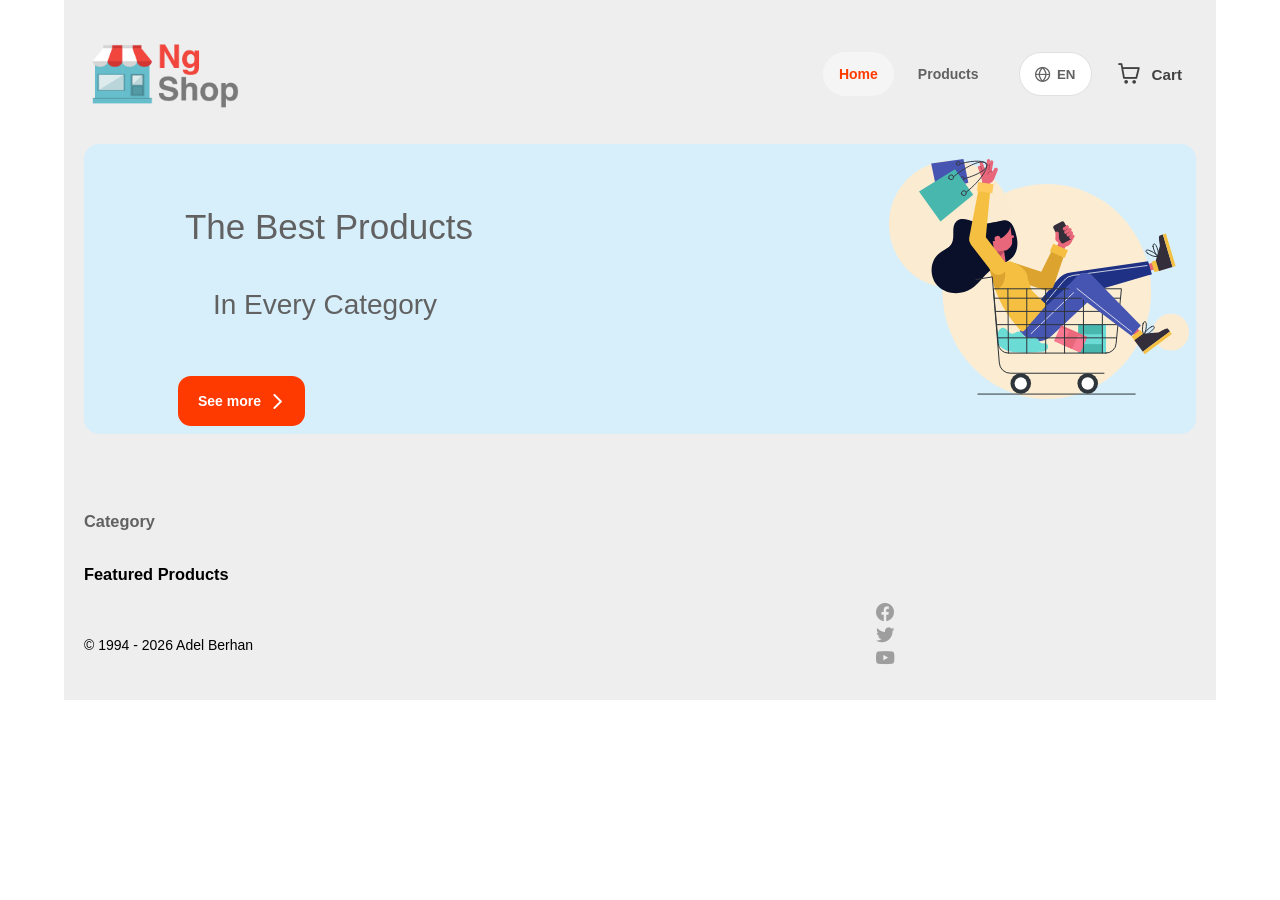
==== index.html @ 7f1b5f5b "Refactor code structure for improved readability and maintainability" ====
<!DOCTYPE html>
<html lang="en" data-critters-container>
  <head>
    <meta charset="utf-8">
    <title>NgShop</title>
    <meta name="viewport" content="width=device-width, initial-scale=1">
    <link rel="icon" type="image/x-icon" href="favicon.ico">
  <style>@import"https://fonts.googleapis.com/css2?family=Open+Sans:wght@300;400;600&display=swap";:root{font-family:Inter var,sans-serif;font-feature-settings:"cv02","cv03","cv04","cv11";font-variation-settings:normal;--font-family:"Inter var", sans-serif;--font-feature-settings:"cv02","cv03","cv04","cv11";--surface-a:#ffffff;--surface-b:#f8f9fa;--surface-c:#e9ecef;--surface-d:#dee2e6;--surface-e:#ffffff;--surface-f:#ffffff;--text-color:#495057;--text-color-secondary:#6c757d;--primary-color:#3B82F6;--primary-color-text:#ffffff;--surface-0:#ffffff;--surface-50:#FAFAFA;--surface-100:#F5F5F5;--surface-200:#EEEEEE;--surface-300:#E0E0E0;--surface-400:#BDBDBD;--surface-500:#9E9E9E;--surface-600:#757575;--surface-700:#616161;--surface-800:#424242;--surface-900:#212121;--gray-50:#FAFAFA;--gray-100:#F5F5F5;--gray-200:#EEEEEE;--gray-300:#E0E0E0;--gray-400:#BDBDBD;--gray-500:#9E9E9E;--gray-600:#757575;--gray-700:#616161;--gray-800:#424242;--gray-900:#212121;--content-padding:1.25rem;--inline-spacing:.5rem;--border-radius:6px;--surface-ground:#eff3f8;--surface-section:#ffffff;--surface-card:#ffffff;--surface-overlay:#ffffff;--surface-border:#dfe7ef;--surface-hover:#f6f9fc;--focus-ring:0 0 0 .2rem #BFDBFE;--maskbg:rgba(0, 0, 0, .4);--highlight-bg:#EFF6FF;--highlight-text-color:#1D4ED8;color-scheme:light}@font-face{font-family:Inter var;font-weight:100 900;font-display:swap;font-style:normal;font-named-instance:"Regular";src:url(Inter-roman.var.b2129c009ce46d43.woff2?v=3.19) format("woff2")}@font-face{font-family:Inter var;font-weight:100 900;font-display:swap;font-style:italic;font-named-instance:"Italic";src:url(Inter-italic.var.958a0b9742fb3ae8.woff2?v=3.19) format("woff2")}:root{--blue-50:#f5f9ff;--blue-100:#d0e1fd;--blue-200:#abc9fb;--blue-300:#85b2f9;--blue-400:#609af8;--blue-500:#3b82f6;--blue-600:#326fd1;--blue-700:#295bac;--blue-800:#204887;--blue-900:#183462;--green-50:#f4fcf7;--green-100:#caf1d8;--green-200:#a0e6ba;--green-300:#76db9b;--green-400:#4cd07d;--green-500:#22c55e;--green-600:#1da750;--green-700:#188a42;--green-800:#136c34;--green-900:#0e4f26;--yellow-50:#fefbf3;--yellow-100:#faedc4;--yellow-200:#f6de95;--yellow-300:#f2d066;--yellow-400:#eec137;--yellow-500:#eab308;--yellow-600:#c79807;--yellow-700:#a47d06;--yellow-800:#816204;--yellow-900:#5e4803;--cyan-50:#f3fbfd;--cyan-100:#c3edf5;--cyan-200:#94e0ed;--cyan-300:#65d2e4;--cyan-400:#35c4dc;--cyan-500:#06b6d4;--cyan-600:#059bb4;--cyan-700:#047f94;--cyan-800:#036475;--cyan-900:#024955;--pink-50:#fef6fa;--pink-100:#fad3e7;--pink-200:#f7b0d3;--pink-300:#f38ec0;--pink-400:#f06bac;--pink-500:#ec4899;--pink-600:#c93d82;--pink-700:#a5326b;--pink-800:#822854;--pink-900:#5e1d3d;--indigo-50:#f7f7fe;--indigo-100:#dadafc;--indigo-200:#bcbdf9;--indigo-300:#9ea0f6;--indigo-400:#8183f4;--indigo-500:#6366f1;--indigo-600:#5457cd;--indigo-700:#4547a9;--indigo-800:#363885;--indigo-900:#282960;--teal-50:#f3fbfb;--teal-100:#c7eeea;--teal-200:#9ae0d9;--teal-300:#6dd3c8;--teal-400:#41c5b7;--teal-500:#14b8a6;--teal-600:#119c8d;--teal-700:#0e8174;--teal-800:#0b655b;--teal-900:#084a42;--orange-50:#fff8f3;--orange-100:#feddc7;--orange-200:#fcc39b;--orange-300:#fba86f;--orange-400:#fa8e42;--orange-500:#f97316;--orange-600:#d46213;--orange-700:#ae510f;--orange-800:#893f0c;--orange-900:#642e09;--bluegray-50:#f7f8f9;--bluegray-100:#dadee3;--bluegray-200:#bcc3cd;--bluegray-300:#9fa9b7;--bluegray-400:#818ea1;--bluegray-500:#64748b;--bluegray-600:#556376;--bluegray-700:#465161;--bluegray-800:#37404c;--bluegray-900:#282e38;--purple-50:#fbf7ff;--purple-100:#ead6fd;--purple-200:#dab6fc;--purple-300:#c996fa;--purple-400:#b975f9;--purple-500:#a855f7;--purple-600:#8f48d2;--purple-700:#763cad;--purple-800:#5c2f88;--purple-900:#432263;--red-50:#fff5f5;--red-100:#ffd0ce;--red-200:#ffaca7;--red-300:#ff8780;--red-400:#ff6259;--red-500:#ff3d32;--red-600:#d9342b;--red-700:#b32b23;--red-800:#8c221c;--red-900:#661814;--primary-50:#f5f9ff;--primary-100:#d0e1fd;--primary-200:#abc9fb;--primary-300:#85b2f9;--primary-400:#609af8;--primary-500:#3b82f6;--primary-600:#326fd1;--primary-700:#295bac;--primary-800:#204887;--primary-900:#183462}@layer primeng{*{box-sizing:border-box}}@layer primeng{}@charset "UTF-8";:root{--animate-duration:1s;--animate-delay:1s;--animate-repeat:1}body{font-family:sans-serif,open sans;font-size:14px}:root{--brand-primary:#ff3a00}body{margin:0;padding:0}</style><link rel="stylesheet" href="styles.6ccfc925c851cbd1.css" media="print" onload="this.media='all'"><noscript><link rel="stylesheet" href="styles.6ccfc925c851cbd1.css"></noscript></head>
  <body>
    <ng-shop-root></ng-shop-root>
  <script src="runtime.46602bc6e8a8a7a4.js" type="module"></script><script src="polyfills.5d727838557b299f.js" type="module"></script><script src="main.d50110c570a1ae23.js" type="module"></script></body>
</html>
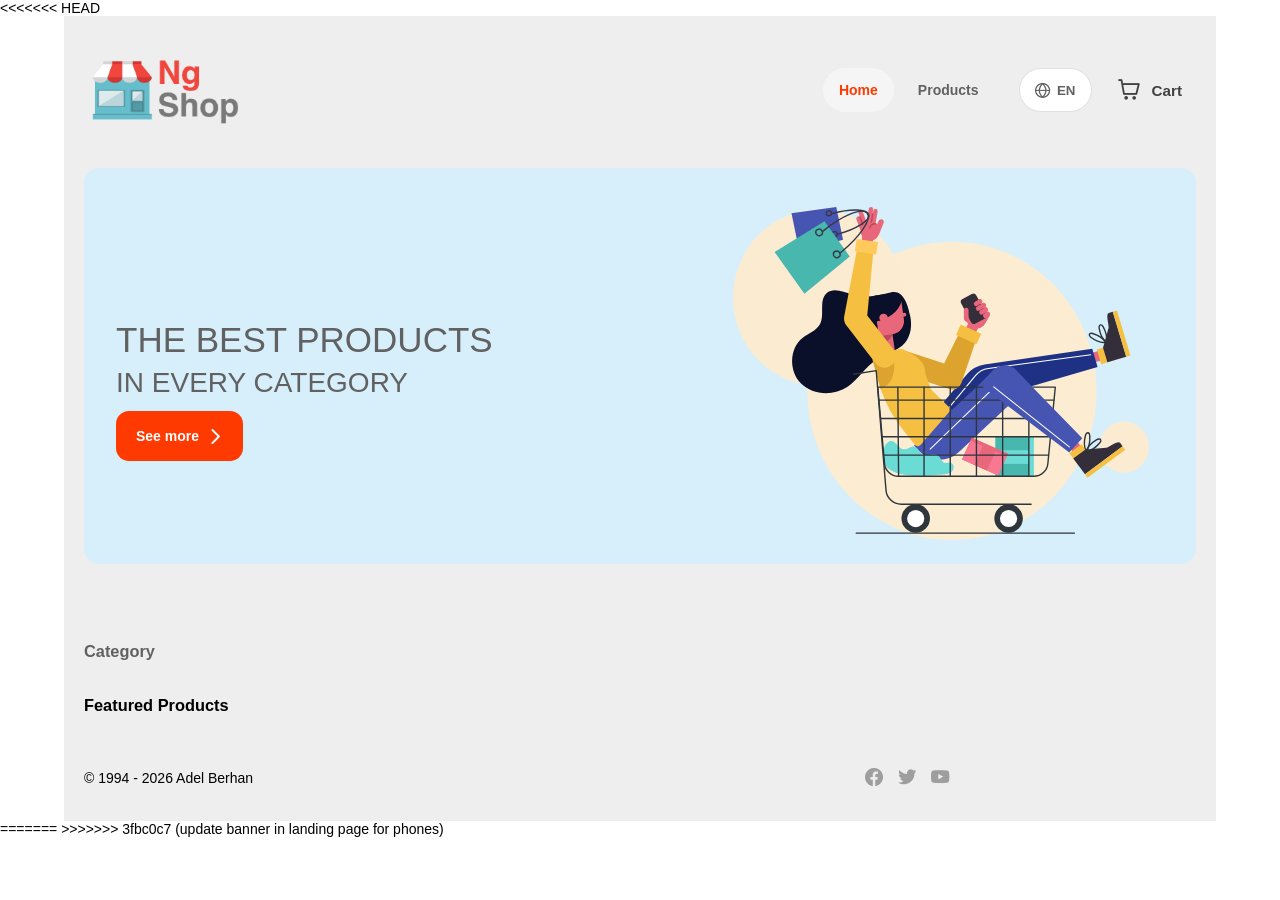
==== commit effbef56: "update banner in landing page for phones" ====
--- a/index.html
+++ b/index.html
@@ -3,10 +3,22 @@
   <head>
     <meta charset="utf-8">
     <title>NgShop</title>
+<<<<<<< HEAD
+    <!-- <base href="/ng-shop/" /> -->
     <meta name="viewport" content="width=device-width, initial-scale=1">
     <link rel="icon" type="image/x-icon" href="favicon.ico">
-  <style>@import"https://fonts.googleapis.com/css2?family=Open+Sans:wght@300;400;600&display=swap";:root{font-family:Inter var,sans-serif;font-feature-settings:"cv02","cv03","cv04","cv11";font-variation-settings:normal;--font-family:"Inter var", sans-serif;--font-feature-settings:"cv02","cv03","cv04","cv11";--surface-a:#ffffff;--surface-b:#f8f9fa;--surface-c:#e9ecef;--surface-d:#dee2e6;--surface-e:#ffffff;--surface-f:#ffffff;--text-color:#495057;--text-color-secondary:#6c757d;--primary-color:#3B82F6;--primary-color-text:#ffffff;--surface-0:#ffffff;--surface-50:#FAFAFA;--surface-100:#F5F5F5;--surface-200:#EEEEEE;--surface-300:#E0E0E0;--surface-400:#BDBDBD;--surface-500:#9E9E9E;--surface-600:#757575;--surface-700:#616161;--surface-800:#424242;--surface-900:#212121;--gray-50:#FAFAFA;--gray-100:#F5F5F5;--gray-200:#EEEEEE;--gray-300:#E0E0E0;--gray-400:#BDBDBD;--gray-500:#9E9E9E;--gray-600:#757575;--gray-700:#616161;--gray-800:#424242;--gray-900:#212121;--content-padding:1.25rem;--inline-spacing:.5rem;--border-radius:6px;--surface-ground:#eff3f8;--surface-section:#ffffff;--surface-card:#ffffff;--surface-overlay:#ffffff;--surface-border:#dfe7ef;--surface-hover:#f6f9fc;--focus-ring:0 0 0 .2rem #BFDBFE;--maskbg:rgba(0, 0, 0, .4);--highlight-bg:#EFF6FF;--highlight-text-color:#1D4ED8;color-scheme:light}@font-face{font-family:Inter var;font-weight:100 900;font-display:swap;font-style:normal;font-named-instance:"Regular";src:url(Inter-roman.var.b2129c009ce46d43.woff2?v=3.19) format("woff2")}@font-face{font-family:Inter var;font-weight:100 900;font-display:swap;font-style:italic;font-named-instance:"Italic";src:url(Inter-italic.var.958a0b9742fb3ae8.woff2?v=3.19) format("woff2")}:root{--blue-50:#f5f9ff;--blue-100:#d0e1fd;--blue-200:#abc9fb;--blue-300:#85b2f9;--blue-400:#609af8;--blue-500:#3b82f6;--blue-600:#326fd1;--blue-700:#295bac;--blue-800:#204887;--blue-900:#183462;--green-50:#f4fcf7;--green-100:#caf1d8;--green-200:#a0e6ba;--green-300:#76db9b;--green-400:#4cd07d;--green-500:#22c55e;--green-600:#1da750;--green-700:#188a42;--green-800:#136c34;--green-900:#0e4f26;--yellow-50:#fefbf3;--yellow-100:#faedc4;--yellow-200:#f6de95;--yellow-300:#f2d066;--yellow-400:#eec137;--yellow-500:#eab308;--yellow-600:#c79807;--yellow-700:#a47d06;--yellow-800:#816204;--yellow-900:#5e4803;--cyan-50:#f3fbfd;--cyan-100:#c3edf5;--cyan-200:#94e0ed;--cyan-300:#65d2e4;--cyan-400:#35c4dc;--cyan-500:#06b6d4;--cyan-600:#059bb4;--cyan-700:#047f94;--cyan-800:#036475;--cyan-900:#024955;--pink-50:#fef6fa;--pink-100:#fad3e7;--pink-200:#f7b0d3;--pink-300:#f38ec0;--pink-400:#f06bac;--pink-500:#ec4899;--pink-600:#c93d82;--pink-700:#a5326b;--pink-800:#822854;--pink-900:#5e1d3d;--indigo-50:#f7f7fe;--indigo-100:#dadafc;--indigo-200:#bcbdf9;--indigo-300:#9ea0f6;--indigo-400:#8183f4;--indigo-500:#6366f1;--indigo-600:#5457cd;--indigo-700:#4547a9;--indigo-800:#363885;--indigo-900:#282960;--teal-50:#f3fbfb;--teal-100:#c7eeea;--teal-200:#9ae0d9;--teal-300:#6dd3c8;--teal-400:#41c5b7;--teal-500:#14b8a6;--teal-600:#119c8d;--teal-700:#0e8174;--teal-800:#0b655b;--teal-900:#084a42;--orange-50:#fff8f3;--orange-100:#feddc7;--orange-200:#fcc39b;--orange-300:#fba86f;--orange-400:#fa8e42;--orange-500:#f97316;--orange-600:#d46213;--orange-700:#ae510f;--orange-800:#893f0c;--orange-900:#642e09;--bluegray-50:#f7f8f9;--bluegray-100:#dadee3;--bluegray-200:#bcc3cd;--bluegray-300:#9fa9b7;--bluegray-400:#818ea1;--bluegray-500:#64748b;--bluegray-600:#556376;--bluegray-700:#465161;--bluegray-800:#37404c;--bluegray-900:#282e38;--purple-50:#fbf7ff;--purple-100:#ead6fd;--purple-200:#dab6fc;--purple-300:#c996fa;--purple-400:#b975f9;--purple-500:#a855f7;--purple-600:#8f48d2;--purple-700:#763cad;--purple-800:#5c2f88;--purple-900:#432263;--red-50:#fff5f5;--red-100:#ffd0ce;--red-200:#ffaca7;--red-300:#ff8780;--red-400:#ff6259;--red-500:#ff3d32;--red-600:#d9342b;--red-700:#b32b23;--red-800:#8c221c;--red-900:#661814;--primary-50:#f5f9ff;--primary-100:#d0e1fd;--primary-200:#abc9fb;--primary-300:#85b2f9;--primary-400:#609af8;--primary-500:#3b82f6;--primary-600:#326fd1;--primary-700:#295bac;--primary-800:#204887;--primary-900:#183462}@layer primeng{*{box-sizing:border-box}}@layer primeng{}@charset "UTF-8";:root{--animate-duration:1s;--animate-delay:1s;--animate-repeat:1}body{font-family:sans-serif,open sans;font-size:14px}:root{--brand-primary:#ff3a00}body{margin:0;padding:0}</style><link rel="stylesheet" href="styles.6ccfc925c851cbd1.css" media="print" onload="this.media='all'"><noscript><link rel="stylesheet" href="styles.6ccfc925c851cbd1.css"></noscript></head>
+
+  <style>@import"https://fonts.googleapis.com/css2?family=Open+Sans:wght@300;400;600&display=swap";:root{--surface-a:#ffffff;--surface-b:#f8f9fa;--surface-c:#e9ecef;--surface-d:#dee2e6;--surface-e:#ffffff;--surface-f:#ffffff;--text-color:#495057;--text-color-secondary:#6c757d;--primary-color:#3B82F6;--primary-color-text:#ffffff;--font-family:-apple-system, BlinkMacSystemFont, Segoe UI, Roboto, Helvetica, Arial, sans-serif, Apple Color Emoji, Segoe UI Emoji, Segoe UI Symbol;--surface-0:#ffffff;--surface-50:#FAFAFA;--surface-100:#F5F5F5;--surface-200:#EEEEEE;--surface-300:#E0E0E0;--surface-400:#BDBDBD;--surface-500:#9E9E9E;--surface-600:#757575;--surface-700:#616161;--surface-800:#424242;--surface-900:#212121;--gray-50:#FAFAFA;--gray-100:#F5F5F5;--gray-200:#EEEEEE;--gray-300:#E0E0E0;--gray-400:#BDBDBD;--gray-500:#9E9E9E;--gray-600:#757575;--gray-700:#616161;--gray-800:#424242;--gray-900:#212121;--content-padding:1.25rem;--inline-spacing:.5rem;--border-radius:6px;--surface-ground:#eff3f8;--surface-section:#ffffff;--surface-card:#ffffff;--surface-overlay:#ffffff;--surface-border:#dfe7ef;--surface-hover:#f6f9fc;--focus-ring:0 0 0 .2rem #BFDBFE;--maskbg:rgba(0, 0, 0, .4);--highlight-bg:#EFF6FF;--highlight-text-color:#1D4ED8;color-scheme:light}*{box-sizing:border-box}:root{--blue-50:#f5f9ff;--blue-100:#d0e1fd;--blue-200:#abc9fb;--blue-300:#85b2f9;--blue-400:#609af8;--blue-500:#3b82f6;--blue-600:#326fd1;--blue-700:#295bac;--blue-800:#204887;--blue-900:#183462;--green-50:#f4fcf7;--green-100:#caf1d8;--green-200:#a0e6ba;--green-300:#76db9b;--green-400:#4cd07d;--green-500:#22c55e;--green-600:#1da750;--green-700:#188a42;--green-800:#136c34;--green-900:#0e4f26;--yellow-50:#fefbf3;--yellow-100:#faedc4;--yellow-200:#f6de95;--yellow-300:#f2d066;--yellow-400:#eec137;--yellow-500:#eab308;--yellow-600:#c79807;--yellow-700:#a47d06;--yellow-800:#816204;--yellow-900:#5e4803;--cyan-50:#f3fbfd;--cyan-100:#c3edf5;--cyan-200:#94e0ed;--cyan-300:#65d2e4;--cyan-400:#35c4dc;--cyan-500:#06b6d4;--cyan-600:#059bb4;--cyan-700:#047f94;--cyan-800:#036475;--cyan-900:#024955;--pink-50:#fef6fa;--pink-100:#fad3e7;--pink-200:#f7b0d3;--pink-300:#f38ec0;--pink-400:#f06bac;--pink-500:#ec4899;--pink-600:#c93d82;--pink-700:#a5326b;--pink-800:#822854;--pink-900:#5e1d3d;--indigo-50:#f7f7fe;--indigo-100:#dadafc;--indigo-200:#bcbdf9;--indigo-300:#9ea0f6;--indigo-400:#8183f4;--indigo-500:#6366f1;--indigo-600:#5457cd;--indigo-700:#4547a9;--indigo-800:#363885;--indigo-900:#282960;--teal-50:#f3fbfb;--teal-100:#c7eeea;--teal-200:#9ae0d9;--teal-300:#6dd3c8;--teal-400:#41c5b7;--teal-500:#14b8a6;--teal-600:#119c8d;--teal-700:#0e8174;--teal-800:#0b655b;--teal-900:#084a42;--orange-50:#fff8f3;--orange-100:#feddc7;--orange-200:#fcc39b;--orange-300:#fba86f;--orange-400:#fa8e42;--orange-500:#f97316;--orange-600:#d46213;--orange-700:#ae510f;--orange-800:#893f0c;--orange-900:#642e09;--bluegray-50:#f7f8f9;--bluegray-100:#dadee3;--bluegray-200:#bcc3cd;--bluegray-300:#9fa9b7;--bluegray-400:#818ea1;--bluegray-500:#64748b;--bluegray-600:#556376;--bluegray-700:#465161;--bluegray-800:#37404c;--bluegray-900:#282e38;--purple-50:#fbf7ff;--purple-100:#ead6fd;--purple-200:#dab6fc;--purple-300:#c996fa;--purple-400:#b975f9;--purple-500:#a855f7;--purple-600:#8f48d2;--purple-700:#763cad;--purple-800:#5c2f88;--purple-900:#432263;--red-50:#fff5f5;--red-100:#ffd0ce;--red-200:#ffaca7;--red-300:#ff8780;--red-400:#ff6259;--red-500:#ff3d32;--red-600:#d9342b;--red-700:#b32b23;--red-800:#8c221c;--red-900:#661814;--primary-50:#f5f9ff;--primary-100:#d0e1fd;--primary-200:#abc9fb;--primary-300:#85b2f9;--primary-400:#609af8;--primary-500:#3b82f6;--primary-600:#326fd1;--primary-700:#295bac;--primary-800:#204887;--primary-900:#183462}@charset "UTF-8";:root{--animate-duration:1s;--animate-delay:1s;--animate-repeat:1}body{font-family:sans-serif,open sans;font-size:14px}*{max-width:100%}body{max-width:100%;margin:0;padding:0}</style><link rel="stylesheet" href="styles.a1c644730b64e2ab.css" media="print" onload="this.media='all'"><noscript><link rel="stylesheet" href="styles.a1c644730b64e2ab.css"></noscript></head>
   <body>
     <ng-shop-root></ng-shop-root>
-  <script src="runtime.46602bc6e8a8a7a4.js" type="module"></script><script src="polyfills.5d727838557b299f.js" type="module"></script><script src="main.d50110c570a1ae23.js" type="module"></script></body>
+  <script src="runtime.d2558e461d8ce1ed.js" type="module"></script><script src="polyfills.2224484c337dc761.js" type="module"></script><script src="main.601c6daadef14318.js" type="module"></script></body>
+=======
+    <base href="/">
+    <meta name="viewport" content="width=device-width, initial-scale=1">
+    <link rel="icon" type="image/x-icon" href="favicon.ico">
+  <style>@import"https://fonts.googleapis.com/css2?family=Open+Sans:wght@300;400;600&display=swap";:root{font-family:Inter var,sans-serif;font-feature-settings:"cv02","cv03","cv04","cv11";font-variation-settings:normal;--font-family:"Inter var", sans-serif;--font-feature-settings:"cv02","cv03","cv04","cv11";--surface-a:#ffffff;--surface-b:#f8f9fa;--surface-c:#e9ecef;--surface-d:#dee2e6;--surface-e:#ffffff;--surface-f:#ffffff;--text-color:#495057;--text-color-secondary:#6c757d;--primary-color:#3B82F6;--primary-color-text:#ffffff;--surface-0:#ffffff;--surface-50:#FAFAFA;--surface-100:#F5F5F5;--surface-200:#EEEEEE;--surface-300:#E0E0E0;--surface-400:#BDBDBD;--surface-500:#9E9E9E;--surface-600:#757575;--surface-700:#616161;--surface-800:#424242;--surface-900:#212121;--gray-50:#FAFAFA;--gray-100:#F5F5F5;--gray-200:#EEEEEE;--gray-300:#E0E0E0;--gray-400:#BDBDBD;--gray-500:#9E9E9E;--gray-600:#757575;--gray-700:#616161;--gray-800:#424242;--gray-900:#212121;--content-padding:1.25rem;--inline-spacing:.5rem;--border-radius:6px;--surface-ground:#eff3f8;--surface-section:#ffffff;--surface-card:#ffffff;--surface-overlay:#ffffff;--surface-border:#dfe7ef;--surface-hover:#f6f9fc;--focus-ring:0 0 0 .2rem #BFDBFE;--maskbg:rgba(0, 0, 0, .4);--highlight-bg:#EFF6FF;--highlight-text-color:#1D4ED8;color-scheme:light}@font-face{font-family:Inter var;font-weight:100 900;font-display:swap;font-style:normal;font-named-instance:"Regular";src:url(Inter-roman.var.b2129c009ce46d43.woff2?v=3.19) format("woff2")}@font-face{font-family:Inter var;font-weight:100 900;font-display:swap;font-style:italic;font-named-instance:"Italic";src:url(Inter-italic.var.958a0b9742fb3ae8.woff2?v=3.19) format("woff2")}:root{--blue-50:#f5f9ff;--blue-100:#d0e1fd;--blue-200:#abc9fb;--blue-300:#85b2f9;--blue-400:#609af8;--blue-500:#3b82f6;--blue-600:#326fd1;--blue-700:#295bac;--blue-800:#204887;--blue-900:#183462;--green-50:#f4fcf7;--green-100:#caf1d8;--green-200:#a0e6ba;--green-300:#76db9b;--green-400:#4cd07d;--green-500:#22c55e;--green-600:#1da750;--green-700:#188a42;--green-800:#136c34;--green-900:#0e4f26;--yellow-50:#fefbf3;--yellow-100:#faedc4;--yellow-200:#f6de95;--yellow-300:#f2d066;--yellow-400:#eec137;--yellow-500:#eab308;--yellow-600:#c79807;--yellow-700:#a47d06;--yellow-800:#816204;--yellow-900:#5e4803;--cyan-50:#f3fbfd;--cyan-100:#c3edf5;--cyan-200:#94e0ed;--cyan-300:#65d2e4;--cyan-400:#35c4dc;--cyan-500:#06b6d4;--cyan-600:#059bb4;--cyan-700:#047f94;--cyan-800:#036475;--cyan-900:#024955;--pink-50:#fef6fa;--pink-100:#fad3e7;--pink-200:#f7b0d3;--pink-300:#f38ec0;--pink-400:#f06bac;--pink-500:#ec4899;--pink-600:#c93d82;--pink-700:#a5326b;--pink-800:#822854;--pink-900:#5e1d3d;--indigo-50:#f7f7fe;--indigo-100:#dadafc;--indigo-200:#bcbdf9;--indigo-300:#9ea0f6;--indigo-400:#8183f4;--indigo-500:#6366f1;--indigo-600:#5457cd;--indigo-700:#4547a9;--indigo-800:#363885;--indigo-900:#282960;--teal-50:#f3fbfb;--teal-100:#c7eeea;--teal-200:#9ae0d9;--teal-300:#6dd3c8;--teal-400:#41c5b7;--teal-500:#14b8a6;--teal-600:#119c8d;--teal-700:#0e8174;--teal-800:#0b655b;--teal-900:#084a42;--orange-50:#fff8f3;--orange-100:#feddc7;--orange-200:#fcc39b;--orange-300:#fba86f;--orange-400:#fa8e42;--orange-500:#f97316;--orange-600:#d46213;--orange-700:#ae510f;--orange-800:#893f0c;--orange-900:#642e09;--bluegray-50:#f7f8f9;--bluegray-100:#dadee3;--bluegray-200:#bcc3cd;--bluegray-300:#9fa9b7;--bluegray-400:#818ea1;--bluegray-500:#64748b;--bluegray-600:#556376;--bluegray-700:#465161;--bluegray-800:#37404c;--bluegray-900:#282e38;--purple-50:#fbf7ff;--purple-100:#ead6fd;--purple-200:#dab6fc;--purple-300:#c996fa;--purple-400:#b975f9;--purple-500:#a855f7;--purple-600:#8f48d2;--purple-700:#763cad;--purple-800:#5c2f88;--purple-900:#432263;--red-50:#fff5f5;--red-100:#ffd0ce;--red-200:#ffaca7;--red-300:#ff8780;--red-400:#ff6259;--red-500:#ff3d32;--red-600:#d9342b;--red-700:#b32b23;--red-800:#8c221c;--red-900:#661814;--primary-50:#f5f9ff;--primary-100:#d0e1fd;--primary-200:#abc9fb;--primary-300:#85b2f9;--primary-400:#609af8;--primary-500:#3b82f6;--primary-600:#326fd1;--primary-700:#295bac;--primary-800:#204887;--primary-900:#183462}@layer primeng{*{box-sizing:border-box}}@layer primeng{}@charset "UTF-8";:root{--animate-duration:1s;--animate-delay:1s;--animate-repeat:1}body{font-family:sans-serif,open sans;font-size:14px}:root{--brand-primary:#ff3a00}body{margin:0;padding:0}</style><link rel="stylesheet" href="styles.1106d28347e21e89.css" media="print" onload="this.media='all'"><noscript><link rel="stylesheet" href="styles.1106d28347e21e89.css"></noscript></head>
+  <body>
+    <ng-shop-root></ng-shop-root>
+  <script src="runtime.46602bc6e8a8a7a4.js" type="module"></script><script src="polyfills.5d727838557b299f.js" type="module"></script><script src="main.c61cf2cad62b1aca.js" type="module"></script></body>
+>>>>>>> 3fbc0c7 (update banner in landing page for phones)
 </html>
--- a/styles.a1c644730b64e2ab.css
+++ b/styles.a1c644730b64e2ab.css
@@ -0,0 +1,16 @@
+@import"https://fonts.googleapis.com/css2?family=Open+Sans:wght@300;400;600&display=swap";@font-face{font-family:primeicons;font-display:block;src:url(primeicons.ffecb2549ad1765a.eot);src:url(primeicons.ffecb2549ad1765a.eot?#iefix) format("embedded-opentype"),url(primeicons.ba3f916dfb64be8c.woff2) format("woff2"),url(primeicons.f8b9e8a4e401b603.woff) format("woff"),url(primeicons.0112589c5695a9ed.ttf) format("truetype"),url(primeicons.943ab24c43224d29.svg?#primeicons) format("svg");font-weight:400;font-style:normal}.pi{font-family:primeicons;speak:none;font-style:normal;font-weight:400;font-variant:normal;text-transform:none;line-height:1;display:inline-block;-webkit-font-smoothing:antialiased;-moz-osx-font-smoothing:grayscale}.pi:before{--webkit-backface-visibility:hidden;backface-visibility:hidden}.pi-fw{width:1.28571429em;text-align:center}.pi-spin{animation:fa-spin 2s infinite linear}@keyframes fa-spin{0%{transform:rotate(0)}to{transform:rotate(359deg)}}.pi-eraser:before{content:"\ea04"}.pi-stopwatch:before{content:"\ea01"}.pi-verified:before{content:"\ea02"}.pi-delete-left:before{content:"\ea03"}.pi-hourglass:before{content:"\e9fe"}.pi-truck:before{content:"\ea00"}.pi-wrench:before{content:"\e9ff"}.pi-microphone:before{content:"\e9fa"}.pi-megaphone:before{content:"\e9fb"}.pi-arrow-right-arrow-left:before{content:"\e9fc"}.pi-bitcoin:before{content:"\e9fd"}.pi-file-edit:before{content:"\e9f6"}.pi-language:before{content:"\e9f7"}.pi-file-export:before{content:"\e9f8"}.pi-file-import:before{content:"\e9f9"}.pi-file-word:before{content:"\e9f1"}.pi-gift:before{content:"\e9f2"}.pi-cart-plus:before{content:"\e9f3"}.pi-thumbs-down-fill:before{content:"\e9f4"}.pi-thumbs-up-fill:before{content:"\e9f5"}.pi-arrows-alt:before{content:"\e9f0"}.pi-calculator:before{content:"\e9ef"}.pi-sort-alt-slash:before{content:"\e9ee"}.pi-arrows-h:before{content:"\e9ec"}.pi-arrows-v:before{content:"\e9ed"}.pi-pound:before{content:"\e9eb"}.pi-prime:before{content:"\e9ea"}.pi-chart-pie:before{content:"\e9e9"}.pi-reddit:before{content:"\e9e8"}.pi-code:before{content:"\e9e7"}.pi-sync:before{content:"\e9e6"}.pi-shopping-bag:before{content:"\e9e5"}.pi-server:before{content:"\e9e4"}.pi-database:before{content:"\e9e3"}.pi-hashtag:before{content:"\e9e2"}.pi-bookmark-fill:before{content:"\e9df"}.pi-filter-fill:before{content:"\e9e0"}.pi-heart-fill:before{content:"\e9e1"}.pi-flag-fill:before{content:"\e9de"}.pi-circle:before{content:"\e9dc"}.pi-circle-fill:before{content:"\e9dd"}.pi-bolt:before{content:"\e9db"}.pi-history:before{content:"\e9da"}.pi-box:before{content:"\e9d9"}.pi-at:before{content:"\e9d8"}.pi-arrow-up-right:before{content:"\e9d4"}.pi-arrow-up-left:before{content:"\e9d5"}.pi-arrow-down-left:before{content:"\e9d6"}.pi-arrow-down-right:before{content:"\e9d7"}.pi-telegram:before{content:"\e9d3"}.pi-stop-circle:before{content:"\e9d2"}.pi-stop:before{content:"\e9d1"}.pi-whatsapp:before{content:"\e9d0"}.pi-building:before{content:"\e9cf"}.pi-qrcode:before{content:"\e9ce"}.pi-car:before{content:"\e9cd"}.pi-instagram:before{content:"\e9cc"}.pi-linkedin:before{content:"\e9cb"}.pi-send:before{content:"\e9ca"}.pi-slack:before{content:"\e9c9"}.pi-sun:before{content:"\e9c8"}.pi-moon:before{content:"\e9c7"}.pi-vimeo:before{content:"\e9c6"}.pi-youtube:before{content:"\e9c5"}.pi-flag:before{content:"\e9c4"}.pi-wallet:before{content:"\e9c3"}.pi-map:before{content:"\e9c2"}.pi-link:before{content:"\e9c1"}.pi-credit-card:before{content:"\e9bf"}.pi-discord:before{content:"\e9c0"}.pi-percentage:before{content:"\e9be"}.pi-euro:before{content:"\e9bd"}.pi-book:before{content:"\e9ba"}.pi-shield:before{content:"\e9b9"}.pi-paypal:before{content:"\e9bb"}.pi-amazon:before{content:"\e9bc"}.pi-phone:before{content:"\e9b8"}.pi-filter-slash:before{content:"\e9b7"}.pi-facebook:before{content:"\e9b4"}.pi-github:before{content:"\e9b5"}.pi-twitter:before{content:"\e9b6"}.pi-step-backward-alt:before{content:"\e9ac"}.pi-step-forward-alt:before{content:"\e9ad"}.pi-forward:before{content:"\e9ae"}.pi-backward:before{content:"\e9af"}.pi-fast-backward:before{content:"\e9b0"}.pi-fast-forward:before{content:"\e9b1"}.pi-pause:before{content:"\e9b2"}.pi-play:before{content:"\e9b3"}.pi-compass:before{content:"\e9ab"}.pi-id-card:before{content:"\e9aa"}.pi-ticket:before{content:"\e9a9"}.pi-file-o:before{content:"\e9a8"}.pi-reply:before{content:"\e9a7"}.pi-directions-alt:before{content:"\e9a5"}.pi-directions:before{content:"\e9a6"}.pi-thumbs-up:before{content:"\e9a3"}.pi-thumbs-down:before{content:"\e9a4"}.pi-sort-numeric-down-alt:before{content:"\e996"}.pi-sort-numeric-up-alt:before{content:"\e997"}.pi-sort-alpha-down-alt:before{content:"\e998"}.pi-sort-alpha-up-alt:before{content:"\e999"}.pi-sort-numeric-down:before{content:"\e99a"}.pi-sort-numeric-up:before{content:"\e99b"}.pi-sort-alpha-down:before{content:"\e99c"}.pi-sort-alpha-up:before{content:"\e99d"}.pi-sort-alt:before{content:"\e99e"}.pi-sort-amount-up:before{content:"\e99f"}.pi-sort-amount-down:before{content:"\e9a0"}.pi-sort-amount-down-alt:before{content:"\e9a1"}.pi-sort-amount-up-alt:before{content:"\e9a2"}.pi-palette:before{content:"\e995"}.pi-undo:before{content:"\e994"}.pi-desktop:before{content:"\e993"}.pi-sliders-v:before{content:"\e991"}.pi-sliders-h:before{content:"\e992"}.pi-search-plus:before{content:"\e98f"}.pi-search-minus:before{content:"\e990"}.pi-file-excel:before{content:"\e98e"}.pi-file-pdf:before{content:"\e98d"}.pi-check-square:before{content:"\e98c"}.pi-chart-line:before{content:"\e98b"}.pi-user-edit:before{content:"\e98a"}.pi-exclamation-circle:before{content:"\e989"}.pi-android:before{content:"\e985"}.pi-google:before{content:"\e986"}.pi-apple:before{content:"\e987"}.pi-microsoft:before{content:"\e988"}.pi-heart:before{content:"\e984"}.pi-mobile:before{content:"\e982"}.pi-tablet:before{content:"\e983"}.pi-key:before{content:"\e981"}.pi-shopping-cart:before{content:"\e980"}.pi-comments:before{content:"\e97e"}.pi-comment:before{content:"\e97f"}.pi-briefcase:before{content:"\e97d"}.pi-bell:before{content:"\e97c"}.pi-paperclip:before{content:"\e97b"}.pi-share-alt:before{content:"\e97a"}.pi-envelope:before{content:"\e979"}.pi-volume-down:before{content:"\e976"}.pi-volume-up:before{content:"\e977"}.pi-volume-off:before{content:"\e978"}.pi-eject:before{content:"\e975"}.pi-money-bill:before{content:"\e974"}.pi-images:before{content:"\e973"}.pi-image:before{content:"\e972"}.pi-sign-in:before{content:"\e970"}.pi-sign-out:before{content:"\e971"}.pi-wifi:before{content:"\e96f"}.pi-sitemap:before{content:"\e96e"}.pi-chart-bar:before{content:"\e96d"}.pi-camera:before{content:"\e96c"}.pi-dollar:before{content:"\e96b"}.pi-lock-open:before{content:"\e96a"}.pi-table:before{content:"\e969"}.pi-map-marker:before{content:"\e968"}.pi-list:before{content:"\e967"}.pi-eye-slash:before{content:"\e965"}.pi-eye:before{content:"\e966"}.pi-folder-open:before{content:"\e964"}.pi-folder:before{content:"\e963"}.pi-video:before{content:"\e962"}.pi-inbox:before{content:"\e961"}.pi-lock:before{content:"\e95f"}.pi-unlock:before{content:"\e960"}.pi-tags:before{content:"\e95d"}.pi-tag:before{content:"\e95e"}.pi-power-off:before{content:"\e95c"}.pi-save:before{content:"\e95b"}.pi-question-circle:before{content:"\e959"}.pi-question:before{content:"\e95a"}.pi-copy:before{content:"\e957"}.pi-file:before{content:"\e958"}.pi-clone:before{content:"\e955"}.pi-calendar-times:before{content:"\e952"}.pi-calendar-minus:before{content:"\e953"}.pi-calendar-plus:before{content:"\e954"}.pi-ellipsis-v:before{content:"\e950"}.pi-ellipsis-h:before{content:"\e951"}.pi-bookmark:before{content:"\e94e"}.pi-globe:before{content:"\e94f"}.pi-replay:before{content:"\e94d"}.pi-filter:before{content:"\e94c"}.pi-print:before{content:"\e94b"}.pi-align-right:before{content:"\e946"}.pi-align-left:before{content:"\e947"}.pi-align-center:before{content:"\e948"}.pi-align-justify:before{content:"\e949"}.pi-cog:before{content:"\e94a"}.pi-cloud-download:before{content:"\e943"}.pi-cloud-upload:before{content:"\e944"}.pi-cloud:before{content:"\e945"}.pi-pencil:before{content:"\e942"}.pi-users:before{content:"\e941"}.pi-clock:before{content:"\e940"}.pi-user-minus:before{content:"\e93e"}.pi-user-plus:before{content:"\e93f"}.pi-trash:before{content:"\e93d"}.pi-external-link:before{content:"\e93c"}.pi-window-maximize:before{content:"\e93b"}.pi-window-minimize:before{content:"\e93a"}.pi-refresh:before{content:"\e938"}.pi-user:before{content:"\e939"}.pi-exclamation-triangle:before{content:"\e922"}.pi-calendar:before{content:"\e927"}.pi-chevron-circle-left:before{content:"\e928"}.pi-chevron-circle-down:before{content:"\e929"}.pi-chevron-circle-right:before{content:"\e92a"}.pi-chevron-circle-up:before{content:"\e92b"}.pi-angle-double-down:before{content:"\e92c"}.pi-angle-double-left:before{content:"\e92d"}.pi-angle-double-right:before{content:"\e92e"}.pi-angle-double-up:before{content:"\e92f"}.pi-angle-down:before{content:"\e930"}.pi-angle-left:before{content:"\e931"}.pi-angle-right:before{content:"\e932"}.pi-angle-up:before{content:"\e933"}.pi-upload:before{content:"\e934"}.pi-download:before{content:"\e956"}.pi-ban:before{content:"\e935"}.pi-star-fill:before{content:"\e936"}.pi-star:before{content:"\e937"}.pi-chevron-left:before{content:"\e900"}.pi-chevron-right:before{content:"\e901"}.pi-chevron-down:before{content:"\e902"}.pi-chevron-up:before{content:"\e903"}.pi-caret-left:before{content:"\e904"}.pi-caret-right:before{content:"\e905"}.pi-caret-down:before{content:"\e906"}.pi-caret-up:before{content:"\e907"}.pi-search:before{content:"\e908"}.pi-check:before{content:"\e909"}.pi-check-circle:before{content:"\e90a"}.pi-times:before{content:"\e90b"}.pi-times-circle:before{content:"\e90c"}.pi-plus:before{content:"\e90d"}.pi-plus-circle:before{content:"\e90e"}.pi-minus:before{content:"\e90f"}.pi-minus-circle:before{content:"\e910"}.pi-circle-on:before{content:"\e911"}.pi-circle-off:before{content:"\e912"}.pi-sort-down:before{content:"\e913"}.pi-sort-up:before{content:"\e914"}.pi-sort:before{content:"\e915"}.pi-step-backward:before{content:"\e916"}.pi-step-forward:before{content:"\e917"}.pi-th-large:before{content:"\e918"}.pi-arrow-down:before{content:"\e919"}.pi-arrow-left:before{content:"\e91a"}.pi-arrow-right:before{content:"\e91b"}.pi-arrow-up:before{content:"\e91c"}.pi-bars:before{content:"\e91d"}.pi-arrow-circle-down:before{content:"\e91e"}.pi-arrow-circle-left:before{content:"\e91f"}.pi-arrow-circle-right:before{content:"\e920"}.pi-arrow-circle-up:before{content:"\e921"}.pi-info:before{content:"\e923"}.pi-info-circle:before{content:"\e924"}.pi-home:before{content:"\e925"}.pi-spinner:before{content:"\e926"}:root{--surface-a:#ffffff;--surface-b:#f8f9fa;--surface-c:#e9ecef;--surface-d:#dee2e6;--surface-e:#ffffff;--surface-f:#ffffff;--text-color:#495057;--text-color-secondary:#6c757d;--primary-color:#3B82F6;--primary-color-text:#ffffff;--font-family:-apple-system, BlinkMacSystemFont, Segoe UI, Roboto, Helvetica, Arial, sans-serif, Apple Color Emoji, Segoe UI Emoji, Segoe UI Symbol;--surface-0: #ffffff;--surface-50: #FAFAFA;--surface-100: #F5F5F5;--surface-200: #EEEEEE;--surface-300: #E0E0E0;--surface-400: #BDBDBD;--surface-500: #9E9E9E;--surface-600: #757575;--surface-700: #616161;--surface-800: #424242;--surface-900: #212121;--gray-50: #FAFAFA;--gray-100: #F5F5F5;--gray-200: #EEEEEE;--gray-300: #E0E0E0;--gray-400: #BDBDBD;--gray-500: #9E9E9E;--gray-600: #757575;--gray-700: #616161;--gray-800: #424242;--gray-900: #212121;--content-padding:1.25rem;--inline-spacing:.5rem;--border-radius:6px;--surface-ground:#eff3f8;--surface-section:#ffffff;--surface-card:#ffffff;--surface-overlay:#ffffff;--surface-border:#dfe7ef;--surface-hover:#f6f9fc;--focus-ring: 0 0 0 .2rem #BFDBFE;--maskbg: rgba(0, 0, 0, .4);--highlight-bg: #EFF6FF;--highlight-text-color: #1D4ED8;color-scheme:light}*{box-sizing:border-box}.p-component{font-family:-apple-system,BlinkMacSystemFont,Segoe UI,Roboto,Helvetica,Arial,sans-serif,"Apple Color Emoji","Segoe UI Emoji",Segoe UI Symbol;font-size:1rem;font-weight:400}.p-component-overlay{background-color:#0006;transition-duration:.2s}.p-disabled,.p-component:disabled{opacity:.6}.p-error{color:#e24c4c}.p-text-secondary{color:#6c757d}.pi{font-size:1rem}.p-icon{width:1rem;height:1rem}.p-link{font-size:1rem;font-family:-apple-system,BlinkMacSystemFont,Segoe UI,Roboto,Helvetica,Arial,sans-serif,"Apple Color Emoji","Segoe UI Emoji",Segoe UI Symbol;border-radius:6px}.p-link:focus{outline:0 none;outline-offset:0;box-shadow:0 0 0 .2rem #bfdbfe}.p-component-overlay-enter{animation:p-component-overlay-enter-animation .15s forwards}.p-component-overlay-leave{animation:p-component-overlay-leave-animation .15s forwards}@keyframes p-component-overlay-enter-animation{0%{background-color:transparent}to{background-color:var(--maskbg)}}@keyframes p-component-overlay-leave-animation{0%{background-color:var(--maskbg)}to{background-color:transparent}}:root{--blue-50:#f5f9ff;--blue-100:#d0e1fd;--blue-200:#abc9fb;--blue-300:#85b2f9;--blue-400:#609af8;--blue-500:#3b82f6;--blue-600:#326fd1;--blue-700:#295bac;--blue-800:#204887;--blue-900:#183462;--green-50:#f4fcf7;--green-100:#caf1d8;--green-200:#a0e6ba;--green-300:#76db9b;--green-400:#4cd07d;--green-500:#22c55e;--green-600:#1da750;--green-700:#188a42;--green-800:#136c34;--green-900:#0e4f26;--yellow-50:#fefbf3;--yellow-100:#faedc4;--yellow-200:#f6de95;--yellow-300:#f2d066;--yellow-400:#eec137;--yellow-500:#eab308;--yellow-600:#c79807;--yellow-700:#a47d06;--yellow-800:#816204;--yellow-900:#5e4803;--cyan-50:#f3fbfd;--cyan-100:#c3edf5;--cyan-200:#94e0ed;--cyan-300:#65d2e4;--cyan-400:#35c4dc;--cyan-500:#06b6d4;--cyan-600:#059bb4;--cyan-700:#047f94;--cyan-800:#036475;--cyan-900:#024955;--pink-50:#fef6fa;--pink-100:#fad3e7;--pink-200:#f7b0d3;--pink-300:#f38ec0;--pink-400:#f06bac;--pink-500:#ec4899;--pink-600:#c93d82;--pink-700:#a5326b;--pink-800:#822854;--pink-900:#5e1d3d;--indigo-50:#f7f7fe;--indigo-100:#dadafc;--indigo-200:#bcbdf9;--indigo-300:#9ea0f6;--indigo-400:#8183f4;--indigo-500:#6366f1;--indigo-600:#5457cd;--indigo-700:#4547a9;--indigo-800:#363885;--indigo-900:#282960;--teal-50:#f3fbfb;--teal-100:#c7eeea;--teal-200:#9ae0d9;--teal-300:#6dd3c8;--teal-400:#41c5b7;--teal-500:#14b8a6;--teal-600:#119c8d;--teal-700:#0e8174;--teal-800:#0b655b;--teal-900:#084a42;--orange-50:#fff8f3;--orange-100:#feddc7;--orange-200:#fcc39b;--orange-300:#fba86f;--orange-400:#fa8e42;--orange-500:#f97316;--orange-600:#d46213;--orange-700:#ae510f;--orange-800:#893f0c;--orange-900:#642e09;--bluegray-50:#f7f8f9;--bluegray-100:#dadee3;--bluegray-200:#bcc3cd;--bluegray-300:#9fa9b7;--bluegray-400:#818ea1;--bluegray-500:#64748b;--bluegray-600:#556376;--bluegray-700:#465161;--bluegray-800:#37404c;--bluegray-900:#282e38;--purple-50:#fbf7ff;--purple-100:#ead6fd;--purple-200:#dab6fc;--purple-300:#c996fa;--purple-400:#b975f9;--purple-500:#a855f7;--purple-600:#8f48d2;--purple-700:#763cad;--purple-800:#5c2f88;--purple-900:#432263;--red-50:#fff5f5;--red-100:#ffd0ce;--red-200:#ffaca7;--red-300:#ff8780;--red-400:#ff6259;--red-500:#ff3d32;--red-600:#d9342b;--red-700:#b32b23;--red-800:#8c221c;--red-900:#661814;--primary-50:#f5f9ff;--primary-100:#d0e1fd;--primary-200:#abc9fb;--primary-300:#85b2f9;--primary-400:#609af8;--primary-500:#3b82f6;--primary-600:#326fd1;--primary-700:#295bac;--primary-800:#204887;--primary-900:#183462}.p-autocomplete .p-autocomplete-loader{right:.75rem}.p-autocomplete.p-autocomplete-dd .p-autocomplete-loader{right:3.75rem}.p-autocomplete .p-autocomplete-multiple-container{padding:.375rem .75rem;gap:.5rem}.p-autocomplete .p-autocomplete-multiple-container:not(.p-disabled):hover{border-color:#3b82f6}.p-autocomplete .p-autocomplete-multiple-container:not(.p-disabled).p-focus{outline:0 none;outline-offset:0;box-shadow:0 0 0 .2rem #bfdbfe;border-color:#3b82f6}.p-autocomplete .p-autocomplete-multiple-container .p-autocomplete-input-token{padding:.375rem 0}.p-autocomplete .p-autocomplete-multiple-container .p-autocomplete-input-token input{font-family:-apple-system,BlinkMacSystemFont,Segoe UI,Roboto,Helvetica,Arial,sans-serif,"Apple Color Emoji","Segoe UI Emoji",Segoe UI Symbol;font-size:1rem;color:#495057;padding:0;margin:0}.p-autocomplete .p-autocomplete-multiple-container .p-autocomplete-token{padding:.375rem .75rem;background:#EFF6FF;color:#1d4ed8;border-radius:6px}.p-autocomplete .p-autocomplete-multiple-container .p-autocomplete-token .p-autocomplete-token-icon{margin-left:.5rem}p-autocomplete.ng-dirty.ng-invalid>.p-autocomplete>.p-inputtext{border-color:#e24c4c}.p-autocomplete-panel{background:#ffffff;color:#495057;border:0 none;border-radius:6px;box-shadow:0 2px 12px #0000001a}.p-autocomplete-panel .p-autocomplete-items{padding:.75rem 0}.p-autocomplete-panel .p-autocomplete-items .p-autocomplete-item{margin:0;padding:.75rem 1.25rem;border:0 none;color:#495057;background:transparent;transition:box-shadow .2s;border-radius:0}.p-autocomplete-panel .p-autocomplete-items .p-autocomplete-item:hover{color:#495057;background:#e9ecef}.p-autocomplete-panel .p-autocomplete-items .p-autocomplete-item.p-highlight{color:#1d4ed8;background:#EFF6FF}.p-autocomplete-panel .p-autocomplete-items .p-autocomplete-empty-message{padding:.75rem 1.25rem;color:#495057;background:transparent}.p-autocomplete-panel .p-autocomplete-items .p-autocomplete-item-group{margin:0;padding:.75rem 1.25rem;color:#343a40;background:#ffffff;font-weight:700}p-autocomplete.p-autocomplete-clearable .p-inputtext{padding-right:2.5rem}p-autocomplete.p-autocomplete-clearable .p-autocomplete-clear-icon{color:#6c757d;right:.75rem}p-autocomplete.p-autocomplete-clearable .p-autocomplete-dd .p-autocomplete-clear-icon{color:#6c757d;right:3.75rem}p-calendar.ng-dirty.ng-invalid>.p-calendar>.p-inputtext{border-color:#e24c4c}.p-datepicker{padding:.5rem;background:#ffffff;color:#495057;border:1px solid #ced4da;border-radius:6px}.p-datepicker:not(.p-datepicker-inline){background:#ffffff;border:0 none;box-shadow:0 2px 12px #0000001a}.p-datepicker:not(.p-datepicker-inline) .p-datepicker-header{background:#ffffff}.p-datepicker .p-datepicker-header{padding:.5rem;color:#495057;background:#ffffff;font-weight:600;margin:0;border-bottom:1px solid #dee2e6;border-top-right-radius:6px;border-top-left-radius:6px}.p-datepicker .p-datepicker-header .p-datepicker-prev,.p-datepicker .p-datepicker-header .p-datepicker-next{width:2rem;height:2rem;color:#6c757d;border:0 none;background:transparent;border-radius:50%;transition:background-color .2s,color .2s,box-shadow .2s}.p-datepicker .p-datepicker-header .p-datepicker-prev:enabled:hover,.p-datepicker .p-datepicker-header .p-datepicker-next:enabled:hover{color:#343a40;border-color:transparent;background:#e9ecef}.p-datepicker .p-datepicker-header .p-datepicker-prev:focus,.p-datepicker .p-datepicker-header .p-datepicker-next:focus{outline:0 none;outline-offset:0;box-shadow:0 0 0 .2rem #bfdbfe}.p-datepicker .p-datepicker-header .p-datepicker-title{line-height:2rem}.p-datepicker .p-datepicker-header .p-datepicker-title .p-datepicker-year,.p-datepicker .p-datepicker-header .p-datepicker-title .p-datepicker-month{color:#495057;transition:background-color .2s,color .2s,box-shadow .2s;font-weight:600;padding:.5rem}.p-datepicker .p-datepicker-header .p-datepicker-title .p-datepicker-year:enabled:hover,.p-datepicker .p-datepicker-header .p-datepicker-title .p-datepicker-month:enabled:hover{color:#3b82f6}.p-datepicker .p-datepicker-header .p-datepicker-title .p-datepicker-month{margin-right:.5rem}.p-datepicker table{font-size:1rem;margin:.5rem 0}.p-datepicker table th{padding:.5rem}.p-datepicker table th>span{width:2.5rem;height:2.5rem}.p-datepicker table td{padding:.5rem}.p-datepicker table td>span{width:2.5rem;height:2.5rem;border-radius:50%;transition:box-shadow .2s;border:1px solid transparent}.p-datepicker table td>span.p-highlight{color:#1d4ed8;background:#EFF6FF}.p-datepicker table td>span:focus{outline:0 none;outline-offset:0;box-shadow:0 0 0 .2rem #bfdbfe}.p-datepicker table td.p-datepicker-today>span{background:#ced4da;color:#495057;border-color:transparent}.p-datepicker table td.p-datepicker-today>span.p-highlight{color:#1d4ed8;background:#EFF6FF}.p-datepicker .p-datepicker-buttonbar{padding:1rem 0;border-top:1px solid #dee2e6}.p-datepicker .p-datepicker-buttonbar .p-button{width:auto}.p-datepicker .p-timepicker{border-top:1px solid #dee2e6;padding:.5rem}.p-datepicker .p-timepicker button{width:2rem;height:2rem;color:#6c757d;border:0 none;background:transparent;border-radius:50%;transition:background-color .2s,color .2s,box-shadow .2s}.p-datepicker .p-timepicker button:enabled:hover{color:#343a40;border-color:transparent;background:#e9ecef}.p-datepicker .p-timepicker button:focus{outline:0 none;outline-offset:0;box-shadow:0 0 0 .2rem #bfdbfe}.p-datepicker .p-timepicker button:last-child{margin-top:.2em}.p-datepicker .p-timepicker span{font-size:1.25rem}.p-datepicker .p-timepicker>div{padding:0 .5rem}.p-datepicker.p-datepicker-timeonly .p-timepicker{border-top:0 none}.p-datepicker .p-monthpicker{margin:.5rem 0}.p-datepicker .p-monthpicker .p-monthpicker-month{padding:.5rem;transition:box-shadow .2s;border-radius:6px}.p-datepicker .p-monthpicker .p-monthpicker-month.p-highlight{color:#1d4ed8;background:#EFF6FF}.p-datepicker .p-yearpicker{margin:.5rem 0}.p-datepicker .p-yearpicker .p-yearpicker-year{padding:.5rem;transition:box-shadow .2s;border-radius:6px}.p-datepicker .p-yearpicker .p-yearpicker-year.p-highlight{color:#1d4ed8;background:#EFF6FF}.p-datepicker.p-datepicker-multiple-month .p-datepicker-group{border-left:1px solid #dee2e6;padding-right:.5rem;padding-left:.5rem;padding-top:0;padding-bottom:0}.p-datepicker.p-datepicker-multiple-month .p-datepicker-group:first-child{padding-left:0;border-left:0 none}.p-datepicker.p-datepicker-multiple-month .p-datepicker-group:last-child{padding-right:0}.p-datepicker:not(.p-disabled) table td span:not(.p-highlight):not(.p-disabled):hover{background:#e9ecef}.p-datepicker:not(.p-disabled) table td span:not(.p-highlight):not(.p-disabled):focus{outline:0 none;outline-offset:0;box-shadow:0 0 0 .2rem #bfdbfe}.p-datepicker:not(.p-disabled) .p-monthpicker .p-monthpicker-month:not(.p-disabled):not(.p-highlight):hover{background:#e9ecef}.p-datepicker:not(.p-disabled) .p-monthpicker .p-monthpicker-month:not(.p-disabled):focus{outline:0 none;outline-offset:0;box-shadow:0 0 0 .2rem #bfdbfe}.p-datepicker:not(.p-disabled) .p-yearpicker .p-yearpicker-year:not(.p-disabled):not(.p-highlight):hover{background:#e9ecef}.p-datepicker:not(.p-disabled) .p-yearpicker .p-yearpicker-year:not(.p-disabled):focus{outline:0 none;outline-offset:0;box-shadow:0 0 0 .2rem #bfdbfe}p-calendar.p-calendar-clearable .p-inputtext{padding-right:2.5rem}p-calendar.p-calendar-clearable .p-calendar-clear-icon{color:#6c757d;right:.75rem}p-calendar.p-calendar-clearable.p-calendar-w-btn .p-calendar-clear-icon{color:#6c757d;right:3.75rem}@media screen and (max-width: 769px){.p-datepicker table th,.p-datepicker table td{padding:0}}.p-cascadeselect{background:#ffffff;border:1px solid #ced4da;transition:background-color .2s,color .2s,border-color .2s,box-shadow .2s;border-radius:6px}.p-cascadeselect:not(.p-disabled):hover{border-color:#3b82f6}.p-cascadeselect:not(.p-disabled).p-focus{outline:0 none;outline-offset:0;box-shadow:0 0 0 .2rem #bfdbfe;border-color:#3b82f6}.p-cascadeselect .p-cascadeselect-label{background:transparent;border:0 none;padding:.75rem}.p-cascadeselect .p-cascadeselect-label.p-placeholder{color:#6c757d}.p-cascadeselect .p-cascadeselect-label:enabled:focus{outline:0 none;box-shadow:none}.p-cascadeselect .p-cascadeselect-trigger{background:transparent;color:#6c757d;width:3rem;border-top-right-radius:6px;border-bottom-right-radius:6px}.p-cascadeselect-panel{background:#ffffff;color:#495057;border:0 none;border-radius:6px;box-shadow:0 2px 12px #0000001a}.p-cascadeselect-panel .p-cascadeselect-items{padding:.75rem 0}.p-cascadeselect-panel .p-cascadeselect-items .p-cascadeselect-item{margin:0;border:0 none;color:#495057;background:transparent;transition:box-shadow .2s;border-radius:0}.p-cascadeselect-panel .p-cascadeselect-items .p-cascadeselect-item .p-cascadeselect-item-content{padding:.75rem 1.25rem}.p-cascadeselect-panel .p-cascadeselect-items .p-cascadeselect-item .p-cascadeselect-item-content:focus{outline:0 none;outline-offset:0;box-shadow:inset 0 0 0 .15rem #bfdbfe}.p-cascadeselect-panel .p-cascadeselect-items .p-cascadeselect-item.p-highlight{color:#1d4ed8;background:#EFF6FF}.p-cascadeselect-panel .p-cascadeselect-items .p-cascadeselect-item:not(.p-highlight):not(.p-disabled):hover{color:#495057;background:#e9ecef}.p-cascadeselect-panel .p-cascadeselect-items .p-cascadeselect-item .p-cascadeselect-group-icon{font-size:.875rem}.p-cascadeselect-panel .p-cascadeselect-items .p-cascadeselect-item .p-icon{width:.875rem;height:.875rem}p-cascadeselect.ng-dirty.ng-invalid>.p-cascadeselect{border-color:#e24c4c}.p-input-filled .p-cascadeselect{background:#e9ecef}.p-input-filled .p-cascadeselect:not(.p-disabled):hover{background-color:#e9ecef}.p-input-filled .p-cascadeselect:not(.p-disabled).p-focus{background-color:#fff}p-cascadeselect.p-cascadeselect-clearable .p-cascadeselect-label{padding-right:.75rem}p-cascadeselect.p-cascadeselect-clearable .p-cascadeselect-clear-icon{color:#6c757d;right:3rem}.p-overlay-modal .p-cascadeselect-sublist .p-cascadeselect-panel{box-shadow:none;border-radius:0;padding:.25rem 0 .25rem .5rem}.p-overlay-modal .p-cascadeselect-item-active>.p-cascadeselect-item-content .p-cascadeselect-group-icon{transform:rotate(90deg)}.p-checkbox{width:22px;height:22px}.p-checkbox .p-checkbox-box{border:2px solid #ced4da;background:#ffffff;width:22px;height:22px;color:#495057;border-radius:6px;transition:background-color .2s,color .2s,border-color .2s,box-shadow .2s}.p-checkbox .p-checkbox-box .p-checkbox-icon{transition-duration:.2s;color:#fff;font-size:14px}.p-checkbox .p-checkbox-box .p-icon{width:14px;height:14px}.p-checkbox .p-checkbox-box.p-highlight{border-color:#3b82f6;background:#3B82F6}.p-checkbox:not(.p-checkbox-disabled) .p-checkbox-box:hover{border-color:#3b82f6}.p-checkbox:not(.p-checkbox-disabled) .p-checkbox-box.p-focus{outline:0 none;outline-offset:0;box-shadow:0 0 0 .2rem #bfdbfe;border-color:#3b82f6}.p-checkbox:not(.p-checkbox-disabled) .p-checkbox-box.p-highlight:hover{border-color:#1d4ed8;background:#1D4ED8;color:#fff}p-checkbox.ng-dirty.ng-invalid>.p-checkbox>.p-checkbox-box{border-color:#e24c4c}.p-input-filled .p-checkbox .p-checkbox-box{background-color:#e9ecef}.p-input-filled .p-checkbox .p-checkbox-box.p-highlight{background:#3B82F6}.p-input-filled .p-checkbox:not(.p-checkbox-disabled) .p-checkbox-box:hover{background-color:#e9ecef}.p-input-filled .p-checkbox:not(.p-checkbox-disabled) .p-checkbox-box.p-highlight:hover{background:#1D4ED8}.p-checkbox-label{margin-left:.5rem}.p-chips .p-chips-multiple-container{padding:.375rem .75rem;gap:.5rem}.p-chips .p-chips-multiple-container:not(.p-disabled):hover{border-color:#3b82f6}.p-chips .p-chips-multiple-container:not(.p-disabled).p-focus{outline:0 none;outline-offset:0;box-shadow:0 0 0 .2rem #bfdbfe;border-color:#3b82f6}.p-chips .p-chips-multiple-container .p-chips-token{padding:.375rem .75rem;background:#EFF6FF;color:#1d4ed8;border-radius:6px}.p-chips .p-chips-multiple-container .p-chips-token .p-chips-token-icon{margin-left:.5rem}.p-chips .p-chips-multiple-container .p-chips-input-token{padding:.375rem 0}.p-chips .p-chips-multiple-container .p-chips-input-token input{font-family:-apple-system,BlinkMacSystemFont,Segoe UI,Roboto,Helvetica,Arial,sans-serif,"Apple Color Emoji","Segoe UI Emoji",Segoe UI Symbol;font-size:1rem;color:#495057;padding:0;margin:0}p-chips.ng-dirty.ng-invalid>.p-chips>.p-inputtext{border-color:#e24c4c}p-chips.p-chips-clearable .p-inputtext{padding-right:1.75rem}p-chips.p-chips-clearable .p-chips-clear-icon{color:#6c757d;right:.75rem}.p-colorpicker-preview,.p-fluid .p-colorpicker-preview.p-inputtext{width:2rem;height:2rem}.p-colorpicker-panel{background:#323232;border:1px solid #191919}.p-colorpicker-panel .p-colorpicker-color-handle,.p-colorpicker-panel .p-colorpicker-hue-handle{border-color:#fff}.p-colorpicker-overlay-panel{box-shadow:0 2px 12px #0000001a}.p-dropdown{background:#ffffff;border:1px solid #ced4da;transition:background-color .2s,color .2s,border-color .2s,box-shadow .2s;border-radius:6px}.p-dropdown:not(.p-disabled):hover{border-color:#3b82f6}.p-dropdown:not(.p-disabled).p-focus{outline:0 none;outline-offset:0;box-shadow:0 0 0 .2rem #bfdbfe;border-color:#3b82f6}.p-dropdown.p-dropdown-clearable .p-dropdown-label{padding-right:1.75rem}.p-dropdown .p-dropdown-label{background:transparent;border:0 none}.p-dropdown .p-dropdown-label.p-placeholder{color:#6c757d}.p-dropdown .p-dropdown-label:enabled:focus{outline:0 none;box-shadow:none}.p-dropdown .p-dropdown-trigger{background:transparent;color:#6c757d;width:3rem;border-top-right-radius:6px;border-bottom-right-radius:6px}.p-dropdown .p-dropdown-clear-icon{color:#6c757d;right:3rem}.p-dropdown-panel{background:#ffffff;color:#495057;border:0 none;border-radius:6px;box-shadow:0 2px 12px #0000001a}.p-dropdown-panel .p-dropdown-header{padding:.75rem 1.25rem;border-bottom:1px solid #dee2e6;color:#343a40;background:#f8f9fa;margin:0;border-top-right-radius:6px;border-top-left-radius:6px}.p-dropdown-panel .p-dropdown-header .p-dropdown-filter{padding-right:1.75rem;margin-right:-1.75rem}.p-dropdown-panel .p-dropdown-header .p-dropdown-filter-icon{right:.75rem;color:#6c757d}.p-dropdown-panel .p-dropdown-items{padding:.75rem 0}.p-dropdown-panel .p-dropdown-items .p-dropdown-item{margin:0;padding:.75rem 1.25rem;border:0 none;color:#495057;background:transparent;transition:box-shadow .2s;border-radius:0}.p-dropdown-panel .p-dropdown-items .p-dropdown-item.p-highlight{color:#1d4ed8;background:#EFF6FF}.p-dropdown-panel .p-dropdown-items .p-dropdown-item:not(.p-highlight):not(.p-disabled):hover{color:#495057;background:#e9ecef}.p-dropdown-panel .p-dropdown-items .p-dropdown-empty-message{padding:.75rem 1.25rem;color:#495057;background:transparent}.p-dropdown-panel .p-dropdown-items .p-dropdown-item-group{margin:0;padding:.75rem 1.25rem;color:#343a40;background:#ffffff;font-weight:700}p-dropdown.ng-dirty.ng-invalid>.p-dropdown{border-color:#e24c4c}.p-input-filled .p-dropdown{background:#e9ecef}.p-input-filled .p-dropdown:not(.p-disabled):hover{background-color:#e9ecef}.p-input-filled .p-dropdown:not(.p-disabled).p-focus{background-color:#fff}.p-input-filled .p-dropdown:not(.p-disabled).p-focus .p-inputtext{background-color:transparent}.p-editor-container .p-editor-toolbar{background:#f8f9fa;border-top-right-radius:6px;border-top-left-radius:6px}.p-editor-container .p-editor-toolbar.ql-snow{border:1px solid #dee2e6}.p-editor-container .p-editor-toolbar.ql-snow .ql-stroke{stroke:#6c757d}.p-editor-container .p-editor-toolbar.ql-snow .ql-fill{fill:#6c757d}.p-editor-container .p-editor-toolbar.ql-snow .ql-picker .ql-picker-label{border:0 none;color:#6c757d}.p-editor-container .p-editor-toolbar.ql-snow .ql-picker .ql-picker-label:hover{color:#495057}.p-editor-container .p-editor-toolbar.ql-snow .ql-picker .ql-picker-label:hover .ql-stroke{stroke:#495057}.p-editor-container .p-editor-toolbar.ql-snow .ql-picker .ql-picker-label:hover .ql-fill{fill:#495057}.p-editor-container .p-editor-toolbar.ql-snow .ql-picker.ql-expanded .ql-picker-label{color:#495057}.p-editor-container .p-editor-toolbar.ql-snow .ql-picker.ql-expanded .ql-picker-label .ql-stroke{stroke:#495057}.p-editor-container .p-editor-toolbar.ql-snow .ql-picker.ql-expanded .ql-picker-label .ql-fill{fill:#495057}.p-editor-container .p-editor-toolbar.ql-snow .ql-picker.ql-expanded .ql-picker-options{background:#ffffff;border:0 none;box-shadow:0 2px 12px #0000001a;border-radius:6px;padding:.75rem 0}.p-editor-container .p-editor-toolbar.ql-snow .ql-picker.ql-expanded .ql-picker-options .ql-picker-item{color:#495057}.p-editor-container .p-editor-toolbar.ql-snow .ql-picker.ql-expanded .ql-picker-options .ql-picker-item:hover{color:#495057;background:#e9ecef}.p-editor-container .p-editor-toolbar.ql-snow .ql-picker.ql-expanded:not(.ql-icon-picker) .ql-picker-item{padding:.75rem 1.25rem}.p-editor-container .p-editor-content{border-bottom-right-radius:6px;border-bottom-left-radius:6px}.p-editor-container .p-editor-content.ql-snow{border:1px solid #dee2e6}.p-editor-container .p-editor-content .ql-editor{background:#ffffff;color:#495057;border-bottom-right-radius:6px;border-bottom-left-radius:6px}.p-editor-container .ql-snow.ql-toolbar button:hover,.p-editor-container .ql-snow.ql-toolbar button:focus{color:#495057}.p-editor-container .ql-snow.ql-toolbar button:hover .ql-stroke,.p-editor-container .ql-snow.ql-toolbar button:focus .ql-stroke{stroke:#495057}.p-editor-container .ql-snow.ql-toolbar button:hover .ql-fill,.p-editor-container .ql-snow.ql-toolbar button:focus .ql-fill{fill:#495057}.p-editor-container .ql-snow.ql-toolbar button.ql-active,.p-editor-container .ql-snow.ql-toolbar .ql-picker-label.ql-active,.p-editor-container .ql-snow.ql-toolbar .ql-picker-item.ql-selected{color:#3b82f6}.p-editor-container .ql-snow.ql-toolbar button.ql-active .ql-stroke,.p-editor-container .ql-snow.ql-toolbar .ql-picker-label.ql-active .ql-stroke,.p-editor-container .ql-snow.ql-toolbar .ql-picker-item.ql-selected .ql-stroke{stroke:#3b82f6}.p-editor-container .ql-snow.ql-toolbar button.ql-active .ql-fill,.p-editor-container .ql-snow.ql-toolbar .ql-picker-label.ql-active .ql-fill,.p-editor-container .ql-snow.ql-toolbar .ql-picker-item.ql-selected .ql-fill{fill:#3b82f6}.p-editor-container .ql-snow.ql-toolbar button.ql-active .ql-picker-label,.p-editor-container .ql-snow.ql-toolbar .ql-picker-label.ql-active .ql-picker-label,.p-editor-container .ql-snow.ql-toolbar .ql-picker-item.ql-selected .ql-picker-label{color:#3b82f6}.p-inputgroup-addon{background:#e9ecef;color:#6c757d;border-top:1px solid #ced4da;border-left:1px solid #ced4da;border-bottom:1px solid #ced4da;padding:.75rem;min-width:3rem}.p-inputgroup-addon:last-child{border-right:1px solid #ced4da}.p-inputgroup>.p-component,.p-inputgroup>.p-element,.p-inputgroup>.p-inputwrapper>.p-component>.p-inputtext,.p-inputgroup>.p-float-label>.p-component{border-radius:0;margin:0}.p-inputgroup>.p-component+.p-inputgroup-addon,.p-inputgroup>.p-element+.p-inputgroup-addon,.p-inputgroup>.p-inputwrapper>.p-component>.p-inputtext+.p-inputgroup-addon,.p-inputgroup>.p-float-label>.p-component+.p-inputgroup-addon{border-left:0 none}.p-inputgroup>.p-component:focus,.p-inputgroup>.p-element:focus,.p-inputgroup>.p-inputwrapper>.p-component>.p-inputtext:focus,.p-inputgroup>.p-float-label>.p-component:focus{z-index:1}.p-inputgroup>.p-component:focus~label,.p-inputgroup>.p-element:focus~label,.p-inputgroup>.p-inputwrapper>.p-component>.p-inputtext:focus~label,.p-inputgroup>.p-float-label>.p-component:focus~label{z-index:1}.p-inputgroup-addon:first-child,.p-inputgroup button:first-child,.p-inputgroup input:first-child,.p-inputgroup>.p-inputwrapper:first-child>.p-component,.p-inputgroup>.p-inputwrapper:first-child>.p-component>.p-inputtext{border-top-left-radius:6px;border-bottom-left-radius:6px}.p-inputgroup .p-float-label:first-child input{border-top-left-radius:6px;border-bottom-left-radius:6px}.p-inputgroup-addon:last-child,.p-inputgroup button:last-child,.p-inputgroup input:last-child,.p-inputgroup>.p-inputwrapper:last-child>.p-component,.p-inputgroup>.p-inputwrapper:last-child>.p-component>.p-inputtext{border-top-right-radius:6px;border-bottom-right-radius:6px}.p-inputgroup .p-float-label:last-child input{border-top-right-radius:6px;border-bottom-right-radius:6px}.p-fluid .p-inputgroup .p-button{width:auto}.p-fluid .p-inputgroup .p-button.p-button-icon-only{width:3rem}p-inputmask.ng-dirty.ng-invalid>.p-inputtext{border-color:#e24c4c}p-inputmask.p-inputmask-clearable .p-inputtext{padding-right:2.5rem}p-inputmask.p-inputmask-clearable .p-inputmask-clear-icon{color:#6c757d;right:.75rem}p-inputnumber.ng-dirty.ng-invalid>.p-inputnumber>.p-inputtext{border-color:#e24c4c}p-inputnumber.p-inputnumber-clearable .p-inputnumber-input{padding-right:2.5rem}p-inputnumber.p-inputnumber-clearable .p-inputnumber-clear-icon{color:#6c757d;right:.75rem}p-inputnumber.p-inputnumber-clearable .p-inputnumber-buttons-stacked .p-inputnumber-clear-icon{right:3.75rem}p-inputnumber.p-inputnumber-clearable .p-inputnumber-buttons-horizontal .p-inputnumber-clear-icon{right:3.75rem}.p-inputswitch{width:3rem;height:1.75rem}.p-inputswitch .p-inputswitch-slider{background:#ced4da;transition:background-color .2s,color .2s,border-color .2s,box-shadow .2s;border-radius:30px}.p-inputswitch .p-inputswitch-slider:before{background:#ffffff;width:1.25rem;height:1.25rem;left:.25rem;margin-top:-.625rem;border-radius:50%;transition-duration:.2s}.p-inputswitch.p-inputswitch-checked .p-inputswitch-slider:before{transform:translate(1.25rem)}.p-inputswitch.p-focus .p-inputswitch-slider{outline:0 none;outline-offset:0;box-shadow:0 0 0 .2rem #bfdbfe}.p-inputswitch:not(.p-disabled):hover .p-inputswitch-slider{background:#b6bfc8}.p-inputswitch.p-inputswitch-checked .p-inputswitch-slider{background:#3B82F6}.p-inputswitch.p-inputswitch-checked .p-inputswitch-slider:before{background:#ffffff}.p-inputswitch.p-inputswitch-checked:not(.p-disabled):hover .p-inputswitch-slider{background:#2563eb}p-inputswitch.ng-dirty.ng-invalid>.p-inputswitch{border-color:#e24c4c}.p-inputtext{font-family:-apple-system,BlinkMacSystemFont,Segoe UI,Roboto,Helvetica,Arial,sans-serif,"Apple Color Emoji","Segoe UI Emoji",Segoe UI Symbol;font-size:1rem;color:#495057;background:#ffffff;padding:.75rem;border:1px solid #ced4da;transition:background-color .2s,color .2s,border-color .2s,box-shadow .2s;appearance:none;border-radius:6px}.p-inputtext:enabled:hover{border-color:#3b82f6}.p-inputtext:enabled:focus{outline:0 none;outline-offset:0;box-shadow:0 0 0 .2rem #bfdbfe;border-color:#3b82f6}.p-inputtext.ng-dirty.ng-invalid{border-color:#e24c4c}.p-inputtext.p-inputtext-sm{font-size:.875rem;padding:.65625rem}.p-inputtext.p-inputtext-lg{font-size:1.25rem;padding:.9375rem}.p-float-label>label{left:.75rem;color:#6c757d;transition-duration:.2s}.p-float-label>.ng-invalid.ng-dirty+label{color:#e24c4c}.p-input-icon-left>.p-icon-wrapper.p-icon,.p-input-icon-left>i:first-of-type{left:.75rem;color:#6c757d}.p-input-icon-left>.p-inputtext{padding-left:2.5rem}.p-input-icon-left.p-float-label>label{left:2.5rem}.p-input-icon-right>.p-icon-wrapper,.p-input-icon-right>i:last-of-type{right:.75rem;color:#6c757d}.p-input-icon-right>.p-inputtext{padding-right:2.5rem}::-webkit-input-placeholder{color:#6c757d}:-moz-placeholder{color:#6c757d}::-moz-placeholder{color:#6c757d}:-ms-input-placeholder{color:#6c757d}.p-input-filled .p-inputtext{background-color:#e9ecef}.p-input-filled .p-inputtext:enabled:hover{background-color:#e9ecef}.p-input-filled .p-inputtext:enabled:focus{background-color:#fff}.p-inputtext-sm .p-inputtext{font-size:.875rem;padding:.65625rem}.p-inputtext-lg .p-inputtext{font-size:1.25rem;padding:.9375rem}.p-listbox{background:#ffffff;color:#495057;border:1px solid #ced4da;border-radius:6px}.p-listbox .p-listbox-header{padding:.75rem 1.25rem;border-bottom:1px solid #dee2e6;color:#343a40;background:#f8f9fa;margin:0;border-top-right-radius:6px;border-top-left-radius:6px}.p-listbox .p-listbox-header .p-listbox-filter{padding-right:1.75rem}.p-listbox .p-listbox-header .p-listbox-filter-icon{right:.75rem;color:#6c757d}.p-listbox .p-listbox-header .p-checkbox{margin-right:.5rem}.p-listbox .p-listbox-list{padding:.75rem 0}.p-listbox .p-listbox-list .p-listbox-item{margin:0;padding:.75rem 1.25rem;border:0 none;color:#495057;transition:box-shadow .2s;border-radius:0}.p-listbox .p-listbox-list .p-listbox-item.p-highlight{color:#1d4ed8;background:#EFF6FF}.p-listbox .p-listbox-list .p-listbox-item:focus{outline:0 none;outline-offset:0;box-shadow:inset 0 0 0 .15rem #bfdbfe}.p-listbox .p-listbox-list .p-listbox-item .p-checkbox{margin-right:.5rem}.p-listbox .p-listbox-list .p-listbox-item-group{margin:0;padding:.75rem 1.25rem;color:#343a40;background:#ffffff;font-weight:700}.p-listbox .p-listbox-list .p-listbox-empty-message{padding:.75rem 1.25rem;color:#495057;background:transparent}.p-listbox:not(.p-disabled) .p-listbox-item:not(.p-highlight):not(.p-disabled):hover{color:#495057;background:#e9ecef}p-listbox.ng-dirty.ng-invalid>.p-listbox{border-color:#e24c4c}.p-multiselect{background:#ffffff;border:1px solid #ced4da;transition:background-color .2s,color .2s,border-color .2s,box-shadow .2s;border-radius:6px}.p-multiselect:not(.p-disabled):hover{border-color:#3b82f6}.p-multiselect:not(.p-disabled).p-focus{outline:0 none;outline-offset:0;box-shadow:0 0 0 .2rem #bfdbfe;border-color:#3b82f6}.p-multiselect .p-multiselect-label{padding:.75rem;transition:background-color .2s,color .2s,border-color .2s,box-shadow .2s}.p-multiselect .p-multiselect-label.p-placeholder{color:#6c757d}.p-multiselect.p-multiselect-chip .p-multiselect-label{gap:.5rem}.p-multiselect.p-multiselect-chip .p-multiselect-token{padding:.375rem .75rem;background:#EFF6FF;color:#1d4ed8;border-radius:6px}.p-multiselect.p-multiselect-chip .p-multiselect-token .p-multiselect-token-icon{margin-left:.5rem}.p-multiselect .p-multiselect-trigger{background:transparent;color:#6c757d;width:3rem;border-top-right-radius:6px;border-bottom-right-radius:6px}.p-inputwrapper-filled .p-multiselect.p-multiselect-chip .p-multiselect-label{padding:.375rem .75rem}.p-multiselect-panel{background:#ffffff;color:#495057;border:0 none;border-radius:6px;box-shadow:0 2px 12px #0000001a}.p-multiselect-panel .p-multiselect-header{padding:.75rem 1.25rem;border-bottom:1px solid #dee2e6;color:#343a40;background:#f8f9fa;margin:0;border-top-right-radius:6px;border-top-left-radius:6px}.p-multiselect-panel .p-multiselect-header .p-multiselect-filter-container .p-inputtext{padding-right:1.75rem}.p-multiselect-panel .p-multiselect-header .p-multiselect-filter-container .p-multiselect-filter-icon{right:.75rem;color:#6c757d}.p-multiselect-panel .p-multiselect-header .p-checkbox{margin-right:.5rem}.p-multiselect-panel .p-multiselect-header .p-multiselect-close{margin-left:.5rem;width:2rem;height:2rem;color:#6c757d;border:0 none;background:transparent;border-radius:50%;transition:background-color .2s,color .2s,box-shadow .2s}.p-multiselect-panel .p-multiselect-header .p-multiselect-close:enabled:hover{color:#343a40;border-color:transparent;background:#e9ecef}.p-multiselect-panel .p-multiselect-header .p-multiselect-close:focus{outline:0 none;outline-offset:0;box-shadow:0 0 0 .2rem #bfdbfe}.p-multiselect-panel .p-multiselect-items{padding:.75rem 0}.p-multiselect-panel .p-multiselect-items .p-multiselect-item{margin:0;padding:.75rem 1.25rem;border:0 none;color:#495057;background:transparent;transition:box-shadow .2s;border-radius:0}.p-multiselect-panel .p-multiselect-items .p-multiselect-item.p-highlight{color:#1d4ed8;background:#EFF6FF}.p-multiselect-panel .p-multiselect-items .p-multiselect-item:not(.p-highlight):not(.p-disabled):hover{color:#495057;background:#e9ecef}.p-multiselect-panel .p-multiselect-items .p-multiselect-item:focus{outline:0 none;outline-offset:0;box-shadow:inset 0 0 0 .15rem #bfdbfe}.p-multiselect-panel .p-multiselect-items .p-multiselect-item .p-checkbox{margin-right:.5rem}.p-multiselect-panel .p-multiselect-items .p-multiselect-item-group{margin:0;padding:.75rem 1.25rem;color:#343a40;background:#ffffff;font-weight:700}.p-multiselect-panel .p-multiselect-items .p-multiselect-empty-message{padding:.75rem 1.25rem;color:#495057;background:transparent}p-multiselect.ng-dirty.ng-invalid>.p-multiselect{border-color:#e24c4c}.p-input-filled .p-multiselect{background:#e9ecef}.p-input-filled .p-multiselect:not(.p-disabled):hover{background-color:#e9ecef}.p-input-filled .p-multiselect:not(.p-disabled).p-focus{background-color:#fff}p-multiselect.p-multiselect-clearable .p-multiselect-label-container{padding-right:1.75rem}p-multiselect.p-multiselect-clearable .p-multiselect-clear-icon{color:#6c757d;right:3rem}p-password.ng-invalid.ng-dirty>.p-password>.p-inputtext{border-color:#e24c4c}.p-password-panel{padding:1.25rem;background:#ffffff;color:#495057;border:0 none;box-shadow:0 2px 12px #0000001a;border-radius:6px}.p-password-panel .p-password-meter{margin-bottom:.5rem;background:#dee2e6}.p-password-panel .p-password-meter .p-password-strength.weak{background:#ea5455}.p-password-panel .p-password-meter .p-password-strength.medium{background:#ff9f42}.p-password-panel .p-password-meter .p-password-strength.strong{background:#29c76f}p-password.p-password-clearable .p-password-input{padding-right:2.5rem}p-password.p-password-clearable .p-password-clear-icon{color:#6c757d;right:.75rem}p-password.p-password-clearable.p-password-mask .p-password-input{padding-right:4.25rem}p-password.p-password-clearable.p-password-mask .p-password-clear-icon{color:#6c757d;right:2.5rem}.p-radiobutton{width:22px;height:22px}.p-radiobutton .p-radiobutton-box{border:2px solid #ced4da;background:#ffffff;width:22px;height:22px;color:#495057;border-radius:50%;transition:background-color .2s,color .2s,border-color .2s,box-shadow .2s}.p-radiobutton .p-radiobutton-box:not(.p-disabled):not(.p-highlight):hover{border-color:#3b82f6}.p-radiobutton .p-radiobutton-box:not(.p-disabled).p-focus{outline:0 none;outline-offset:0;box-shadow:0 0 0 .2rem #bfdbfe;border-color:#3b82f6}.p-radiobutton .p-radiobutton-box .p-radiobutton-icon{width:12px;height:12px;transition-duration:.2s;background-color:#fff}.p-radiobutton .p-radiobutton-box.p-highlight{border-color:#3b82f6;background:#3B82F6}.p-radiobutton .p-radiobutton-box.p-highlight:not(.p-disabled):hover{border-color:#1d4ed8;background:#1D4ED8;color:#fff}p-radiobutton.ng-dirty.ng-invalid>.p-radiobutton>.p-radiobutton-box{border-color:#e24c4c}.p-input-filled .p-radiobutton .p-radiobutton-box{background-color:#e9ecef}.p-input-filled .p-radiobutton .p-radiobutton-box:not(.p-disabled):hover{background-color:#e9ecef}.p-input-filled .p-radiobutton .p-radiobutton-box.p-highlight{background:#3B82F6}.p-input-filled .p-radiobutton .p-radiobutton-box.p-highlight:not(.p-disabled):hover{background:#1D4ED8}.p-radiobutton-label{margin-left:.5rem}.p-rating{gap:.5rem}.p-rating .p-rating-icon{color:#495057;margin-left:.5rem;transition:background-color .2s,color .2s,border-color .2s,box-shadow .2s;font-size:1.143rem}.p-rating .p-rating-icon.p-icon{width:1.143rem;height:1.143rem}.p-rating .p-rating-icon.p-rating-cancel{color:#ea5455}.p-rating .p-rating-icon:focus{outline:0 none;outline-offset:0;box-shadow:0 0 0 .2rem #bfdbfe}.p-rating .p-rating-icon:first-child{margin-left:0}.p-rating .p-rating-icon.p-rating-icon-active{color:#3b82f6}.p-rating:not(.p-disabled):not(.p-readonly) .p-rating-icon:hover{color:#3b82f6}.p-rating:not(.p-disabled):not(.p-readonly) .p-rating-icon.p-rating-cancel:hover{color:#e73d3e}.p-selectbutton .p-button{background:#ffffff;border:1px solid #ced4da;color:#495057;transition:background-color .2s,color .2s,border-color .2s,box-shadow .2s}.p-selectbutton .p-button .p-button-icon-left,.p-selectbutton .p-button .p-button-icon-right{color:#6c757d}.p-selectbutton .p-button:not(.p-disabled):not(.p-highlight):hover{background:#e9ecef;border-color:#ced4da;color:#495057}.p-selectbutton .p-button:not(.p-disabled):not(.p-highlight):hover .p-button-icon-left,.p-selectbutton .p-button:not(.p-disabled):not(.p-highlight):hover .p-button-icon-right{color:#343a40}.p-selectbutton .p-button.p-highlight{background:#3B82F6;border-color:#3b82f6;color:#fff}.p-selectbutton .p-button.p-highlight .p-button-icon-left,.p-selectbutton .p-button.p-highlight .p-button-icon-right{color:#fff}.p-selectbutton .p-button.p-highlight:hover{background:#2563eb;border-color:#2563eb;color:#fff}.p-selectbutton .p-button.p-highlight:hover .p-button-icon-left,.p-selectbutton .p-button.p-highlight:hover .p-button-icon-right{color:#fff}p-selectbutton.ng-dirty.ng-invalid>.p-selectbutton>.p-button{border-color:#e24c4c}.p-slider{background:#dee2e6;border:0 none;border-radius:6px}.p-slider.p-slider-horizontal{height:.286rem}.p-slider.p-slider-horizontal .p-slider-handle{margin-top:-.5715rem;margin-left:-.5715rem}.p-slider.p-slider-vertical{width:.286rem}.p-slider.p-slider-vertical .p-slider-handle{margin-left:-.5715rem;margin-bottom:-.5715rem}.p-slider .p-slider-handle{height:1.143rem;width:1.143rem;background:#ffffff;border:2px solid #3B82F6;border-radius:50%;transition:background-color .2s,color .2s,border-color .2s,box-shadow .2s}.p-slider .p-slider-handle:focus{outline:0 none;outline-offset:0;box-shadow:0 0 0 .2rem #bfdbfe}.p-slider .p-slider-range{background:#3B82F6}.p-slider:not(.p-disabled) .p-slider-handle:hover{background:#3B82F6;border-color:#3b82f6}.p-slider.p-slider-animate.p-slider-horizontal .p-slider-handle{transition:background-color .2s,color .2s,border-color .2s,box-shadow .2s,left .2s}.p-slider.p-slider-animate.p-slider-horizontal .p-slider-range{transition:width .2s}.p-slider.p-slider-animate.p-slider-vertical .p-slider-handle{transition:background-color .2s,color .2s,border-color .2s,box-shadow .2s,bottom .2s}.p-slider.p-slider-animate.p-slider-vertical .p-slider-range{transition:height .2s}.p-togglebutton.p-button{background:#ffffff;border:1px solid #ced4da;color:#495057;transition:background-color .2s,color .2s,border-color .2s,box-shadow .2s}.p-togglebutton.p-button .p-button-icon-left,.p-togglebutton.p-button .p-button-icon-right{color:#6c757d}.p-togglebutton.p-button:not(.p-disabled):not(.p-highlight):hover{background:#e9ecef;border-color:#ced4da;color:#495057}.p-togglebutton.p-button:not(.p-disabled):not(.p-highlight):hover .p-button-icon-left,.p-togglebutton.p-button:not(.p-disabled):not(.p-highlight):hover .p-button-icon-right{color:#343a40}.p-togglebutton.p-button.p-highlight{background:#3B82F6;border-color:#3b82f6;color:#fff}.p-togglebutton.p-button.p-highlight .p-button-icon-left,.p-togglebutton.p-button.p-highlight .p-button-icon-right{color:#fff}.p-togglebutton.p-button.p-highlight:hover{background:#2563eb;border-color:#2563eb;color:#fff}.p-togglebutton.p-button.p-highlight:hover .p-button-icon-left,.p-togglebutton.p-button.p-highlight:hover .p-button-icon-right{color:#fff}p-togglebutton.ng-dirty.ng-invalid>.p-togglebutton.p-button{border-color:#e24c4c}.p-treeselect{background:#ffffff;border:1px solid #ced4da;transition:background-color .2s,color .2s,border-color .2s,box-shadow .2s;border-radius:6px}.p-treeselect:not(.p-disabled):hover{border-color:#3b82f6}.p-treeselect:not(.p-disabled).p-focus{outline:0 none;outline-offset:0;box-shadow:0 0 0 .2rem #bfdbfe;border-color:#3b82f6}.p-treeselect .p-treeselect-label{padding:.75rem;transition:background-color .2s,color .2s,border-color .2s,box-shadow .2s}.p-treeselect .p-treeselect-label.p-placeholder{color:#6c757d}.p-treeselect.p-treeselect-chip .p-treeselect-token{padding:.375rem .75rem;margin-right:.5rem;background:#dee2e6;color:#495057;border-radius:16px}.p-treeselect .p-treeselect-trigger{background:transparent;color:#6c757d;width:3rem;border-top-right-radius:6px;border-bottom-right-radius:6px}p-treeselect.ng-invalid.ng-dirty>.p-treeselect{border-color:#e24c4c}.p-inputwrapper-filled .p-treeselect.p-treeselect-chip .p-treeselect-label{padding:.375rem .75rem}.p-treeselect-panel{background:#ffffff;color:#495057;border:0 none;border-radius:6px;box-shadow:0 2px 12px #0000001a}.p-treeselect-panel .p-treeselect-header{padding:.75rem 1.25rem;border-bottom:1px solid #dee2e6;color:#343a40;background:#f8f9fa;margin:0;border-top-right-radius:6px;border-top-left-radius:6px}.p-treeselect-panel .p-treeselect-header .p-treeselect-filter-container{margin-right:.5rem}.p-treeselect-panel .p-treeselect-header .p-treeselect-filter-container .p-treeselect-filter{padding-right:1.75rem}.p-treeselect-panel .p-treeselect-header .p-treeselect-filter-container .p-treeselect-filter-icon{right:.75rem;color:#6c757d}.p-treeselect-panel .p-treeselect-header .p-treeselect-filter-container.p-treeselect-clearable-filter .p-treeselect-filter{padding-right:3.5rem}.p-treeselect-panel .p-treeselect-header .p-treeselect-filter-container.p-treeselect-clearable-filter .p-treeselect-filter-clear-icon{right:2.5rem}.p-treeselect-panel .p-treeselect-header .p-treeselect-close{width:2rem;height:2rem;color:#6c757d;border:0 none;background:transparent;border-radius:50%;transition:background-color .2s,color .2s,box-shadow .2s}.p-treeselect-panel .p-treeselect-header .p-treeselect-close:enabled:hover{color:#343a40;border-color:transparent;background:#e9ecef}.p-treeselect-panel .p-treeselect-header .p-treeselect-close:focus{outline:0 none;outline-offset:0;box-shadow:0 0 0 .2rem #bfdbfe}.p-treeselect-panel .p-treeselect-items-wrapper .p-tree{border:0 none}.p-treeselect-panel .p-treeselect-items-wrapper .p-treeselect-empty-message{padding:.75rem 1.25rem;color:#495057;background:transparent}.p-input-filled .p-treeselect{background:#e9ecef}.p-input-filled .p-treeselect:not(.p-disabled):hover{background-color:#e9ecef}.p-input-filled .p-treeselect:not(.p-disabled).p-focus{background-color:#fff}p-treeselect.p-treeselect-clearable .p-treeselect-label-container{padding-right:1.75rem}p-treeselect.p-treeselect-clearable .p-treeselect-clear-icon{color:#6c757d;right:3rem}.p-button{color:#fff;background:#3B82F6;border:1px solid #3B82F6;padding:.75rem 1.25rem;font-size:1rem;transition:background-color .2s,color .2s,border-color .2s,box-shadow .2s;border-radius:6px}.p-button:enabled:hover{background:#2563eb;color:#fff;border-color:#2563eb}.p-button:enabled:active{background:#1D4ED8;color:#fff;border-color:#1d4ed8}.p-button.p-button-outlined{background-color:transparent;color:#3b82f6;border:1px solid}.p-button.p-button-outlined:enabled:hover{background:rgba(59,130,246,.04);color:#3b82f6;border:1px solid}.p-button.p-button-outlined:enabled:active{background:rgba(59,130,246,.16);color:#3b82f6;border:1px solid}.p-button.p-button-outlined.p-button-plain{color:#6c757d;border-color:#6c757d}.p-button.p-button-outlined.p-button-plain:enabled:hover{background:#e9ecef;color:#6c757d}.p-button.p-button-outlined.p-button-plain:enabled:active{background:#dee2e6;color:#6c757d}.p-button.p-button-text{background-color:transparent;color:#3b82f6;border-color:transparent}.p-button.p-button-text:enabled:hover{background:rgba(59,130,246,.04);color:#3b82f6;border-color:transparent}.p-button.p-button-text:enabled:active{background:rgba(59,130,246,.16);color:#3b82f6;border-color:transparent}.p-button.p-button-text.p-button-plain{color:#6c757d}.p-button.p-button-text.p-button-plain:enabled:hover{background:#e9ecef;color:#6c757d}.p-button.p-button-text.p-button-plain:enabled:active{background:#dee2e6;color:#6c757d}.p-button:focus{outline:0 none;outline-offset:0;box-shadow:0 0 0 .2rem #bfdbfe}.p-button .p-button-label{transition-duration:.2s}.p-button .p-button-icon-left{margin-right:.5rem}.p-button .p-button-icon-right{margin-left:.5rem}.p-button .p-button-icon-bottom{margin-top:.5rem}.p-button .p-button-icon-top{margin-bottom:.5rem}.p-button .p-badge{margin-left:.5rem;min-width:1rem;height:1rem;line-height:1rem;color:#3b82f6;background-color:#fff}.p-button.p-button-raised{box-shadow:0 3px 1px -2px #0003,0 2px 2px #00000024,0 1px 5px #0000001f}.p-button.p-button-rounded{border-radius:2rem}.p-button.p-button-icon-only{width:3rem;padding:.75rem 0}.p-button.p-button-icon-only .p-button-icon-left,.p-button.p-button-icon-only .p-button-icon-right{margin:0}.p-button.p-button-icon-only.p-button-rounded{border-radius:50%;height:3rem}.p-button.p-button-sm{font-size:.875rem;padding:.65625rem 1.09375rem}.p-button.p-button-sm .p-button-icon{font-size:.875rem}.p-button.p-button-lg{font-size:1.25rem;padding:.9375rem 1.5625rem}.p-button.p-button-lg .p-button-icon{font-size:1.25rem}.p-button.p-button-loading-label-only .p-button-label{margin-left:.5rem}.p-button.p-button-loading-label-only .p-button-loading-icon{margin-right:0}.p-fluid .p-button{width:100%}.p-fluid .p-button-icon-only{width:3rem}.p-fluid .p-buttonset{display:flex}.p-fluid .p-buttonset .p-button{flex:1}.p-button.p-button-secondary,.p-buttonset.p-button-secondary>.p-button,.p-splitbutton.p-button-secondary>.p-button{color:#fff;background:#64748B;border:1px solid #64748B}.p-button.p-button-secondary:enabled:hover,.p-buttonset.p-button-secondary>.p-button:enabled:hover,.p-splitbutton.p-button-secondary>.p-button:enabled:hover{background:#475569;color:#fff;border-color:#475569}.p-button.p-button-secondary:enabled:focus,.p-buttonset.p-button-secondary>.p-button:enabled:focus,.p-splitbutton.p-button-secondary>.p-button:enabled:focus{box-shadow:0 0 0 .2rem #e2e8f0}.p-button.p-button-secondary:enabled:active,.p-buttonset.p-button-secondary>.p-button:enabled:active,.p-splitbutton.p-button-secondary>.p-button:enabled:active{background:#334155;color:#fff;border-color:#334155}.p-button.p-button-secondary.p-button-outlined,.p-buttonset.p-button-secondary>.p-button.p-button-outlined,.p-splitbutton.p-button-secondary>.p-button.p-button-outlined{background-color:transparent;color:#64748b;border:1px solid}.p-button.p-button-secondary.p-button-outlined:enabled:hover,.p-buttonset.p-button-secondary>.p-button.p-button-outlined:enabled:hover,.p-splitbutton.p-button-secondary>.p-button.p-button-outlined:enabled:hover{background:rgba(100,116,139,.04);color:#64748b;border:1px solid}.p-button.p-button-secondary.p-button-outlined:enabled:active,.p-buttonset.p-button-secondary>.p-button.p-button-outlined:enabled:active,.p-splitbutton.p-button-secondary>.p-button.p-button-outlined:enabled:active{background:rgba(100,116,139,.16);color:#64748b;border:1px solid}.p-button.p-button-secondary.p-button-text,.p-buttonset.p-button-secondary>.p-button.p-button-text,.p-splitbutton.p-button-secondary>.p-button.p-button-text{background-color:transparent;color:#64748b;border-color:transparent}.p-button.p-button-secondary.p-button-text:enabled:hover,.p-buttonset.p-button-secondary>.p-button.p-button-text:enabled:hover,.p-splitbutton.p-button-secondary>.p-button.p-button-text:enabled:hover{background:rgba(100,116,139,.04);border-color:transparent;color:#64748b}.p-button.p-button-secondary.p-button-text:enabled:active,.p-buttonset.p-button-secondary>.p-button.p-button-text:enabled:active,.p-splitbutton.p-button-secondary>.p-button.p-button-text:enabled:active{background:rgba(100,116,139,.16);border-color:transparent;color:#64748b}.p-button.p-button-info,.p-buttonset.p-button-info>.p-button,.p-splitbutton.p-button-info>.p-button{color:#fff;background:#3B82F6;border:1px solid #3B82F6}.p-button.p-button-info:enabled:hover,.p-buttonset.p-button-info>.p-button:enabled:hover,.p-splitbutton.p-button-info>.p-button:enabled:hover{background:#2563EB;color:#fff;border-color:#2563eb}.p-button.p-button-info:enabled:focus,.p-buttonset.p-button-info>.p-button:enabled:focus,.p-splitbutton.p-button-info>.p-button:enabled:focus{box-shadow:0 0 0 .2rem #bfdbfe}.p-button.p-button-info:enabled:active,.p-buttonset.p-button-info>.p-button:enabled:active,.p-splitbutton.p-button-info>.p-button:enabled:active{background:#1D4ED8;color:#fff;border-color:#1d4ed8}.p-button.p-button-info.p-button-outlined,.p-buttonset.p-button-info>.p-button.p-button-outlined,.p-splitbutton.p-button-info>.p-button.p-button-outlined{background-color:transparent;color:#3b82f6;border:1px solid}.p-button.p-button-info.p-button-outlined:enabled:hover,.p-buttonset.p-button-info>.p-button.p-button-outlined:enabled:hover,.p-splitbutton.p-button-info>.p-button.p-button-outlined:enabled:hover{background:rgba(59,130,246,.04);color:#3b82f6;border:1px solid}.p-button.p-button-info.p-button-outlined:enabled:active,.p-buttonset.p-button-info>.p-button.p-button-outlined:enabled:active,.p-splitbutton.p-button-info>.p-button.p-button-outlined:enabled:active{background:rgba(59,130,246,.16);color:#3b82f6;border:1px solid}.p-button.p-button-info.p-button-text,.p-buttonset.p-button-info>.p-button.p-button-text,.p-splitbutton.p-button-info>.p-button.p-button-text{background-color:transparent;color:#3b82f6;border-color:transparent}.p-button.p-button-info.p-button-text:enabled:hover,.p-buttonset.p-button-info>.p-button.p-button-text:enabled:hover,.p-splitbutton.p-button-info>.p-button.p-button-text:enabled:hover{background:rgba(59,130,246,.04);border-color:transparent;color:#3b82f6}.p-button.p-button-info.p-button-text:enabled:active,.p-buttonset.p-button-info>.p-button.p-button-text:enabled:active,.p-splitbutton.p-button-info>.p-button.p-button-text:enabled:active{background:rgba(59,130,246,.16);border-color:transparent;color:#3b82f6}.p-button.p-button-success,.p-buttonset.p-button-success>.p-button,.p-splitbutton.p-button-success>.p-button{color:#fff;background:#22C55E;border:1px solid #22C55E}.p-button.p-button-success:enabled:hover,.p-buttonset.p-button-success>.p-button:enabled:hover,.p-splitbutton.p-button-success>.p-button:enabled:hover{background:#16A34A;color:#fff;border-color:#16a34a}.p-button.p-button-success:enabled:focus,.p-buttonset.p-button-success>.p-button:enabled:focus,.p-splitbutton.p-button-success>.p-button:enabled:focus{box-shadow:0 0 0 .2rem #bbf7d0}.p-button.p-button-success:enabled:active,.p-buttonset.p-button-success>.p-button:enabled:active,.p-splitbutton.p-button-success>.p-button:enabled:active{background:#15803D;color:#fff;border-color:#15803d}.p-button.p-button-success.p-button-outlined,.p-buttonset.p-button-success>.p-button.p-button-outlined,.p-splitbutton.p-button-success>.p-button.p-button-outlined{background-color:transparent;color:#22c55e;border:1px solid}.p-button.p-button-success.p-button-outlined:enabled:hover,.p-buttonset.p-button-success>.p-button.p-button-outlined:enabled:hover,.p-splitbutton.p-button-success>.p-button.p-button-outlined:enabled:hover{background:rgba(34,197,94,.04);color:#22c55e;border:1px solid}.p-button.p-button-success.p-button-outlined:enabled:active,.p-buttonset.p-button-success>.p-button.p-button-outlined:enabled:active,.p-splitbutton.p-button-success>.p-button.p-button-outlined:enabled:active{background:rgba(34,197,94,.16);color:#22c55e;border:1px solid}.p-button.p-button-success.p-button-text,.p-buttonset.p-button-success>.p-button.p-button-text,.p-splitbutton.p-button-success>.p-button.p-button-text{background-color:transparent;color:#22c55e;border-color:transparent}.p-button.p-button-success.p-button-text:enabled:hover,.p-buttonset.p-button-success>.p-button.p-button-text:enabled:hover,.p-splitbutton.p-button-success>.p-button.p-button-text:enabled:hover{background:rgba(34,197,94,.04);border-color:transparent;color:#22c55e}.p-button.p-button-success.p-button-text:enabled:active,.p-buttonset.p-button-success>.p-button.p-button-text:enabled:active,.p-splitbutton.p-button-success>.p-button.p-button-text:enabled:active{background:rgba(34,197,94,.16);border-color:transparent;color:#22c55e}.p-button.p-button-warning,.p-buttonset.p-button-warning>.p-button,.p-splitbutton.p-button-warning>.p-button{color:#fff;background:#F59E0B;border:1px solid #F59E0B}.p-button.p-button-warning:enabled:hover,.p-buttonset.p-button-warning>.p-button:enabled:hover,.p-splitbutton.p-button-warning>.p-button:enabled:hover{background:#D97706;color:#fff;border-color:#d97706}.p-button.p-button-warning:enabled:focus,.p-buttonset.p-button-warning>.p-button:enabled:focus,.p-splitbutton.p-button-warning>.p-button:enabled:focus{box-shadow:0 0 0 .2rem #fde68a}.p-button.p-button-warning:enabled:active,.p-buttonset.p-button-warning>.p-button:enabled:active,.p-splitbutton.p-button-warning>.p-button:enabled:active{background:#B45309;color:#fff;border-color:#b45309}.p-button.p-button-warning.p-button-outlined,.p-buttonset.p-button-warning>.p-button.p-button-outlined,.p-splitbutton.p-button-warning>.p-button.p-button-outlined{background-color:transparent;color:#f59e0b;border:1px solid}.p-button.p-button-warning.p-button-outlined:enabled:hover,.p-buttonset.p-button-warning>.p-button.p-button-outlined:enabled:hover,.p-splitbutton.p-button-warning>.p-button.p-button-outlined:enabled:hover{background:rgba(245,158,11,.04);color:#f59e0b;border:1px solid}.p-button.p-button-warning.p-button-outlined:enabled:active,.p-buttonset.p-button-warning>.p-button.p-button-outlined:enabled:active,.p-splitbutton.p-button-warning>.p-button.p-button-outlined:enabled:active{background:rgba(245,158,11,.16);color:#f59e0b;border:1px solid}.p-button.p-button-warning.p-button-text,.p-buttonset.p-button-warning>.p-button.p-button-text,.p-splitbutton.p-button-warning>.p-button.p-button-text{background-color:transparent;color:#f59e0b;border-color:transparent}.p-button.p-button-warning.p-button-text:enabled:hover,.p-buttonset.p-button-warning>.p-button.p-button-text:enabled:hover,.p-splitbutton.p-button-warning>.p-button.p-button-text:enabled:hover{background:rgba(245,158,11,.04);border-color:transparent;color:#f59e0b}.p-button.p-button-warning.p-button-text:enabled:active,.p-buttonset.p-button-warning>.p-button.p-button-text:enabled:active,.p-splitbutton.p-button-warning>.p-button.p-button-text:enabled:active{background:rgba(245,158,11,.16);border-color:transparent;color:#f59e0b}.p-button.p-button-help,.p-buttonset.p-button-help>.p-button,.p-splitbutton.p-button-help>.p-button{color:#fff;background:#A855F7;border:1px solid #A855F7}.p-button.p-button-help:enabled:hover,.p-buttonset.p-button-help>.p-button:enabled:hover,.p-splitbutton.p-button-help>.p-button:enabled:hover{background:#9333EA;color:#fff;border-color:#9333ea}.p-button.p-button-help:enabled:focus,.p-buttonset.p-button-help>.p-button:enabled:focus,.p-splitbutton.p-button-help>.p-button:enabled:focus{box-shadow:0 0 0 .2rem #e9d5ff}.p-button.p-button-help:enabled:active,.p-buttonset.p-button-help>.p-button:enabled:active,.p-splitbutton.p-button-help>.p-button:enabled:active{background:#7E22CE;color:#fff;border-color:#7e22ce}.p-button.p-button-help.p-button-outlined,.p-buttonset.p-button-help>.p-button.p-button-outlined,.p-splitbutton.p-button-help>.p-button.p-button-outlined{background-color:transparent;color:#a855f7;border:1px solid}.p-button.p-button-help.p-button-outlined:enabled:hover,.p-buttonset.p-button-help>.p-button.p-button-outlined:enabled:hover,.p-splitbutton.p-button-help>.p-button.p-button-outlined:enabled:hover{background:rgba(168,85,247,.04);color:#a855f7;border:1px solid}.p-button.p-button-help.p-button-outlined:enabled:active,.p-buttonset.p-button-help>.p-button.p-button-outlined:enabled:active,.p-splitbutton.p-button-help>.p-button.p-button-outlined:enabled:active{background:rgba(168,85,247,.16);color:#a855f7;border:1px solid}.p-button.p-button-help.p-button-text,.p-buttonset.p-button-help>.p-button.p-button-text,.p-splitbutton.p-button-help>.p-button.p-button-text{background-color:transparent;color:#a855f7;border-color:transparent}.p-button.p-button-help.p-button-text:enabled:hover,.p-buttonset.p-button-help>.p-button.p-button-text:enabled:hover,.p-splitbutton.p-button-help>.p-button.p-button-text:enabled:hover{background:rgba(168,85,247,.04);border-color:transparent;color:#a855f7}.p-button.p-button-help.p-button-text:enabled:active,.p-buttonset.p-button-help>.p-button.p-button-text:enabled:active,.p-splitbutton.p-button-help>.p-button.p-button-text:enabled:active{background:rgba(168,85,247,.16);border-color:transparent;color:#a855f7}.p-button.p-button-danger,.p-buttonset.p-button-danger>.p-button,.p-splitbutton.p-button-danger>.p-button{color:#fff;background:#EF4444;border:1px solid #EF4444}.p-button.p-button-danger:enabled:hover,.p-buttonset.p-button-danger>.p-button:enabled:hover,.p-splitbutton.p-button-danger>.p-button:enabled:hover{background:#DC2626;color:#fff;border-color:#dc2626}.p-button.p-button-danger:enabled:focus,.p-buttonset.p-button-danger>.p-button:enabled:focus,.p-splitbutton.p-button-danger>.p-button:enabled:focus{box-shadow:0 0 0 .2rem #fecaca}.p-button.p-button-danger:enabled:active,.p-buttonset.p-button-danger>.p-button:enabled:active,.p-splitbutton.p-button-danger>.p-button:enabled:active{background:#B91C1C;color:#fff;border-color:#b91c1c}.p-button.p-button-danger.p-button-outlined,.p-buttonset.p-button-danger>.p-button.p-button-outlined,.p-splitbutton.p-button-danger>.p-button.p-button-outlined{background-color:transparent;color:#ef4444;border:1px solid}.p-button.p-button-danger.p-button-outlined:enabled:hover,.p-buttonset.p-button-danger>.p-button.p-button-outlined:enabled:hover,.p-splitbutton.p-button-danger>.p-button.p-button-outlined:enabled:hover{background:rgba(239,68,68,.04);color:#ef4444;border:1px solid}.p-button.p-button-danger.p-button-outlined:enabled:active,.p-buttonset.p-button-danger>.p-button.p-button-outlined:enabled:active,.p-splitbutton.p-button-danger>.p-button.p-button-outlined:enabled:active{background:rgba(239,68,68,.16);color:#ef4444;border:1px solid}.p-button.p-button-danger.p-button-text,.p-buttonset.p-button-danger>.p-button.p-button-text,.p-splitbutton.p-button-danger>.p-button.p-button-text{background-color:transparent;color:#ef4444;border-color:transparent}.p-button.p-button-danger.p-button-text:enabled:hover,.p-buttonset.p-button-danger>.p-button.p-button-text:enabled:hover,.p-splitbutton.p-button-danger>.p-button.p-button-text:enabled:hover{background:rgba(239,68,68,.04);border-color:transparent;color:#ef4444}.p-button.p-button-danger.p-button-text:enabled:active,.p-buttonset.p-button-danger>.p-button.p-button-text:enabled:active,.p-splitbutton.p-button-danger>.p-button.p-button-text:enabled:active{background:rgba(239,68,68,.16);border-color:transparent;color:#ef4444}.p-button.p-button-link{color:#1d4ed8;background:transparent;border:transparent}.p-button.p-button-link:enabled:hover{background:transparent;color:#1d4ed8;border-color:transparent}.p-button.p-button-link:enabled:hover .p-button-label{text-decoration:underline}.p-button.p-button-link:enabled:focus{background:transparent;box-shadow:0 0 0 .2rem #bfdbfe;border-color:transparent}.p-button.p-button-link:enabled:active{background:transparent;color:#1d4ed8;border-color:transparent}.p-speeddial-button.p-button.p-button-icon-only{width:4rem;height:4rem}.p-speeddial-button.p-button.p-button-icon-only .p-button-icon{font-size:1.3rem}.p-speeddial-button.p-button.p-button-icon-only .p-icon{width:1.3rem;height:1.3rem}.p-speeddial-action{width:3rem;height:3rem;background:#495057;color:#fff}.p-speeddial-action:hover{background:#022354;color:#fff}.p-speeddial-direction-up .p-speeddial-item{margin:.25rem 0}.p-speeddial-direction-up .p-speeddial-item:first-child{margin-bottom:.5rem}.p-speeddial-direction-down .p-speeddial-item{margin:.25rem 0}.p-speeddial-direction-down .p-speeddial-item:first-child{margin-top:.5rem}.p-speeddial-direction-left .p-speeddial-item{margin:0 .25rem}.p-speeddial-direction-left .p-speeddial-item:first-child{margin-right:.5rem}.p-speeddial-direction-right .p-speeddial-item{margin:0 .25rem}.p-speeddial-direction-right .p-speeddial-item:first-child{margin-left:.5rem}.p-speeddial-circle .p-speeddial-item,.p-speeddial-semi-circle .p-speeddial-item,.p-speeddial-quarter-circle .p-speeddial-item{margin:0}.p-speeddial-circle .p-speeddial-item:first-child,.p-speeddial-circle .p-speeddial-item:last-child,.p-speeddial-semi-circle .p-speeddial-item:first-child,.p-speeddial-semi-circle .p-speeddial-item:last-child,.p-speeddial-quarter-circle .p-speeddial-item:first-child,.p-speeddial-quarter-circle .p-speeddial-item:last-child{margin:0}.p-speeddial-mask{background-color:#0006}.p-splitbutton{border-radius:6px}.p-splitbutton.p-button-outlined>.p-button{background-color:transparent;color:#3b82f6;border:1px solid}.p-splitbutton.p-button-outlined>.p-button:enabled:hover,.p-splitbutton.p-button-outlined>.p-button:not(button):not(a):not(.p-disabled):hover{background:rgba(59,130,246,.04);color:#3b82f6}.p-splitbutton.p-button-outlined>.p-button:enabled:active,.p-splitbutton.p-button-outlined>.p-button:not(button):not(a):not(.p-disabled):active{background:rgba(59,130,246,.16);color:#3b82f6}.p-splitbutton.p-button-outlined.p-button-plain>.p-button{color:#6c757d;border-color:#6c757d}.p-splitbutton.p-button-outlined.p-button-plain>.p-button:enabled:hover,.p-splitbutton.p-button-outlined.p-button-plain>.p-button:not(button):not(a):not(.p-disabled):hover{background:#e9ecef;color:#6c757d}.p-splitbutton.p-button-outlined.p-button-plain>.p-button:enabled:active,.p-splitbutton.p-button-outlined.p-button-plain>.p-button:not(button):not(a):not(.p-disabled):active{background:#dee2e6;color:#6c757d}.p-splitbutton.p-button-text>.p-button{background-color:transparent;color:#3b82f6;border-color:transparent}.p-splitbutton.p-button-text>.p-button:enabled:hover,.p-splitbutton.p-button-text>.p-button:not(button):not(a):not(.p-disabled):hover{background:rgba(59,130,246,.04);color:#3b82f6;border-color:transparent}.p-splitbutton.p-button-text>.p-button:enabled:active,.p-splitbutton.p-button-text>.p-button:not(button):not(a):not(.p-disabled):active{background:rgba(59,130,246,.16);color:#3b82f6;border-color:transparent}.p-splitbutton.p-button-text.p-button-plain>.p-button{color:#6c757d}.p-splitbutton.p-button-text.p-button-plain>.p-button:enabled:hover,.p-splitbutton.p-button-text.p-button-plain>.p-button:not(button):not(a):not(.p-disabled):hover{background:#e9ecef;color:#6c757d}.p-splitbutton.p-button-text.p-button-plain>.p-button:enabled:active,.p-splitbutton.p-button-text.p-button-plain>.p-button:not(button):not(a):not(.p-disabled):active{background:#dee2e6;color:#6c757d}.p-splitbutton.p-button-raised{box-shadow:0 3px 1px -2px #0003,0 2px 2px #00000024,0 1px 5px #0000001f}.p-splitbutton.p-button-rounded{border-radius:2rem}.p-splitbutton.p-button-rounded>.p-button{border-radius:2rem}.p-splitbutton.p-button-sm>.p-button{font-size:.875rem;padding:.65625rem 1.09375rem}.p-splitbutton.p-button-sm>.p-button .p-button-icon{font-size:.875rem}.p-splitbutton.p-button-lg>.p-button{font-size:1.25rem;padding:.9375rem 1.5625rem}.p-splitbutton.p-button-lg>.p-button .p-button-icon{font-size:1.25rem}.p-splitbutton.p-button-secondary.p-button-outlined>.p-button{background-color:transparent;color:#64748b;border:1px solid}.p-splitbutton.p-button-secondary.p-button-outlined>.p-button:enabled:hover,.p-splitbutton.p-button-secondary.p-button-outlined>.p-button:not(button):not(a):not(.p-disabled):hover{background:rgba(100,116,139,.04);color:#64748b}.p-splitbutton.p-button-secondary.p-button-outlined>.p-button:enabled:active,.p-splitbutton.p-button-secondary.p-button-outlined>.p-button:not(button):not(a):not(.p-disabled):active{background:rgba(100,116,139,.16);color:#64748b}.p-splitbutton.p-button-secondary.p-button-text>.p-button{background-color:transparent;color:#64748b;border-color:transparent}.p-splitbutton.p-button-secondary.p-button-text>.p-button:enabled:hover,.p-splitbutton.p-button-secondary.p-button-text>.p-button:not(button):not(a):not(.p-disabled):hover{background:rgba(100,116,139,.04);border-color:transparent;color:#64748b}.p-splitbutton.p-button-secondary.p-button-text>.p-button:enabled:active,.p-splitbutton.p-button-secondary.p-button-text>.p-button:not(button):not(a):not(.p-disabled):active{background:rgba(100,116,139,.16);border-color:transparent;color:#64748b}.p-splitbutton.p-button-info.p-button-outlined>.p-button{background-color:transparent;color:#3b82f6;border:1px solid}.p-splitbutton.p-button-info.p-button-outlined>.p-button:enabled:hover,.p-splitbutton.p-button-info.p-button-outlined>.p-button:not(button):not(a):not(.p-disabled):hover{background:rgba(59,130,246,.04);color:#3b82f6}.p-splitbutton.p-button-info.p-button-outlined>.p-button:enabled:active,.p-splitbutton.p-button-info.p-button-outlined>.p-button:not(button):not(a):not(.p-disabled):active{background:rgba(59,130,246,.16);color:#3b82f6}.p-splitbutton.p-button-info.p-button-text>.p-button{background-color:transparent;color:#3b82f6;border-color:transparent}.p-splitbutton.p-button-info.p-button-text>.p-button:enabled:hover,.p-splitbutton.p-button-info.p-button-text>.p-button:not(button):not(a):not(.p-disabled):hover{background:rgba(59,130,246,.04);border-color:transparent;color:#3b82f6}.p-splitbutton.p-button-info.p-button-text>.p-button:enabled:active,.p-splitbutton.p-button-info.p-button-text>.p-button:not(button):not(a):not(.p-disabled):active{background:rgba(59,130,246,.16);border-color:transparent;color:#3b82f6}.p-splitbutton.p-button-success.p-button-outlined>.p-button{background-color:transparent;color:#22c55e;border:1px solid}.p-splitbutton.p-button-success.p-button-outlined>.p-button:enabled:hover,.p-splitbutton.p-button-success.p-button-outlined>.p-button:not(button):not(a):not(.p-disabled):hover{background:rgba(34,197,94,.04);color:#22c55e}.p-splitbutton.p-button-success.p-button-outlined>.p-button:enabled:active,.p-splitbutton.p-button-success.p-button-outlined>.p-button:not(button):not(a):not(.p-disabled):active{background:rgba(34,197,94,.16);color:#22c55e}.p-splitbutton.p-button-success.p-button-text>.p-button{background-color:transparent;color:#22c55e;border-color:transparent}.p-splitbutton.p-button-success.p-button-text>.p-button:enabled:hover,.p-splitbutton.p-button-success.p-button-text>.p-button:not(button):not(a):not(.p-disabled):hover{background:rgba(34,197,94,.04);border-color:transparent;color:#22c55e}.p-splitbutton.p-button-success.p-button-text>.p-button:enabled:active,.p-splitbutton.p-button-success.p-button-text>.p-button:not(button):not(a):not(.p-disabled):active{background:rgba(34,197,94,.16);border-color:transparent;color:#22c55e}.p-splitbutton.p-button-warning.p-button-outlined>.p-button{background-color:transparent;color:#f59e0b;border:1px solid}.p-splitbutton.p-button-warning.p-button-outlined>.p-button:enabled:hover,.p-splitbutton.p-button-warning.p-button-outlined>.p-button:not(button):not(a):not(.p-disabled):hover{background:rgba(245,158,11,.04);color:#f59e0b}.p-splitbutton.p-button-warning.p-button-outlined>.p-button:enabled:active,.p-splitbutton.p-button-warning.p-button-outlined>.p-button:not(button):not(a):not(.p-disabled):active{background:rgba(245,158,11,.16);color:#f59e0b}.p-splitbutton.p-button-warning.p-button-text>.p-button{background-color:transparent;color:#f59e0b;border-color:transparent}.p-splitbutton.p-button-warning.p-button-text>.p-button:enabled:hover,.p-splitbutton.p-button-warning.p-button-text>.p-button:not(button):not(a):not(.p-disabled):hover{background:rgba(245,158,11,.04);border-color:transparent;color:#f59e0b}.p-splitbutton.p-button-warning.p-button-text>.p-button:enabled:active,.p-splitbutton.p-button-warning.p-button-text>.p-button:not(button):not(a):not(.p-disabled):active{background:rgba(245,158,11,.16);border-color:transparent;color:#f59e0b}.p-splitbutton.p-button-help.p-button-outlined>.p-button{background-color:transparent;color:#a855f7;border:1px solid}.p-splitbutton.p-button-help.p-button-outlined>.p-button:enabled:hover,.p-splitbutton.p-button-help.p-button-outlined>.p-button:not(button):not(a):not(.p-disabled):hover{background:rgba(168,85,247,.04);color:#a855f7}.p-splitbutton.p-button-help.p-button-outlined>.p-button:enabled:active,.p-splitbutton.p-button-help.p-button-outlined>.p-button:not(button):not(a):not(.p-disabled):active{background:rgba(168,85,247,.16);color:#a855f7}.p-splitbutton.p-button-help.p-button-text>.p-button{background-color:transparent;color:#a855f7;border-color:transparent}.p-splitbutton.p-button-help.p-button-text>.p-button:enabled:hover,.p-splitbutton.p-button-help.p-button-text>.p-button:not(button):not(a):not(.p-disabled):hover{background:rgba(168,85,247,.04);border-color:transparent;color:#a855f7}.p-splitbutton.p-button-help.p-button-text>.p-button:enabled:active,.p-splitbutton.p-button-help.p-button-text>.p-button:not(button):not(a):not(.p-disabled):active{background:rgba(168,85,247,.16);border-color:transparent;color:#a855f7}.p-splitbutton.p-button-danger.p-button-outlined>.p-button{background-color:transparent;color:#ef4444;border:1px solid}.p-splitbutton.p-button-danger.p-button-outlined>.p-button:enabled:hover,.p-splitbutton.p-button-danger.p-button-outlined>.p-button:not(button):not(a):not(.p-disabled):hover{background:rgba(239,68,68,.04);color:#ef4444}.p-splitbutton.p-button-danger.p-button-outlined>.p-button:enabled:active,.p-splitbutton.p-button-danger.p-button-outlined>.p-button:not(button):not(a):not(.p-disabled):active{background:rgba(239,68,68,.16);color:#ef4444}.p-splitbutton.p-button-danger.p-button-text>.p-button{background-color:transparent;color:#ef4444;border-color:transparent}.p-splitbutton.p-button-danger.p-button-text>.p-button:enabled:hover,.p-splitbutton.p-button-danger.p-button-text>.p-button:not(button):not(a):not(.p-disabled):hover{background:rgba(239,68,68,.04);border-color:transparent;color:#ef4444}.p-splitbutton.p-button-danger.p-button-text>.p-button:enabled:active,.p-splitbutton.p-button-danger.p-button-text>.p-button:not(button):not(a):not(.p-disabled):active{background:rgba(239,68,68,.16);border-color:transparent;color:#ef4444}.p-carousel .p-carousel-content .p-carousel-prev,.p-carousel .p-carousel-content .p-carousel-next{width:2rem;height:2rem;color:#6c757d;border:0 none;background:transparent;border-radius:50%;transition:background-color .2s,color .2s,box-shadow .2s;margin:.5rem}.p-carousel .p-carousel-content .p-carousel-prev:enabled:hover,.p-carousel .p-carousel-content .p-carousel-next:enabled:hover{color:#343a40;border-color:transparent;background:#e9ecef}.p-carousel .p-carousel-content .p-carousel-prev:focus,.p-carousel .p-carousel-content .p-carousel-next:focus{outline:0 none;outline-offset:0;box-shadow:0 0 0 .2rem #bfdbfe}.p-carousel .p-carousel-indicators{padding:1rem}.p-carousel .p-carousel-indicators .p-carousel-indicator{margin-right:.5rem;margin-bottom:.5rem}.p-carousel .p-carousel-indicators .p-carousel-indicator button{background-color:#ced4da;width:2rem;height:.5rem;transition:background-color .2s,color .2s,box-shadow .2s;border-radius:0}.p-carousel .p-carousel-indicators .p-carousel-indicator button:hover{background:#adb5bd}.p-carousel .p-carousel-indicators .p-carousel-indicator.p-highlight button{background:#EFF6FF;color:#1d4ed8}.p-datatable .p-paginator-top,.p-datatable .p-paginator-bottom{border-width:0 0 1px 0;border-radius:0}.p-datatable .p-datatable-header{background:#f8f9fa;color:#343a40;border:1px solid #dee2e6;border-width:1px 0 1px 0;padding:1rem;font-weight:700}.p-datatable .p-datatable-footer{background:#f8f9fa;color:#343a40;border:1px solid #dee2e6;border-width:0 0 1px 0;padding:1rem;font-weight:700}.p-datatable .p-datatable-thead>tr>th{text-align:left;padding:1rem;border:1px solid #dee2e6;border-width:0 0 1px 0;font-weight:700;color:#343a40;background:#f8f9fa;transition:box-shadow .2s}.p-datatable .p-datatable-tfoot>tr>td{text-align:left;padding:1rem;border:1px solid #dee2e6;border-width:0 0 1px 0;font-weight:700;color:#343a40;background:#f8f9fa}.p-datatable .p-sortable-column .p-sortable-column-icon{color:#343a40;margin-left:.5rem}.p-datatable .p-sortable-column .p-sortable-column-badge{border-radius:50%;height:1.143rem;min-width:1.143rem;line-height:1.143rem;color:#1d4ed8;background:#EFF6FF;margin-left:.5rem}.p-datatable .p-sortable-column:not(.p-highlight):hover{background:#e9ecef;color:#343a40}.p-datatable .p-sortable-column:not(.p-highlight):hover .p-sortable-column-icon{color:#343a40}.p-datatable .p-sortable-column.p-highlight{background:#EFF6FF;color:#1d4ed8}.p-datatable .p-sortable-column.p-highlight .p-sortable-column-icon{color:#1d4ed8}.p-datatable .p-sortable-column.p-highlight:hover{background:#EFF6FF;color:#1d4ed8}.p-datatable .p-sortable-column.p-highlight:hover .p-sortable-column-icon{color:#1d4ed8}.p-datatable .p-sortable-column:focus{box-shadow:inset 0 0 0 .15rem #bfdbfe;outline:0 none}.p-datatable .p-datatable-tbody>tr{background:#ffffff;color:#495057;transition:box-shadow .2s}.p-datatable .p-datatable-tbody>tr>td{text-align:left;border:1px solid #dee2e6;border-width:0 0 1px 0;padding:1rem}.p-datatable .p-datatable-tbody>tr>td .p-row-toggler,.p-datatable .p-datatable-tbody>tr>td .p-row-editor-init,.p-datatable .p-datatable-tbody>tr>td .p-row-editor-save,.p-datatable .p-datatable-tbody>tr>td .p-row-editor-cancel{width:2rem;height:2rem;color:#6c757d;border:0 none;background:transparent;border-radius:50%;transition:background-color .2s,color .2s,box-shadow .2s}.p-datatable .p-datatable-tbody>tr>td .p-row-toggler:enabled:hover,.p-datatable .p-datatable-tbody>tr>td .p-row-editor-init:enabled:hover,.p-datatable .p-datatable-tbody>tr>td .p-row-editor-save:enabled:hover,.p-datatable .p-datatable-tbody>tr>td .p-row-editor-cancel:enabled:hover{color:#343a40;border-color:transparent;background:#e9ecef}.p-datatable .p-datatable-tbody>tr>td .p-row-toggler:focus,.p-datatable .p-datatable-tbody>tr>td .p-row-editor-init:focus,.p-datatable .p-datatable-tbody>tr>td .p-row-editor-save:focus,.p-datatable .p-datatable-tbody>tr>td .p-row-editor-cancel:focus{outline:0 none;outline-offset:0;box-shadow:0 0 0 .2rem #bfdbfe}.p-datatable .p-datatable-tbody>tr>td .p-row-editor-save{margin-right:.5rem}.p-datatable .p-datatable-tbody>tr:focus{outline:.15rem solid #BFDBFE;outline-offset:.15rem}.p-datatable .p-datatable-tbody>tr.p-highlight{background:#EFF6FF;color:#1d4ed8}.p-datatable .p-datatable-tbody>tr.p-datatable-dragpoint-top>td{box-shadow:inset 0 2px #eff6ff}.p-datatable .p-datatable-tbody>tr.p-datatable-dragpoint-bottom>td{box-shadow:inset 0 -2px #eff6ff}.p-datatable.p-datatable-hoverable-rows .p-datatable-tbody>tr:not(.p-highlight):hover{background:#e9ecef;color:#495057}.p-datatable .p-column-resizer-helper{background:#3B82F6}.p-datatable .p-datatable-scrollable-header,.p-datatable .p-datatable-scrollable-footer{background:#f8f9fa}.p-datatable.p-datatable-scrollable>.p-datatable-wrapper>.p-datatable-table>.p-datatable-thead,.p-datatable.p-datatable-scrollable>.p-datatable-wrapper>.p-datatable-table>.p-datatable-tfoot,.p-datatable.p-datatable-scrollable>.p-datatable-wrapper>.p-scroller-viewport>.p-scroller>.p-datatable-table>.p-datatable-thead,.p-datatable.p-datatable-scrollable>.p-datatable-wrapper>.p-scroller-viewport>.p-scroller>.p-datatable-table>.p-datatable-tfoot{background-color:#f8f9fa}.p-datatable .p-datatable-loading-icon{font-size:2rem}.p-datatable.p-datatable-gridlines .p-datatable-header{border-width:1px 1px 0 1px}.p-datatable.p-datatable-gridlines .p-datatable-footer{border-width:0 1px 1px 1px}.p-datatable.p-datatable-gridlines .p-paginator-top{border-width:0 1px 0 1px}.p-datatable.p-datatable-gridlines .p-paginator-bottom{border-width:0 1px 1px 1px}.p-datatable.p-datatable-gridlines .p-datatable-thead>tr>th{border-width:1px 0 1px 1px}.p-datatable.p-datatable-gridlines .p-datatable-thead>tr>th:last-child{border-width:1px}.p-datatable.p-datatable-gridlines .p-datatable-tbody>tr>td{border-width:1px 0 0 1px}.p-datatable.p-datatable-gridlines .p-datatable-tbody>tr>td:last-child{border-width:1px 1px 0 1px}.p-datatable.p-datatable-gridlines .p-datatable-tbody>tr:last-child>td{border-width:1px 0 1px 1px}.p-datatable.p-datatable-gridlines .p-datatable-tbody>tr:last-child>td:last-child{border-width:1px}.p-datatable.p-datatable-gridlines .p-datatable-tfoot>tr>td{border-width:1px 0 1px 1px}.p-datatable.p-datatable-gridlines .p-datatable-tfoot>tr>td:last-child{border-width:1px 1px 1px 1px}.p-datatable.p-datatable-gridlines .p-datatable-thead+.p-datatable-tfoot>tr>td{border-width:0 0 1px 1px}.p-datatable.p-datatable-gridlines .p-datatable-thead+.p-datatable-tfoot>tr>td:last-child{border-width:0 1px 1px 1px}.p-datatable.p-datatable-gridlines:has(.p-datatable-thead):has(.p-datatable-tbody) .p-datatable-tbody>tr>td{border-width:0 0 1px 1px}.p-datatable.p-datatable-gridlines:has(.p-datatable-thead):has(.p-datatable-tbody) .p-datatable-tbody>tr>td:last-child{border-width:0 1px 1px 1px}.p-datatable.p-datatable-gridlines:has(.p-datatable-tbody):has(.p-datatable-tfoot) .p-datatable-tbody>tr:last-child>td{border-width:0 0 0 1px}.p-datatable.p-datatable-gridlines:has(.p-datatable-tbody):has(.p-datatable-tfoot) .p-datatable-tbody>tr:last-child>td:last-child{border-width:0 1px 0 1px}.p-datatable.p-datatable-striped .p-datatable-tbody>tr:nth-child(2n){background:#fcfcfc}.p-datatable.p-datatable-striped .p-datatable-tbody>tr:nth-child(2n).p-highlight{background:#EFF6FF;color:#1d4ed8}.p-datatable.p-datatable-striped .p-datatable-tbody>tr:nth-child(2n).p-highlight .p-row-toggler{color:#1d4ed8}.p-datatable.p-datatable-striped .p-datatable-tbody>tr:nth-child(2n).p-highlight .p-row-toggler:hover{color:#1d4ed8}.p-datatable.p-datatable-sm .p-datatable-header{padding:.5rem}.p-datatable.p-datatable-sm .p-datatable-thead>tr>th{padding:.5rem}.p-datatable.p-datatable-sm .p-datatable-tbody>tr>td{padding:.5rem}.p-datatable.p-datatable-sm .p-datatable-tfoot>tr>td{padding:.5rem}.p-datatable.p-datatable-sm .p-datatable-footer{padding:.5rem}.p-datatable.p-datatable-lg .p-datatable-header{padding:1.25rem}.p-datatable.p-datatable-lg .p-datatable-thead>tr>th{padding:1.25rem}.p-datatable.p-datatable-lg .p-datatable-tbody>tr>td{padding:1.25rem}.p-datatable.p-datatable-lg .p-datatable-tfoot>tr>td{padding:1.25rem}.p-datatable.p-datatable-lg .p-datatable-footer{padding:1.25rem}.p-dataview .p-paginator-top,.p-dataview .p-paginator-bottom{border-width:0 0 1px 0;border-radius:0}.p-dataview .p-dataview-header{background:#f8f9fa;color:#343a40;border:1px solid #dee2e6;border-width:1px 0 1px 0;padding:1rem;font-weight:700}.p-dataview .p-dataview-content{background:#ffffff;color:#495057;border:0 none;padding:0}.p-dataview.p-dataview-list .p-dataview-content>.p-grid>div{border:solid #dee2e6;border-width:0 0 1px 0}.p-dataview .p-dataview-footer{background:#f8f9fa;color:#343a40;border:1px solid #dee2e6;border-width:0 0 1px 0;padding:1rem;font-weight:700;border-bottom-left-radius:6px;border-bottom-right-radius:6px}.p-dataview .p-dataview-loading-icon{font-size:2rem}.p-dataview .p-dataview-emptymessage{padding:1.25rem}.p-column-filter-row .p-column-filter-menu-button,.p-column-filter-row .p-column-filter-clear-button{margin-left:.5rem}.p-column-filter-menu-button{width:2rem;height:2rem;color:#6c757d;border:0 none;background:transparent;border-radius:50%;transition:background-color .2s,color .2s,box-shadow .2s}.p-column-filter-menu-button:hover{color:#343a40;border-color:transparent;background:#e9ecef}.p-column-filter-menu-button.p-column-filter-menu-button-open,.p-column-filter-menu-button.p-column-filter-menu-button-open:hover{background:#e9ecef;color:#343a40}.p-column-filter-menu-button.p-column-filter-menu-button-active,.p-column-filter-menu-button.p-column-filter-menu-button-active:hover{background:#EFF6FF;color:#1d4ed8}.p-column-filter-menu-button:focus{outline:0 none;outline-offset:0;box-shadow:0 0 0 .2rem #bfdbfe}.p-column-filter-clear-button{width:2rem;height:2rem;color:#6c757d;border:0 none;background:transparent;border-radius:50%;transition:background-color .2s,color .2s,box-shadow .2s}.p-column-filter-clear-button:hover{color:#343a40;border-color:transparent;background:#e9ecef}.p-column-filter-clear-button:focus{outline:0 none;outline-offset:0;box-shadow:0 0 0 .2rem #bfdbfe}.p-column-filter-overlay{background:#ffffff;color:#495057;border:0 none;border-radius:6px;box-shadow:0 2px 12px #0000001a;min-width:12.5rem}.p-column-filter-overlay .p-column-filter-row-items{padding:.75rem 0}.p-column-filter-overlay .p-column-filter-row-items .p-column-filter-row-item{margin:0;padding:.75rem 1.25rem;border:0 none;color:#495057;background:transparent;transition:box-shadow .2s;border-radius:0}.p-column-filter-overlay .p-column-filter-row-items .p-column-filter-row-item.p-highlight{color:#1d4ed8;background:#EFF6FF}.p-column-filter-overlay .p-column-filter-row-items .p-column-filter-row-item:not(.p-highlight):not(.p-disabled):hover{color:#495057;background:#e9ecef}.p-column-filter-overlay .p-column-filter-row-items .p-column-filter-row-item:focus{outline:0 none;outline-offset:0;box-shadow:inset 0 0 0 .15rem #bfdbfe}.p-column-filter-overlay .p-column-filter-row-items .p-column-filter-separator{border-top:1px solid #dee2e6;margin:.25rem 0}.p-column-filter-overlay-menu .p-column-filter-operator{padding:.75rem 1.25rem;border-bottom:1px solid #dee2e6;color:#343a40;background:#f8f9fa;margin:0;border-top-right-radius:6px;border-top-left-radius:6px}.p-column-filter-overlay-menu .p-column-filter-constraint{padding:1.25rem;border-bottom:1px solid #dee2e6}.p-column-filter-overlay-menu .p-column-filter-constraint .p-column-filter-matchmode-dropdown{margin-bottom:.5rem}.p-column-filter-overlay-menu .p-column-filter-constraint .p-column-filter-remove-button{margin-top:.5rem}.p-column-filter-overlay-menu .p-column-filter-constraint:last-child{border-bottom:0 none}.p-column-filter-overlay-menu .p-column-filter-add-rule{padding:.75rem 1.25rem}.p-column-filter-overlay-menu .p-column-filter-buttonbar{padding:1.25rem}.fc.fc-unthemed .fc-view-container th{background:#f8f9fa;border:1px solid #dee2e6;color:#343a40}.fc.fc-unthemed .fc-view-container td.fc-widget-content{background:#ffffff;border:1px solid #dee2e6;color:#495057}.fc.fc-unthemed .fc-view-container td.fc-head-container{border:1px solid #dee2e6}.fc.fc-unthemed .fc-view-container .fc-row{border-right:1px solid #dee2e6}.fc.fc-unthemed .fc-view-container .fc-event{background:#2563eb;border:1px solid #2563eb;color:#fff}.fc.fc-unthemed .fc-view-container .fc-divider{background:#f8f9fa;border:1px solid #dee2e6}.fc.fc-unthemed .fc-toolbar .fc-button{color:#fff;background:#3B82F6;border:1px solid #3B82F6;font-size:1rem;transition:background-color .2s,color .2s,border-color .2s,box-shadow .2s;border-radius:6px;display:flex;align-items:center}.fc.fc-unthemed .fc-toolbar .fc-button:enabled:hover{background:#2563eb;color:#fff;border-color:#2563eb}.fc.fc-unthemed .fc-toolbar .fc-button:enabled:active{background:#1D4ED8;color:#fff;border-color:#1d4ed8}.fc.fc-unthemed .fc-toolbar .fc-button:enabled:active:focus{outline:0 none;outline-offset:0;box-shadow:0 0 0 .2rem #bfdbfe}.fc.fc-unthemed .fc-toolbar .fc-button .fc-icon-chevron-left{font-family:PrimeIcons!important;text-indent:0;font-size:1rem}.fc.fc-unthemed .fc-toolbar .fc-button .fc-icon-chevron-left:before{content:"\e900"}.fc.fc-unthemed .fc-toolbar .fc-button .fc-icon-chevron-right{font-family:PrimeIcons!important;text-indent:0;font-size:1rem}.fc.fc-unthemed .fc-toolbar .fc-button .fc-icon-chevron-right:before{content:"\e901"}.fc.fc-unthemed .fc-toolbar .fc-button:focus{outline:0 none;outline-offset:0;box-shadow:0 0 0 .2rem #bfdbfe}.fc.fc-unthemed .fc-toolbar .fc-button.fc-dayGridMonth-button,.fc.fc-unthemed .fc-toolbar .fc-button.fc-timeGridWeek-button,.fc.fc-unthemed .fc-toolbar .fc-button.fc-timeGridDay-button{background:#ffffff;border:1px solid #ced4da;color:#495057;transition:background-color .2s,color .2s,border-color .2s,box-shadow .2s}.fc.fc-unthemed .fc-toolbar .fc-button.fc-dayGridMonth-button:hover,.fc.fc-unthemed .fc-toolbar .fc-button.fc-timeGridWeek-button:hover,.fc.fc-unthemed .fc-toolbar .fc-button.fc-timeGridDay-button:hover{background:#e9ecef;border-color:#ced4da;color:#495057}.fc.fc-unthemed .fc-toolbar .fc-button.fc-dayGridMonth-button.fc-button-active,.fc.fc-unthemed .fc-toolbar .fc-button.fc-timeGridWeek-button.fc-button-active,.fc.fc-unthemed .fc-toolbar .fc-button.fc-timeGridDay-button.fc-button-active{background:#3B82F6;border-color:#3b82f6;color:#fff}.fc.fc-unthemed .fc-toolbar .fc-button.fc-dayGridMonth-button.fc-button-active:hover,.fc.fc-unthemed .fc-toolbar .fc-button.fc-timeGridWeek-button.fc-button-active:hover,.fc.fc-unthemed .fc-toolbar .fc-button.fc-timeGridDay-button.fc-button-active:hover{background:#2563eb;border-color:#2563eb;color:#fff}.fc.fc-unthemed .fc-toolbar .fc-button.fc-dayGridMonth-button:focus,.fc.fc-unthemed .fc-toolbar .fc-button.fc-timeGridWeek-button:focus,.fc.fc-unthemed .fc-toolbar .fc-button.fc-timeGridDay-button:focus{outline:0 none;outline-offset:0;box-shadow:0 0 0 .2rem #bfdbfe;z-index:1}.fc.fc-unthemed .fc-toolbar .fc-button-group .fc-button{border-radius:0}.fc.fc-unthemed .fc-toolbar .fc-button-group .fc-button:first-child{border-top-left-radius:6px;border-bottom-left-radius:6px}.fc.fc-unthemed .fc-toolbar .fc-button-group .fc-button:last-child{border-top-right-radius:6px;border-bottom-right-radius:6px}.fc.fc-theme-standard .fc-view-harness .fc-scrollgrid{border-color:#dee2e6}.fc.fc-theme-standard .fc-view-harness th{background:#f8f9fa;border-color:#dee2e6;color:#343a40}.fc.fc-theme-standard .fc-view-harness td{color:#495057;border-color:#dee2e6}.fc.fc-theme-standard .fc-view-harness .fc-view{background:#ffffff}.fc.fc-theme-standard .fc-view-harness .fc-popover{background:none;border:0 none}.fc.fc-theme-standard .fc-view-harness .fc-popover .fc-popover-header{border:1px solid #dee2e6;padding:1.25rem;background:#f8f9fa;color:#343a40}.fc.fc-theme-standard .fc-view-harness .fc-popover .fc-popover-header .fc-popover-close{opacity:1;display:flex;align-items:center;justify-content:center;overflow:hidden;font-family:PrimeIcons!important;font-size:1rem;width:2rem;height:2rem;color:#6c757d;border:0 none;background:transparent;border-radius:50%;transition:background-color .2s,color .2s,box-shadow .2s}.fc.fc-theme-standard .fc-view-harness .fc-popover .fc-popover-header .fc-popover-close:before{content:"\e90b"}.fc.fc-theme-standard .fc-view-harness .fc-popover .fc-popover-header .fc-popover-close:enabled:hover{color:#343a40;border-color:transparent;background:#e9ecef}.fc.fc-theme-standard .fc-view-harness .fc-popover .fc-popover-header .fc-popover-close:focus{outline:0 none;outline-offset:0;box-shadow:0 0 0 .2rem #bfdbfe}.fc.fc-theme-standard .fc-view-harness .fc-popover .fc-popover-body{padding:1.25rem;border:1px solid #dee2e6;background:#ffffff;color:#495057;border-top:0 none}.fc.fc-theme-standard .fc-view-harness .fc-event.fc-daygrid-block-event{color:#fff;background:#2563eb;border-color:#2563eb}.fc.fc-theme-standard .fc-view-harness .fc-event.fc-daygrid-block-event .fc-event-main{color:#fff}.fc.fc-theme-standard .fc-view-harness .fc-event.fc-daygrid-dot-event .fc-daygrid-event-dot{background:#2563eb;border-color:#2563eb}.fc.fc-theme-standard .fc-view-harness .fc-event.fc-daygrid-dot-event:hover{background:#e9ecef;color:#495057}.fc.fc-theme-standard .fc-view-harness .fc-cell-shaded{background:#f8f9fa}.fc.fc-theme-standard .fc-toolbar .fc-button{color:#fff;background:#3B82F6;border:1px solid #3B82F6;font-size:1rem;transition:background-color .2s,color .2s,border-color .2s,box-shadow .2s;border-radius:6px}.fc.fc-theme-standard .fc-toolbar .fc-button:enabled:hover{background:#2563eb;color:#fff;border-color:#2563eb}.fc.fc-theme-standard .fc-toolbar .fc-button:enabled:active{background:#1D4ED8;color:#fff;border-color:#1d4ed8}.fc.fc-theme-standard .fc-toolbar .fc-button:enabled:active:focus{outline:0 none;outline-offset:0;box-shadow:0 0 0 .2rem #bfdbfe}.fc.fc-theme-standard .fc-toolbar .fc-button:disabled{opacity:.6;color:#fff;background:#3B82F6;border:1px solid #3B82F6}.fc.fc-theme-standard .fc-toolbar .fc-button .fc-icon-chevron-left{font-family:PrimeIcons!important;text-indent:0;font-size:1rem}.fc.fc-theme-standard .fc-toolbar .fc-button .fc-icon-chevron-left:before{content:"\e900"}.fc.fc-theme-standard .fc-toolbar .fc-button .fc-icon-chevron-right{font-family:PrimeIcons!important;text-indent:0;font-size:1rem}.fc.fc-theme-standard .fc-toolbar .fc-button .fc-icon-chevron-right:before{content:"\e901"}.fc.fc-theme-standard .fc-toolbar .fc-button:focus{outline:0 none;outline-offset:0;box-shadow:0 0 0 .2rem #bfdbfe}.fc.fc-theme-standard .fc-toolbar .fc-button.fc-dayGridMonth-button,.fc.fc-theme-standard .fc-toolbar .fc-button.fc-timeGridWeek-button,.fc.fc-theme-standard .fc-toolbar .fc-button.fc-timeGridDay-button{background:#ffffff;border:1px solid #ced4da;color:#495057;transition:background-color .2s,color .2s,border-color .2s,box-shadow .2s}.fc.fc-theme-standard .fc-toolbar .fc-button.fc-dayGridMonth-button:hover,.fc.fc-theme-standard .fc-toolbar .fc-button.fc-timeGridWeek-button:hover,.fc.fc-theme-standard .fc-toolbar .fc-button.fc-timeGridDay-button:hover{background:#e9ecef;border-color:#ced4da;color:#495057}.fc.fc-theme-standard .fc-toolbar .fc-button.fc-dayGridMonth-button.fc-button-active,.fc.fc-theme-standard .fc-toolbar .fc-button.fc-timeGridWeek-button.fc-button-active,.fc.fc-theme-standard .fc-toolbar .fc-button.fc-timeGridDay-button.fc-button-active{background:#3B82F6;border-color:#3b82f6;color:#fff}.fc.fc-theme-standard .fc-toolbar .fc-button.fc-dayGridMonth-button.fc-button-active:hover,.fc.fc-theme-standard .fc-toolbar .fc-button.fc-timeGridWeek-button.fc-button-active:hover,.fc.fc-theme-standard .fc-toolbar .fc-button.fc-timeGridDay-button.fc-button-active:hover{background:#2563eb;border-color:#2563eb;color:#fff}.fc.fc-theme-standard .fc-toolbar .fc-button.fc-dayGridMonth-button:not(:disabled):focus,.fc.fc-theme-standard .fc-toolbar .fc-button.fc-timeGridWeek-button:not(:disabled):focus,.fc.fc-theme-standard .fc-toolbar .fc-button.fc-timeGridDay-button:not(:disabled):focus{outline:0 none;outline-offset:0;box-shadow:0 0 0 .2rem #bfdbfe;z-index:1}.fc.fc-theme-standard .fc-toolbar .fc-button-group .fc-button{border-radius:0}.fc.fc-theme-standard .fc-toolbar .fc-button-group .fc-button:first-child{border-top-left-radius:6px;border-bottom-left-radius:6px}.fc.fc-theme-standard .fc-toolbar .fc-button-group .fc-button:last-child{border-top-right-radius:6px;border-bottom-right-radius:6px}.fc.fc-theme-standard a{color:#495057}.fc.fc-theme-standard .fc-highlight{color:#1d4ed8;background:#EFF6FF}.p-orderlist .p-orderlist-controls{padding:1.25rem}.p-orderlist .p-orderlist-controls .p-button{margin-bottom:.5rem}.p-orderlist .p-orderlist-header{background:#f8f9fa;color:#343a40;border:1px solid #dee2e6;padding:1.25rem;border-bottom:0 none;border-top-right-radius:6px;border-top-left-radius:6px}.p-orderlist .p-orderlist-header .p-orderlist-title{font-weight:700}.p-orderlist .p-orderlist-filter-container{padding:1.25rem;background:#ffffff;border:1px solid #dee2e6;border-bottom:0 none}.p-orderlist .p-orderlist-filter-container .p-orderlist-filter-input{padding-right:1.75rem}.p-orderlist .p-orderlist-filter-container .p-orderlist-filter-icon{right:.75rem;color:#6c757d}.p-orderlist .p-orderlist-list{border:1px solid #dee2e6;background:#ffffff;color:#495057;padding:.75rem 0;border-bottom-right-radius:6px;border-bottom-left-radius:6px}.p-orderlist .p-orderlist-list .p-orderlist-item{padding:.75rem 1.25rem;margin:0;border:0 none;color:#495057;background:transparent;transition:box-shadow .2s}.p-orderlist .p-orderlist-list .p-orderlist-item:focus{outline:0 none;outline-offset:0;box-shadow:inset 0 0 0 .15rem #bfdbfe}.p-orderlist .p-orderlist-list .p-orderlist-item.p-highlight{color:#1d4ed8;background:#EFF6FF}.p-orderlist .p-orderlist-list .p-orderlist-empty-message{padding:.75rem 1.25rem;color:#495057}.p-orderlist .p-orderlist-list:not(.cdk-drop-list-dragging) .p-orderlist-item:not(.p-highlight):hover{background:#e9ecef;color:#495057}.p-orderlist.p-orderlist-striped .p-orderlist-list .p-orderlist-item:nth-child(2n){background:#fcfcfc}.p-orderlist.p-orderlist-striped .p-orderlist-list .p-orderlist-item:nth-child(2n):hover{background:#e9ecef}.p-orderlist-item.cdk-drag-preview{padding:.75rem 1.25rem;box-shadow:0 2px 12px #0000001a;border:0 none;color:#495057;background:#ffffff;margin:0}.p-organizationchart .p-organizationchart-node-content.p-organizationchart-selectable-node:not(.p-highlight):hover{background:#e9ecef;color:#495057}.p-organizationchart .p-organizationchart-node-content.p-highlight{background:#EFF6FF;color:#1d4ed8}.p-organizationchart .p-organizationchart-node-content.p-highlight .p-node-toggler i{color:#70aeff}.p-organizationchart .p-organizationchart-line-down{background:#dee2e6}.p-organizationchart .p-organizationchart-line-left{border-right:1px solid #dee2e6;border-color:#dee2e6}.p-organizationchart .p-organizationchart-line-top{border-top:1px solid #dee2e6;border-color:#dee2e6}.p-organizationchart .p-organizationchart-node-content{border:1px solid #dee2e6;background:#ffffff;color:#495057;padding:1.25rem}.p-organizationchart .p-organizationchart-node-content .p-node-toggler{background:inherit;color:inherit;border-radius:50%}.p-organizationchart .p-organizationchart-node-content .p-node-toggler:focus{outline:0 none;outline-offset:0;box-shadow:0 0 0 .2rem #bfdbfe}.p-paginator{background:#ffffff;color:#6c757d;border:solid #e9ecef;border-width:0;padding:.5rem 1rem;border-radius:6px}.p-paginator .p-paginator-first,.p-paginator .p-paginator-prev,.p-paginator .p-paginator-next,.p-paginator .p-paginator-last{background-color:transparent;border:0 none;color:#6c757d;min-width:3rem;height:3rem;margin:.143rem;transition:box-shadow .2s;border-radius:50%}.p-paginator .p-paginator-first:not(.p-disabled):not(.p-highlight):hover,.p-paginator .p-paginator-prev:not(.p-disabled):not(.p-highlight):hover,.p-paginator .p-paginator-next:not(.p-disabled):not(.p-highlight):hover,.p-paginator .p-paginator-last:not(.p-disabled):not(.p-highlight):hover{background:#e9ecef;border-color:transparent;color:#343a40}.p-paginator .p-paginator-first{border-top-left-radius:50%;border-bottom-left-radius:50%}.p-paginator .p-paginator-last{border-top-right-radius:50%;border-bottom-right-radius:50%}.p-paginator .p-dropdown{margin-left:.5rem;margin-right:.5rem;height:3rem}.p-paginator .p-dropdown .p-dropdown-label{padding-right:0}.p-paginator .p-paginator-page-input{margin-left:.5rem;margin-right:.5rem}.p-paginator .p-paginator-page-input .p-inputtext{max-width:3rem}.p-paginator .p-paginator-current{background-color:transparent;border:0 none;color:#6c757d;min-width:3rem;height:3rem;margin:.143rem;padding:0 .5rem}.p-paginator .p-paginator-pages .p-paginator-page{background-color:transparent;border:0 none;color:#6c757d;min-width:3rem;height:3rem;margin:.143rem;transition:box-shadow .2s;border-radius:50%}.p-paginator .p-paginator-pages .p-paginator-page.p-highlight{background:#EFF6FF;border-color:#eff6ff;color:#1d4ed8}.p-paginator .p-paginator-pages .p-paginator-page:not(.p-highlight):hover{background:#e9ecef;border-color:transparent;color:#343a40}.p-picklist .p-picklist-buttons{padding:1.25rem}.p-picklist .p-picklist-buttons .p-button{margin-bottom:.5rem}.p-picklist .p-picklist-header{background:#f8f9fa;color:#343a40;border:1px solid #dee2e6;padding:1.25rem;border-bottom:0 none;border-top-right-radius:6px;border-top-left-radius:6px}.p-picklist .p-picklist-header .p-picklist-title{font-weight:700}.p-picklist .p-picklist-filter-container{padding:1.25rem;background:#ffffff;border:1px solid #dee2e6;border-bottom:0 none}.p-picklist .p-picklist-filter-container .p-picklist-filter-input{padding-right:1.75rem}.p-picklist .p-picklist-filter-container .p-picklist-filter-icon{right:.75rem;color:#6c757d}.p-picklist .p-picklist-list{border:1px solid #dee2e6;background:#ffffff;color:#495057;padding:.75rem 0;border-bottom-right-radius:6px;border-bottom-left-radius:6px}.p-picklist .p-picklist-list .p-picklist-item{padding:.75rem 1.25rem;margin:0;border:0 none;color:#495057;background:transparent;transition:box-shadow .2s}.p-picklist .p-picklist-list .p-picklist-item:focus{outline:0 none;outline-offset:0;box-shadow:inset 0 0 0 .15rem #bfdbfe}.p-picklist .p-picklist-list .p-picklist-item.p-highlight{color:#1d4ed8;background:#EFF6FF}.p-picklist .p-picklist-list .p-picklist-empty-message{padding:.75rem 1.25rem;color:#495057}.p-picklist .p-picklist-list:not(.cdk-drop-list-dragging) .p-picklist-item:not(.p-highlight):hover{background:#e9ecef;color:#495057}.p-picklist.p-picklist-striped .p-picklist-list .p-picklist-item:nth-child(2n){background:#fcfcfc}.p-picklist.p-picklist-striped .p-picklist-list .p-picklist-item:nth-child(2n):hover{background:#e9ecef}.p-picklist-item.cdk-drag-preview{padding:.75rem 1.25rem;box-shadow:0 2px 12px #0000001a;border:0 none;color:#495057;background:#ffffff;margin:0}.p-timeline .p-timeline-event-marker{border:2px solid #3B82F6;border-radius:50%;width:1rem;height:1rem;background-color:#fff}.p-timeline .p-timeline-event-connector{background-color:#dee2e6}.p-timeline.p-timeline-vertical .p-timeline-event-opposite,.p-timeline.p-timeline-vertical .p-timeline-event-content{padding:0 1rem}.p-timeline.p-timeline-vertical .p-timeline-event-connector{width:2px}.p-timeline.p-timeline-horizontal .p-timeline-event-opposite,.p-timeline.p-timeline-horizontal .p-timeline-event-content{padding:1rem 0}.p-timeline.p-timeline-horizontal .p-timeline-event-connector{height:2px}.p-tree{border:1px solid #dee2e6;background:#ffffff;color:#495057;padding:1.25rem;border-radius:6px}.p-tree .p-tree-container .p-treenode{padding:.143rem}.p-tree .p-tree-container .p-treenode .p-treenode-content{border-radius:6px;transition:box-shadow .2s;padding:.5rem}.p-tree .p-tree-container .p-treenode .p-treenode-content .p-tree-toggler{margin-right:.5rem;width:2rem;height:2rem;color:#6c757d;border:0 none;background:transparent;border-radius:50%;transition:background-color .2s,color .2s,box-shadow .2s}.p-tree .p-tree-container .p-treenode .p-treenode-content .p-tree-toggler:enabled:hover{color:#343a40;border-color:transparent;background:#e9ecef}.p-tree .p-tree-container .p-treenode .p-treenode-content .p-tree-toggler:focus{outline:0 none;outline-offset:0;box-shadow:0 0 0 .2rem #bfdbfe}.p-tree .p-tree-container .p-treenode .p-treenode-content .p-treenode-icon{margin-right:.5rem;color:#6c757d}.p-tree .p-tree-container .p-treenode .p-treenode-content .p-checkbox{margin-right:.5rem}.p-tree .p-tree-container .p-treenode .p-treenode-content .p-checkbox .p-indeterminate .p-checkbox-icon{color:#495057}.p-tree .p-tree-container .p-treenode .p-treenode-content:focus{outline:0 none;outline-offset:0;box-shadow:inset 0 0 0 .15rem #bfdbfe}.p-tree .p-tree-container .p-treenode .p-treenode-content.p-highlight{background:#EFF6FF;color:#1d4ed8}.p-tree .p-tree-container .p-treenode .p-treenode-content.p-highlight .p-tree-toggler,.p-tree .p-tree-container .p-treenode .p-treenode-content.p-highlight .p-treenode-icon,.p-tree .p-tree-container .p-treenode .p-treenode-content.p-highlight .p-tree-toggler:hover,.p-tree .p-tree-container .p-treenode .p-treenode-content.p-highlight .p-treenode-icon:hover{color:#1d4ed8}.p-tree .p-tree-container .p-treenode .p-treenode-content.p-treenode-selectable:not(.p-highlight):hover{background:#e9ecef;color:#495057}.p-tree .p-tree-container .p-treenode .p-treenode-content.p-treenode-dragover{background:#e9ecef;color:#495057}.p-tree .p-tree-filter-container{margin-bottom:.5rem}.p-tree .p-tree-filter-container .p-tree-filter{width:100%;padding-right:1.75rem}.p-tree .p-tree-filter-container .p-tree-filter-icon{right:.75rem;color:#6c757d}.p-tree .p-treenode-children{padding:0 0 0 1rem}.p-tree .p-tree-loading-icon{font-size:2rem}.p-tree .p-tree-loading-icon.p-icon{width:2rem;height:2rem}.p-tree .p-treenode-droppoint.p-treenode-droppoint-active{background-color:#8cbeff}.p-tree.p-tree-horizontal .p-treenode .p-treenode-content{border-radius:6px;border:1px solid #dee2e6;background-color:#fff;color:#495057;padding:.5rem;transition:box-shadow .2s}.p-tree.p-tree-horizontal .p-treenode .p-treenode-content.p-highlight{background-color:#eff6ff;color:#1d4ed8}.p-tree.p-tree-horizontal .p-treenode .p-treenode-content.p-highlight .p-treenode-icon{color:#1d4ed8}.p-tree.p-tree-horizontal .p-treenode .p-treenode-content .p-tree-toggler{margin-right:.5rem}.p-tree.p-tree-horizontal .p-treenode .p-treenode-content .p-treenode-icon{color:#6c757d;margin-right:.5rem}.p-tree.p-tree-horizontal .p-treenode .p-treenode-content .p-checkbox{margin-right:.5rem}.p-tree.p-tree-horizontal .p-treenode .p-treenode-content .p-treenode-label:not(.p-highlight):hover{background-color:inherit;color:inherit}.p-tree.p-tree-horizontal .p-treenode .p-treenode-content.p-treenode-selectable:not(.p-highlight):hover{background:#e9ecef;color:#495057}.p-tree.p-tree-horizontal .p-treenode .p-treenode-content:focus{outline:0 none;outline-offset:0;box-shadow:0 0 0 .2rem #bfdbfe}.p-treetable .p-paginator-top,.p-treetable .p-paginator-bottom{border-width:0 0 1px 0;border-radius:0}.p-treetable .p-treetable-header{background:#f8f9fa;color:#343a40;border:1px solid #dee2e6;border-width:1px 0 1px 0;padding:1rem;font-weight:700}.p-treetable .p-treetable-footer{background:#f8f9fa;color:#343a40;border:1px solid #dee2e6;border-width:0 0 1px 0;padding:1rem;font-weight:700}.p-treetable .p-treetable-thead>tr>th{text-align:left;padding:1rem;border:1px solid #dee2e6;border-width:0 0 1px 0;font-weight:700;color:#343a40;background:#f8f9fa;transition:box-shadow .2s}.p-treetable .p-treetable-tfoot>tr>td{text-align:left;padding:1rem;border:1px solid #dee2e6;border-width:0 0 1px 0;font-weight:700;color:#343a40;background:#f8f9fa}.p-treetable .p-sortable-column{outline-color:#bfdbfe}.p-treetable .p-sortable-column .p-sortable-column-icon{color:#343a40;margin-left:.5rem}.p-treetable .p-sortable-column .p-sortable-column-badge{border-radius:50%;height:1.143rem;min-width:1.143rem;line-height:1.143rem;color:#1d4ed8;background:#EFF6FF;margin-left:.5rem}.p-treetable .p-sortable-column:not(.p-highlight):hover{background:#e9ecef;color:#343a40}.p-treetable .p-sortable-column:not(.p-highlight):hover .p-sortable-column-icon{color:#343a40}.p-treetable .p-sortable-column.p-highlight{background:#EFF6FF;color:#1d4ed8}.p-treetable .p-sortable-column.p-highlight .p-sortable-column-icon{color:#1d4ed8}.p-treetable .p-treetable-tbody>tr{background:#ffffff;color:#495057;transition:box-shadow .2s}.p-treetable .p-treetable-tbody>tr>td{text-align:left;border:1px solid #dee2e6;border-width:0 0 1px 0;padding:1rem}.p-treetable .p-treetable-tbody>tr>td .p-treetable-toggler{width:2rem;height:2rem;color:#6c757d;border:0 none;background:transparent;border-radius:50%;transition:background-color .2s,color .2s,box-shadow .2s;margin-right:.5rem}.p-treetable .p-treetable-tbody>tr>td .p-treetable-toggler:enabled:hover{color:#343a40;border-color:transparent;background:#e9ecef}.p-treetable .p-treetable-tbody>tr>td .p-treetable-toggler:focus{outline:0 none;outline-offset:0;box-shadow:0 0 0 .2rem #bfdbfe}.p-treetable .p-treetable-tbody>tr>td .p-treetable-toggler.p-icon{width:2rem;height:2rem}.p-treetable .p-treetable-tbody>tr>td p-treetablecheckbox .p-checkbox{margin-right:.5rem}.p-treetable .p-treetable-tbody>tr>td p-treetablecheckbox .p-checkbox .p-indeterminate .p-checkbox-icon{color:#495057}.p-treetable .p-treetable-tbody>tr:focus{outline:.15rem solid #BFDBFE;outline-offset:-.15rem}.p-treetable .p-treetable-tbody>tr.p-highlight{background:#EFF6FF;color:#1d4ed8}.p-treetable .p-treetable-tbody>tr.p-highlight .p-treetable-toggler{color:#1d4ed8}.p-treetable .p-treetable-tbody>tr.p-highlight .p-treetable-toggler:hover{color:#1d4ed8}.p-treetable.p-treetable-hoverable-rows .p-treetable-tbody>tr:not(.p-highlight):hover{background:#e9ecef;color:#495057}.p-treetable.p-treetable-hoverable-rows .p-treetable-tbody>tr:not(.p-highlight):hover .p-treetable-toggler{color:#495057}.p-treetable .p-column-resizer-helper{background:#3B82F6}.p-treetable .p-treetable-scrollable-header,.p-treetable .p-treetable-scrollable-footer{background:#f8f9fa}.p-treetable .p-treetable-loading-icon{font-size:2rem}.p-treetable .p-treetable-loading-icon.p-icon{width:2rem;height:2rem}.p-treetable.p-treetable-gridlines .p-datatable-header{border-width:1px 1px 0 1px}.p-treetable.p-treetable-gridlines .p-treetable-footer{border-width:0 1px 1px 1px}.p-treetable.p-treetable-gridlines .p-treetable-top{border-width:0 1px 0 1px}.p-treetable.p-treetable-gridlines .p-treetable-bottom{border-width:0 1px 1px 1px}.p-treetable.p-treetable-gridlines .p-treetable-thead>tr>th{border-width:1px}.p-treetable.p-treetable-gridlines .p-treetable-tbody>tr>td{border-width:1px}.p-treetable.p-treetable-gridlines .p-treetable-tfoot>tr>td{border-width:1px}.p-treetable.p-treetable-sm .p-treetable-header{padding:.875rem}.p-treetable.p-treetable-sm .p-treetable-thead>tr>th{padding:.5rem}.p-treetable.p-treetable-sm .p-treetable-tbody>tr>td{padding:.5rem}.p-treetable.p-treetable-sm .p-treetable-tfoot>tr>td{padding:.5rem}.p-treetable.p-treetable-sm .p-treetable-footer{padding:.5rem}.p-treetable.p-treetable-lg .p-treetable-header{padding:1.25rem}.p-treetable.p-treetable-lg .p-treetable-thead>tr>th{padding:1.25rem}.p-treetable.p-treetable-lg .p-treetable-tbody>tr>td{padding:1.25rem}.p-treetable.p-treetable-lg .p-treetable-tfoot>tr>td{padding:1.25rem}.p-treetable.p-treetable-lg .p-treetable-footer{padding:1.25rem}.p-virtualscroller .p-virtualscroller-header{background:#f8f9fa;color:#343a40;border:1px solid #dee2e6;border-width:1px 0 1px 0;padding:1rem;font-weight:700}.p-virtualscroller .p-virtualscroller-content{background:#ffffff;color:#495057;border:0 none;padding:0}.p-virtualscroller .p-virtualscroller-footer{background:#f8f9fa;color:#343a40;border:1px solid #dee2e6;border-width:0 0 1px 0;padding:1rem;font-weight:700;border-bottom-left-radius:6px;border-bottom-right-radius:6px}.p-accordion .p-accordion-header .p-accordion-header-link{padding:1.25rem;border:1px solid #dee2e6;color:#6c757d;background:#f8f9fa;font-weight:700;border-radius:6px;transition:box-shadow .2s}.p-accordion .p-accordion-header .p-accordion-header-link .p-accordion-toggle-icon{margin-right:.5rem}.p-accordion .p-accordion-header:not(.p-disabled) .p-accordion-header-link:focus{outline:0 none;outline-offset:0;box-shadow:0 0 0 .2rem #bfdbfe}.p-accordion .p-accordion-header:not(.p-highlight):not(.p-disabled):hover .p-accordion-header-link{background:#e9ecef;border-color:#dee2e6;color:#343a40}.p-accordion .p-accordion-header:not(.p-disabled).p-highlight .p-accordion-header-link{background:#f8f9fa;border-color:#dee2e6;color:#343a40;border-bottom-right-radius:0;border-bottom-left-radius:0}.p-accordion .p-accordion-header:not(.p-disabled).p-highlight:hover .p-accordion-header-link{border-color:#dee2e6;background:#e9ecef;color:#343a40}.p-accordion .p-accordion-content{padding:1.25rem;border:1px solid #dee2e6;background:#ffffff;color:#495057;border-top:0;border-radius:0 0 6px 6px}.p-accordion p-accordiontab .p-accordion-tab{margin-bottom:4px}.p-card{background:#ffffff;color:#495057;box-shadow:0 2px 1px -1px #0003,0 1px 1px #00000024,0 1px 3px #0000001f;border-radius:6px}.p-card .p-card-body{padding:1.25rem}.p-card .p-card-title{font-size:1.5rem;font-weight:700;margin-bottom:.5rem}.p-card .p-card-subtitle{font-weight:400;margin-bottom:.5rem;color:#6c757d}.p-card .p-card-content{padding:1.25rem 0}.p-card .p-card-footer{padding:1.25rem 0 0}.p-divider .p-divider-content{background-color:#fff}.p-divider.p-divider-horizontal{margin:1.25rem 0;padding:0 1.25rem}.p-divider.p-divider-horizontal:before{border-top:1px #dee2e6}.p-divider.p-divider-horizontal .p-divider-content{padding:0 .5rem}.p-divider.p-divider-vertical{margin:0 1.25rem;padding:1.25rem 0}.p-divider.p-divider-vertical:before{border-left:1px #dee2e6}.p-divider.p-divider-vertical .p-divider-content{padding:.5rem 0}.p-fieldset{border:1px solid #dee2e6;background:#ffffff;color:#495057;border-radius:6px}.p-fieldset .p-fieldset-legend{padding:1.25rem;border:1px solid #dee2e6;color:#343a40;background:#f8f9fa;font-weight:700;border-radius:6px}.p-fieldset.p-fieldset-toggleable .p-fieldset-legend{padding:0;transition:background-color .2s,color .2s,box-shadow .2s}.p-fieldset.p-fieldset-toggleable .p-fieldset-legend a{padding:1.25rem;color:#343a40;border-radius:6px;transition:box-shadow .2s}.p-fieldset.p-fieldset-toggleable .p-fieldset-legend a .p-fieldset-toggler{margin-right:.5rem}.p-fieldset.p-fieldset-toggleable .p-fieldset-legend a:focus{outline:0 none;outline-offset:0;box-shadow:0 0 0 .2rem #bfdbfe}.p-fieldset.p-fieldset-toggleable .p-fieldset-legend:hover{background:#e9ecef;border-color:#dee2e6;color:#343a40}.p-fieldset .p-fieldset-content{padding:1.25rem}.p-panel .p-panel-header{border:1px solid #dee2e6;padding:1.25rem;background:#f8f9fa;color:#343a40;border-top-right-radius:6px;border-top-left-radius:6px}.p-panel .p-panel-header .p-panel-title{font-weight:700}.p-panel .p-panel-header .p-panel-header-icon{width:2rem;height:2rem;color:#6c757d;border:0 none;background:transparent;border-radius:50%;transition:background-color .2s,color .2s,box-shadow .2s}.p-panel .p-panel-header .p-panel-header-icon:enabled:hover{color:#343a40;border-color:transparent;background:#e9ecef}.p-panel .p-panel-header .p-panel-header-icon:focus{outline:0 none;outline-offset:0;box-shadow:0 0 0 .2rem #bfdbfe}.p-panel.p-panel-toggleable .p-panel-header{padding:.75rem 1.25rem}.p-panel .p-panel-content{padding:1.25rem;border:1px solid #dee2e6;background:#ffffff;color:#495057;border-bottom-right-radius:6px;border-bottom-left-radius:6px;border-top:0 none}.p-panel .p-panel-footer{padding:.75rem 1.25rem;border:1px solid #dee2e6;background:#ffffff;color:#495057;border-top:0 none}.p-panel .p-panel-icons-end{order:2;margin-left:auto}.p-panel .p-panel-icons-start{order:0;margin-right:.5rem}.p-panel .p-panel-icons-center{order:2;width:100%;text-align:center}.p-scrollpanel .p-scrollpanel-bar{background:#f8f9fa;border:0 none}.p-splitter{border:1px solid #dee2e6;background:#ffffff;border-radius:6px;color:#495057}.p-splitter .p-splitter-gutter{transition:background-color .2s,color .2s,box-shadow .2s;background:#f8f9fa}.p-splitter .p-splitter-gutter .p-splitter-gutter-handle,.p-splitter .p-splitter-gutter-resizing{background:#dee2e6}.p-tabview .p-tabview-nav{background:#ffffff;border:1px solid #dee2e6;border-width:0 0 2px 0}.p-tabview .p-tabview-nav li{margin-right:0}.p-tabview .p-tabview-nav li .p-tabview-nav-link{border:solid #dee2e6;border-width:0 0 2px 0;border-color:transparent transparent #dee2e6 transparent;background:#ffffff;color:#6c757d;padding:1.25rem;font-weight:700;border-top-right-radius:6px;border-top-left-radius:6px;transition:box-shadow .2s;margin:0 0 -2px}.p-tabview .p-tabview-nav li .p-tabview-nav-link:not(.p-disabled):focus{outline:0 none;outline-offset:0;box-shadow:inset 0 0 0 .2rem #bfdbfe}.p-tabview .p-tabview-nav li:not(.p-highlight):not(.p-disabled):hover .p-tabview-nav-link{background:#ffffff;border-color:#adb5bd;color:#6c757d}.p-tabview .p-tabview-nav li.p-highlight .p-tabview-nav-link{background:#ffffff;border-color:#3b82f6;color:#3b82f6}.p-tabview .p-tabview-left-icon{margin-right:.5rem}.p-tabview .p-tabview-right-icon,.p-tabview .p-tabview-close{margin-left:.5rem}.p-tabview .p-tabview-nav-btn.p-link{background:#ffffff;color:#3b82f6;width:3rem;box-shadow:0 3px 1px -2px #0003,0 2px 2px #00000024,0 1px 5px #0000001f;border-radius:0}.p-tabview .p-tabview-nav-btn.p-link:focus{outline:0 none;outline-offset:0;box-shadow:inset 0 0 0 .2rem #bfdbfe}.p-tabview .p-tabview-panels{background:#ffffff;padding:1.25rem;border:0 none;color:#495057;border-bottom-right-radius:6px;border-bottom-left-radius:6px}.p-toolbar{background:#f8f9fa;border:1px solid #dee2e6;padding:1.25rem;border-radius:6px;gap:.5rem}.p-toolbar .p-toolbar-separator{margin:0 .5rem}.p-confirm-popup{background:#ffffff;color:#495057;border:0 none;border-radius:6px;box-shadow:0 1px 3px #0000004d}.p-confirm-popup .p-confirm-popup-content{padding:1.25rem}.p-confirm-popup .p-confirm-popup-footer{text-align:right;padding:.75rem 1.25rem}.p-confirm-popup .p-confirm-popup-footer button{margin:0 .5rem 0 0;width:auto}.p-confirm-popup .p-confirm-popup-footer button:last-child{margin:0}.p-confirm-popup:after{border:solid transparent;border-color:#fff0;border-bottom-color:#fff}.p-confirm-popup:before{border:solid transparent;border-color:#fff0;border-bottom-color:#fff}.p-confirm-popup.p-confirm-popup-flipped:after{border-top-color:#fff}.p-confirm-popup.p-confirm-popup-flipped:before{border-top-color:#fff}.p-confirm-popup .p-confirm-popup-icon{font-size:1.5rem}.p-confirm-popup .p-confirm-popup-icon.p-icon{width:1.5rem;height:1.5rem}.p-confirm-popup .p-confirm-popup-message{margin-left:1rem}.p-dialog{border-radius:6px;box-shadow:0 1px 3px #0000004d;border:0 none}.p-dialog .p-dialog-header{border-bottom:0 none;background:#ffffff;color:#343a40;padding:1.5rem;border-top-right-radius:6px;border-top-left-radius:6px}.p-dialog .p-dialog-header .p-dialog-title{font-weight:700;font-size:1.25rem}.p-dialog .p-dialog-header .p-dialog-header-icon{width:2rem;height:2rem;color:#6c757d;border:0 none;background:transparent;border-radius:50%;transition:background-color .2s,color .2s,box-shadow .2s;margin-right:.5rem}.p-dialog .p-dialog-header .p-dialog-header-icon:enabled:hover{color:#343a40;border-color:transparent;background:#e9ecef}.p-dialog .p-dialog-header .p-dialog-header-icon:focus{outline:0 none;outline-offset:0;box-shadow:0 0 0 .2rem #bfdbfe}.p-dialog .p-dialog-header .p-dialog-header-icon:last-child{margin-right:0}.p-dialog .p-dialog-content{background:#ffffff;color:#495057;padding:0 1.5rem 2rem}.p-dialog .p-dialog-content:last-of-type{border-bottom-right-radius:6px;border-bottom-left-radius:6px}.p-dialog .p-dialog-footer{border-top:0 none;background:#ffffff;color:#495057;padding:0 1.5rem 1.5rem;text-align:right;border-bottom-right-radius:6px;border-bottom-left-radius:6px}.p-dialog .p-dialog-footer button{margin:0 .5rem 0 0;width:auto}.p-dialog.p-confirm-dialog .p-confirm-dialog-icon{font-size:2rem}.p-dialog.p-confirm-dialog .p-confirm-dialog-icon.p-icon{width:2rem;height:2rem}.p-dialog.p-confirm-dialog .p-confirm-dialog-message{margin-left:1rem}.p-overlaypanel{background:#ffffff;color:#495057;border:0 none;border-radius:6px;box-shadow:0 1px 3px #0000004d}.p-overlaypanel .p-overlaypanel-content{padding:1.25rem}.p-overlaypanel .p-overlaypanel-close{background:#3B82F6;color:#fff;width:2rem;height:2rem;transition:background-color .2s,color .2s,box-shadow .2s;border-radius:50%;position:absolute;top:-1rem;right:-1rem}.p-overlaypanel .p-overlaypanel-close:enabled:hover{background:#2563eb;color:#fff}.p-overlaypanel:after{border:solid transparent;border-color:#fff0;border-bottom-color:#fff}.p-overlaypanel:before{border:solid transparent;border-color:#fff0;border-bottom-color:#f2f2f2}.p-overlaypanel.p-overlaypanel-flipped:after{border-top-color:#fff}.p-overlaypanel.p-overlaypanel-flipped:before{border-top-color:#fff}.p-sidebar{background:#ffffff;color:#495057;border:0 none;box-shadow:0 1px 3px #0000004d}.p-sidebar .p-sidebar-header{padding:1.25rem}.p-sidebar .p-sidebar-header .p-sidebar-close,.p-sidebar .p-sidebar-header .p-sidebar-icon{width:2rem;height:2rem;color:#6c757d;border:0 none;background:transparent;border-radius:50%;transition:background-color .2s,color .2s,box-shadow .2s}.p-sidebar .p-sidebar-header .p-sidebar-close:enabled:hover,.p-sidebar .p-sidebar-header .p-sidebar-icon:enabled:hover{color:#343a40;border-color:transparent;background:#e9ecef}.p-sidebar .p-sidebar-header .p-sidebar-close:focus,.p-sidebar .p-sidebar-header .p-sidebar-icon:focus{outline:0 none;outline-offset:0;box-shadow:0 0 0 .2rem #bfdbfe}.p-sidebar .p-sidebar-header+.p-sidebar-content{padding-top:0}.p-sidebar .p-sidebar-content,.p-sidebar .p-sidebar-footer{padding:1.25rem}.p-tooltip .p-tooltip-text{background:#495057;color:#fff;padding:.75rem;box-shadow:0 2px 12px #0000001a;border-radius:6px}.p-tooltip.p-tooltip-right .p-tooltip-arrow{border-right-color:#495057}.p-tooltip.p-tooltip-left .p-tooltip-arrow{border-left-color:#495057}.p-tooltip.p-tooltip-top .p-tooltip-arrow{border-top-color:#495057}.p-tooltip.p-tooltip-bottom .p-tooltip-arrow{border-bottom-color:#495057}.p-fileupload .p-fileupload-buttonbar{background:#f8f9fa;padding:1.25rem;border:1px solid #dee2e6;color:#343a40;border-bottom:0 none;border-top-right-radius:6px;border-top-left-radius:6px}.p-fileupload .p-fileupload-buttonbar .p-button{margin-right:.5rem}.p-fileupload .p-fileupload-buttonbar .p-button.p-fileupload-choose.p-focus{outline:0 none;outline-offset:0;box-shadow:0 0 0 .2rem #bfdbfe}.p-fileupload .p-fileupload-content{background:#ffffff;padding:2rem 1rem;border:1px solid #dee2e6;color:#495057;border-bottom-right-radius:6px;border-bottom-left-radius:6px}.p-fileupload .p-progressbar{height:.25rem}.p-fileupload .p-fileupload-row>div{padding:1rem}.p-fileupload.p-fileupload-advanced .p-message{margin-top:0}.p-fileupload-choose:not(.p-disabled):hover{background:#2563eb;color:#fff;border-color:#2563eb}.p-fileupload-choose:not(.p-disabled):active{background:#1D4ED8;color:#fff;border-color:#1d4ed8}.p-breadcrumb{background:#ffffff;border:1px solid #dee2e6;border-radius:6px;padding:1rem}.p-breadcrumb ul li .p-menuitem-link{transition:box-shadow .2s;border-radius:6px}.p-breadcrumb ul li .p-menuitem-link:focus{outline:0 none;outline-offset:0;box-shadow:0 0 0 .2rem #bfdbfe}.p-breadcrumb ul li .p-menuitem-link .p-menuitem-text{color:#495057}.p-breadcrumb ul li .p-menuitem-link .p-menuitem-icon{color:#6c757d}.p-breadcrumb ul li.p-breadcrumb-chevron{margin:0 .5rem;color:#495057}.p-breadcrumb ul li:last-child .p-menuitem-text{color:#495057}.p-breadcrumb ul li:last-child .p-menuitem-icon{color:#6c757d}.p-contextmenu{padding:.25rem 0;background:#ffffff;color:#495057;border:0 none;box-shadow:0 2px 12px #0000001a;border-radius:6px;width:12.5rem}.p-contextmenu .p-menuitem-link{padding:.75rem 1.25rem;color:#495057;border-radius:0;transition:box-shadow .2s;-webkit-user-select:none;user-select:none}.p-contextmenu .p-menuitem-link .p-menuitem-text{color:#495057}.p-contextmenu .p-menuitem-link .p-menuitem-icon{color:#6c757d;margin-right:.5rem}.p-contextmenu .p-menuitem-link .p-submenu-icon{color:#6c757d}.p-contextmenu .p-menuitem-link:not(.p-disabled):hover{background:#e9ecef}.p-contextmenu .p-menuitem-link:not(.p-disabled):hover .p-menuitem-text{color:#495057}.p-contextmenu .p-menuitem-link:not(.p-disabled):hover .p-menuitem-icon{color:#6c757d}.p-contextmenu .p-menuitem-link:not(.p-disabled):hover .p-submenu-icon{color:#6c757d}.p-contextmenu .p-menuitem-link:focus{outline:0 none;outline-offset:0;box-shadow:inset 0 0 0 .15rem #bfdbfe}.p-contextmenu .p-submenu-list{padding:.25rem 0;background:#ffffff;border:0 none;box-shadow:0 2px 12px #0000001a;border-radius:6px}.p-contextmenu .p-menuitem{margin:0}.p-contextmenu .p-menuitem:last-child{margin:0}.p-contextmenu .p-menuitem.p-menuitem-active>.p-menuitem-link{background:#EFF6FF}.p-contextmenu .p-menuitem.p-menuitem-active>.p-menuitem-link .p-menuitem-text{color:#1d4ed8}.p-contextmenu .p-menuitem.p-menuitem-active>.p-menuitem-link .p-menuitem-icon,.p-contextmenu .p-menuitem.p-menuitem-active>.p-menuitem-link .p-submenu-icon{color:#1d4ed8}.p-contextmenu .p-menu-separator{border-top:1px solid #dee2e6;margin:.25rem 0}.p-contextmenu .p-submenu-icon{font-size:.875rem}.p-contextmenu .p-icon{width:.875rem;height:.875rem}.p-contextmenu .p-menuitem-badge{background:#3B82F6;color:#fff;font-size:.75rem;font-weight:700;min-width:1.5rem;height:1.5rem;line-height:1.5rem;border-radius:6px;margin-left:.5rem;padding-left:.5rem;padding-right:.5rem}.p-dock .p-dock-list{background:rgba(255,255,255,.1);border:1px solid rgba(255,255,255,.2);padding:.5rem;border-radius:.5rem}.p-dock .p-dock-item{padding:.5rem}.p-dock .p-dock-action{width:4rem;height:4rem}.p-dock.p-dock-top .p-dock-item-second-prev,.p-dock.p-dock-top .p-dock-item-second-next,.p-dock.p-dock-bottom .p-dock-item-second-prev,.p-dock.p-dock-bottom .p-dock-item-second-next{margin:0 .9rem}.p-dock.p-dock-top .p-dock-item-prev,.p-dock.p-dock-top .p-dock-item-next,.p-dock.p-dock-bottom .p-dock-item-prev,.p-dock.p-dock-bottom .p-dock-item-next{margin:0 1.3rem}.p-dock.p-dock-top .p-dock-item-current,.p-dock.p-dock-bottom .p-dock-item-current{margin:0 1.5rem}.p-dock.p-dock-left .p-dock-item-second-prev,.p-dock.p-dock-left .p-dock-item-second-next,.p-dock.p-dock-right .p-dock-item-second-prev,.p-dock.p-dock-right .p-dock-item-second-next{margin:.9rem 0}.p-dock.p-dock-left .p-dock-item-prev,.p-dock.p-dock-left .p-dock-item-next,.p-dock.p-dock-right .p-dock-item-prev,.p-dock.p-dock-right .p-dock-item-next{margin:1.3rem 0}.p-dock.p-dock-left .p-dock-item-current,.p-dock.p-dock-right .p-dock-item-current{margin:1.5rem 0}@media screen and (max-width: 960px){.p-dock.p-dock-top .p-dock-list-container,.p-dock.p-dock-bottom .p-dock-list-container{overflow-x:auto;width:100%}.p-dock.p-dock-top .p-dock-list-container .p-dock-list,.p-dock.p-dock-bottom .p-dock-list-container .p-dock-list{margin:0 auto}.p-dock.p-dock-left .p-dock-list-container,.p-dock.p-dock-right .p-dock-list-container{overflow-y:auto;height:100%}.p-dock.p-dock-left .p-dock-list-container .p-dock-list,.p-dock.p-dock-right .p-dock-list-container .p-dock-list{margin:auto 0}.p-dock .p-dock-list .p-dock-item{transform:none;margin:0}}.p-megamenu{padding:.5rem;background:#f8f9fa;color:#495057;border:1px solid #dee2e6;border-radius:6px}.p-megamenu .p-megamenu-root-list>.p-menuitem>.p-menuitem-link{padding:.75rem 1.25rem;color:#495057;border-radius:6px;transition:box-shadow .2s;-webkit-user-select:none;user-select:none}.p-megamenu .p-megamenu-root-list>.p-menuitem>.p-menuitem-link .p-menuitem-text{color:#495057}.p-megamenu .p-megamenu-root-list>.p-menuitem>.p-menuitem-link .p-menuitem-icon{color:#6c757d;margin-right:.5rem}.p-megamenu .p-megamenu-root-list>.p-menuitem>.p-menuitem-link .p-submenu-icon{color:#6c757d;margin-left:.5rem}.p-megamenu .p-megamenu-root-list>.p-menuitem>.p-menuitem-link:not(.p-disabled):hover{background:#e9ecef}.p-megamenu .p-megamenu-root-list>.p-menuitem>.p-menuitem-link:not(.p-disabled):hover .p-menuitem-text{color:#495057}.p-megamenu .p-megamenu-root-list>.p-menuitem>.p-menuitem-link:not(.p-disabled):hover .p-menuitem-icon{color:#6c757d}.p-megamenu .p-megamenu-root-list>.p-menuitem>.p-menuitem-link:not(.p-disabled):hover .p-submenu-icon{color:#6c757d}.p-megamenu .p-megamenu-root-list>.p-menuitem>.p-menuitem-link:focus{outline:0 none;outline-offset:0;box-shadow:inset 0 0 0 .15rem #bfdbfe}.p-megamenu .p-megamenu-root-list>.p-menuitem.p-menuitem-active>.p-menuitem-link,.p-megamenu .p-megamenu-root-list>.p-menuitem.p-menuitem-active>.p-menuitem-link:not(.p-disabled):hover{background:#EFF6FF}.p-megamenu .p-megamenu-root-list>.p-menuitem.p-menuitem-active>.p-menuitem-link .p-menuitem-text,.p-megamenu .p-megamenu-root-list>.p-menuitem.p-menuitem-active>.p-menuitem-link:not(.p-disabled):hover .p-menuitem-text{color:#1d4ed8}.p-megamenu .p-megamenu-root-list>.p-menuitem.p-menuitem-active>.p-menuitem-link .p-menuitem-icon,.p-megamenu .p-megamenu-root-list>.p-menuitem.p-menuitem-active>.p-menuitem-link:not(.p-disabled):hover .p-menuitem-icon{color:#1d4ed8}.p-megamenu .p-megamenu-root-list>.p-menuitem.p-menuitem-active>.p-menuitem-link .p-submenu-icon,.p-megamenu .p-megamenu-root-list>.p-menuitem.p-menuitem-active>.p-menuitem-link:not(.p-disabled):hover .p-submenu-icon{color:#1d4ed8}.p-megamenu .p-menuitem-link{padding:.75rem 1.25rem;color:#495057;border-radius:0;transition:box-shadow .2s;-webkit-user-select:none;user-select:none}.p-megamenu .p-menuitem-link .p-menuitem-text{color:#495057}.p-megamenu .p-menuitem-link .p-menuitem-icon{color:#6c757d;margin-right:.5rem}.p-megamenu .p-menuitem-link .p-submenu-icon{color:#6c757d}.p-megamenu .p-menuitem-link:not(.p-disabled):hover{background:#e9ecef}.p-megamenu .p-menuitem-link:not(.p-disabled):hover .p-menuitem-text{color:#495057}.p-megamenu .p-menuitem-link:not(.p-disabled):hover .p-menuitem-icon{color:#6c757d}.p-megamenu .p-menuitem-link:not(.p-disabled):hover .p-submenu-icon{color:#6c757d}.p-megamenu .p-menuitem-link:focus{outline:0 none;outline-offset:0;box-shadow:inset 0 0 0 .15rem #bfdbfe}.p-megamenu .p-megamenu-panel{background:#ffffff;color:#495057;border:0 none;box-shadow:0 2px 12px #0000001a}.p-megamenu .p-megamenu-submenu-header{margin:0;padding:.75rem 1.25rem;color:#343a40;background:#ffffff;font-weight:700;border-top-right-radius:6px;border-top-left-radius:6px}.p-megamenu .p-megamenu-submenu{padding:.25rem 0;width:12.5rem}.p-megamenu .p-megamenu-submenu .p-menu-separator{border-top:1px solid #dee2e6;margin:.25rem 0}.p-megamenu .p-megamenu-submenu .p-menuitem{margin:0}.p-megamenu .p-megamenu-submenu .p-menuitem:last-child{margin:0}.p-megamenu .p-menuitem.p-menuitem-active>.p-menuitem-link{background:#EFF6FF}.p-megamenu .p-menuitem.p-menuitem-active>.p-menuitem-link .p-menuitem-text{color:#1d4ed8}.p-megamenu .p-menuitem.p-menuitem-active>.p-menuitem-link .p-menuitem-icon,.p-megamenu .p-menuitem.p-menuitem-active>.p-menuitem-link .p-submenu-icon{color:#1d4ed8}.p-megamenu.p-megamenu-vertical{width:12.5rem;padding:.25rem 0}.p-megamenu.p-megamenu-vertical .p-menuitem{margin:0}.p-megamenu.p-megamenu-vertical .p-menuitem:last-child{margin:0}.p-megamenu .p-menuitem-badge{background:#3B82F6;color:#fff;font-size:.75rem;font-weight:700;min-width:1.5rem;height:1.5rem;line-height:1.5rem;border-radius:6px;margin-left:.5rem;padding-left:.5rem;padding-right:.5rem}.p-menu{padding:.25rem 0;background:#ffffff;color:#495057;border:1px solid #dee2e6;border-radius:6px;width:12.5rem}.p-menu .p-menuitem-link{padding:.75rem 1.25rem;color:#495057;border-radius:0;transition:box-shadow .2s;-webkit-user-select:none;user-select:none}.p-menu .p-menuitem-link .p-menuitem-text{color:#495057}.p-menu .p-menuitem-link .p-menuitem-icon{color:#6c757d;margin-right:.5rem}.p-menu .p-menuitem-link .p-submenu-icon{color:#6c757d}.p-menu .p-menuitem-link:not(.p-disabled):hover{background:#e9ecef}.p-menu .p-menuitem-link:not(.p-disabled):hover .p-menuitem-text{color:#495057}.p-menu .p-menuitem-link:not(.p-disabled):hover .p-menuitem-icon{color:#6c757d}.p-menu .p-menuitem-link:not(.p-disabled):hover .p-submenu-icon{color:#6c757d}.p-menu .p-menuitem-link:focus{outline:0 none;outline-offset:0;box-shadow:inset 0 0 0 .15rem #bfdbfe}.p-menu.p-menu-overlay{background:#ffffff;border:0 none;box-shadow:0 2px 12px #0000001a}.p-menu .p-submenu-header{margin:0;padding:.75rem 1.25rem;color:#343a40;background:#ffffff;font-weight:700;border-top-right-radius:0;border-top-left-radius:0}.p-menu .p-menu-separator{border-top:1px solid #dee2e6;margin:.25rem 0}.p-menu .p-menuitem{margin:0}.p-menu .p-menuitem:last-child{margin:0}.p-menu .p-menuitem-badge{background:#3B82F6;color:#fff;font-size:.75rem;font-weight:700;min-width:1.5rem;height:1.5rem;line-height:1.5rem;border-radius:6px;margin-left:.5rem;padding-left:.5rem;padding-right:.5rem}.p-menubar{padding:.5rem;background:#f8f9fa;color:#495057;border:1px solid #dee2e6;border-radius:6px}.p-menubar .p-menuitem-link{padding:.75rem 1.25rem;color:#495057;border-radius:0;transition:box-shadow .2s;-webkit-user-select:none;user-select:none}.p-menubar .p-menuitem-link .p-menuitem-text{color:#495057}.p-menubar .p-menuitem-link .p-menuitem-icon{color:#6c757d;margin-right:.5rem}.p-menubar .p-menuitem-link .p-submenu-icon{color:#6c757d}.p-menubar .p-menuitem-link:not(.p-disabled):hover{background:#e9ecef}.p-menubar .p-menuitem-link:not(.p-disabled):hover .p-menuitem-text{color:#495057}.p-menubar .p-menuitem-link:not(.p-disabled):hover .p-menuitem-icon{color:#6c757d}.p-menubar .p-menuitem-link:not(.p-disabled):hover .p-submenu-icon{color:#6c757d}.p-menubar .p-menuitem-link:focus{outline:0 none;outline-offset:0;box-shadow:inset 0 0 0 .15rem #bfdbfe}.p-menubar .p-menubar-root-list>.p-menuitem>.p-menuitem-link{padding:.75rem 1.25rem;color:#495057;border-radius:6px;transition:box-shadow .2s;-webkit-user-select:none;user-select:none}.p-menubar .p-menubar-root-list>.p-menuitem>.p-menuitem-link .p-menuitem-text{color:#495057}.p-menubar .p-menubar-root-list>.p-menuitem>.p-menuitem-link .p-menuitem-icon{color:#6c757d;margin-right:.5rem}.p-menubar .p-menubar-root-list>.p-menuitem>.p-menuitem-link .p-submenu-icon{color:#6c757d;margin-left:.5rem}.p-menubar .p-menubar-root-list>.p-menuitem>.p-menuitem-link:not(.p-disabled):hover{background:#e9ecef}.p-menubar .p-menubar-root-list>.p-menuitem>.p-menuitem-link:not(.p-disabled):hover .p-menuitem-text{color:#495057}.p-menubar .p-menubar-root-list>.p-menuitem>.p-menuitem-link:not(.p-disabled):hover .p-menuitem-icon{color:#6c757d}.p-menubar .p-menubar-root-list>.p-menuitem>.p-menuitem-link:not(.p-disabled):hover .p-submenu-icon{color:#6c757d}.p-menubar .p-menubar-root-list>.p-menuitem>.p-menuitem-link:focus{outline:0 none;outline-offset:0;box-shadow:inset 0 0 0 .15rem #bfdbfe}.p-menubar .p-menubar-root-list>.p-menuitem.p-menuitem-active>.p-menuitem-link,.p-menubar .p-menubar-root-list>.p-menuitem.p-menuitem-active>.p-menuitem-link:not(.p-disabled):hover{background:#EFF6FF}.p-menubar .p-menubar-root-list>.p-menuitem.p-menuitem-active>.p-menuitem-link .p-menuitem-text,.p-menubar .p-menubar-root-list>.p-menuitem.p-menuitem-active>.p-menuitem-link:not(.p-disabled):hover .p-menuitem-text{color:#1d4ed8}.p-menubar .p-menubar-root-list>.p-menuitem.p-menuitem-active>.p-menuitem-link .p-menuitem-icon,.p-menubar .p-menubar-root-list>.p-menuitem.p-menuitem-active>.p-menuitem-link:not(.p-disabled):hover .p-menuitem-icon{color:#1d4ed8}.p-menubar .p-menubar-root-list>.p-menuitem.p-menuitem-active>.p-menuitem-link .p-submenu-icon,.p-menubar .p-menubar-root-list>.p-menuitem.p-menuitem-active>.p-menuitem-link:not(.p-disabled):hover .p-submenu-icon{color:#1d4ed8}.p-menubar .p-submenu-list{padding:.25rem 0;background:#ffffff;border:0 none;box-shadow:0 2px 12px #0000001a;width:12.5rem}.p-menubar .p-submenu-list .p-menu-separator{border-top:1px solid #dee2e6;margin:.25rem 0}.p-menubar .p-submenu-list .p-submenu-icon{font-size:.875rem}.p-menubar .p-submenu-list .p-icon{width:.875rem;height:.875rem}.p-menubar .p-submenu-list .p-menuitem{margin:0}.p-menubar .p-submenu-list .p-menuitem:last-child{margin:0}.p-menubar .p-menuitem.p-menuitem-active>.p-menuitem-link{background:#EFF6FF}.p-menubar .p-menuitem.p-menuitem-active>.p-menuitem-link .p-menuitem-text{color:#1d4ed8}.p-menubar .p-menuitem.p-menuitem-active>.p-menuitem-link .p-menuitem-icon,.p-menubar .p-menuitem.p-menuitem-active>.p-menuitem-link .p-submenu-icon{color:#1d4ed8}.p-menubar .p-menuitem-badge{background:#3B82F6;color:#fff;font-size:.75rem;font-weight:700;min-width:1.5rem;height:1.5rem;line-height:1.5rem;border-radius:6px;margin-left:.5rem;padding-left:.5rem;padding-right:.5rem}@media screen and (max-width: 960px){.p-menubar{position:relative}.p-menubar .p-menubar-button{display:flex;width:2rem;height:2rem;color:#6c757d;border-radius:50%;transition:background-color .2s,color .2s,box-shadow .2s}.p-menubar .p-menubar-button:hover{color:#6c757d;background:#e9ecef}.p-menubar .p-menubar-button:focus{outline:0 none;outline-offset:0;box-shadow:0 0 0 .2rem #bfdbfe}.p-menubar .p-menubar-root-list{position:absolute;display:none;padding:.25rem 0;background:#ffffff;border:0 none;box-shadow:0 2px 12px #0000001a;width:100%}.p-menubar .p-menubar-root-list .p-menu-separator{border-top:1px solid #dee2e6;margin:.25rem 0}.p-menubar .p-menubar-root-list .p-submenu-icon{font-size:.875rem}.p-menubar .p-menubar-root-list>.p-menuitem{width:100%;position:static}.p-menubar .p-menubar-root-list>.p-menuitem>.p-menuitem-link{padding:.75rem 1.25rem;color:#495057;border-radius:0;transition:box-shadow .2s;-webkit-user-select:none;user-select:none}.p-menubar .p-menubar-root-list>.p-menuitem>.p-menuitem-link .p-menuitem-text{color:#495057}.p-menubar .p-menubar-root-list>.p-menuitem>.p-menuitem-link .p-menuitem-icon{color:#6c757d;margin-right:.5rem}.p-menubar .p-menubar-root-list>.p-menuitem>.p-menuitem-link .p-submenu-icon{color:#6c757d}.p-menubar .p-menubar-root-list>.p-menuitem>.p-menuitem-link:not(.p-disabled):hover{background:#e9ecef}.p-menubar .p-menubar-root-list>.p-menuitem>.p-menuitem-link:not(.p-disabled):hover .p-menuitem-text{color:#495057}.p-menubar .p-menubar-root-list>.p-menuitem>.p-menuitem-link:not(.p-disabled):hover .p-menuitem-icon{color:#6c757d}.p-menubar .p-menubar-root-list>.p-menuitem>.p-menuitem-link:not(.p-disabled):hover .p-submenu-icon{color:#6c757d}.p-menubar .p-menubar-root-list>.p-menuitem>.p-menuitem-link:focus{outline:0 none;outline-offset:0;box-shadow:inset 0 0 0 .15rem #bfdbfe}.p-menubar .p-menubar-root-list>.p-menuitem>.p-menuitem-link>.p-submenu-icon{margin-left:auto;transition:transform .2s}.p-menubar .p-menubar-root-list>.p-menuitem.p-menuitem-active>.p-menuitem-link>.p-submenu-icon{transform:rotate(-180deg)}.p-menubar .p-menubar-root-list .p-submenu-list{width:100%;position:static;box-shadow:none;border:0 none}.p-menubar .p-menubar-root-list .p-submenu-list .p-submenu-icon{transition:transform .2s;transform:rotate(90deg)}.p-menubar .p-menubar-root-list .p-submenu-list .p-menuitem-active>.p-menuitem-link>.p-submenu-icon{transform:rotate(-90deg)}.p-menubar .p-menubar-root-list .p-menuitem{width:100%;position:static}.p-menubar .p-menubar-root-list ul li a{padding-left:2.25rem}.p-menubar .p-menubar-root-list ul li ul li a{padding-left:3.75rem}.p-menubar .p-menubar-root-list ul li ul li ul li a{padding-left:5.25rem}.p-menubar .p-menubar-root-list ul li ul li ul li ul li a{padding-left:6.75rem}.p-menubar .p-menubar-root-list ul li ul li ul li ul li ul li a{padding-left:8.25rem}.p-menubar.p-menubar-mobile-active .p-menubar-root-list{display:flex;flex-direction:column;top:100%;left:0;z-index:1}}.p-panelmenu .p-panelmenu-header>a{padding:1.25rem;border:1px solid #dee2e6;color:#6c757d;background:#f8f9fa;font-weight:700;border-radius:6px;transition:box-shadow .2s}.p-panelmenu .p-panelmenu-header>a .p-panelmenu-icon{margin-right:.5rem}.p-panelmenu .p-panelmenu-header>a .p-menuitem-icon{margin-right:.5rem}.p-panelmenu .p-panelmenu-header>a:focus{outline:0 none;outline-offset:0;box-shadow:0 0 0 .2rem #bfdbfe}.p-panelmenu .p-panelmenu-header:not(.p-highlight):not(.p-disabled)>a:hover{background:#e9ecef;border-color:#dee2e6;color:#343a40}.p-panelmenu .p-panelmenu-header.p-highlight{margin-bottom:0}.p-panelmenu .p-panelmenu-header.p-highlight>a{background:#f8f9fa;border-color:#dee2e6;color:#343a40;border-bottom-right-radius:0;border-bottom-left-radius:0}.p-panelmenu .p-panelmenu-header.p-highlight:not(.p-disabled)>a:hover{border-color:#dee2e6;background:#e9ecef;color:#343a40}.p-panelmenu .p-panelmenu-content{padding:.25rem 0;border:1px solid #dee2e6;background:#ffffff;color:#495057;margin-bottom:4px;border-top:0;border-radius:0 0 6px 6px}.p-panelmenu .p-panelmenu-content .p-menuitem .p-menuitem-link{padding:.75rem 1.25rem;color:#495057;border-radius:0;transition:box-shadow .2s;-webkit-user-select:none;user-select:none}.p-panelmenu .p-panelmenu-content .p-menuitem .p-menuitem-link .p-menuitem-text{color:#495057}.p-panelmenu .p-panelmenu-content .p-menuitem .p-menuitem-link .p-menuitem-icon{color:#6c757d;margin-right:.5rem}.p-panelmenu .p-panelmenu-content .p-menuitem .p-menuitem-link .p-submenu-icon{color:#6c757d}.p-panelmenu .p-panelmenu-content .p-menuitem .p-menuitem-link:not(.p-disabled):hover{background:#e9ecef}.p-panelmenu .p-panelmenu-content .p-menuitem .p-menuitem-link:not(.p-disabled):hover .p-menuitem-text{color:#495057}.p-panelmenu .p-panelmenu-content .p-menuitem .p-menuitem-link:not(.p-disabled):hover .p-menuitem-icon{color:#6c757d}.p-panelmenu .p-panelmenu-content .p-menuitem .p-menuitem-link:not(.p-disabled):hover .p-submenu-icon{color:#6c757d}.p-panelmenu .p-panelmenu-content .p-menuitem .p-menuitem-link:focus{outline:0 none;outline-offset:0;box-shadow:inset 0 0 0 .15rem #bfdbfe}.p-panelmenu .p-panelmenu-content .p-menuitem .p-menuitem-link .p-panelmenu-icon{margin-right:.5rem}.p-panelmenu .p-panelmenu-content .p-submenu-list:not(.p-panelmenu-root-submenu){padding:0 0 0 1rem}.p-panelmenu .p-panelmenu-panel{margin-bottom:4px}.p-panelmenu .p-menuitem-badge{background:#3B82F6;color:#fff;font-size:.75rem;font-weight:700;min-width:1.5rem;height:1.5rem;line-height:1.5rem;border-radius:6px;margin-left:.5rem;padding-left:.5rem;padding-right:.5rem}.p-slidemenu{padding:.25rem 0;background:#ffffff;color:#495057;border:1px solid #dee2e6;border-radius:6px;width:12.5rem}.p-slidemenu .p-menuitem-link{padding:.75rem 1.25rem;color:#495057;border-radius:0;transition:box-shadow .2s;-webkit-user-select:none;user-select:none}.p-slidemenu .p-menuitem-link .p-menuitem-text{color:#495057}.p-slidemenu .p-menuitem-link .p-menuitem-icon{color:#6c757d;margin-right:.5rem}.p-slidemenu .p-menuitem-link .p-submenu-icon{color:#6c757d}.p-slidemenu .p-menuitem-link:not(.p-disabled):hover{background:#e9ecef}.p-slidemenu .p-menuitem-link:not(.p-disabled):hover .p-menuitem-text{color:#495057}.p-slidemenu .p-menuitem-link:not(.p-disabled):hover .p-menuitem-icon{color:#6c757d}.p-slidemenu .p-menuitem-link:not(.p-disabled):hover .p-submenu-icon{color:#6c757d}.p-slidemenu .p-menuitem-link:focus{outline:0 none;outline-offset:0;box-shadow:inset 0 0 0 .15rem #bfdbfe}.p-slidemenu.p-slidemenu-overlay{background:#ffffff;border:0 none;box-shadow:0 2px 12px #0000001a}.p-slidemenu .p-slidemenu-list{padding:.25rem 0;background:#ffffff;border:0 none;box-shadow:0 2px 12px #0000001a}.p-slidemenu .p-slidemenu.p-slidemenu-active>.p-slidemenu-link{background:#EFF6FF}.p-slidemenu .p-slidemenu.p-slidemenu-active>.p-slidemenu-link .p-slidemenu-text{color:#1d4ed8}.p-slidemenu .p-slidemenu.p-slidemenu-active>.p-slidemenu-link .p-slidemenu-icon{color:#1d4ed8}.p-slidemenu .p-slidemenu-separator{border-top:1px solid #dee2e6;margin:.25rem 0}.p-slidemenu .p-slidemenu-icon{font-size:.875rem}.p-slidemenu .p-icon{width:.875rem;height:.875rem}.p-slidemenu .p-slidemenu-backward{padding:.75rem 1.25rem;color:#495057}.p-slidemenu .p-menuitem-badge{background:#3B82F6;color:#fff;font-size:.75rem;font-weight:700;min-width:1.5rem;height:1.5rem;line-height:1.5rem;border-radius:6px;margin-left:.5rem;padding-left:.5rem;padding-right:.5rem}.p-steps .p-steps-item .p-menuitem-link{background:transparent;transition:box-shadow .2s;border-radius:6px;background:#ffffff}.p-steps .p-steps-item .p-menuitem-link .p-steps-number{color:#495057;border:1px solid #e9ecef;background:#ffffff;min-width:2rem;height:2rem;line-height:2rem;font-size:1.143rem;z-index:1;border-radius:50%}.p-steps .p-steps-item .p-menuitem-link .p-steps-title{margin-top:.5rem;color:#6c757d}.p-steps .p-steps-item .p-menuitem-link:not(.p-disabled):focus{outline:0 none;outline-offset:0;box-shadow:0 0 0 .2rem #bfdbfe}.p-steps .p-steps-item.p-highlight .p-steps-number{background:#EFF6FF;color:#1d4ed8}.p-steps .p-steps-item.p-highlight .p-steps-title{font-weight:700;color:#495057}.p-steps .p-steps-item:before{content:" ";border-top:1px solid #dee2e6;width:100%;top:50%;left:0;display:block;position:absolute;margin-top:-1rem}.p-tabmenu .p-tabmenu-nav{background:#ffffff;border:1px solid #dee2e6;border-width:0 0 2px 0}.p-tabmenu .p-tabmenu-nav .p-menuitem-badge{background:#3B82F6;color:#fff;font-size:.75rem;font-weight:700;min-width:1.5rem;height:1.5rem;line-height:1.5rem;border-radius:6px;margin-left:.5rem;padding-left:.5rem;padding-right:.5rem}.p-tabmenu .p-tabmenu-nav .p-tabmenuitem{margin-right:0}.p-tabmenu .p-tabmenu-nav .p-tabmenuitem .p-menuitem-link{border:solid #dee2e6;border-width:0 0 2px 0;border-color:transparent transparent #dee2e6 transparent;background:#ffffff;color:#6c757d;padding:1.25rem;font-weight:700;border-top-right-radius:6px;border-top-left-radius:6px;transition:box-shadow .2s;margin:0 0 -2px}.p-tabmenu .p-tabmenu-nav .p-tabmenuitem .p-menuitem-link .p-menuitem-icon{margin-right:.5rem}.p-tabmenu .p-tabmenu-nav .p-tabmenuitem .p-menuitem-link:not(.p-disabled):focus{outline:0 none;outline-offset:0;box-shadow:inset 0 0 0 .2rem #bfdbfe}.p-tabmenu .p-tabmenu-nav .p-tabmenuitem:not(.p-highlight):not(.p-disabled):hover .p-menuitem-link{background:#ffffff;border-color:#adb5bd;color:#6c757d}.p-tabmenu .p-tabmenu-nav .p-tabmenuitem.p-highlight .p-menuitem-link{background:#ffffff;border-color:#3b82f6;color:#3b82f6}.p-tabmenu .p-tabmenu-left-icon{margin-right:.5rem}.p-tabmenu .p-tabmenu-right-icon{margin-left:.5rem}.p-tabmenu .p-tabmenu-nav-btn.p-link{background:#ffffff;color:#3b82f6;width:3rem;box-shadow:0 3px 1px -2px #0003,0 2px 2px #00000024,0 1px 5px #0000001f;border-radius:0}.p-tabmenu .p-tabmenu-nav-btn.p-link:focus{outline:0 none;outline-offset:0;box-shadow:inset 0 0 0 .2rem #bfdbfe}.p-tieredmenu{padding:.25rem 0;background:#ffffff;color:#495057;border:1px solid #dee2e6;border-radius:6px;width:12.5rem}.p-tieredmenu .p-menuitem-link{padding:.75rem 1.25rem;color:#495057;border-radius:0;transition:box-shadow .2s;-webkit-user-select:none;user-select:none}.p-tieredmenu .p-menuitem-link .p-menuitem-text{color:#495057}.p-tieredmenu .p-menuitem-link .p-menuitem-icon{color:#6c757d;margin-right:.5rem}.p-tieredmenu .p-menuitem-link .p-submenu-icon{color:#6c757d}.p-tieredmenu .p-menuitem-link:not(.p-disabled):hover{background:#e9ecef}.p-tieredmenu .p-menuitem-link:not(.p-disabled):hover .p-menuitem-text{color:#495057}.p-tieredmenu .p-menuitem-link:not(.p-disabled):hover .p-menuitem-icon{color:#6c757d}.p-tieredmenu .p-menuitem-link:not(.p-disabled):hover .p-submenu-icon{color:#6c757d}.p-tieredmenu .p-menuitem-link:focus{outline:0 none;outline-offset:0;box-shadow:inset 0 0 0 .15rem #bfdbfe}.p-tieredmenu.p-tieredmenu-overlay{background:#ffffff;border:0 none;box-shadow:0 2px 12px #0000001a}.p-tieredmenu .p-submenu-list{padding:.25rem 0;background:#ffffff;border:0 none;box-shadow:0 2px 12px #0000001a}.p-tieredmenu .p-menuitem{margin:0}.p-tieredmenu .p-menuitem:last-child{margin:0}.p-tieredmenu .p-menuitem.p-menuitem-active>.p-menuitem-link{background:#EFF6FF}.p-tieredmenu .p-menuitem.p-menuitem-active>.p-menuitem-link .p-menuitem-text{color:#1d4ed8}.p-tieredmenu .p-menuitem.p-menuitem-active>.p-menuitem-link .p-menuitem-icon,.p-tieredmenu .p-menuitem.p-menuitem-active>.p-menuitem-link .p-submenu-icon{color:#1d4ed8}.p-tieredmenu .p-menu-separator{border-top:1px solid #dee2e6;margin:.25rem 0}.p-tieredmenu .p-submenu-icon{font-size:.875rem}.p-tieredmenu .p-icon{width:.875rem;height:.875rem}.p-tieredmenu .p-menuitem-badge{background:#3B82F6;color:#fff;font-size:.75rem;font-weight:700;min-width:1.5rem;height:1.5rem;line-height:1.5rem;border-radius:6px;margin-left:.5rem;padding-left:.5rem;padding-right:.5rem}.p-inline-message{padding:.75rem;margin:0;border-radius:6px}.p-inline-message.p-inline-message-info{background:#e9e9ff;border:solid #696cff;border-width:0px;color:#696cff}.p-inline-message.p-inline-message-info .p-inline-message-icon{color:#696cff}.p-inline-message.p-inline-message-success{background:#e4f8f0;border:solid #1ea97c;border-width:0px;color:#1ea97c}.p-inline-message.p-inline-message-success .p-inline-message-icon{color:#1ea97c}.p-inline-message.p-inline-message-warn{background:#fff2e2;border:solid #cc8925;border-width:0px;color:#cc8925}.p-inline-message.p-inline-message-warn .p-inline-message-icon{color:#cc8925}.p-inline-message.p-inline-message-error{background:#ffe7e6;border:solid #ff5757;border-width:0px;color:#ff5757}.p-inline-message.p-inline-message-error .p-inline-message-icon{color:#ff5757}.p-inline-message .p-inline-message-icon{font-size:1rem;margin-right:.5rem}.p-inline-message .p-icon{width:1rem;height:1rem}.p-inline-message .p-inline-message-text{font-size:1rem}.p-inline-message.p-inline-message-icon-only .p-inline-message-icon{margin-right:0}.p-message{margin:1rem 0;border-radius:6px}.p-message .p-message-wrapper{padding:1.25rem 1.75rem}.p-message .p-message-close{width:2rem;height:2rem;border-radius:50%;background:transparent;transition:background-color .2s,color .2s,box-shadow .2s}.p-message .p-message-close:hover{background:rgba(255,255,255,.3)}.p-message .p-message-close:focus{outline:0 none;outline-offset:0;box-shadow:0 0 0 .2rem #bfdbfe}.p-message.p-message-info{background:#e9e9ff;border:solid #696cff;border-width:0 0 0 6px;color:#696cff}.p-message.p-message-info .p-message-icon,.p-message.p-message-info .p-message-close{color:#696cff}.p-message.p-message-success{background:#e4f8f0;border:solid #1ea97c;border-width:0 0 0 6px;color:#1ea97c}.p-message.p-message-success .p-message-icon,.p-message.p-message-success .p-message-close{color:#1ea97c}.p-message.p-message-warn{background:#fff2e2;border:solid #cc8925;border-width:0 0 0 6px;color:#cc8925}.p-message.p-message-warn .p-message-icon,.p-message.p-message-warn .p-message-close{color:#cc8925}.p-message.p-message-error{background:#ffe7e6;border:solid #ff5757;border-width:0 0 0 6px;color:#ff5757}.p-message.p-message-error .p-message-icon,.p-message.p-message-error .p-message-close{color:#ff5757}.p-message .p-message-text{font-size:1rem;font-weight:400}.p-message .p-message-icon{font-size:1.5rem;margin-right:.5rem}.p-message .p-icon{width:1.5rem;height:1.5rem}.p-message .p-message-summary{font-weight:700}.p-message .p-message-detail{margin-left:.5rem}.p-toast{opacity:.9}.p-toast .p-toast-message{margin:0 0 1rem;box-shadow:0 2px 12px #0000001a;border-radius:6px}.p-toast .p-toast-message .p-toast-message-content{padding:1rem;border-width:0 0 0 6px}.p-toast .p-toast-message .p-toast-message-content .p-toast-message-text{margin:0 0 0 1rem}.p-toast .p-toast-message .p-toast-message-content .p-toast-message-icon{font-size:2rem}.p-toast .p-toast-message .p-toast-message-content .p-icon:not(.p-toast-icon-close-icon){width:2rem;height:2rem}.p-toast .p-toast-message .p-toast-message-content .p-toast-summary{font-weight:700}.p-toast .p-toast-message .p-toast-message-content .p-toast-detail{margin:.5rem 0 0}.p-toast .p-toast-message .p-toast-icon-close{width:2rem;height:2rem;border-radius:50%;background:transparent;transition:background-color .2s,color .2s,box-shadow .2s}.p-toast .p-toast-message .p-toast-icon-close:hover{background:rgba(255,255,255,.3)}.p-toast .p-toast-message .p-toast-icon-close:focus{outline:0 none;outline-offset:0;box-shadow:0 0 0 .2rem #bfdbfe}.p-toast .p-toast-message.p-toast-message-info{background:#e9e9ff;border:solid #696cff;border-width:0 0 0 6px;color:#696cff}.p-toast .p-toast-message.p-toast-message-info .p-toast-message-icon,.p-toast .p-toast-message.p-toast-message-info .p-toast-icon-close{color:#696cff}.p-toast .p-toast-message.p-toast-message-success{background:#e4f8f0;border:solid #1ea97c;border-width:0 0 0 6px;color:#1ea97c}.p-toast .p-toast-message.p-toast-message-success .p-toast-message-icon,.p-toast .p-toast-message.p-toast-message-success .p-toast-icon-close{color:#1ea97c}.p-toast .p-toast-message.p-toast-message-warn{background:#fff2e2;border:solid #cc8925;border-width:0 0 0 6px;color:#cc8925}.p-toast .p-toast-message.p-toast-message-warn .p-toast-message-icon,.p-toast .p-toast-message.p-toast-message-warn .p-toast-icon-close{color:#cc8925}.p-toast .p-toast-message.p-toast-message-error{background:#ffe7e6;border:solid #ff5757;border-width:0 0 0 6px;color:#ff5757}.p-toast .p-toast-message.p-toast-message-error .p-toast-message-icon,.p-toast .p-toast-message.p-toast-message-error .p-toast-icon-close{color:#ff5757}.p-galleria .p-galleria-close{margin:.5rem;background:transparent;color:#f8f9fa;width:4rem;height:4rem;transition:background-color .2s,color .2s,box-shadow .2s;border-radius:50%}.p-galleria .p-galleria-close .p-galleria-close-icon{font-size:2rem}.p-galleria .p-galleria-close .p-icon-wrapper .p-icon{width:2rem;height:2rem}.p-galleria .p-galleria-close:hover{background:rgba(255,255,255,.1);color:#f8f9fa}.p-galleria .p-galleria-item-nav{background:transparent;color:#f8f9fa;width:4rem;height:4rem;transition:background-color .2s,color .2s,box-shadow .2s;border-radius:6px;margin:0 .5rem}.p-galleria .p-galleria-item-nav .p-galleria-item-prev-icon,.p-galleria .p-galleria-item-nav .p-galleria-item-next-icon{font-size:2rem}.p-galleria .p-galleria-item-nav .p-icon-wrapper .p-icon{width:2rem;height:2rem}.p-galleria .p-galleria-item-nav:not(.p-disabled):hover{background:rgba(255,255,255,.1);color:#f8f9fa}.p-galleria .p-galleria-caption{background:rgba(0,0,0,.5);color:#f8f9fa;padding:1rem}.p-galleria .p-galleria-indicators{padding:1rem}.p-galleria .p-galleria-indicators .p-galleria-indicator button{background-color:#ced4da;width:1rem;height:1rem;transition:background-color .2s,color .2s,box-shadow .2s;border-radius:50%}.p-galleria .p-galleria-indicators .p-galleria-indicator button:hover{background:#adb5bd}.p-galleria .p-galleria-indicators .p-galleria-indicator.p-highlight button{background:#EFF6FF;color:#1d4ed8}.p-galleria.p-galleria-indicators-bottom .p-galleria-indicator,.p-galleria.p-galleria-indicators-top .p-galleria-indicator{margin-right:.5rem}.p-galleria.p-galleria-indicators-left .p-galleria-indicator,.p-galleria.p-galleria-indicators-right .p-galleria-indicator{margin-bottom:.5rem}.p-galleria.p-galleria-indicator-onitem .p-galleria-indicators{background:rgba(0,0,0,.5)}.p-galleria.p-galleria-indicator-onitem .p-galleria-indicators .p-galleria-indicator button{background:rgba(255,255,255,.4)}.p-galleria.p-galleria-indicator-onitem .p-galleria-indicators .p-galleria-indicator button:hover{background:rgba(255,255,255,.6)}.p-galleria.p-galleria-indicator-onitem .p-galleria-indicators .p-galleria-indicator.p-highlight button{background:#EFF6FF;color:#1d4ed8}.p-galleria .p-galleria-thumbnail-container{background:rgba(0,0,0,.9);padding:1rem .25rem}.p-galleria .p-galleria-thumbnail-container .p-galleria-thumbnail-prev,.p-galleria .p-galleria-thumbnail-container .p-galleria-thumbnail-next{margin:.5rem;background-color:transparent;color:#f8f9fa;width:2rem;height:2rem;transition:background-color .2s,color .2s,box-shadow .2s;border-radius:50%}.p-galleria .p-galleria-thumbnail-container .p-galleria-thumbnail-prev:hover,.p-galleria .p-galleria-thumbnail-container .p-galleria-thumbnail-next:hover{background:rgba(255,255,255,.1);color:#f8f9fa}.p-galleria-mask,.p-image-mask{--maskbg: rgba(0, 0, 0, .9)}.p-image-preview-indicator{background-color:transparent;color:#f8f9fa;transition:background-color .2s,color .2s,box-shadow .2s}.p-image-preview-container:hover>.p-image-preview-indicator{background-color:#00000080}.p-image-toolbar{padding:1rem}.p-image-action.p-link{color:#f8f9fa;background-color:transparent;width:3rem;height:3rem;border-radius:50%;transition:background-color .2s,color .2s,box-shadow .2s;margin-right:.5rem}.p-image-action.p-link:last-child{margin-right:0}.p-image-action.p-link:hover{color:#f8f9fa;background-color:#ffffff1a}.p-image-action.p-link i{font-size:1.5rem}.p-image-action.p-link .p-icon{width:1.5rem;height:1.5rem}.p-avatar{background-color:#dee2e6;border-radius:6px}.p-avatar.p-avatar-lg{width:3rem;height:3rem;font-size:1.5rem}.p-avatar.p-avatar-lg .p-avatar-icon{font-size:1.5rem}.p-avatar.p-avatar-xl{width:4rem;height:4rem;font-size:2rem}.p-avatar.p-avatar-xl .p-avatar-icon{font-size:2rem}.p-avatar-group .p-avatar{border:2px solid #ffffff}.p-badge{background:#3B82F6;color:#fff;font-size:.75rem;font-weight:700;min-width:1.5rem;height:1.5rem;line-height:1.5rem}.p-badge.p-badge-secondary{background-color:#64748b;color:#fff}.p-badge.p-badge-success{background-color:#22c55e;color:#fff}.p-badge.p-badge-info{background-color:#3b82f6;color:#fff}.p-badge.p-badge-warning{background-color:#f59e0b;color:#fff}.p-badge.p-badge-danger{background-color:#ef4444;color:#fff}.p-badge.p-badge-lg{font-size:1.125rem;min-width:2.25rem;height:2.25rem;line-height:2.25rem}.p-badge.p-badge-xl{font-size:1.5rem;min-width:3rem;height:3rem;line-height:3rem}.p-chip{background-color:#dee2e6;color:#495057;border-radius:16px;padding:0 .75rem}.p-chip .p-chip-text{line-height:1.5;margin-top:.375rem;margin-bottom:.375rem}.p-chip .p-chip-icon{margin-right:.5rem}.p-chip .pi-chip-remove-icon{margin-left:.5rem}.p-chip img{width:2.25rem;height:2.25rem;margin-left:-.75rem;margin-right:.5rem}.p-chip .pi-chip-remove-icon{border-radius:6px;transition:background-color .2s,color .2s,box-shadow .2s}.p-chip .pi-chip-remove-icon:focus{outline:0 none;outline-offset:0;box-shadow:0 0 0 .2rem #bfdbfe}.p-inplace .p-inplace-display{padding:.75rem;border-radius:6px;transition:background-color .2s,color .2s,border-color .2s,box-shadow .2s}.p-inplace .p-inplace-display:not(.p-disabled):hover{background:#e9ecef;color:#495057}.p-inplace .p-inplace-display:focus{outline:0 none;outline-offset:0;box-shadow:0 0 0 .2rem #bfdbfe}.p-progressbar{border:0 none;height:1.5rem;background:#dee2e6;border-radius:6px}.p-progressbar .p-progressbar-value{border:0 none;margin:0;background:#3B82F6}.p-progressbar .p-progressbar-label{color:#fff;line-height:1.5rem}.p-scrolltop{width:3rem;height:3rem;border-radius:50%;box-shadow:0 2px 12px #0000001a;transition:background-color .2s,color .2s,box-shadow .2s}.p-scrolltop.p-link{background:rgba(0,0,0,.7)}.p-scrolltop.p-link:hover{background:rgba(0,0,0,.8)}.p-scrolltop .p-scrolltop-icon{font-size:1.5rem;color:#f8f9fa}.p-scrolltop .p-icon{width:1.5rem;height:1.5rem}.p-skeleton{background-color:#dee2e6;border-radius:6px}.p-skeleton:after{background:linear-gradient(90deg,rgba(255,255,255,0),rgba(255,255,255,.4),rgba(255,255,255,0))}.p-tag{background:#3B82F6;color:#fff;font-size:.75rem;font-weight:700;padding:.25rem .4rem;border-radius:6px}.p-tag.p-tag-success{background-color:#22c55e;color:#fff}.p-tag.p-tag-info{background-color:#3b82f6;color:#fff}.p-tag.p-tag-warning{background-color:#f59e0b;color:#fff}.p-tag.p-tag-danger{background-color:#ef4444;color:#fff}.p-tag .p-tag-icon{margin-right:.25rem;font-size:.75rem}.p-tag .p-icon{width:.75rem;height:.75rem}.p-terminal{background:#ffffff;color:#495057;border:1px solid #dee2e6;padding:1.25rem}.p-terminal .p-terminal-input{font-size:1rem;font-family:-apple-system,BlinkMacSystemFont,Segoe UI,Roboto,Helvetica,Arial,sans-serif,"Apple Color Emoji","Segoe UI Emoji",Segoe UI Symbol}.p-button-label{font-weight:700}.p-accordion .p-accordion-header .p-accordion-header-link,.p-tabview .p-tabview-nav li .p-tabview-nav-link{transition:background-color .2s,border-color .2s,box-shadow .2s}.p-tabview .p-tabview-nav .p-tabview-ink-bar{z-index:1;display:block;position:absolute;bottom:0;height:2px;transition:.5s cubic-bezier(.35,0,.25,1)}.p-carousel .p-carousel-indicators .p-carousel-indicator.p-highlight button,.p-galleria .p-galleria-indicators .p-galleria-indicator.p-highlight button{background-color:#3b82f6}.p-button:focus{box-shadow:0 0 0 2px #fff,0 0 0 4px #9dc1fb,0 1px 2px #000}.p-button.p-button-secondary:enabled:focus{box-shadow:0 0 0 2px #fff,0 0 0 4px #b0b9c6,0 1px 2px #000}.p-button.p-button-success:enabled:focus{box-shadow:0 0 0 2px #fff,0 0 0 4px #88eaac,0 1px 2px #000}.p-button.p-button-info:enabled:focus{box-shadow:0 0 0 2px #fff,0 0 0 4px #9dc1fb,0 1px 2px #000}.p-button.p-button-warning:enabled:focus{box-shadow:0 0 0 2px #fff,0 0 0 4px #facf85,0 1px 2px #000}.p-button.p-button-help:enabled:focus{box-shadow:0 0 0 2px #fff,0 0 0 4px #d4aafb,0 1px 2px #000}.p-button.p-button-danger:enabled:focus{box-shadow:0 0 0 2px #fff,0 0 0 4px #f7a2a2,0 1px 2px #000}.p-datatable .p-datatable-tbody>tr.p-datatable-dragpoint-top>td{box-shadow:inset 0 2px #3b82f6}.p-datatable .p-datatable-tbody>tr.p-datatable-dragpoint-bottom>td{box-shadow:inset 0 -2px #3b82f6}.p-component,.p-component *{box-sizing:border-box}.p-hidden{display:none}.p-hidden-space{visibility:hidden}.p-hidden-accessible{border:0;clip:rect(0 0 0 0);height:1px;margin:-1px;overflow:hidden;padding:0;position:absolute;width:1px}.p-hidden-accessible input,.p-hidden-accessible select{transform:scale(0)}.p-reset{margin:0;padding:0;border:0;outline:0;text-decoration:none;font-size:100%;list-style:none}.p-disabled,.p-disabled *{cursor:default!important;pointer-events:none}.p-component-overlay{position:fixed;top:0;left:0;width:100%;height:100%}.p-overflow-hidden{overflow:hidden}.p-unselectable-text{-webkit-user-select:none;user-select:none}.p-scrollbar-measure{width:100px;height:100px;overflow:scroll;position:absolute;top:-9999px}@keyframes p-fadein{0%{opacity:0}to{opacity:1}}input[type=button],input[type=submit],input[type=reset],input[type=file]::-webkit-file-upload-button,button{border-radius:0}.p-link{text-align:left;background-color:transparent;margin:0;padding:0;border:0;cursor:pointer;-webkit-user-select:none;user-select:none}.p-link:disabled{cursor:default}.p-sr-only{border:0;clip:rect(1px,1px,1px,1px);clip-path:inset(50%);height:1px;margin:-1px;overflow:hidden;padding:0;position:absolute;width:1px;word-wrap:normal!important}.p-connected-overlay{opacity:0;transform:scaleY(.8);transition:transform .12s cubic-bezier(0,0,.2,1),opacity .12s cubic-bezier(0,0,.2,1)}.p-connected-overlay-visible{opacity:1;transform:scaleY(1)}.p-connected-overlay-hidden{opacity:0;transform:scaleY(1);transition:opacity .1s linear}.p-toggleable-content.ng-animating{overflow:hidden}.p-icon-wrapper{display:flex}.p-icon{display:inline-block}.p-icon-spin{animation:p-icon-spin 2s infinite linear}@keyframes p-icon-spin{0%{transform:rotate(0)}to{transform:rotate(359deg)}}.p-badge{display:inline-block;border-radius:10px;text-align:center;padding:0 .5rem}.p-overlay-badge{position:relative}.p-overlay-badge .p-badge{position:absolute;top:0;right:0;transform:translate(50%,-50%);transform-origin:100% 0;margin:0}.p-badge-dot{width:.5rem;min-width:.5rem;height:.5rem;border-radius:50%;padding:0}.p-badge-no-gutter{padding:0;border-radius:50%}.p-button{margin:0;display:inline-flex;cursor:pointer;-webkit-user-select:none;user-select:none;align-items:center;vertical-align:bottom;text-align:center;overflow:hidden;position:relative}.p-button-label{flex:1 1 auto}.p-button-icon-right{order:1}.p-button:disabled{cursor:default;pointer-events:none}.p-button-icon-only{justify-content:center}.p-button-icon-only:after{content:"p";visibility:hidden;clip:rect(0 0 0 0);width:0}.p-button-vertical{flex-direction:column}.p-button-icon-bottom{order:2}.p-buttonset .p-button{margin:0}.p-buttonset .p-button:not(:last-child){border-right:0 none}.p-buttonset .p-button:not(:first-of-type):not(:last-of-type){border-radius:0}.p-buttonset .p-button:first-of-type{border-top-right-radius:0;border-bottom-right-radius:0}.p-buttonset .p-button:last-of-type{border-top-left-radius:0;border-bottom-left-radius:0}.p-buttonset .p-button:focus{position:relative;z-index:1}.p-checkbox{display:inline-flex;cursor:pointer;-webkit-user-select:none;user-select:none;vertical-align:bottom;position:relative}.p-checkbox-disabled{cursor:default!important;pointer-events:none}.p-checkbox-box{display:flex;justify-content:center;align-items:center}p-checkbox{display:inline-flex;vertical-align:bottom;align-items:center}.p-checkbox-label{line-height:1}.p-colorpicker-panel .p-colorpicker-color{background:transparent url(color.dae87a04d07ca92b.png) no-repeat left top}.p-colorpicker-panel .p-colorpicker-hue{background:transparent url(hue.8b1818380241e6ac.png) no-repeat left top}.p-inputtext{margin:0}.p-fluid .p-inputtext{width:100%}.p-inputgroup{display:flex;align-items:stretch;width:100%}.p-inputgroup-addon{display:flex;align-items:center;justify-content:center}.p-inputgroup .p-float-label{display:flex;align-items:stretch;width:100%}.p-inputgroup .p-inputtext,.p-fluid .p-inputgroup .p-inputtext,.p-inputgroup .p-inputwrapper,.p-inputgroup .p-inputwrapper>.p-component{flex:1 1 auto;width:1%}.p-float-label{display:block;position:relative}.p-float-label label{position:absolute;pointer-events:none;top:50%;margin-top:-.5rem;transition-property:all;transition-timing-function:ease;line-height:1}.p-float-label textarea~label{top:1rem}.p-float-label input:focus~label,.p-float-label input.p-filled~label,.p-float-label textarea:focus~label,.p-float-label textarea.p-filled~label,.p-float-label .p-inputwrapper-focus~label,.p-float-label .p-inputwrapper-filled~label{top:-.75rem;font-size:12px}.p-float-label .input:-webkit-autofill~label{top:-20px;font-size:12px}.p-float-label .p-placeholder,.p-float-label input::placeholder,.p-float-label .p-inputtext::placeholder{opacity:0;transition-property:all;transition-timing-function:ease}.p-float-label .p-focus .p-placeholder,.p-float-label input:focus::placeholder,.p-float-label .p-inputtext:focus::placeholder{opacity:1;transition-property:all;transition-timing-function:ease}.p-input-icon-left,.p-input-icon-right{position:relative;display:inline-block}.p-input-icon-left>i,.p-input-icon-left>.p-icon-wrapper,.p-input-icon-right>i,.p-input-icon-right>.p-icon-wrapper{position:absolute;top:50%;margin-top:-.5rem}.p-fluid .p-input-icon-left,.p-fluid .p-input-icon-right{display:block;width:100%}.p-inputtextarea-resizable{overflow:hidden;resize:none}.p-fluid .p-inputtextarea{width:100%}.p-password{position:relative;display:inline-flex}.p-password-panel{position:absolute;top:0;left:0}.p-password .p-password-panel{min-width:100%}.p-password-meter{height:10px}.p-password-strength{height:100%;width:0;transition:width 1s ease-in-out}.p-fluid .p-password{display:flex}.p-password-input::-ms-reveal,.p-password-input::-ms-clear{display:none}.p-password-clear-icon{position:absolute;top:50%;margin-top:-.5rem;cursor:pointer}.p-password-clearable{position:relative}.p-radiobutton{display:inline-flex;cursor:pointer;-webkit-user-select:none;user-select:none;vertical-align:bottom;position:relative}.p-radiobutton-box{display:flex;justify-content:center;align-items:center}.p-radiobutton-icon{backface-visibility:hidden;transform:translateZ(0) scale(.1);border-radius:50%;visibility:hidden}.p-radiobutton-box.p-highlight .p-radiobutton-icon{transform:translateZ(0) scale(1);visibility:visible}p-radiobutton{display:inline-flex;vertical-align:bottom;align-items:center}.p-radiobutton-label{line-height:1}.p-ripple{overflow:hidden;position:relative}.p-ink{display:block;position:absolute;background:rgba(255,255,255,.5);border-radius:100%;transform:scale(0)}.p-ink-active{animation:ripple .4s linear}.p-ripple-disabled .p-ink{display:none!important}@keyframes ripple{to{opacity:0;transform:scale(2.5)}}.p-tooltip{position:absolute;display:none;padding:.25em .5rem;max-width:12.5rem}.p-tooltip.p-tooltip-right,.p-tooltip.p-tooltip-left{padding:0 .25rem}.p-tooltip.p-tooltip-top,.p-tooltip.p-tooltip-bottom{padding:.25em 0}.p-tooltip .p-tooltip-text{white-space:pre-line;word-break:break-word}.p-tooltip-arrow{position:absolute;width:0;height:0;border-color:transparent;border-style:solid}.p-tooltip-right .p-tooltip-arrow{top:50%;left:0;margin-top:-.25rem;border-width:.25em .25em .25em 0}.p-tooltip-left .p-tooltip-arrow{top:50%;right:0;margin-top:-.25rem;border-width:.25em 0 .25em .25rem}.p-tooltip.p-tooltip-top{padding:.25em 0}.p-tooltip-top .p-tooltip-arrow{bottom:0;left:50%;margin-left:-.25rem;border-width:.25em .25em 0}.p-tooltip-bottom .p-tooltip-arrow{top:0;left:50%;margin-left:-.25rem;border-width:0 .25em .25rem}.grid{display:flex;flex-wrap:wrap;margin-right:-.5rem;margin-left:-.5rem;margin-top:-.5rem}.grid>.col,.grid>[class*=col]{box-sizing:border-box}.grid-nogutter{margin-right:0;margin-left:0;margin-top:0}.grid-nogutter>.col,.grid-nogutter>[class*=col-]{padding:0}.col{flex-grow:1;flex-basis:0;padding:.5rem}.col-fixed{flex:0 0 auto;padding:.5rem}.col-1{flex:0 0 auto;padding:.5rem;width:8.3333%}.col-2{flex:0 0 auto;padding:.5rem;width:16.6667%}.col-3{flex:0 0 auto;padding:.5rem;width:25%}.col-4{flex:0 0 auto;padding:.5rem;width:33.3333%}.col-5{flex:0 0 auto;padding:.5rem;width:41.6667%}.col-6{flex:0 0 auto;padding:.5rem;width:50%}.col-7{flex:0 0 auto;padding:.5rem;width:58.3333%}.col-8{flex:0 0 auto;padding:.5rem;width:66.6667%}.col-9{flex:0 0 auto;padding:.5rem;width:75%}.col-10{flex:0 0 auto;padding:.5rem;width:83.3333%}.col-11{flex:0 0 auto;padding:.5rem;width:91.6667%}.col-12{flex:0 0 auto;padding:.5rem;width:100%}@media screen and (min-width: 576px){.sm\:col{flex-grow:1;flex-basis:0;padding:.5rem}.sm\:col-fixed{flex:0 0 auto;padding:.5rem}.sm\:col-1{flex:0 0 auto;padding:.5rem;width:8.3333%}.sm\:col-2{flex:0 0 auto;padding:.5rem;width:16.6667%}.sm\:col-3{flex:0 0 auto;padding:.5rem;width:25%}.sm\:col-4{flex:0 0 auto;padding:.5rem;width:33.3333%}.sm\:col-5{flex:0 0 auto;padding:.5rem;width:41.6667%}.sm\:col-6{flex:0 0 auto;padding:.5rem;width:50%}.sm\:col-7{flex:0 0 auto;padding:.5rem;width:58.3333%}.sm\:col-8{flex:0 0 auto;padding:.5rem;width:66.6667%}.sm\:col-9{flex:0 0 auto;padding:.5rem;width:75%}.sm\:col-10{flex:0 0 auto;padding:.5rem;width:83.3333%}.sm\:col-11{flex:0 0 auto;padding:.5rem;width:91.6667%}.sm\:col-12{flex:0 0 auto;padding:.5rem;width:100%}}@media screen and (min-width: 768px){.md\:col{flex-grow:1;flex-basis:0;padding:.5rem}.md\:col-fixed{flex:0 0 auto;padding:.5rem}.md\:col-1{flex:0 0 auto;padding:.5rem;width:8.3333%}.md\:col-2{flex:0 0 auto;padding:.5rem;width:16.6667%}.md\:col-3{flex:0 0 auto;padding:.5rem;width:25%}.md\:col-4{flex:0 0 auto;padding:.5rem;width:33.3333%}.md\:col-5{flex:0 0 auto;padding:.5rem;width:41.6667%}.md\:col-6{flex:0 0 auto;padding:.5rem;width:50%}.md\:col-7{flex:0 0 auto;padding:.5rem;width:58.3333%}.md\:col-8{flex:0 0 auto;padding:.5rem;width:66.6667%}.md\:col-9{flex:0 0 auto;padding:.5rem;width:75%}.md\:col-10{flex:0 0 auto;padding:.5rem;width:83.3333%}.md\:col-11{flex:0 0 auto;padding:.5rem;width:91.6667%}.md\:col-12{flex:0 0 auto;padding:.5rem;width:100%}}@media screen and (min-width: 992px){.lg\:col{flex-grow:1;flex-basis:0;padding:.5rem}.lg\:col-fixed{flex:0 0 auto;padding:.5rem}.lg\:col-1{flex:0 0 auto;padding:.5rem;width:8.3333%}.lg\:col-2{flex:0 0 auto;padding:.5rem;width:16.6667%}.lg\:col-3{flex:0 0 auto;padding:.5rem;width:25%}.lg\:col-4{flex:0 0 auto;padding:.5rem;width:33.3333%}.lg\:col-5{flex:0 0 auto;padding:.5rem;width:41.6667%}.lg\:col-6{flex:0 0 auto;padding:.5rem;width:50%}.lg\:col-7{flex:0 0 auto;padding:.5rem;width:58.3333%}.lg\:col-8{flex:0 0 auto;padding:.5rem;width:66.6667%}.lg\:col-9{flex:0 0 auto;padding:.5rem;width:75%}.lg\:col-10{flex:0 0 auto;padding:.5rem;width:83.3333%}.lg\:col-11{flex:0 0 auto;padding:.5rem;width:91.6667%}.lg\:col-12{flex:0 0 auto;padding:.5rem;width:100%}}@media screen and (min-width: 1200px){.xl\:col{flex-grow:1;flex-basis:0;padding:.5rem}.xl\:col-fixed{flex:0 0 auto;padding:.5rem}.xl\:col-1{flex:0 0 auto;padding:.5rem;width:8.3333%}.xl\:col-2{flex:0 0 auto;padding:.5rem;width:16.6667%}.xl\:col-3{flex:0 0 auto;padding:.5rem;width:25%}.xl\:col-4{flex:0 0 auto;padding:.5rem;width:33.3333%}.xl\:col-5{flex:0 0 auto;padding:.5rem;width:41.6667%}.xl\:col-6{flex:0 0 auto;padding:.5rem;width:50%}.xl\:col-7{flex:0 0 auto;padding:.5rem;width:58.3333%}.xl\:col-8{flex:0 0 auto;padding:.5rem;width:66.6667%}.xl\:col-9{flex:0 0 auto;padding:.5rem;width:75%}.xl\:col-10{flex:0 0 auto;padding:.5rem;width:83.3333%}.xl\:col-11{flex:0 0 auto;padding:.5rem;width:91.6667%}.xl\:col-12{flex:0 0 auto;padding:.5rem;width:100%}}.col-offset-0{margin-left:0!important}.col-offset-1{margin-left:8.3333%!important}.col-offset-2{margin-left:16.6667%!important}.col-offset-3{margin-left:25%!important}.col-offset-4{margin-left:33.3333%!important}.col-offset-5{margin-left:41.6667%!important}.col-offset-6{margin-left:50%!important}.col-offset-7{margin-left:58.3333%!important}.col-offset-8{margin-left:66.6667%!important}.col-offset-9{margin-left:75%!important}.col-offset-10{margin-left:83.3333%!important}.col-offset-11{margin-left:91.6667%!important}.col-offset-12{margin-left:100%!important}@media screen and (min-width: 576px){.sm\:col-offset-0{margin-left:0!important}.sm\:col-offset-1{margin-left:8.3333%!important}.sm\:col-offset-2{margin-left:16.6667%!important}.sm\:col-offset-3{margin-left:25%!important}.sm\:col-offset-4{margin-left:33.3333%!important}.sm\:col-offset-5{margin-left:41.6667%!important}.sm\:col-offset-6{margin-left:50%!important}.sm\:col-offset-7{margin-left:58.3333%!important}.sm\:col-offset-8{margin-left:66.6667%!important}.sm\:col-offset-9{margin-left:75%!important}.sm\:col-offset-10{margin-left:83.3333%!important}.sm\:col-offset-11{margin-left:91.6667%!important}.sm\:col-offset-12{margin-left:100%!important}}@media screen and (min-width: 768px){.md\:col-offset-0{margin-left:0!important}.md\:col-offset-1{margin-left:8.3333%!important}.md\:col-offset-2{margin-left:16.6667%!important}.md\:col-offset-3{margin-left:25%!important}.md\:col-offset-4{margin-left:33.3333%!important}.md\:col-offset-5{margin-left:41.6667%!important}.md\:col-offset-6{margin-left:50%!important}.md\:col-offset-7{margin-left:58.3333%!important}.md\:col-offset-8{margin-left:66.6667%!important}.md\:col-offset-9{margin-left:75%!important}.md\:col-offset-10{margin-left:83.3333%!important}.md\:col-offset-11{margin-left:91.6667%!important}.md\:col-offset-12{margin-left:100%!important}}@media screen and (min-width: 992px){.lg\:col-offset-0{margin-left:0!important}.lg\:col-offset-1{margin-left:8.3333%!important}.lg\:col-offset-2{margin-left:16.6667%!important}.lg\:col-offset-3{margin-left:25%!important}.lg\:col-offset-4{margin-left:33.3333%!important}.lg\:col-offset-5{margin-left:41.6667%!important}.lg\:col-offset-6{margin-left:50%!important}.lg\:col-offset-7{margin-left:58.3333%!important}.lg\:col-offset-8{margin-left:66.6667%!important}.lg\:col-offset-9{margin-left:75%!important}.lg\:col-offset-10{margin-left:83.3333%!important}.lg\:col-offset-11{margin-left:91.6667%!important}.lg\:col-offset-12{margin-left:100%!important}}@media screen and (min-width: 1200px){.xl\:col-offset-0{margin-left:0!important}.xl\:col-offset-1{margin-left:8.3333%!important}.xl\:col-offset-2{margin-left:16.6667%!important}.xl\:col-offset-3{margin-left:25%!important}.xl\:col-offset-4{margin-left:33.3333%!important}.xl\:col-offset-5{margin-left:41.6667%!important}.xl\:col-offset-6{margin-left:50%!important}.xl\:col-offset-7{margin-left:58.3333%!important}.xl\:col-offset-8{margin-left:66.6667%!important}.xl\:col-offset-9{margin-left:75%!important}.xl\:col-offset-10{margin-left:83.3333%!important}.xl\:col-offset-11{margin-left:91.6667%!important}.xl\:col-offset-12{margin-left:100%!important}}.text-0{color:var(--surface-0)!important}.text-50{color:var(--surface-50)!important}.text-100{color:var(--surface-100)!important}.text-200{color:var(--surface-200)!important}.text-300{color:var(--surface-300)!important}.text-400{color:var(--surface-400)!important}.text-500{color:var(--surface-500)!important}.text-600{color:var(--surface-600)!important}.text-700{color:var(--surface-700)!important}.text-800{color:var(--surface-800)!important}.text-900{color:var(--surface-900)!important}.focus\:text-0:focus{color:var(--surface-0)!important}.hover\:text-0:hover,.active\:text-0:active{color:var(--surface-0)!important}.focus\:text-50:focus{color:var(--surface-50)!important}.hover\:text-50:hover,.active\:text-50:active{color:var(--surface-50)!important}.focus\:text-100:focus{color:var(--surface-100)!important}.hover\:text-100:hover,.active\:text-100:active{color:var(--surface-100)!important}.focus\:text-200:focus{color:var(--surface-200)!important}.hover\:text-200:hover,.active\:text-200:active{color:var(--surface-200)!important}.focus\:text-300:focus{color:var(--surface-300)!important}.hover\:text-300:hover,.active\:text-300:active{color:var(--surface-300)!important}.focus\:text-400:focus{color:var(--surface-400)!important}.hover\:text-400:hover,.active\:text-400:active{color:var(--surface-400)!important}.focus\:text-500:focus{color:var(--surface-500)!important}.hover\:text-500:hover,.active\:text-500:active{color:var(--surface-500)!important}.focus\:text-600:focus{color:var(--surface-600)!important}.hover\:text-600:hover,.active\:text-600:active{color:var(--surface-600)!important}.focus\:text-700:focus{color:var(--surface-700)!important}.hover\:text-700:hover,.active\:text-700:active{color:var(--surface-700)!important}.focus\:text-800:focus{color:var(--surface-800)!important}.hover\:text-800:hover,.active\:text-800:active{color:var(--surface-800)!important}.focus\:text-900:focus{color:var(--surface-900)!important}.hover\:text-900:hover,.active\:text-900:active{color:var(--surface-900)!important}.surface-0{background-color:var(--surface-0)!important}.surface-50{background-color:var(--surface-50)!important}.surface-100{background-color:var(--surface-100)!important}.surface-200{background-color:var(--surface-200)!important}.surface-300{background-color:var(--surface-300)!important}.surface-400{background-color:var(--surface-400)!important}.surface-500{background-color:var(--surface-500)!important}.surface-600{background-color:var(--surface-600)!important}.surface-700{background-color:var(--surface-700)!important}.surface-800{background-color:var(--surface-800)!important}.surface-900{background-color:var(--surface-900)!important}.focus\:surface-0:focus{background-color:var(--surface-0)!important}.hover\:surface-0:hover,.active\:surface-0:active{background-color:var(--surface-0)!important}.focus\:surface-50:focus{background-color:var(--surface-50)!important}.hover\:surface-50:hover,.active\:surface-50:active{background-color:var(--surface-50)!important}.focus\:surface-100:focus{background-color:var(--surface-100)!important}.hover\:surface-100:hover,.active\:surface-100:active{background-color:var(--surface-100)!important}.focus\:surface-200:focus{background-color:var(--surface-200)!important}.hover\:surface-200:hover,.active\:surface-200:active{background-color:var(--surface-200)!important}.focus\:surface-300:focus{background-color:var(--surface-300)!important}.hover\:surface-300:hover,.active\:surface-300:active{background-color:var(--surface-300)!important}.focus\:surface-400:focus{background-color:var(--surface-400)!important}.hover\:surface-400:hover,.active\:surface-400:active{background-color:var(--surface-400)!important}.focus\:surface-500:focus{background-color:var(--surface-500)!important}.hover\:surface-500:hover,.active\:surface-500:active{background-color:var(--surface-500)!important}.focus\:surface-600:focus{background-color:var(--surface-600)!important}.hover\:surface-600:hover,.active\:surface-600:active{background-color:var(--surface-600)!important}.focus\:surface-700:focus{background-color:var(--surface-700)!important}.hover\:surface-700:hover,.active\:surface-700:active{background-color:var(--surface-700)!important}.focus\:surface-800:focus{background-color:var(--surface-800)!important}.hover\:surface-800:hover,.active\:surface-800:active{background-color:var(--surface-800)!important}.focus\:surface-900:focus{background-color:var(--surface-900)!important}.hover\:surface-900:hover,.active\:surface-900:active{background-color:var(--surface-900)!important}.border-0{border-color:var(--surface-0)!important}.border-50{border-color:var(--surface-50)!important}.border-100{border-color:var(--surface-100)!important}.border-200{border-color:var(--surface-200)!important}.border-300{border-color:var(--surface-300)!important}.border-400{border-color:var(--surface-400)!important}.border-500{border-color:var(--surface-500)!important}.border-600{border-color:var(--surface-600)!important}.border-700{border-color:var(--surface-700)!important}.border-800{border-color:var(--surface-800)!important}.border-900{border-color:var(--surface-900)!important}.focus\:border-0:focus{border-color:var(--surface-0)!important}.hover\:border-0:hover,.active\:border-0:active{border-color:var(--surface-0)!important}.focus\:border-50:focus{border-color:var(--surface-50)!important}.hover\:border-50:hover,.active\:border-50:active{border-color:var(--surface-50)!important}.focus\:border-100:focus{border-color:var(--surface-100)!important}.hover\:border-100:hover,.active\:border-100:active{border-color:var(--surface-100)!important}.focus\:border-200:focus{border-color:var(--surface-200)!important}.hover\:border-200:hover,.active\:border-200:active{border-color:var(--surface-200)!important}.focus\:border-300:focus{border-color:var(--surface-300)!important}.hover\:border-300:hover,.active\:border-300:active{border-color:var(--surface-300)!important}.focus\:border-400:focus{border-color:var(--surface-400)!important}.hover\:border-400:hover,.active\:border-400:active{border-color:var(--surface-400)!important}.focus\:border-500:focus{border-color:var(--surface-500)!important}.hover\:border-500:hover,.active\:border-500:active{border-color:var(--surface-500)!important}.focus\:border-600:focus{border-color:var(--surface-600)!important}.hover\:border-600:hover,.active\:border-600:active{border-color:var(--surface-600)!important}.focus\:border-700:focus{border-color:var(--surface-700)!important}.hover\:border-700:hover,.active\:border-700:active{border-color:var(--surface-700)!important}.focus\:border-800:focus{border-color:var(--surface-800)!important}.hover\:border-800:hover,.active\:border-800:active{border-color:var(--surface-800)!important}.focus\:border-900:focus{border-color:var(--surface-900)!important}.hover\:border-900:hover,.active\:border-900:active{border-color:var(--surface-900)!important}.bg-transparent{background-color:transparent!important}@media screen and (min-width: 576px){.sm\:bg-transparent{background-color:transparent!important}}@media screen and (min-width: 768px){.md\:bg-transparent{background-color:transparent!important}}@media screen and (min-width: 992px){.lg\:bg-transparent{background-color:transparent!important}}@media screen and (min-width: 1200px){.xl\:bg-transparent{background-color:transparent!important}}.border-transparent{border-color:transparent!important}@media screen and (min-width: 576px){.sm\:border-transparent{border-color:transparent!important}}@media screen and (min-width: 768px){.md\:border-transparent{border-color:transparent!important}}@media screen and (min-width: 992px){.lg\:border-transparent{border-color:transparent!important}}@media screen and (min-width: 1200px){.xl\:border-transparent{border-color:transparent!important}}.text-blue-50{color:var(--blue-50)!important}.text-blue-100{color:var(--blue-100)!important}.text-blue-200{color:var(--blue-200)!important}.text-blue-300{color:var(--blue-300)!important}.text-blue-400{color:var(--blue-400)!important}.text-blue-500{color:var(--blue-500)!important}.text-blue-600{color:var(--blue-600)!important}.text-blue-700{color:var(--blue-700)!important}.text-blue-800{color:var(--blue-800)!important}.text-blue-900{color:var(--blue-900)!important}.focus\:text-blue-50:focus{color:var(--blue-50)!important}.focus\:text-blue-100:focus{color:var(--blue-100)!important}.focus\:text-blue-200:focus{color:var(--blue-200)!important}.focus\:text-blue-300:focus{color:var(--blue-300)!important}.focus\:text-blue-400:focus{color:var(--blue-400)!important}.focus\:text-blue-500:focus{color:var(--blue-500)!important}.focus\:text-blue-600:focus{color:var(--blue-600)!important}.focus\:text-blue-700:focus{color:var(--blue-700)!important}.focus\:text-blue-800:focus{color:var(--blue-800)!important}.focus\:text-blue-900:focus{color:var(--blue-900)!important}.hover\:text-blue-50:hover{color:var(--blue-50)!important}.hover\:text-blue-100:hover{color:var(--blue-100)!important}.hover\:text-blue-200:hover{color:var(--blue-200)!important}.hover\:text-blue-300:hover{color:var(--blue-300)!important}.hover\:text-blue-400:hover{color:var(--blue-400)!important}.hover\:text-blue-500:hover{color:var(--blue-500)!important}.hover\:text-blue-600:hover{color:var(--blue-600)!important}.hover\:text-blue-700:hover{color:var(--blue-700)!important}.hover\:text-blue-800:hover{color:var(--blue-800)!important}.hover\:text-blue-900:hover{color:var(--blue-900)!important}.active\:text-blue-50:active{color:var(--blue-50)!important}.active\:text-blue-100:active{color:var(--blue-100)!important}.active\:text-blue-200:active{color:var(--blue-200)!important}.active\:text-blue-300:active{color:var(--blue-300)!important}.active\:text-blue-400:active{color:var(--blue-400)!important}.active\:text-blue-500:active{color:var(--blue-500)!important}.active\:text-blue-600:active{color:var(--blue-600)!important}.active\:text-blue-700:active{color:var(--blue-700)!important}.active\:text-blue-800:active{color:var(--blue-800)!important}.active\:text-blue-900:active{color:var(--blue-900)!important}.text-green-50{color:var(--green-50)!important}.text-green-100{color:var(--green-100)!important}.text-green-200{color:var(--green-200)!important}.text-green-300{color:var(--green-300)!important}.text-green-400{color:var(--green-400)!important}.text-green-500{color:var(--green-500)!important}.text-green-600{color:var(--green-600)!important}.text-green-700{color:var(--green-700)!important}.text-green-800{color:var(--green-800)!important}.text-green-900{color:var(--green-900)!important}.focus\:text-green-50:focus{color:var(--green-50)!important}.focus\:text-green-100:focus{color:var(--green-100)!important}.focus\:text-green-200:focus{color:var(--green-200)!important}.focus\:text-green-300:focus{color:var(--green-300)!important}.focus\:text-green-400:focus{color:var(--green-400)!important}.focus\:text-green-500:focus{color:var(--green-500)!important}.focus\:text-green-600:focus{color:var(--green-600)!important}.focus\:text-green-700:focus{color:var(--green-700)!important}.focus\:text-green-800:focus{color:var(--green-800)!important}.focus\:text-green-900:focus{color:var(--green-900)!important}.hover\:text-green-50:hover{color:var(--green-50)!important}.hover\:text-green-100:hover{color:var(--green-100)!important}.hover\:text-green-200:hover{color:var(--green-200)!important}.hover\:text-green-300:hover{color:var(--green-300)!important}.hover\:text-green-400:hover{color:var(--green-400)!important}.hover\:text-green-500:hover{color:var(--green-500)!important}.hover\:text-green-600:hover{color:var(--green-600)!important}.hover\:text-green-700:hover{color:var(--green-700)!important}.hover\:text-green-800:hover{color:var(--green-800)!important}.hover\:text-green-900:hover{color:var(--green-900)!important}.active\:text-green-50:active{color:var(--green-50)!important}.active\:text-green-100:active{color:var(--green-100)!important}.active\:text-green-200:active{color:var(--green-200)!important}.active\:text-green-300:active{color:var(--green-300)!important}.active\:text-green-400:active{color:var(--green-400)!important}.active\:text-green-500:active{color:var(--green-500)!important}.active\:text-green-600:active{color:var(--green-600)!important}.active\:text-green-700:active{color:var(--green-700)!important}.active\:text-green-800:active{color:var(--green-800)!important}.active\:text-green-900:active{color:var(--green-900)!important}.text-yellow-50{color:var(--yellow-50)!important}.text-yellow-100{color:var(--yellow-100)!important}.text-yellow-200{color:var(--yellow-200)!important}.text-yellow-300{color:var(--yellow-300)!important}.text-yellow-400{color:var(--yellow-400)!important}.text-yellow-500{color:var(--yellow-500)!important}.text-yellow-600{color:var(--yellow-600)!important}.text-yellow-700{color:var(--yellow-700)!important}.text-yellow-800{color:var(--yellow-800)!important}.text-yellow-900{color:var(--yellow-900)!important}.focus\:text-yellow-50:focus{color:var(--yellow-50)!important}.focus\:text-yellow-100:focus{color:var(--yellow-100)!important}.focus\:text-yellow-200:focus{color:var(--yellow-200)!important}.focus\:text-yellow-300:focus{color:var(--yellow-300)!important}.focus\:text-yellow-400:focus{color:var(--yellow-400)!important}.focus\:text-yellow-500:focus{color:var(--yellow-500)!important}.focus\:text-yellow-600:focus{color:var(--yellow-600)!important}.focus\:text-yellow-700:focus{color:var(--yellow-700)!important}.focus\:text-yellow-800:focus{color:var(--yellow-800)!important}.focus\:text-yellow-900:focus{color:var(--yellow-900)!important}.hover\:text-yellow-50:hover{color:var(--yellow-50)!important}.hover\:text-yellow-100:hover{color:var(--yellow-100)!important}.hover\:text-yellow-200:hover{color:var(--yellow-200)!important}.hover\:text-yellow-300:hover{color:var(--yellow-300)!important}.hover\:text-yellow-400:hover{color:var(--yellow-400)!important}.hover\:text-yellow-500:hover{color:var(--yellow-500)!important}.hover\:text-yellow-600:hover{color:var(--yellow-600)!important}.hover\:text-yellow-700:hover{color:var(--yellow-700)!important}.hover\:text-yellow-800:hover{color:var(--yellow-800)!important}.hover\:text-yellow-900:hover{color:var(--yellow-900)!important}.active\:text-yellow-50:active{color:var(--yellow-50)!important}.active\:text-yellow-100:active{color:var(--yellow-100)!important}.active\:text-yellow-200:active{color:var(--yellow-200)!important}.active\:text-yellow-300:active{color:var(--yellow-300)!important}.active\:text-yellow-400:active{color:var(--yellow-400)!important}.active\:text-yellow-500:active{color:var(--yellow-500)!important}.active\:text-yellow-600:active{color:var(--yellow-600)!important}.active\:text-yellow-700:active{color:var(--yellow-700)!important}.active\:text-yellow-800:active{color:var(--yellow-800)!important}.active\:text-yellow-900:active{color:var(--yellow-900)!important}.text-cyan-50{color:var(--cyan-50)!important}.text-cyan-100{color:var(--cyan-100)!important}.text-cyan-200{color:var(--cyan-200)!important}.text-cyan-300{color:var(--cyan-300)!important}.text-cyan-400{color:var(--cyan-400)!important}.text-cyan-500{color:var(--cyan-500)!important}.text-cyan-600{color:var(--cyan-600)!important}.text-cyan-700{color:var(--cyan-700)!important}.text-cyan-800{color:var(--cyan-800)!important}.text-cyan-900{color:var(--cyan-900)!important}.focus\:text-cyan-50:focus{color:var(--cyan-50)!important}.focus\:text-cyan-100:focus{color:var(--cyan-100)!important}.focus\:text-cyan-200:focus{color:var(--cyan-200)!important}.focus\:text-cyan-300:focus{color:var(--cyan-300)!important}.focus\:text-cyan-400:focus{color:var(--cyan-400)!important}.focus\:text-cyan-500:focus{color:var(--cyan-500)!important}.focus\:text-cyan-600:focus{color:var(--cyan-600)!important}.focus\:text-cyan-700:focus{color:var(--cyan-700)!important}.focus\:text-cyan-800:focus{color:var(--cyan-800)!important}.focus\:text-cyan-900:focus{color:var(--cyan-900)!important}.hover\:text-cyan-50:hover{color:var(--cyan-50)!important}.hover\:text-cyan-100:hover{color:var(--cyan-100)!important}.hover\:text-cyan-200:hover{color:var(--cyan-200)!important}.hover\:text-cyan-300:hover{color:var(--cyan-300)!important}.hover\:text-cyan-400:hover{color:var(--cyan-400)!important}.hover\:text-cyan-500:hover{color:var(--cyan-500)!important}.hover\:text-cyan-600:hover{color:var(--cyan-600)!important}.hover\:text-cyan-700:hover{color:var(--cyan-700)!important}.hover\:text-cyan-800:hover{color:var(--cyan-800)!important}.hover\:text-cyan-900:hover{color:var(--cyan-900)!important}.active\:text-cyan-50:active{color:var(--cyan-50)!important}.active\:text-cyan-100:active{color:var(--cyan-100)!important}.active\:text-cyan-200:active{color:var(--cyan-200)!important}.active\:text-cyan-300:active{color:var(--cyan-300)!important}.active\:text-cyan-400:active{color:var(--cyan-400)!important}.active\:text-cyan-500:active{color:var(--cyan-500)!important}.active\:text-cyan-600:active{color:var(--cyan-600)!important}.active\:text-cyan-700:active{color:var(--cyan-700)!important}.active\:text-cyan-800:active{color:var(--cyan-800)!important}.active\:text-cyan-900:active{color:var(--cyan-900)!important}.text-pink-50{color:var(--pink-50)!important}.text-pink-100{color:var(--pink-100)!important}.text-pink-200{color:var(--pink-200)!important}.text-pink-300{color:var(--pink-300)!important}.text-pink-400{color:var(--pink-400)!important}.text-pink-500{color:var(--pink-500)!important}.text-pink-600{color:var(--pink-600)!important}.text-pink-700{color:var(--pink-700)!important}.text-pink-800{color:var(--pink-800)!important}.text-pink-900{color:var(--pink-900)!important}.focus\:text-pink-50:focus{color:var(--pink-50)!important}.focus\:text-pink-100:focus{color:var(--pink-100)!important}.focus\:text-pink-200:focus{color:var(--pink-200)!important}.focus\:text-pink-300:focus{color:var(--pink-300)!important}.focus\:text-pink-400:focus{color:var(--pink-400)!important}.focus\:text-pink-500:focus{color:var(--pink-500)!important}.focus\:text-pink-600:focus{color:var(--pink-600)!important}.focus\:text-pink-700:focus{color:var(--pink-700)!important}.focus\:text-pink-800:focus{color:var(--pink-800)!important}.focus\:text-pink-900:focus{color:var(--pink-900)!important}.hover\:text-pink-50:hover{color:var(--pink-50)!important}.hover\:text-pink-100:hover{color:var(--pink-100)!important}.hover\:text-pink-200:hover{color:var(--pink-200)!important}.hover\:text-pink-300:hover{color:var(--pink-300)!important}.hover\:text-pink-400:hover{color:var(--pink-400)!important}.hover\:text-pink-500:hover{color:var(--pink-500)!important}.hover\:text-pink-600:hover{color:var(--pink-600)!important}.hover\:text-pink-700:hover{color:var(--pink-700)!important}.hover\:text-pink-800:hover{color:var(--pink-800)!important}.hover\:text-pink-900:hover{color:var(--pink-900)!important}.active\:text-pink-50:active{color:var(--pink-50)!important}.active\:text-pink-100:active{color:var(--pink-100)!important}.active\:text-pink-200:active{color:var(--pink-200)!important}.active\:text-pink-300:active{color:var(--pink-300)!important}.active\:text-pink-400:active{color:var(--pink-400)!important}.active\:text-pink-500:active{color:var(--pink-500)!important}.active\:text-pink-600:active{color:var(--pink-600)!important}.active\:text-pink-700:active{color:var(--pink-700)!important}.active\:text-pink-800:active{color:var(--pink-800)!important}.active\:text-pink-900:active{color:var(--pink-900)!important}.text-indigo-50{color:var(--indigo-50)!important}.text-indigo-100{color:var(--indigo-100)!important}.text-indigo-200{color:var(--indigo-200)!important}.text-indigo-300{color:var(--indigo-300)!important}.text-indigo-400{color:var(--indigo-400)!important}.text-indigo-500{color:var(--indigo-500)!important}.text-indigo-600{color:var(--indigo-600)!important}.text-indigo-700{color:var(--indigo-700)!important}.text-indigo-800{color:var(--indigo-800)!important}.text-indigo-900{color:var(--indigo-900)!important}.focus\:text-indigo-50:focus{color:var(--indigo-50)!important}.focus\:text-indigo-100:focus{color:var(--indigo-100)!important}.focus\:text-indigo-200:focus{color:var(--indigo-200)!important}.focus\:text-indigo-300:focus{color:var(--indigo-300)!important}.focus\:text-indigo-400:focus{color:var(--indigo-400)!important}.focus\:text-indigo-500:focus{color:var(--indigo-500)!important}.focus\:text-indigo-600:focus{color:var(--indigo-600)!important}.focus\:text-indigo-700:focus{color:var(--indigo-700)!important}.focus\:text-indigo-800:focus{color:var(--indigo-800)!important}.focus\:text-indigo-900:focus{color:var(--indigo-900)!important}.hover\:text-indigo-50:hover{color:var(--indigo-50)!important}.hover\:text-indigo-100:hover{color:var(--indigo-100)!important}.hover\:text-indigo-200:hover{color:var(--indigo-200)!important}.hover\:text-indigo-300:hover{color:var(--indigo-300)!important}.hover\:text-indigo-400:hover{color:var(--indigo-400)!important}.hover\:text-indigo-500:hover{color:var(--indigo-500)!important}.hover\:text-indigo-600:hover{color:var(--indigo-600)!important}.hover\:text-indigo-700:hover{color:var(--indigo-700)!important}.hover\:text-indigo-800:hover{color:var(--indigo-800)!important}.hover\:text-indigo-900:hover{color:var(--indigo-900)!important}.active\:text-indigo-50:active{color:var(--indigo-50)!important}.active\:text-indigo-100:active{color:var(--indigo-100)!important}.active\:text-indigo-200:active{color:var(--indigo-200)!important}.active\:text-indigo-300:active{color:var(--indigo-300)!important}.active\:text-indigo-400:active{color:var(--indigo-400)!important}.active\:text-indigo-500:active{color:var(--indigo-500)!important}.active\:text-indigo-600:active{color:var(--indigo-600)!important}.active\:text-indigo-700:active{color:var(--indigo-700)!important}.active\:text-indigo-800:active{color:var(--indigo-800)!important}.active\:text-indigo-900:active{color:var(--indigo-900)!important}.text-teal-50{color:var(--teal-50)!important}.text-teal-100{color:var(--teal-100)!important}.text-teal-200{color:var(--teal-200)!important}.text-teal-300{color:var(--teal-300)!important}.text-teal-400{color:var(--teal-400)!important}.text-teal-500{color:var(--teal-500)!important}.text-teal-600{color:var(--teal-600)!important}.text-teal-700{color:var(--teal-700)!important}.text-teal-800{color:var(--teal-800)!important}.text-teal-900{color:var(--teal-900)!important}.focus\:text-teal-50:focus{color:var(--teal-50)!important}.focus\:text-teal-100:focus{color:var(--teal-100)!important}.focus\:text-teal-200:focus{color:var(--teal-200)!important}.focus\:text-teal-300:focus{color:var(--teal-300)!important}.focus\:text-teal-400:focus{color:var(--teal-400)!important}.focus\:text-teal-500:focus{color:var(--teal-500)!important}.focus\:text-teal-600:focus{color:var(--teal-600)!important}.focus\:text-teal-700:focus{color:var(--teal-700)!important}.focus\:text-teal-800:focus{color:var(--teal-800)!important}.focus\:text-teal-900:focus{color:var(--teal-900)!important}.hover\:text-teal-50:hover{color:var(--teal-50)!important}.hover\:text-teal-100:hover{color:var(--teal-100)!important}.hover\:text-teal-200:hover{color:var(--teal-200)!important}.hover\:text-teal-300:hover{color:var(--teal-300)!important}.hover\:text-teal-400:hover{color:var(--teal-400)!important}.hover\:text-teal-500:hover{color:var(--teal-500)!important}.hover\:text-teal-600:hover{color:var(--teal-600)!important}.hover\:text-teal-700:hover{color:var(--teal-700)!important}.hover\:text-teal-800:hover{color:var(--teal-800)!important}.hover\:text-teal-900:hover{color:var(--teal-900)!important}.active\:text-teal-50:active{color:var(--teal-50)!important}.active\:text-teal-100:active{color:var(--teal-100)!important}.active\:text-teal-200:active{color:var(--teal-200)!important}.active\:text-teal-300:active{color:var(--teal-300)!important}.active\:text-teal-400:active{color:var(--teal-400)!important}.active\:text-teal-500:active{color:var(--teal-500)!important}.active\:text-teal-600:active{color:var(--teal-600)!important}.active\:text-teal-700:active{color:var(--teal-700)!important}.active\:text-teal-800:active{color:var(--teal-800)!important}.active\:text-teal-900:active{color:var(--teal-900)!important}.text-orange-50{color:var(--orange-50)!important}.text-orange-100{color:var(--orange-100)!important}.text-orange-200{color:var(--orange-200)!important}.text-orange-300{color:var(--orange-300)!important}.text-orange-400{color:var(--orange-400)!important}.text-orange-500{color:var(--orange-500)!important}.text-orange-600{color:var(--orange-600)!important}.text-orange-700{color:var(--orange-700)!important}.text-orange-800{color:var(--orange-800)!important}.text-orange-900{color:var(--orange-900)!important}.focus\:text-orange-50:focus{color:var(--orange-50)!important}.focus\:text-orange-100:focus{color:var(--orange-100)!important}.focus\:text-orange-200:focus{color:var(--orange-200)!important}.focus\:text-orange-300:focus{color:var(--orange-300)!important}.focus\:text-orange-400:focus{color:var(--orange-400)!important}.focus\:text-orange-500:focus{color:var(--orange-500)!important}.focus\:text-orange-600:focus{color:var(--orange-600)!important}.focus\:text-orange-700:focus{color:var(--orange-700)!important}.focus\:text-orange-800:focus{color:var(--orange-800)!important}.focus\:text-orange-900:focus{color:var(--orange-900)!important}.hover\:text-orange-50:hover{color:var(--orange-50)!important}.hover\:text-orange-100:hover{color:var(--orange-100)!important}.hover\:text-orange-200:hover{color:var(--orange-200)!important}.hover\:text-orange-300:hover{color:var(--orange-300)!important}.hover\:text-orange-400:hover{color:var(--orange-400)!important}.hover\:text-orange-500:hover{color:var(--orange-500)!important}.hover\:text-orange-600:hover{color:var(--orange-600)!important}.hover\:text-orange-700:hover{color:var(--orange-700)!important}.hover\:text-orange-800:hover{color:var(--orange-800)!important}.hover\:text-orange-900:hover{color:var(--orange-900)!important}.active\:text-orange-50:active{color:var(--orange-50)!important}.active\:text-orange-100:active{color:var(--orange-100)!important}.active\:text-orange-200:active{color:var(--orange-200)!important}.active\:text-orange-300:active{color:var(--orange-300)!important}.active\:text-orange-400:active{color:var(--orange-400)!important}.active\:text-orange-500:active{color:var(--orange-500)!important}.active\:text-orange-600:active{color:var(--orange-600)!important}.active\:text-orange-700:active{color:var(--orange-700)!important}.active\:text-orange-800:active{color:var(--orange-800)!important}.active\:text-orange-900:active{color:var(--orange-900)!important}.text-bluegray-50{color:var(--bluegray-50)!important}.text-bluegray-100{color:var(--bluegray-100)!important}.text-bluegray-200{color:var(--bluegray-200)!important}.text-bluegray-300{color:var(--bluegray-300)!important}.text-bluegray-400{color:var(--bluegray-400)!important}.text-bluegray-500{color:var(--bluegray-500)!important}.text-bluegray-600{color:var(--bluegray-600)!important}.text-bluegray-700{color:var(--bluegray-700)!important}.text-bluegray-800{color:var(--bluegray-800)!important}.text-bluegray-900{color:var(--bluegray-900)!important}.focus\:text-bluegray-50:focus{color:var(--bluegray-50)!important}.focus\:text-bluegray-100:focus{color:var(--bluegray-100)!important}.focus\:text-bluegray-200:focus{color:var(--bluegray-200)!important}.focus\:text-bluegray-300:focus{color:var(--bluegray-300)!important}.focus\:text-bluegray-400:focus{color:var(--bluegray-400)!important}.focus\:text-bluegray-500:focus{color:var(--bluegray-500)!important}.focus\:text-bluegray-600:focus{color:var(--bluegray-600)!important}.focus\:text-bluegray-700:focus{color:var(--bluegray-700)!important}.focus\:text-bluegray-800:focus{color:var(--bluegray-800)!important}.focus\:text-bluegray-900:focus{color:var(--bluegray-900)!important}.hover\:text-bluegray-50:hover{color:var(--bluegray-50)!important}.hover\:text-bluegray-100:hover{color:var(--bluegray-100)!important}.hover\:text-bluegray-200:hover{color:var(--bluegray-200)!important}.hover\:text-bluegray-300:hover{color:var(--bluegray-300)!important}.hover\:text-bluegray-400:hover{color:var(--bluegray-400)!important}.hover\:text-bluegray-500:hover{color:var(--bluegray-500)!important}.hover\:text-bluegray-600:hover{color:var(--bluegray-600)!important}.hover\:text-bluegray-700:hover{color:var(--bluegray-700)!important}.hover\:text-bluegray-800:hover{color:var(--bluegray-800)!important}.hover\:text-bluegray-900:hover{color:var(--bluegray-900)!important}.active\:text-bluegray-50:active{color:var(--bluegray-50)!important}.active\:text-bluegray-100:active{color:var(--bluegray-100)!important}.active\:text-bluegray-200:active{color:var(--bluegray-200)!important}.active\:text-bluegray-300:active{color:var(--bluegray-300)!important}.active\:text-bluegray-400:active{color:var(--bluegray-400)!important}.active\:text-bluegray-500:active{color:var(--bluegray-500)!important}.active\:text-bluegray-600:active{color:var(--bluegray-600)!important}.active\:text-bluegray-700:active{color:var(--bluegray-700)!important}.active\:text-bluegray-800:active{color:var(--bluegray-800)!important}.active\:text-bluegray-900:active{color:var(--bluegray-900)!important}.text-purple-50{color:var(--purple-50)!important}.text-purple-100{color:var(--purple-100)!important}.text-purple-200{color:var(--purple-200)!important}.text-purple-300{color:var(--purple-300)!important}.text-purple-400{color:var(--purple-400)!important}.text-purple-500{color:var(--purple-500)!important}.text-purple-600{color:var(--purple-600)!important}.text-purple-700{color:var(--purple-700)!important}.text-purple-800{color:var(--purple-800)!important}.text-purple-900{color:var(--purple-900)!important}.focus\:text-purple-50:focus{color:var(--purple-50)!important}.focus\:text-purple-100:focus{color:var(--purple-100)!important}.focus\:text-purple-200:focus{color:var(--purple-200)!important}.focus\:text-purple-300:focus{color:var(--purple-300)!important}.focus\:text-purple-400:focus{color:var(--purple-400)!important}.focus\:text-purple-500:focus{color:var(--purple-500)!important}.focus\:text-purple-600:focus{color:var(--purple-600)!important}.focus\:text-purple-700:focus{color:var(--purple-700)!important}.focus\:text-purple-800:focus{color:var(--purple-800)!important}.focus\:text-purple-900:focus{color:var(--purple-900)!important}.hover\:text-purple-50:hover{color:var(--purple-50)!important}.hover\:text-purple-100:hover{color:var(--purple-100)!important}.hover\:text-purple-200:hover{color:var(--purple-200)!important}.hover\:text-purple-300:hover{color:var(--purple-300)!important}.hover\:text-purple-400:hover{color:var(--purple-400)!important}.hover\:text-purple-500:hover{color:var(--purple-500)!important}.hover\:text-purple-600:hover{color:var(--purple-600)!important}.hover\:text-purple-700:hover{color:var(--purple-700)!important}.hover\:text-purple-800:hover{color:var(--purple-800)!important}.hover\:text-purple-900:hover{color:var(--purple-900)!important}.active\:text-purple-50:active{color:var(--purple-50)!important}.active\:text-purple-100:active{color:var(--purple-100)!important}.active\:text-purple-200:active{color:var(--purple-200)!important}.active\:text-purple-300:active{color:var(--purple-300)!important}.active\:text-purple-400:active{color:var(--purple-400)!important}.active\:text-purple-500:active{color:var(--purple-500)!important}.active\:text-purple-600:active{color:var(--purple-600)!important}.active\:text-purple-700:active{color:var(--purple-700)!important}.active\:text-purple-800:active{color:var(--purple-800)!important}.active\:text-purple-900:active{color:var(--purple-900)!important}.text-gray-50{color:var(--gray-50)!important}.text-gray-100{color:var(--gray-100)!important}.text-gray-200{color:var(--gray-200)!important}.text-gray-300{color:var(--gray-300)!important}.text-gray-400{color:var(--gray-400)!important}.text-gray-500{color:var(--gray-500)!important}.text-gray-600{color:var(--gray-600)!important}.text-gray-700{color:var(--gray-700)!important}.text-gray-800{color:var(--gray-800)!important}.text-gray-900{color:var(--gray-900)!important}.focus\:text-gray-50:focus{color:var(--gray-50)!important}.focus\:text-gray-100:focus{color:var(--gray-100)!important}.focus\:text-gray-200:focus{color:var(--gray-200)!important}.focus\:text-gray-300:focus{color:var(--gray-300)!important}.focus\:text-gray-400:focus{color:var(--gray-400)!important}.focus\:text-gray-500:focus{color:var(--gray-500)!important}.focus\:text-gray-600:focus{color:var(--gray-600)!important}.focus\:text-gray-700:focus{color:var(--gray-700)!important}.focus\:text-gray-800:focus{color:var(--gray-800)!important}.focus\:text-gray-900:focus{color:var(--gray-900)!important}.hover\:text-gray-50:hover{color:var(--gray-50)!important}.hover\:text-gray-100:hover{color:var(--gray-100)!important}.hover\:text-gray-200:hover{color:var(--gray-200)!important}.hover\:text-gray-300:hover{color:var(--gray-300)!important}.hover\:text-gray-400:hover{color:var(--gray-400)!important}.hover\:text-gray-500:hover{color:var(--gray-500)!important}.hover\:text-gray-600:hover{color:var(--gray-600)!important}.hover\:text-gray-700:hover{color:var(--gray-700)!important}.hover\:text-gray-800:hover{color:var(--gray-800)!important}.hover\:text-gray-900:hover{color:var(--gray-900)!important}.active\:text-gray-50:active{color:var(--gray-50)!important}.active\:text-gray-100:active{color:var(--gray-100)!important}.active\:text-gray-200:active{color:var(--gray-200)!important}.active\:text-gray-300:active{color:var(--gray-300)!important}.active\:text-gray-400:active{color:var(--gray-400)!important}.active\:text-gray-500:active{color:var(--gray-500)!important}.active\:text-gray-600:active{color:var(--gray-600)!important}.active\:text-gray-700:active{color:var(--gray-700)!important}.active\:text-gray-800:active{color:var(--gray-800)!important}.active\:text-gray-900:active{color:var(--gray-900)!important}.text-red-50{color:var(--red-50)!important}.text-red-100{color:var(--red-100)!important}.text-red-200{color:var(--red-200)!important}.text-red-300{color:var(--red-300)!important}.text-red-400{color:var(--red-400)!important}.text-red-500{color:var(--red-500)!important}.text-red-600{color:var(--red-600)!important}.text-red-700{color:var(--red-700)!important}.text-red-800{color:var(--red-800)!important}.text-red-900{color:var(--red-900)!important}.focus\:text-red-50:focus{color:var(--red-50)!important}.focus\:text-red-100:focus{color:var(--red-100)!important}.focus\:text-red-200:focus{color:var(--red-200)!important}.focus\:text-red-300:focus{color:var(--red-300)!important}.focus\:text-red-400:focus{color:var(--red-400)!important}.focus\:text-red-500:focus{color:var(--red-500)!important}.focus\:text-red-600:focus{color:var(--red-600)!important}.focus\:text-red-700:focus{color:var(--red-700)!important}.focus\:text-red-800:focus{color:var(--red-800)!important}.focus\:text-red-900:focus{color:var(--red-900)!important}.hover\:text-red-50:hover{color:var(--red-50)!important}.hover\:text-red-100:hover{color:var(--red-100)!important}.hover\:text-red-200:hover{color:var(--red-200)!important}.hover\:text-red-300:hover{color:var(--red-300)!important}.hover\:text-red-400:hover{color:var(--red-400)!important}.hover\:text-red-500:hover{color:var(--red-500)!important}.hover\:text-red-600:hover{color:var(--red-600)!important}.hover\:text-red-700:hover{color:var(--red-700)!important}.hover\:text-red-800:hover{color:var(--red-800)!important}.hover\:text-red-900:hover{color:var(--red-900)!important}.active\:text-red-50:active{color:var(--red-50)!important}.active\:text-red-100:active{color:var(--red-100)!important}.active\:text-red-200:active{color:var(--red-200)!important}.active\:text-red-300:active{color:var(--red-300)!important}.active\:text-red-400:active{color:var(--red-400)!important}.active\:text-red-500:active{color:var(--red-500)!important}.active\:text-red-600:active{color:var(--red-600)!important}.active\:text-red-700:active{color:var(--red-700)!important}.active\:text-red-800:active{color:var(--red-800)!important}.active\:text-red-900:active{color:var(--red-900)!important}.text-primary-50{color:var(--primary-50)!important}.text-primary-100{color:var(--primary-100)!important}.text-primary-200{color:var(--primary-200)!important}.text-primary-300{color:var(--primary-300)!important}.text-primary-400{color:var(--primary-400)!important}.text-primary-500{color:var(--primary-500)!important}.text-primary-600{color:var(--primary-600)!important}.text-primary-700{color:var(--primary-700)!important}.text-primary-800{color:var(--primary-800)!important}.text-primary-900{color:var(--primary-900)!important}.focus\:text-primary-50:focus{color:var(--primary-50)!important}.focus\:text-primary-100:focus{color:var(--primary-100)!important}.focus\:text-primary-200:focus{color:var(--primary-200)!important}.focus\:text-primary-300:focus{color:var(--primary-300)!important}.focus\:text-primary-400:focus{color:var(--primary-400)!important}.focus\:text-primary-500:focus{color:var(--primary-500)!important}.focus\:text-primary-600:focus{color:var(--primary-600)!important}.focus\:text-primary-700:focus{color:var(--primary-700)!important}.focus\:text-primary-800:focus{color:var(--primary-800)!important}.focus\:text-primary-900:focus{color:var(--primary-900)!important}.hover\:text-primary-50:hover{color:var(--primary-50)!important}.hover\:text-primary-100:hover{color:var(--primary-100)!important}.hover\:text-primary-200:hover{color:var(--primary-200)!important}.hover\:text-primary-300:hover{color:var(--primary-300)!important}.hover\:text-primary-400:hover{color:var(--primary-400)!important}.hover\:text-primary-500:hover{color:var(--primary-500)!important}.hover\:text-primary-600:hover{color:var(--primary-600)!important}.hover\:text-primary-700:hover{color:var(--primary-700)!important}.hover\:text-primary-800:hover{color:var(--primary-800)!important}.hover\:text-primary-900:hover{color:var(--primary-900)!important}.active\:text-primary-50:active{color:var(--primary-50)!important}.active\:text-primary-100:active{color:var(--primary-100)!important}.active\:text-primary-200:active{color:var(--primary-200)!important}.active\:text-primary-300:active{color:var(--primary-300)!important}.active\:text-primary-400:active{color:var(--primary-400)!important}.active\:text-primary-500:active{color:var(--primary-500)!important}.active\:text-primary-600:active{color:var(--primary-600)!important}.active\:text-primary-700:active{color:var(--primary-700)!important}.active\:text-primary-800:active{color:var(--primary-800)!important}.active\:text-primary-900:active{color:var(--primary-900)!important}.bg-blue-50{background-color:var(--blue-50)!important}.bg-blue-100{background-color:var(--blue-100)!important}.bg-blue-200{background-color:var(--blue-200)!important}.bg-blue-300{background-color:var(--blue-300)!important}.bg-blue-400{background-color:var(--blue-400)!important}.bg-blue-500{background-color:var(--blue-500)!important}.bg-blue-600{background-color:var(--blue-600)!important}.bg-blue-700{background-color:var(--blue-700)!important}.bg-blue-800{background-color:var(--blue-800)!important}.bg-blue-900{background-color:var(--blue-900)!important}.focus\:bg-blue-50:focus{background-color:var(--blue-50)!important}.focus\:bg-blue-100:focus{background-color:var(--blue-100)!important}.focus\:bg-blue-200:focus{background-color:var(--blue-200)!important}.focus\:bg-blue-300:focus{background-color:var(--blue-300)!important}.focus\:bg-blue-400:focus{background-color:var(--blue-400)!important}.focus\:bg-blue-500:focus{background-color:var(--blue-500)!important}.focus\:bg-blue-600:focus{background-color:var(--blue-600)!important}.focus\:bg-blue-700:focus{background-color:var(--blue-700)!important}.focus\:bg-blue-800:focus{background-color:var(--blue-800)!important}.focus\:bg-blue-900:focus{background-color:var(--blue-900)!important}.hover\:bg-blue-50:hover{background-color:var(--blue-50)!important}.hover\:bg-blue-100:hover{background-color:var(--blue-100)!important}.hover\:bg-blue-200:hover{background-color:var(--blue-200)!important}.hover\:bg-blue-300:hover{background-color:var(--blue-300)!important}.hover\:bg-blue-400:hover{background-color:var(--blue-400)!important}.hover\:bg-blue-500:hover{background-color:var(--blue-500)!important}.hover\:bg-blue-600:hover{background-color:var(--blue-600)!important}.hover\:bg-blue-700:hover{background-color:var(--blue-700)!important}.hover\:bg-blue-800:hover{background-color:var(--blue-800)!important}.hover\:bg-blue-900:hover{background-color:var(--blue-900)!important}.active\:bg-blue-50:active{background-color:var(--blue-50)!important}.active\:bg-blue-100:active{background-color:var(--blue-100)!important}.active\:bg-blue-200:active{background-color:var(--blue-200)!important}.active\:bg-blue-300:active{background-color:var(--blue-300)!important}.active\:bg-blue-400:active{background-color:var(--blue-400)!important}.active\:bg-blue-500:active{background-color:var(--blue-500)!important}.active\:bg-blue-600:active{background-color:var(--blue-600)!important}.active\:bg-blue-700:active{background-color:var(--blue-700)!important}.active\:bg-blue-800:active{background-color:var(--blue-800)!important}.active\:bg-blue-900:active{background-color:var(--blue-900)!important}.bg-green-50{background-color:var(--green-50)!important}.bg-green-100{background-color:var(--green-100)!important}.bg-green-200{background-color:var(--green-200)!important}.bg-green-300{background-color:var(--green-300)!important}.bg-green-400{background-color:var(--green-400)!important}.bg-green-500{background-color:var(--green-500)!important}.bg-green-600{background-color:var(--green-600)!important}.bg-green-700{background-color:var(--green-700)!important}.bg-green-800{background-color:var(--green-800)!important}.bg-green-900{background-color:var(--green-900)!important}.focus\:bg-green-50:focus{background-color:var(--green-50)!important}.focus\:bg-green-100:focus{background-color:var(--green-100)!important}.focus\:bg-green-200:focus{background-color:var(--green-200)!important}.focus\:bg-green-300:focus{background-color:var(--green-300)!important}.focus\:bg-green-400:focus{background-color:var(--green-400)!important}.focus\:bg-green-500:focus{background-color:var(--green-500)!important}.focus\:bg-green-600:focus{background-color:var(--green-600)!important}.focus\:bg-green-700:focus{background-color:var(--green-700)!important}.focus\:bg-green-800:focus{background-color:var(--green-800)!important}.focus\:bg-green-900:focus{background-color:var(--green-900)!important}.hover\:bg-green-50:hover{background-color:var(--green-50)!important}.hover\:bg-green-100:hover{background-color:var(--green-100)!important}.hover\:bg-green-200:hover{background-color:var(--green-200)!important}.hover\:bg-green-300:hover{background-color:var(--green-300)!important}.hover\:bg-green-400:hover{background-color:var(--green-400)!important}.hover\:bg-green-500:hover{background-color:var(--green-500)!important}.hover\:bg-green-600:hover{background-color:var(--green-600)!important}.hover\:bg-green-700:hover{background-color:var(--green-700)!important}.hover\:bg-green-800:hover{background-color:var(--green-800)!important}.hover\:bg-green-900:hover{background-color:var(--green-900)!important}.active\:bg-green-50:active{background-color:var(--green-50)!important}.active\:bg-green-100:active{background-color:var(--green-100)!important}.active\:bg-green-200:active{background-color:var(--green-200)!important}.active\:bg-green-300:active{background-color:var(--green-300)!important}.active\:bg-green-400:active{background-color:var(--green-400)!important}.active\:bg-green-500:active{background-color:var(--green-500)!important}.active\:bg-green-600:active{background-color:var(--green-600)!important}.active\:bg-green-700:active{background-color:var(--green-700)!important}.active\:bg-green-800:active{background-color:var(--green-800)!important}.active\:bg-green-900:active{background-color:var(--green-900)!important}.bg-yellow-50{background-color:var(--yellow-50)!important}.bg-yellow-100{background-color:var(--yellow-100)!important}.bg-yellow-200{background-color:var(--yellow-200)!important}.bg-yellow-300{background-color:var(--yellow-300)!important}.bg-yellow-400{background-color:var(--yellow-400)!important}.bg-yellow-500{background-color:var(--yellow-500)!important}.bg-yellow-600{background-color:var(--yellow-600)!important}.bg-yellow-700{background-color:var(--yellow-700)!important}.bg-yellow-800{background-color:var(--yellow-800)!important}.bg-yellow-900{background-color:var(--yellow-900)!important}.focus\:bg-yellow-50:focus{background-color:var(--yellow-50)!important}.focus\:bg-yellow-100:focus{background-color:var(--yellow-100)!important}.focus\:bg-yellow-200:focus{background-color:var(--yellow-200)!important}.focus\:bg-yellow-300:focus{background-color:var(--yellow-300)!important}.focus\:bg-yellow-400:focus{background-color:var(--yellow-400)!important}.focus\:bg-yellow-500:focus{background-color:var(--yellow-500)!important}.focus\:bg-yellow-600:focus{background-color:var(--yellow-600)!important}.focus\:bg-yellow-700:focus{background-color:var(--yellow-700)!important}.focus\:bg-yellow-800:focus{background-color:var(--yellow-800)!important}.focus\:bg-yellow-900:focus{background-color:var(--yellow-900)!important}.hover\:bg-yellow-50:hover{background-color:var(--yellow-50)!important}.hover\:bg-yellow-100:hover{background-color:var(--yellow-100)!important}.hover\:bg-yellow-200:hover{background-color:var(--yellow-200)!important}.hover\:bg-yellow-300:hover{background-color:var(--yellow-300)!important}.hover\:bg-yellow-400:hover{background-color:var(--yellow-400)!important}.hover\:bg-yellow-500:hover{background-color:var(--yellow-500)!important}.hover\:bg-yellow-600:hover{background-color:var(--yellow-600)!important}.hover\:bg-yellow-700:hover{background-color:var(--yellow-700)!important}.hover\:bg-yellow-800:hover{background-color:var(--yellow-800)!important}.hover\:bg-yellow-900:hover{background-color:var(--yellow-900)!important}.active\:bg-yellow-50:active{background-color:var(--yellow-50)!important}.active\:bg-yellow-100:active{background-color:var(--yellow-100)!important}.active\:bg-yellow-200:active{background-color:var(--yellow-200)!important}.active\:bg-yellow-300:active{background-color:var(--yellow-300)!important}.active\:bg-yellow-400:active{background-color:var(--yellow-400)!important}.active\:bg-yellow-500:active{background-color:var(--yellow-500)!important}.active\:bg-yellow-600:active{background-color:var(--yellow-600)!important}.active\:bg-yellow-700:active{background-color:var(--yellow-700)!important}.active\:bg-yellow-800:active{background-color:var(--yellow-800)!important}.active\:bg-yellow-900:active{background-color:var(--yellow-900)!important}.bg-cyan-50{background-color:var(--cyan-50)!important}.bg-cyan-100{background-color:var(--cyan-100)!important}.bg-cyan-200{background-color:var(--cyan-200)!important}.bg-cyan-300{background-color:var(--cyan-300)!important}.bg-cyan-400{background-color:var(--cyan-400)!important}.bg-cyan-500{background-color:var(--cyan-500)!important}.bg-cyan-600{background-color:var(--cyan-600)!important}.bg-cyan-700{background-color:var(--cyan-700)!important}.bg-cyan-800{background-color:var(--cyan-800)!important}.bg-cyan-900{background-color:var(--cyan-900)!important}.focus\:bg-cyan-50:focus{background-color:var(--cyan-50)!important}.focus\:bg-cyan-100:focus{background-color:var(--cyan-100)!important}.focus\:bg-cyan-200:focus{background-color:var(--cyan-200)!important}.focus\:bg-cyan-300:focus{background-color:var(--cyan-300)!important}.focus\:bg-cyan-400:focus{background-color:var(--cyan-400)!important}.focus\:bg-cyan-500:focus{background-color:var(--cyan-500)!important}.focus\:bg-cyan-600:focus{background-color:var(--cyan-600)!important}.focus\:bg-cyan-700:focus{background-color:var(--cyan-700)!important}.focus\:bg-cyan-800:focus{background-color:var(--cyan-800)!important}.focus\:bg-cyan-900:focus{background-color:var(--cyan-900)!important}.hover\:bg-cyan-50:hover{background-color:var(--cyan-50)!important}.hover\:bg-cyan-100:hover{background-color:var(--cyan-100)!important}.hover\:bg-cyan-200:hover{background-color:var(--cyan-200)!important}.hover\:bg-cyan-300:hover{background-color:var(--cyan-300)!important}.hover\:bg-cyan-400:hover{background-color:var(--cyan-400)!important}.hover\:bg-cyan-500:hover{background-color:var(--cyan-500)!important}.hover\:bg-cyan-600:hover{background-color:var(--cyan-600)!important}.hover\:bg-cyan-700:hover{background-color:var(--cyan-700)!important}.hover\:bg-cyan-800:hover{background-color:var(--cyan-800)!important}.hover\:bg-cyan-900:hover{background-color:var(--cyan-900)!important}.active\:bg-cyan-50:active{background-color:var(--cyan-50)!important}.active\:bg-cyan-100:active{background-color:var(--cyan-100)!important}.active\:bg-cyan-200:active{background-color:var(--cyan-200)!important}.active\:bg-cyan-300:active{background-color:var(--cyan-300)!important}.active\:bg-cyan-400:active{background-color:var(--cyan-400)!important}.active\:bg-cyan-500:active{background-color:var(--cyan-500)!important}.active\:bg-cyan-600:active{background-color:var(--cyan-600)!important}.active\:bg-cyan-700:active{background-color:var(--cyan-700)!important}.active\:bg-cyan-800:active{background-color:var(--cyan-800)!important}.active\:bg-cyan-900:active{background-color:var(--cyan-900)!important}.bg-pink-50{background-color:var(--pink-50)!important}.bg-pink-100{background-color:var(--pink-100)!important}.bg-pink-200{background-color:var(--pink-200)!important}.bg-pink-300{background-color:var(--pink-300)!important}.bg-pink-400{background-color:var(--pink-400)!important}.bg-pink-500{background-color:var(--pink-500)!important}.bg-pink-600{background-color:var(--pink-600)!important}.bg-pink-700{background-color:var(--pink-700)!important}.bg-pink-800{background-color:var(--pink-800)!important}.bg-pink-900{background-color:var(--pink-900)!important}.focus\:bg-pink-50:focus{background-color:var(--pink-50)!important}.focus\:bg-pink-100:focus{background-color:var(--pink-100)!important}.focus\:bg-pink-200:focus{background-color:var(--pink-200)!important}.focus\:bg-pink-300:focus{background-color:var(--pink-300)!important}.focus\:bg-pink-400:focus{background-color:var(--pink-400)!important}.focus\:bg-pink-500:focus{background-color:var(--pink-500)!important}.focus\:bg-pink-600:focus{background-color:var(--pink-600)!important}.focus\:bg-pink-700:focus{background-color:var(--pink-700)!important}.focus\:bg-pink-800:focus{background-color:var(--pink-800)!important}.focus\:bg-pink-900:focus{background-color:var(--pink-900)!important}.hover\:bg-pink-50:hover{background-color:var(--pink-50)!important}.hover\:bg-pink-100:hover{background-color:var(--pink-100)!important}.hover\:bg-pink-200:hover{background-color:var(--pink-200)!important}.hover\:bg-pink-300:hover{background-color:var(--pink-300)!important}.hover\:bg-pink-400:hover{background-color:var(--pink-400)!important}.hover\:bg-pink-500:hover{background-color:var(--pink-500)!important}.hover\:bg-pink-600:hover{background-color:var(--pink-600)!important}.hover\:bg-pink-700:hover{background-color:var(--pink-700)!important}.hover\:bg-pink-800:hover{background-color:var(--pink-800)!important}.hover\:bg-pink-900:hover{background-color:var(--pink-900)!important}.active\:bg-pink-50:active{background-color:var(--pink-50)!important}.active\:bg-pink-100:active{background-color:var(--pink-100)!important}.active\:bg-pink-200:active{background-color:var(--pink-200)!important}.active\:bg-pink-300:active{background-color:var(--pink-300)!important}.active\:bg-pink-400:active{background-color:var(--pink-400)!important}.active\:bg-pink-500:active{background-color:var(--pink-500)!important}.active\:bg-pink-600:active{background-color:var(--pink-600)!important}.active\:bg-pink-700:active{background-color:var(--pink-700)!important}.active\:bg-pink-800:active{background-color:var(--pink-800)!important}.active\:bg-pink-900:active{background-color:var(--pink-900)!important}.bg-indigo-50{background-color:var(--indigo-50)!important}.bg-indigo-100{background-color:var(--indigo-100)!important}.bg-indigo-200{background-color:var(--indigo-200)!important}.bg-indigo-300{background-color:var(--indigo-300)!important}.bg-indigo-400{background-color:var(--indigo-400)!important}.bg-indigo-500{background-color:var(--indigo-500)!important}.bg-indigo-600{background-color:var(--indigo-600)!important}.bg-indigo-700{background-color:var(--indigo-700)!important}.bg-indigo-800{background-color:var(--indigo-800)!important}.bg-indigo-900{background-color:var(--indigo-900)!important}.focus\:bg-indigo-50:focus{background-color:var(--indigo-50)!important}.focus\:bg-indigo-100:focus{background-color:var(--indigo-100)!important}.focus\:bg-indigo-200:focus{background-color:var(--indigo-200)!important}.focus\:bg-indigo-300:focus{background-color:var(--indigo-300)!important}.focus\:bg-indigo-400:focus{background-color:var(--indigo-400)!important}.focus\:bg-indigo-500:focus{background-color:var(--indigo-500)!important}.focus\:bg-indigo-600:focus{background-color:var(--indigo-600)!important}.focus\:bg-indigo-700:focus{background-color:var(--indigo-700)!important}.focus\:bg-indigo-800:focus{background-color:var(--indigo-800)!important}.focus\:bg-indigo-900:focus{background-color:var(--indigo-900)!important}.hover\:bg-indigo-50:hover{background-color:var(--indigo-50)!important}.hover\:bg-indigo-100:hover{background-color:var(--indigo-100)!important}.hover\:bg-indigo-200:hover{background-color:var(--indigo-200)!important}.hover\:bg-indigo-300:hover{background-color:var(--indigo-300)!important}.hover\:bg-indigo-400:hover{background-color:var(--indigo-400)!important}.hover\:bg-indigo-500:hover{background-color:var(--indigo-500)!important}.hover\:bg-indigo-600:hover{background-color:var(--indigo-600)!important}.hover\:bg-indigo-700:hover{background-color:var(--indigo-700)!important}.hover\:bg-indigo-800:hover{background-color:var(--indigo-800)!important}.hover\:bg-indigo-900:hover{background-color:var(--indigo-900)!important}.active\:bg-indigo-50:active{background-color:var(--indigo-50)!important}.active\:bg-indigo-100:active{background-color:var(--indigo-100)!important}.active\:bg-indigo-200:active{background-color:var(--indigo-200)!important}.active\:bg-indigo-300:active{background-color:var(--indigo-300)!important}.active\:bg-indigo-400:active{background-color:var(--indigo-400)!important}.active\:bg-indigo-500:active{background-color:var(--indigo-500)!important}.active\:bg-indigo-600:active{background-color:var(--indigo-600)!important}.active\:bg-indigo-700:active{background-color:var(--indigo-700)!important}.active\:bg-indigo-800:active{background-color:var(--indigo-800)!important}.active\:bg-indigo-900:active{background-color:var(--indigo-900)!important}.bg-teal-50{background-color:var(--teal-50)!important}.bg-teal-100{background-color:var(--teal-100)!important}.bg-teal-200{background-color:var(--teal-200)!important}.bg-teal-300{background-color:var(--teal-300)!important}.bg-teal-400{background-color:var(--teal-400)!important}.bg-teal-500{background-color:var(--teal-500)!important}.bg-teal-600{background-color:var(--teal-600)!important}.bg-teal-700{background-color:var(--teal-700)!important}.bg-teal-800{background-color:var(--teal-800)!important}.bg-teal-900{background-color:var(--teal-900)!important}.focus\:bg-teal-50:focus{background-color:var(--teal-50)!important}.focus\:bg-teal-100:focus{background-color:var(--teal-100)!important}.focus\:bg-teal-200:focus{background-color:var(--teal-200)!important}.focus\:bg-teal-300:focus{background-color:var(--teal-300)!important}.focus\:bg-teal-400:focus{background-color:var(--teal-400)!important}.focus\:bg-teal-500:focus{background-color:var(--teal-500)!important}.focus\:bg-teal-600:focus{background-color:var(--teal-600)!important}.focus\:bg-teal-700:focus{background-color:var(--teal-700)!important}.focus\:bg-teal-800:focus{background-color:var(--teal-800)!important}.focus\:bg-teal-900:focus{background-color:var(--teal-900)!important}.hover\:bg-teal-50:hover{background-color:var(--teal-50)!important}.hover\:bg-teal-100:hover{background-color:var(--teal-100)!important}.hover\:bg-teal-200:hover{background-color:var(--teal-200)!important}.hover\:bg-teal-300:hover{background-color:var(--teal-300)!important}.hover\:bg-teal-400:hover{background-color:var(--teal-400)!important}.hover\:bg-teal-500:hover{background-color:var(--teal-500)!important}.hover\:bg-teal-600:hover{background-color:var(--teal-600)!important}.hover\:bg-teal-700:hover{background-color:var(--teal-700)!important}.hover\:bg-teal-800:hover{background-color:var(--teal-800)!important}.hover\:bg-teal-900:hover{background-color:var(--teal-900)!important}.active\:bg-teal-50:active{background-color:var(--teal-50)!important}.active\:bg-teal-100:active{background-color:var(--teal-100)!important}.active\:bg-teal-200:active{background-color:var(--teal-200)!important}.active\:bg-teal-300:active{background-color:var(--teal-300)!important}.active\:bg-teal-400:active{background-color:var(--teal-400)!important}.active\:bg-teal-500:active{background-color:var(--teal-500)!important}.active\:bg-teal-600:active{background-color:var(--teal-600)!important}.active\:bg-teal-700:active{background-color:var(--teal-700)!important}.active\:bg-teal-800:active{background-color:var(--teal-800)!important}.active\:bg-teal-900:active{background-color:var(--teal-900)!important}.bg-orange-50{background-color:var(--orange-50)!important}.bg-orange-100{background-color:var(--orange-100)!important}.bg-orange-200{background-color:var(--orange-200)!important}.bg-orange-300{background-color:var(--orange-300)!important}.bg-orange-400{background-color:var(--orange-400)!important}.bg-orange-500{background-color:var(--orange-500)!important}.bg-orange-600{background-color:var(--orange-600)!important}.bg-orange-700{background-color:var(--orange-700)!important}.bg-orange-800{background-color:var(--orange-800)!important}.bg-orange-900{background-color:var(--orange-900)!important}.focus\:bg-orange-50:focus{background-color:var(--orange-50)!important}.focus\:bg-orange-100:focus{background-color:var(--orange-100)!important}.focus\:bg-orange-200:focus{background-color:var(--orange-200)!important}.focus\:bg-orange-300:focus{background-color:var(--orange-300)!important}.focus\:bg-orange-400:focus{background-color:var(--orange-400)!important}.focus\:bg-orange-500:focus{background-color:var(--orange-500)!important}.focus\:bg-orange-600:focus{background-color:var(--orange-600)!important}.focus\:bg-orange-700:focus{background-color:var(--orange-700)!important}.focus\:bg-orange-800:focus{background-color:var(--orange-800)!important}.focus\:bg-orange-900:focus{background-color:var(--orange-900)!important}.hover\:bg-orange-50:hover{background-color:var(--orange-50)!important}.hover\:bg-orange-100:hover{background-color:var(--orange-100)!important}.hover\:bg-orange-200:hover{background-color:var(--orange-200)!important}.hover\:bg-orange-300:hover{background-color:var(--orange-300)!important}.hover\:bg-orange-400:hover{background-color:var(--orange-400)!important}.hover\:bg-orange-500:hover{background-color:var(--orange-500)!important}.hover\:bg-orange-600:hover{background-color:var(--orange-600)!important}.hover\:bg-orange-700:hover{background-color:var(--orange-700)!important}.hover\:bg-orange-800:hover{background-color:var(--orange-800)!important}.hover\:bg-orange-900:hover{background-color:var(--orange-900)!important}.active\:bg-orange-50:active{background-color:var(--orange-50)!important}.active\:bg-orange-100:active{background-color:var(--orange-100)!important}.active\:bg-orange-200:active{background-color:var(--orange-200)!important}.active\:bg-orange-300:active{background-color:var(--orange-300)!important}.active\:bg-orange-400:active{background-color:var(--orange-400)!important}.active\:bg-orange-500:active{background-color:var(--orange-500)!important}.active\:bg-orange-600:active{background-color:var(--orange-600)!important}.active\:bg-orange-700:active{background-color:var(--orange-700)!important}.active\:bg-orange-800:active{background-color:var(--orange-800)!important}.active\:bg-orange-900:active{background-color:var(--orange-900)!important}.bg-bluegray-50{background-color:var(--bluegray-50)!important}.bg-bluegray-100{background-color:var(--bluegray-100)!important}.bg-bluegray-200{background-color:var(--bluegray-200)!important}.bg-bluegray-300{background-color:var(--bluegray-300)!important}.bg-bluegray-400{background-color:var(--bluegray-400)!important}.bg-bluegray-500{background-color:var(--bluegray-500)!important}.bg-bluegray-600{background-color:var(--bluegray-600)!important}.bg-bluegray-700{background-color:var(--bluegray-700)!important}.bg-bluegray-800{background-color:var(--bluegray-800)!important}.bg-bluegray-900{background-color:var(--bluegray-900)!important}.focus\:bg-bluegray-50:focus{background-color:var(--bluegray-50)!important}.focus\:bg-bluegray-100:focus{background-color:var(--bluegray-100)!important}.focus\:bg-bluegray-200:focus{background-color:var(--bluegray-200)!important}.focus\:bg-bluegray-300:focus{background-color:var(--bluegray-300)!important}.focus\:bg-bluegray-400:focus{background-color:var(--bluegray-400)!important}.focus\:bg-bluegray-500:focus{background-color:var(--bluegray-500)!important}.focus\:bg-bluegray-600:focus{background-color:var(--bluegray-600)!important}.focus\:bg-bluegray-700:focus{background-color:var(--bluegray-700)!important}.focus\:bg-bluegray-800:focus{background-color:var(--bluegray-800)!important}.focus\:bg-bluegray-900:focus{background-color:var(--bluegray-900)!important}.hover\:bg-bluegray-50:hover{background-color:var(--bluegray-50)!important}.hover\:bg-bluegray-100:hover{background-color:var(--bluegray-100)!important}.hover\:bg-bluegray-200:hover{background-color:var(--bluegray-200)!important}.hover\:bg-bluegray-300:hover{background-color:var(--bluegray-300)!important}.hover\:bg-bluegray-400:hover{background-color:var(--bluegray-400)!important}.hover\:bg-bluegray-500:hover{background-color:var(--bluegray-500)!important}.hover\:bg-bluegray-600:hover{background-color:var(--bluegray-600)!important}.hover\:bg-bluegray-700:hover{background-color:var(--bluegray-700)!important}.hover\:bg-bluegray-800:hover{background-color:var(--bluegray-800)!important}.hover\:bg-bluegray-900:hover{background-color:var(--bluegray-900)!important}.active\:bg-bluegray-50:active{background-color:var(--bluegray-50)!important}.active\:bg-bluegray-100:active{background-color:var(--bluegray-100)!important}.active\:bg-bluegray-200:active{background-color:var(--bluegray-200)!important}.active\:bg-bluegray-300:active{background-color:var(--bluegray-300)!important}.active\:bg-bluegray-400:active{background-color:var(--bluegray-400)!important}.active\:bg-bluegray-500:active{background-color:var(--bluegray-500)!important}.active\:bg-bluegray-600:active{background-color:var(--bluegray-600)!important}.active\:bg-bluegray-700:active{background-color:var(--bluegray-700)!important}.active\:bg-bluegray-800:active{background-color:var(--bluegray-800)!important}.active\:bg-bluegray-900:active{background-color:var(--bluegray-900)!important}.bg-purple-50{background-color:var(--purple-50)!important}.bg-purple-100{background-color:var(--purple-100)!important}.bg-purple-200{background-color:var(--purple-200)!important}.bg-purple-300{background-color:var(--purple-300)!important}.bg-purple-400{background-color:var(--purple-400)!important}.bg-purple-500{background-color:var(--purple-500)!important}.bg-purple-600{background-color:var(--purple-600)!important}.bg-purple-700{background-color:var(--purple-700)!important}.bg-purple-800{background-color:var(--purple-800)!important}.bg-purple-900{background-color:var(--purple-900)!important}.focus\:bg-purple-50:focus{background-color:var(--purple-50)!important}.focus\:bg-purple-100:focus{background-color:var(--purple-100)!important}.focus\:bg-purple-200:focus{background-color:var(--purple-200)!important}.focus\:bg-purple-300:focus{background-color:var(--purple-300)!important}.focus\:bg-purple-400:focus{background-color:var(--purple-400)!important}.focus\:bg-purple-500:focus{background-color:var(--purple-500)!important}.focus\:bg-purple-600:focus{background-color:var(--purple-600)!important}.focus\:bg-purple-700:focus{background-color:var(--purple-700)!important}.focus\:bg-purple-800:focus{background-color:var(--purple-800)!important}.focus\:bg-purple-900:focus{background-color:var(--purple-900)!important}.hover\:bg-purple-50:hover{background-color:var(--purple-50)!important}.hover\:bg-purple-100:hover{background-color:var(--purple-100)!important}.hover\:bg-purple-200:hover{background-color:var(--purple-200)!important}.hover\:bg-purple-300:hover{background-color:var(--purple-300)!important}.hover\:bg-purple-400:hover{background-color:var(--purple-400)!important}.hover\:bg-purple-500:hover{background-color:var(--purple-500)!important}.hover\:bg-purple-600:hover{background-color:var(--purple-600)!important}.hover\:bg-purple-700:hover{background-color:var(--purple-700)!important}.hover\:bg-purple-800:hover{background-color:var(--purple-800)!important}.hover\:bg-purple-900:hover{background-color:var(--purple-900)!important}.active\:bg-purple-50:active{background-color:var(--purple-50)!important}.active\:bg-purple-100:active{background-color:var(--purple-100)!important}.active\:bg-purple-200:active{background-color:var(--purple-200)!important}.active\:bg-purple-300:active{background-color:var(--purple-300)!important}.active\:bg-purple-400:active{background-color:var(--purple-400)!important}.active\:bg-purple-500:active{background-color:var(--purple-500)!important}.active\:bg-purple-600:active{background-color:var(--purple-600)!important}.active\:bg-purple-700:active{background-color:var(--purple-700)!important}.active\:bg-purple-800:active{background-color:var(--purple-800)!important}.active\:bg-purple-900:active{background-color:var(--purple-900)!important}.bg-gray-50{background-color:var(--gray-50)!important}.bg-gray-100{background-color:var(--gray-100)!important}.bg-gray-200{background-color:var(--gray-200)!important}.bg-gray-300{background-color:var(--gray-300)!important}.bg-gray-400{background-color:var(--gray-400)!important}.bg-gray-500{background-color:var(--gray-500)!important}.bg-gray-600{background-color:var(--gray-600)!important}.bg-gray-700{background-color:var(--gray-700)!important}.bg-gray-800{background-color:var(--gray-800)!important}.bg-gray-900{background-color:var(--gray-900)!important}.focus\:bg-gray-50:focus{background-color:var(--gray-50)!important}.focus\:bg-gray-100:focus{background-color:var(--gray-100)!important}.focus\:bg-gray-200:focus{background-color:var(--gray-200)!important}.focus\:bg-gray-300:focus{background-color:var(--gray-300)!important}.focus\:bg-gray-400:focus{background-color:var(--gray-400)!important}.focus\:bg-gray-500:focus{background-color:var(--gray-500)!important}.focus\:bg-gray-600:focus{background-color:var(--gray-600)!important}.focus\:bg-gray-700:focus{background-color:var(--gray-700)!important}.focus\:bg-gray-800:focus{background-color:var(--gray-800)!important}.focus\:bg-gray-900:focus{background-color:var(--gray-900)!important}.hover\:bg-gray-50:hover{background-color:var(--gray-50)!important}.hover\:bg-gray-100:hover{background-color:var(--gray-100)!important}.hover\:bg-gray-200:hover{background-color:var(--gray-200)!important}.hover\:bg-gray-300:hover{background-color:var(--gray-300)!important}.hover\:bg-gray-400:hover{background-color:var(--gray-400)!important}.hover\:bg-gray-500:hover{background-color:var(--gray-500)!important}.hover\:bg-gray-600:hover{background-color:var(--gray-600)!important}.hover\:bg-gray-700:hover{background-color:var(--gray-700)!important}.hover\:bg-gray-800:hover{background-color:var(--gray-800)!important}.hover\:bg-gray-900:hover{background-color:var(--gray-900)!important}.active\:bg-gray-50:active{background-color:var(--gray-50)!important}.active\:bg-gray-100:active{background-color:var(--gray-100)!important}.active\:bg-gray-200:active{background-color:var(--gray-200)!important}.active\:bg-gray-300:active{background-color:var(--gray-300)!important}.active\:bg-gray-400:active{background-color:var(--gray-400)!important}.active\:bg-gray-500:active{background-color:var(--gray-500)!important}.active\:bg-gray-600:active{background-color:var(--gray-600)!important}.active\:bg-gray-700:active{background-color:var(--gray-700)!important}.active\:bg-gray-800:active{background-color:var(--gray-800)!important}.active\:bg-gray-900:active{background-color:var(--gray-900)!important}.bg-red-50{background-color:var(--red-50)!important}.bg-red-100{background-color:var(--red-100)!important}.bg-red-200{background-color:var(--red-200)!important}.bg-red-300{background-color:var(--red-300)!important}.bg-red-400{background-color:var(--red-400)!important}.bg-red-500{background-color:var(--red-500)!important}.bg-red-600{background-color:var(--red-600)!important}.bg-red-700{background-color:var(--red-700)!important}.bg-red-800{background-color:var(--red-800)!important}.bg-red-900{background-color:var(--red-900)!important}.focus\:bg-red-50:focus{background-color:var(--red-50)!important}.focus\:bg-red-100:focus{background-color:var(--red-100)!important}.focus\:bg-red-200:focus{background-color:var(--red-200)!important}.focus\:bg-red-300:focus{background-color:var(--red-300)!important}.focus\:bg-red-400:focus{background-color:var(--red-400)!important}.focus\:bg-red-500:focus{background-color:var(--red-500)!important}.focus\:bg-red-600:focus{background-color:var(--red-600)!important}.focus\:bg-red-700:focus{background-color:var(--red-700)!important}.focus\:bg-red-800:focus{background-color:var(--red-800)!important}.focus\:bg-red-900:focus{background-color:var(--red-900)!important}.hover\:bg-red-50:hover{background-color:var(--red-50)!important}.hover\:bg-red-100:hover{background-color:var(--red-100)!important}.hover\:bg-red-200:hover{background-color:var(--red-200)!important}.hover\:bg-red-300:hover{background-color:var(--red-300)!important}.hover\:bg-red-400:hover{background-color:var(--red-400)!important}.hover\:bg-red-500:hover{background-color:var(--red-500)!important}.hover\:bg-red-600:hover{background-color:var(--red-600)!important}.hover\:bg-red-700:hover{background-color:var(--red-700)!important}.hover\:bg-red-800:hover{background-color:var(--red-800)!important}.hover\:bg-red-900:hover{background-color:var(--red-900)!important}.active\:bg-red-50:active{background-color:var(--red-50)!important}.active\:bg-red-100:active{background-color:var(--red-100)!important}.active\:bg-red-200:active{background-color:var(--red-200)!important}.active\:bg-red-300:active{background-color:var(--red-300)!important}.active\:bg-red-400:active{background-color:var(--red-400)!important}.active\:bg-red-500:active{background-color:var(--red-500)!important}.active\:bg-red-600:active{background-color:var(--red-600)!important}.active\:bg-red-700:active{background-color:var(--red-700)!important}.active\:bg-red-800:active{background-color:var(--red-800)!important}.active\:bg-red-900:active{background-color:var(--red-900)!important}.bg-primary-50{background-color:var(--primary-50)!important}.bg-primary-100{background-color:var(--primary-100)!important}.bg-primary-200{background-color:var(--primary-200)!important}.bg-primary-300{background-color:var(--primary-300)!important}.bg-primary-400{background-color:var(--primary-400)!important}.bg-primary-500{background-color:var(--primary-500)!important}.bg-primary-600{background-color:var(--primary-600)!important}.bg-primary-700{background-color:var(--primary-700)!important}.bg-primary-800{background-color:var(--primary-800)!important}.bg-primary-900{background-color:var(--primary-900)!important}.focus\:bg-primary-50:focus{background-color:var(--primary-50)!important}.focus\:bg-primary-100:focus{background-color:var(--primary-100)!important}.focus\:bg-primary-200:focus{background-color:var(--primary-200)!important}.focus\:bg-primary-300:focus{background-color:var(--primary-300)!important}.focus\:bg-primary-400:focus{background-color:var(--primary-400)!important}.focus\:bg-primary-500:focus{background-color:var(--primary-500)!important}.focus\:bg-primary-600:focus{background-color:var(--primary-600)!important}.focus\:bg-primary-700:focus{background-color:var(--primary-700)!important}.focus\:bg-primary-800:focus{background-color:var(--primary-800)!important}.focus\:bg-primary-900:focus{background-color:var(--primary-900)!important}.hover\:bg-primary-50:hover{background-color:var(--primary-50)!important}.hover\:bg-primary-100:hover{background-color:var(--primary-100)!important}.hover\:bg-primary-200:hover{background-color:var(--primary-200)!important}.hover\:bg-primary-300:hover{background-color:var(--primary-300)!important}.hover\:bg-primary-400:hover{background-color:var(--primary-400)!important}.hover\:bg-primary-500:hover{background-color:var(--primary-500)!important}.hover\:bg-primary-600:hover{background-color:var(--primary-600)!important}.hover\:bg-primary-700:hover{background-color:var(--primary-700)!important}.hover\:bg-primary-800:hover{background-color:var(--primary-800)!important}.hover\:bg-primary-900:hover{background-color:var(--primary-900)!important}.active\:bg-primary-50:active{background-color:var(--primary-50)!important}.active\:bg-primary-100:active{background-color:var(--primary-100)!important}.active\:bg-primary-200:active{background-color:var(--primary-200)!important}.active\:bg-primary-300:active{background-color:var(--primary-300)!important}.active\:bg-primary-400:active{background-color:var(--primary-400)!important}.active\:bg-primary-500:active{background-color:var(--primary-500)!important}.active\:bg-primary-600:active{background-color:var(--primary-600)!important}.active\:bg-primary-700:active{background-color:var(--primary-700)!important}.active\:bg-primary-800:active{background-color:var(--primary-800)!important}.active\:bg-primary-900:active{background-color:var(--primary-900)!important}.border-blue-50{border-color:var(--blue-50)!important}.border-blue-100{border-color:var(--blue-100)!important}.border-blue-200{border-color:var(--blue-200)!important}.border-blue-300{border-color:var(--blue-300)!important}.border-blue-400{border-color:var(--blue-400)!important}.border-blue-500{border-color:var(--blue-500)!important}.border-blue-600{border-color:var(--blue-600)!important}.border-blue-700{border-color:var(--blue-700)!important}.border-blue-800{border-color:var(--blue-800)!important}.border-blue-900{border-color:var(--blue-900)!important}.focus\:border-blue-50:focus{border-color:var(--blue-50)!important}.focus\:border-blue-100:focus{border-color:var(--blue-100)!important}.focus\:border-blue-200:focus{border-color:var(--blue-200)!important}.focus\:border-blue-300:focus{border-color:var(--blue-300)!important}.focus\:border-blue-400:focus{border-color:var(--blue-400)!important}.focus\:border-blue-500:focus{border-color:var(--blue-500)!important}.focus\:border-blue-600:focus{border-color:var(--blue-600)!important}.focus\:border-blue-700:focus{border-color:var(--blue-700)!important}.focus\:border-blue-800:focus{border-color:var(--blue-800)!important}.focus\:border-blue-900:focus{border-color:var(--blue-900)!important}.hover\:border-blue-50:hover{border-color:var(--blue-50)!important}.hover\:border-blue-100:hover{border-color:var(--blue-100)!important}.hover\:border-blue-200:hover{border-color:var(--blue-200)!important}.hover\:border-blue-300:hover{border-color:var(--blue-300)!important}.hover\:border-blue-400:hover{border-color:var(--blue-400)!important}.hover\:border-blue-500:hover{border-color:var(--blue-500)!important}.hover\:border-blue-600:hover{border-color:var(--blue-600)!important}.hover\:border-blue-700:hover{border-color:var(--blue-700)!important}.hover\:border-blue-800:hover{border-color:var(--blue-800)!important}.hover\:border-blue-900:hover{border-color:var(--blue-900)!important}.active\:border-blue-50:active{border-color:var(--blue-50)!important}.active\:border-blue-100:active{border-color:var(--blue-100)!important}.active\:border-blue-200:active{border-color:var(--blue-200)!important}.active\:border-blue-300:active{border-color:var(--blue-300)!important}.active\:border-blue-400:active{border-color:var(--blue-400)!important}.active\:border-blue-500:active{border-color:var(--blue-500)!important}.active\:border-blue-600:active{border-color:var(--blue-600)!important}.active\:border-blue-700:active{border-color:var(--blue-700)!important}.active\:border-blue-800:active{border-color:var(--blue-800)!important}.active\:border-blue-900:active{border-color:var(--blue-900)!important}.border-green-50{border-color:var(--green-50)!important}.border-green-100{border-color:var(--green-100)!important}.border-green-200{border-color:var(--green-200)!important}.border-green-300{border-color:var(--green-300)!important}.border-green-400{border-color:var(--green-400)!important}.border-green-500{border-color:var(--green-500)!important}.border-green-600{border-color:var(--green-600)!important}.border-green-700{border-color:var(--green-700)!important}.border-green-800{border-color:var(--green-800)!important}.border-green-900{border-color:var(--green-900)!important}.focus\:border-green-50:focus{border-color:var(--green-50)!important}.focus\:border-green-100:focus{border-color:var(--green-100)!important}.focus\:border-green-200:focus{border-color:var(--green-200)!important}.focus\:border-green-300:focus{border-color:var(--green-300)!important}.focus\:border-green-400:focus{border-color:var(--green-400)!important}.focus\:border-green-500:focus{border-color:var(--green-500)!important}.focus\:border-green-600:focus{border-color:var(--green-600)!important}.focus\:border-green-700:focus{border-color:var(--green-700)!important}.focus\:border-green-800:focus{border-color:var(--green-800)!important}.focus\:border-green-900:focus{border-color:var(--green-900)!important}.hover\:border-green-50:hover{border-color:var(--green-50)!important}.hover\:border-green-100:hover{border-color:var(--green-100)!important}.hover\:border-green-200:hover{border-color:var(--green-200)!important}.hover\:border-green-300:hover{border-color:var(--green-300)!important}.hover\:border-green-400:hover{border-color:var(--green-400)!important}.hover\:border-green-500:hover{border-color:var(--green-500)!important}.hover\:border-green-600:hover{border-color:var(--green-600)!important}.hover\:border-green-700:hover{border-color:var(--green-700)!important}.hover\:border-green-800:hover{border-color:var(--green-800)!important}.hover\:border-green-900:hover{border-color:var(--green-900)!important}.active\:border-green-50:active{border-color:var(--green-50)!important}.active\:border-green-100:active{border-color:var(--green-100)!important}.active\:border-green-200:active{border-color:var(--green-200)!important}.active\:border-green-300:active{border-color:var(--green-300)!important}.active\:border-green-400:active{border-color:var(--green-400)!important}.active\:border-green-500:active{border-color:var(--green-500)!important}.active\:border-green-600:active{border-color:var(--green-600)!important}.active\:border-green-700:active{border-color:var(--green-700)!important}.active\:border-green-800:active{border-color:var(--green-800)!important}.active\:border-green-900:active{border-color:var(--green-900)!important}.border-yellow-50{border-color:var(--yellow-50)!important}.border-yellow-100{border-color:var(--yellow-100)!important}.border-yellow-200{border-color:var(--yellow-200)!important}.border-yellow-300{border-color:var(--yellow-300)!important}.border-yellow-400{border-color:var(--yellow-400)!important}.border-yellow-500{border-color:var(--yellow-500)!important}.border-yellow-600{border-color:var(--yellow-600)!important}.border-yellow-700{border-color:var(--yellow-700)!important}.border-yellow-800{border-color:var(--yellow-800)!important}.border-yellow-900{border-color:var(--yellow-900)!important}.focus\:border-yellow-50:focus{border-color:var(--yellow-50)!important}.focus\:border-yellow-100:focus{border-color:var(--yellow-100)!important}.focus\:border-yellow-200:focus{border-color:var(--yellow-200)!important}.focus\:border-yellow-300:focus{border-color:var(--yellow-300)!important}.focus\:border-yellow-400:focus{border-color:var(--yellow-400)!important}.focus\:border-yellow-500:focus{border-color:var(--yellow-500)!important}.focus\:border-yellow-600:focus{border-color:var(--yellow-600)!important}.focus\:border-yellow-700:focus{border-color:var(--yellow-700)!important}.focus\:border-yellow-800:focus{border-color:var(--yellow-800)!important}.focus\:border-yellow-900:focus{border-color:var(--yellow-900)!important}.hover\:border-yellow-50:hover{border-color:var(--yellow-50)!important}.hover\:border-yellow-100:hover{border-color:var(--yellow-100)!important}.hover\:border-yellow-200:hover{border-color:var(--yellow-200)!important}.hover\:border-yellow-300:hover{border-color:var(--yellow-300)!important}.hover\:border-yellow-400:hover{border-color:var(--yellow-400)!important}.hover\:border-yellow-500:hover{border-color:var(--yellow-500)!important}.hover\:border-yellow-600:hover{border-color:var(--yellow-600)!important}.hover\:border-yellow-700:hover{border-color:var(--yellow-700)!important}.hover\:border-yellow-800:hover{border-color:var(--yellow-800)!important}.hover\:border-yellow-900:hover{border-color:var(--yellow-900)!important}.active\:border-yellow-50:active{border-color:var(--yellow-50)!important}.active\:border-yellow-100:active{border-color:var(--yellow-100)!important}.active\:border-yellow-200:active{border-color:var(--yellow-200)!important}.active\:border-yellow-300:active{border-color:var(--yellow-300)!important}.active\:border-yellow-400:active{border-color:var(--yellow-400)!important}.active\:border-yellow-500:active{border-color:var(--yellow-500)!important}.active\:border-yellow-600:active{border-color:var(--yellow-600)!important}.active\:border-yellow-700:active{border-color:var(--yellow-700)!important}.active\:border-yellow-800:active{border-color:var(--yellow-800)!important}.active\:border-yellow-900:active{border-color:var(--yellow-900)!important}.border-cyan-50{border-color:var(--cyan-50)!important}.border-cyan-100{border-color:var(--cyan-100)!important}.border-cyan-200{border-color:var(--cyan-200)!important}.border-cyan-300{border-color:var(--cyan-300)!important}.border-cyan-400{border-color:var(--cyan-400)!important}.border-cyan-500{border-color:var(--cyan-500)!important}.border-cyan-600{border-color:var(--cyan-600)!important}.border-cyan-700{border-color:var(--cyan-700)!important}.border-cyan-800{border-color:var(--cyan-800)!important}.border-cyan-900{border-color:var(--cyan-900)!important}.focus\:border-cyan-50:focus{border-color:var(--cyan-50)!important}.focus\:border-cyan-100:focus{border-color:var(--cyan-100)!important}.focus\:border-cyan-200:focus{border-color:var(--cyan-200)!important}.focus\:border-cyan-300:focus{border-color:var(--cyan-300)!important}.focus\:border-cyan-400:focus{border-color:var(--cyan-400)!important}.focus\:border-cyan-500:focus{border-color:var(--cyan-500)!important}.focus\:border-cyan-600:focus{border-color:var(--cyan-600)!important}.focus\:border-cyan-700:focus{border-color:var(--cyan-700)!important}.focus\:border-cyan-800:focus{border-color:var(--cyan-800)!important}.focus\:border-cyan-900:focus{border-color:var(--cyan-900)!important}.hover\:border-cyan-50:hover{border-color:var(--cyan-50)!important}.hover\:border-cyan-100:hover{border-color:var(--cyan-100)!important}.hover\:border-cyan-200:hover{border-color:var(--cyan-200)!important}.hover\:border-cyan-300:hover{border-color:var(--cyan-300)!important}.hover\:border-cyan-400:hover{border-color:var(--cyan-400)!important}.hover\:border-cyan-500:hover{border-color:var(--cyan-500)!important}.hover\:border-cyan-600:hover{border-color:var(--cyan-600)!important}.hover\:border-cyan-700:hover{border-color:var(--cyan-700)!important}.hover\:border-cyan-800:hover{border-color:var(--cyan-800)!important}.hover\:border-cyan-900:hover{border-color:var(--cyan-900)!important}.active\:border-cyan-50:active{border-color:var(--cyan-50)!important}.active\:border-cyan-100:active{border-color:var(--cyan-100)!important}.active\:border-cyan-200:active{border-color:var(--cyan-200)!important}.active\:border-cyan-300:active{border-color:var(--cyan-300)!important}.active\:border-cyan-400:active{border-color:var(--cyan-400)!important}.active\:border-cyan-500:active{border-color:var(--cyan-500)!important}.active\:border-cyan-600:active{border-color:var(--cyan-600)!important}.active\:border-cyan-700:active{border-color:var(--cyan-700)!important}.active\:border-cyan-800:active{border-color:var(--cyan-800)!important}.active\:border-cyan-900:active{border-color:var(--cyan-900)!important}.border-pink-50{border-color:var(--pink-50)!important}.border-pink-100{border-color:var(--pink-100)!important}.border-pink-200{border-color:var(--pink-200)!important}.border-pink-300{border-color:var(--pink-300)!important}.border-pink-400{border-color:var(--pink-400)!important}.border-pink-500{border-color:var(--pink-500)!important}.border-pink-600{border-color:var(--pink-600)!important}.border-pink-700{border-color:var(--pink-700)!important}.border-pink-800{border-color:var(--pink-800)!important}.border-pink-900{border-color:var(--pink-900)!important}.focus\:border-pink-50:focus{border-color:var(--pink-50)!important}.focus\:border-pink-100:focus{border-color:var(--pink-100)!important}.focus\:border-pink-200:focus{border-color:var(--pink-200)!important}.focus\:border-pink-300:focus{border-color:var(--pink-300)!important}.focus\:border-pink-400:focus{border-color:var(--pink-400)!important}.focus\:border-pink-500:focus{border-color:var(--pink-500)!important}.focus\:border-pink-600:focus{border-color:var(--pink-600)!important}.focus\:border-pink-700:focus{border-color:var(--pink-700)!important}.focus\:border-pink-800:focus{border-color:var(--pink-800)!important}.focus\:border-pink-900:focus{border-color:var(--pink-900)!important}.hover\:border-pink-50:hover{border-color:var(--pink-50)!important}.hover\:border-pink-100:hover{border-color:var(--pink-100)!important}.hover\:border-pink-200:hover{border-color:var(--pink-200)!important}.hover\:border-pink-300:hover{border-color:var(--pink-300)!important}.hover\:border-pink-400:hover{border-color:var(--pink-400)!important}.hover\:border-pink-500:hover{border-color:var(--pink-500)!important}.hover\:border-pink-600:hover{border-color:var(--pink-600)!important}.hover\:border-pink-700:hover{border-color:var(--pink-700)!important}.hover\:border-pink-800:hover{border-color:var(--pink-800)!important}.hover\:border-pink-900:hover{border-color:var(--pink-900)!important}.active\:border-pink-50:active{border-color:var(--pink-50)!important}.active\:border-pink-100:active{border-color:var(--pink-100)!important}.active\:border-pink-200:active{border-color:var(--pink-200)!important}.active\:border-pink-300:active{border-color:var(--pink-300)!important}.active\:border-pink-400:active{border-color:var(--pink-400)!important}.active\:border-pink-500:active{border-color:var(--pink-500)!important}.active\:border-pink-600:active{border-color:var(--pink-600)!important}.active\:border-pink-700:active{border-color:var(--pink-700)!important}.active\:border-pink-800:active{border-color:var(--pink-800)!important}.active\:border-pink-900:active{border-color:var(--pink-900)!important}.border-indigo-50{border-color:var(--indigo-50)!important}.border-indigo-100{border-color:var(--indigo-100)!important}.border-indigo-200{border-color:var(--indigo-200)!important}.border-indigo-300{border-color:var(--indigo-300)!important}.border-indigo-400{border-color:var(--indigo-400)!important}.border-indigo-500{border-color:var(--indigo-500)!important}.border-indigo-600{border-color:var(--indigo-600)!important}.border-indigo-700{border-color:var(--indigo-700)!important}.border-indigo-800{border-color:var(--indigo-800)!important}.border-indigo-900{border-color:var(--indigo-900)!important}.focus\:border-indigo-50:focus{border-color:var(--indigo-50)!important}.focus\:border-indigo-100:focus{border-color:var(--indigo-100)!important}.focus\:border-indigo-200:focus{border-color:var(--indigo-200)!important}.focus\:border-indigo-300:focus{border-color:var(--indigo-300)!important}.focus\:border-indigo-400:focus{border-color:var(--indigo-400)!important}.focus\:border-indigo-500:focus{border-color:var(--indigo-500)!important}.focus\:border-indigo-600:focus{border-color:var(--indigo-600)!important}.focus\:border-indigo-700:focus{border-color:var(--indigo-700)!important}.focus\:border-indigo-800:focus{border-color:var(--indigo-800)!important}.focus\:border-indigo-900:focus{border-color:var(--indigo-900)!important}.hover\:border-indigo-50:hover{border-color:var(--indigo-50)!important}.hover\:border-indigo-100:hover{border-color:var(--indigo-100)!important}.hover\:border-indigo-200:hover{border-color:var(--indigo-200)!important}.hover\:border-indigo-300:hover{border-color:var(--indigo-300)!important}.hover\:border-indigo-400:hover{border-color:var(--indigo-400)!important}.hover\:border-indigo-500:hover{border-color:var(--indigo-500)!important}.hover\:border-indigo-600:hover{border-color:var(--indigo-600)!important}.hover\:border-indigo-700:hover{border-color:var(--indigo-700)!important}.hover\:border-indigo-800:hover{border-color:var(--indigo-800)!important}.hover\:border-indigo-900:hover{border-color:var(--indigo-900)!important}.active\:border-indigo-50:active{border-color:var(--indigo-50)!important}.active\:border-indigo-100:active{border-color:var(--indigo-100)!important}.active\:border-indigo-200:active{border-color:var(--indigo-200)!important}.active\:border-indigo-300:active{border-color:var(--indigo-300)!important}.active\:border-indigo-400:active{border-color:var(--indigo-400)!important}.active\:border-indigo-500:active{border-color:var(--indigo-500)!important}.active\:border-indigo-600:active{border-color:var(--indigo-600)!important}.active\:border-indigo-700:active{border-color:var(--indigo-700)!important}.active\:border-indigo-800:active{border-color:var(--indigo-800)!important}.active\:border-indigo-900:active{border-color:var(--indigo-900)!important}.border-teal-50{border-color:var(--teal-50)!important}.border-teal-100{border-color:var(--teal-100)!important}.border-teal-200{border-color:var(--teal-200)!important}.border-teal-300{border-color:var(--teal-300)!important}.border-teal-400{border-color:var(--teal-400)!important}.border-teal-500{border-color:var(--teal-500)!important}.border-teal-600{border-color:var(--teal-600)!important}.border-teal-700{border-color:var(--teal-700)!important}.border-teal-800{border-color:var(--teal-800)!important}.border-teal-900{border-color:var(--teal-900)!important}.focus\:border-teal-50:focus{border-color:var(--teal-50)!important}.focus\:border-teal-100:focus{border-color:var(--teal-100)!important}.focus\:border-teal-200:focus{border-color:var(--teal-200)!important}.focus\:border-teal-300:focus{border-color:var(--teal-300)!important}.focus\:border-teal-400:focus{border-color:var(--teal-400)!important}.focus\:border-teal-500:focus{border-color:var(--teal-500)!important}.focus\:border-teal-600:focus{border-color:var(--teal-600)!important}.focus\:border-teal-700:focus{border-color:var(--teal-700)!important}.focus\:border-teal-800:focus{border-color:var(--teal-800)!important}.focus\:border-teal-900:focus{border-color:var(--teal-900)!important}.hover\:border-teal-50:hover{border-color:var(--teal-50)!important}.hover\:border-teal-100:hover{border-color:var(--teal-100)!important}.hover\:border-teal-200:hover{border-color:var(--teal-200)!important}.hover\:border-teal-300:hover{border-color:var(--teal-300)!important}.hover\:border-teal-400:hover{border-color:var(--teal-400)!important}.hover\:border-teal-500:hover{border-color:var(--teal-500)!important}.hover\:border-teal-600:hover{border-color:var(--teal-600)!important}.hover\:border-teal-700:hover{border-color:var(--teal-700)!important}.hover\:border-teal-800:hover{border-color:var(--teal-800)!important}.hover\:border-teal-900:hover{border-color:var(--teal-900)!important}.active\:border-teal-50:active{border-color:var(--teal-50)!important}.active\:border-teal-100:active{border-color:var(--teal-100)!important}.active\:border-teal-200:active{border-color:var(--teal-200)!important}.active\:border-teal-300:active{border-color:var(--teal-300)!important}.active\:border-teal-400:active{border-color:var(--teal-400)!important}.active\:border-teal-500:active{border-color:var(--teal-500)!important}.active\:border-teal-600:active{border-color:var(--teal-600)!important}.active\:border-teal-700:active{border-color:var(--teal-700)!important}.active\:border-teal-800:active{border-color:var(--teal-800)!important}.active\:border-teal-900:active{border-color:var(--teal-900)!important}.border-orange-50{border-color:var(--orange-50)!important}.border-orange-100{border-color:var(--orange-100)!important}.border-orange-200{border-color:var(--orange-200)!important}.border-orange-300{border-color:var(--orange-300)!important}.border-orange-400{border-color:var(--orange-400)!important}.border-orange-500{border-color:var(--orange-500)!important}.border-orange-600{border-color:var(--orange-600)!important}.border-orange-700{border-color:var(--orange-700)!important}.border-orange-800{border-color:var(--orange-800)!important}.border-orange-900{border-color:var(--orange-900)!important}.focus\:border-orange-50:focus{border-color:var(--orange-50)!important}.focus\:border-orange-100:focus{border-color:var(--orange-100)!important}.focus\:border-orange-200:focus{border-color:var(--orange-200)!important}.focus\:border-orange-300:focus{border-color:var(--orange-300)!important}.focus\:border-orange-400:focus{border-color:var(--orange-400)!important}.focus\:border-orange-500:focus{border-color:var(--orange-500)!important}.focus\:border-orange-600:focus{border-color:var(--orange-600)!important}.focus\:border-orange-700:focus{border-color:var(--orange-700)!important}.focus\:border-orange-800:focus{border-color:var(--orange-800)!important}.focus\:border-orange-900:focus{border-color:var(--orange-900)!important}.hover\:border-orange-50:hover{border-color:var(--orange-50)!important}.hover\:border-orange-100:hover{border-color:var(--orange-100)!important}.hover\:border-orange-200:hover{border-color:var(--orange-200)!important}.hover\:border-orange-300:hover{border-color:var(--orange-300)!important}.hover\:border-orange-400:hover{border-color:var(--orange-400)!important}.hover\:border-orange-500:hover{border-color:var(--orange-500)!important}.hover\:border-orange-600:hover{border-color:var(--orange-600)!important}.hover\:border-orange-700:hover{border-color:var(--orange-700)!important}.hover\:border-orange-800:hover{border-color:var(--orange-800)!important}.hover\:border-orange-900:hover{border-color:var(--orange-900)!important}.active\:border-orange-50:active{border-color:var(--orange-50)!important}.active\:border-orange-100:active{border-color:var(--orange-100)!important}.active\:border-orange-200:active{border-color:var(--orange-200)!important}.active\:border-orange-300:active{border-color:var(--orange-300)!important}.active\:border-orange-400:active{border-color:var(--orange-400)!important}.active\:border-orange-500:active{border-color:var(--orange-500)!important}.active\:border-orange-600:active{border-color:var(--orange-600)!important}.active\:border-orange-700:active{border-color:var(--orange-700)!important}.active\:border-orange-800:active{border-color:var(--orange-800)!important}.active\:border-orange-900:active{border-color:var(--orange-900)!important}.border-bluegray-50{border-color:var(--bluegray-50)!important}.border-bluegray-100{border-color:var(--bluegray-100)!important}.border-bluegray-200{border-color:var(--bluegray-200)!important}.border-bluegray-300{border-color:var(--bluegray-300)!important}.border-bluegray-400{border-color:var(--bluegray-400)!important}.border-bluegray-500{border-color:var(--bluegray-500)!important}.border-bluegray-600{border-color:var(--bluegray-600)!important}.border-bluegray-700{border-color:var(--bluegray-700)!important}.border-bluegray-800{border-color:var(--bluegray-800)!important}.border-bluegray-900{border-color:var(--bluegray-900)!important}.focus\:border-bluegray-50:focus{border-color:var(--bluegray-50)!important}.focus\:border-bluegray-100:focus{border-color:var(--bluegray-100)!important}.focus\:border-bluegray-200:focus{border-color:var(--bluegray-200)!important}.focus\:border-bluegray-300:focus{border-color:var(--bluegray-300)!important}.focus\:border-bluegray-400:focus{border-color:var(--bluegray-400)!important}.focus\:border-bluegray-500:focus{border-color:var(--bluegray-500)!important}.focus\:border-bluegray-600:focus{border-color:var(--bluegray-600)!important}.focus\:border-bluegray-700:focus{border-color:var(--bluegray-700)!important}.focus\:border-bluegray-800:focus{border-color:var(--bluegray-800)!important}.focus\:border-bluegray-900:focus{border-color:var(--bluegray-900)!important}.hover\:border-bluegray-50:hover{border-color:var(--bluegray-50)!important}.hover\:border-bluegray-100:hover{border-color:var(--bluegray-100)!important}.hover\:border-bluegray-200:hover{border-color:var(--bluegray-200)!important}.hover\:border-bluegray-300:hover{border-color:var(--bluegray-300)!important}.hover\:border-bluegray-400:hover{border-color:var(--bluegray-400)!important}.hover\:border-bluegray-500:hover{border-color:var(--bluegray-500)!important}.hover\:border-bluegray-600:hover{border-color:var(--bluegray-600)!important}.hover\:border-bluegray-700:hover{border-color:var(--bluegray-700)!important}.hover\:border-bluegray-800:hover{border-color:var(--bluegray-800)!important}.hover\:border-bluegray-900:hover{border-color:var(--bluegray-900)!important}.active\:border-bluegray-50:active{border-color:var(--bluegray-50)!important}.active\:border-bluegray-100:active{border-color:var(--bluegray-100)!important}.active\:border-bluegray-200:active{border-color:var(--bluegray-200)!important}.active\:border-bluegray-300:active{border-color:var(--bluegray-300)!important}.active\:border-bluegray-400:active{border-color:var(--bluegray-400)!important}.active\:border-bluegray-500:active{border-color:var(--bluegray-500)!important}.active\:border-bluegray-600:active{border-color:var(--bluegray-600)!important}.active\:border-bluegray-700:active{border-color:var(--bluegray-700)!important}.active\:border-bluegray-800:active{border-color:var(--bluegray-800)!important}.active\:border-bluegray-900:active{border-color:var(--bluegray-900)!important}.border-purple-50{border-color:var(--purple-50)!important}.border-purple-100{border-color:var(--purple-100)!important}.border-purple-200{border-color:var(--purple-200)!important}.border-purple-300{border-color:var(--purple-300)!important}.border-purple-400{border-color:var(--purple-400)!important}.border-purple-500{border-color:var(--purple-500)!important}.border-purple-600{border-color:var(--purple-600)!important}.border-purple-700{border-color:var(--purple-700)!important}.border-purple-800{border-color:var(--purple-800)!important}.border-purple-900{border-color:var(--purple-900)!important}.focus\:border-purple-50:focus{border-color:var(--purple-50)!important}.focus\:border-purple-100:focus{border-color:var(--purple-100)!important}.focus\:border-purple-200:focus{border-color:var(--purple-200)!important}.focus\:border-purple-300:focus{border-color:var(--purple-300)!important}.focus\:border-purple-400:focus{border-color:var(--purple-400)!important}.focus\:border-purple-500:focus{border-color:var(--purple-500)!important}.focus\:border-purple-600:focus{border-color:var(--purple-600)!important}.focus\:border-purple-700:focus{border-color:var(--purple-700)!important}.focus\:border-purple-800:focus{border-color:var(--purple-800)!important}.focus\:border-purple-900:focus{border-color:var(--purple-900)!important}.hover\:border-purple-50:hover{border-color:var(--purple-50)!important}.hover\:border-purple-100:hover{border-color:var(--purple-100)!important}.hover\:border-purple-200:hover{border-color:var(--purple-200)!important}.hover\:border-purple-300:hover{border-color:var(--purple-300)!important}.hover\:border-purple-400:hover{border-color:var(--purple-400)!important}.hover\:border-purple-500:hover{border-color:var(--purple-500)!important}.hover\:border-purple-600:hover{border-color:var(--purple-600)!important}.hover\:border-purple-700:hover{border-color:var(--purple-700)!important}.hover\:border-purple-800:hover{border-color:var(--purple-800)!important}.hover\:border-purple-900:hover{border-color:var(--purple-900)!important}.active\:border-purple-50:active{border-color:var(--purple-50)!important}.active\:border-purple-100:active{border-color:var(--purple-100)!important}.active\:border-purple-200:active{border-color:var(--purple-200)!important}.active\:border-purple-300:active{border-color:var(--purple-300)!important}.active\:border-purple-400:active{border-color:var(--purple-400)!important}.active\:border-purple-500:active{border-color:var(--purple-500)!important}.active\:border-purple-600:active{border-color:var(--purple-600)!important}.active\:border-purple-700:active{border-color:var(--purple-700)!important}.active\:border-purple-800:active{border-color:var(--purple-800)!important}.active\:border-purple-900:active{border-color:var(--purple-900)!important}.border-gray-50{border-color:var(--gray-50)!important}.border-gray-100{border-color:var(--gray-100)!important}.border-gray-200{border-color:var(--gray-200)!important}.border-gray-300{border-color:var(--gray-300)!important}.border-gray-400{border-color:var(--gray-400)!important}.border-gray-500{border-color:var(--gray-500)!important}.border-gray-600{border-color:var(--gray-600)!important}.border-gray-700{border-color:var(--gray-700)!important}.border-gray-800{border-color:var(--gray-800)!important}.border-gray-900{border-color:var(--gray-900)!important}.focus\:border-gray-50:focus{border-color:var(--gray-50)!important}.focus\:border-gray-100:focus{border-color:var(--gray-100)!important}.focus\:border-gray-200:focus{border-color:var(--gray-200)!important}.focus\:border-gray-300:focus{border-color:var(--gray-300)!important}.focus\:border-gray-400:focus{border-color:var(--gray-400)!important}.focus\:border-gray-500:focus{border-color:var(--gray-500)!important}.focus\:border-gray-600:focus{border-color:var(--gray-600)!important}.focus\:border-gray-700:focus{border-color:var(--gray-700)!important}.focus\:border-gray-800:focus{border-color:var(--gray-800)!important}.focus\:border-gray-900:focus{border-color:var(--gray-900)!important}.hover\:border-gray-50:hover{border-color:var(--gray-50)!important}.hover\:border-gray-100:hover{border-color:var(--gray-100)!important}.hover\:border-gray-200:hover{border-color:var(--gray-200)!important}.hover\:border-gray-300:hover{border-color:var(--gray-300)!important}.hover\:border-gray-400:hover{border-color:var(--gray-400)!important}.hover\:border-gray-500:hover{border-color:var(--gray-500)!important}.hover\:border-gray-600:hover{border-color:var(--gray-600)!important}.hover\:border-gray-700:hover{border-color:var(--gray-700)!important}.hover\:border-gray-800:hover{border-color:var(--gray-800)!important}.hover\:border-gray-900:hover{border-color:var(--gray-900)!important}.active\:border-gray-50:active{border-color:var(--gray-50)!important}.active\:border-gray-100:active{border-color:var(--gray-100)!important}.active\:border-gray-200:active{border-color:var(--gray-200)!important}.active\:border-gray-300:active{border-color:var(--gray-300)!important}.active\:border-gray-400:active{border-color:var(--gray-400)!important}.active\:border-gray-500:active{border-color:var(--gray-500)!important}.active\:border-gray-600:active{border-color:var(--gray-600)!important}.active\:border-gray-700:active{border-color:var(--gray-700)!important}.active\:border-gray-800:active{border-color:var(--gray-800)!important}.active\:border-gray-900:active{border-color:var(--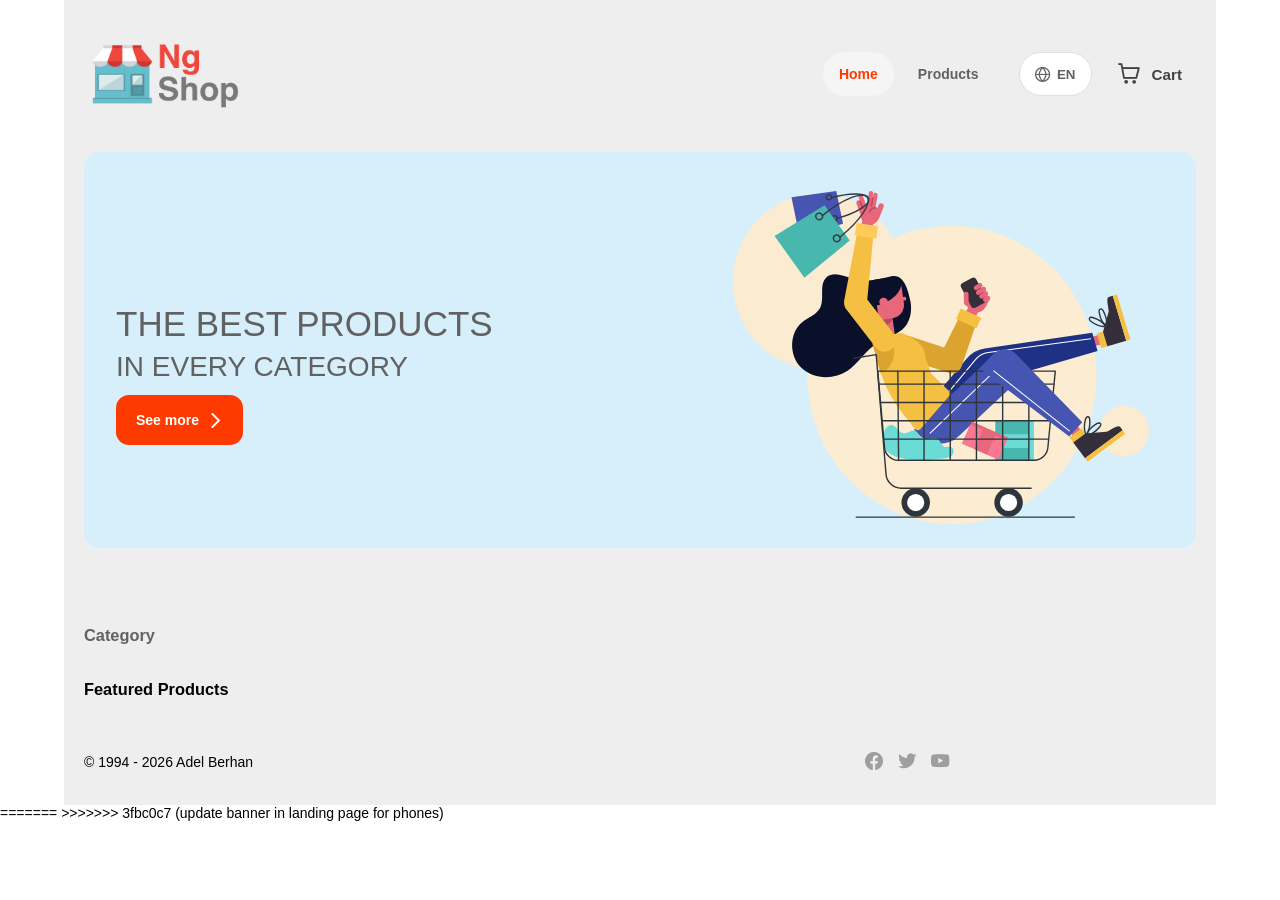
==== commit 73e13633: "remove head text" ====
--- a/index.html
+++ b/index.html
@@ -3,7 +3,6 @@
   <head>
     <meta charset="utf-8">
     <title>NgShop</title>
-<<<<<<< HEAD
     <!-- <base href="/ng-shop/" /> -->
     <meta name="viewport" content="width=device-width, initial-scale=1">
     <link rel="icon" type="image/x-icon" href="favicon.ico">
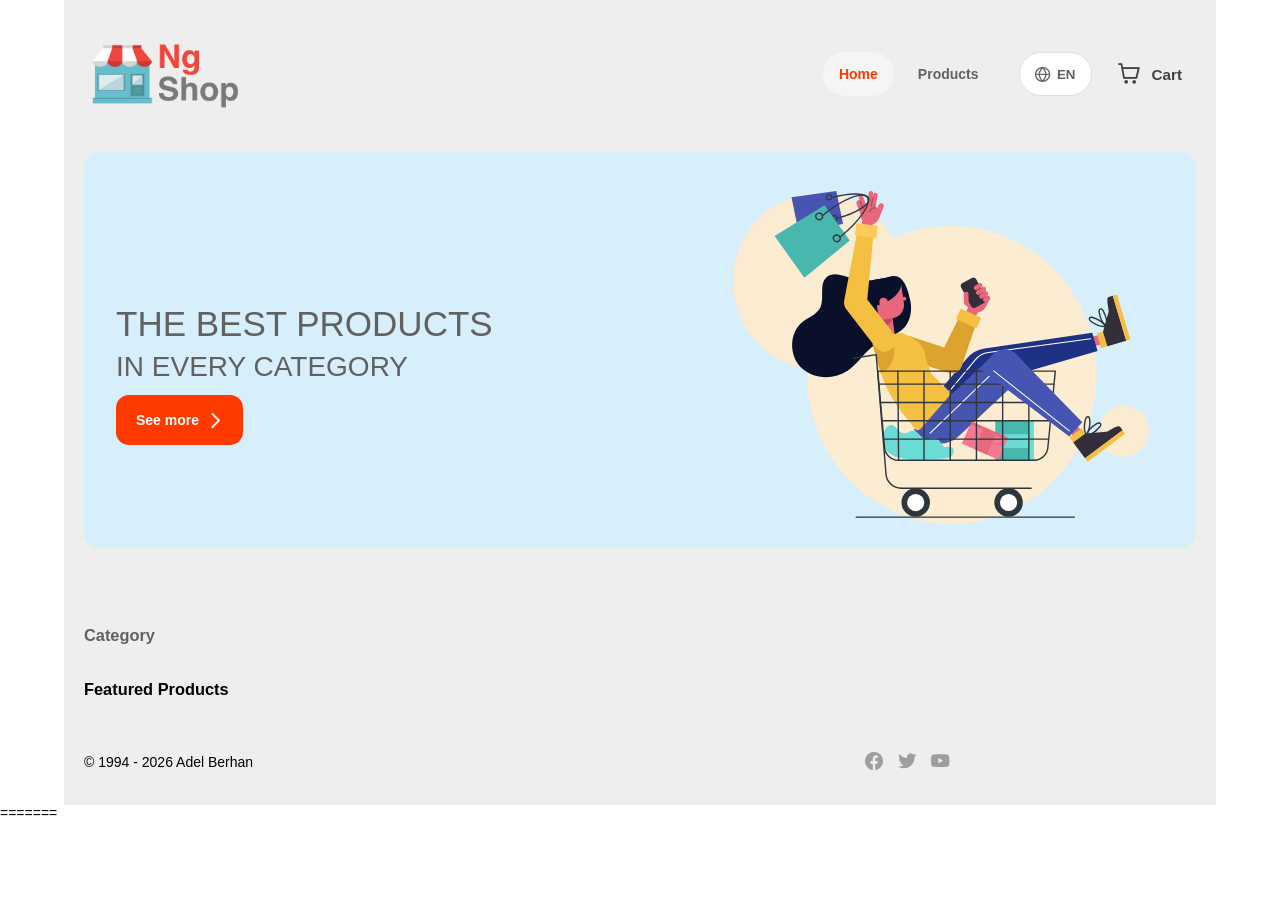
==== commit a8e89bd9: "remove head text" ====
--- a/index.html
+++ b/index.html
@@ -19,5 +19,4 @@
   <body>
     <ng-shop-root></ng-shop-root>
   <script src="runtime.46602bc6e8a8a7a4.js" type="module"></script><script src="polyfills.5d727838557b299f.js" type="module"></script><script src="main.c61cf2cad62b1aca.js" type="module"></script></body>
->>>>>>> 3fbc0c7 (update banner in landing page for phones)
 </html>
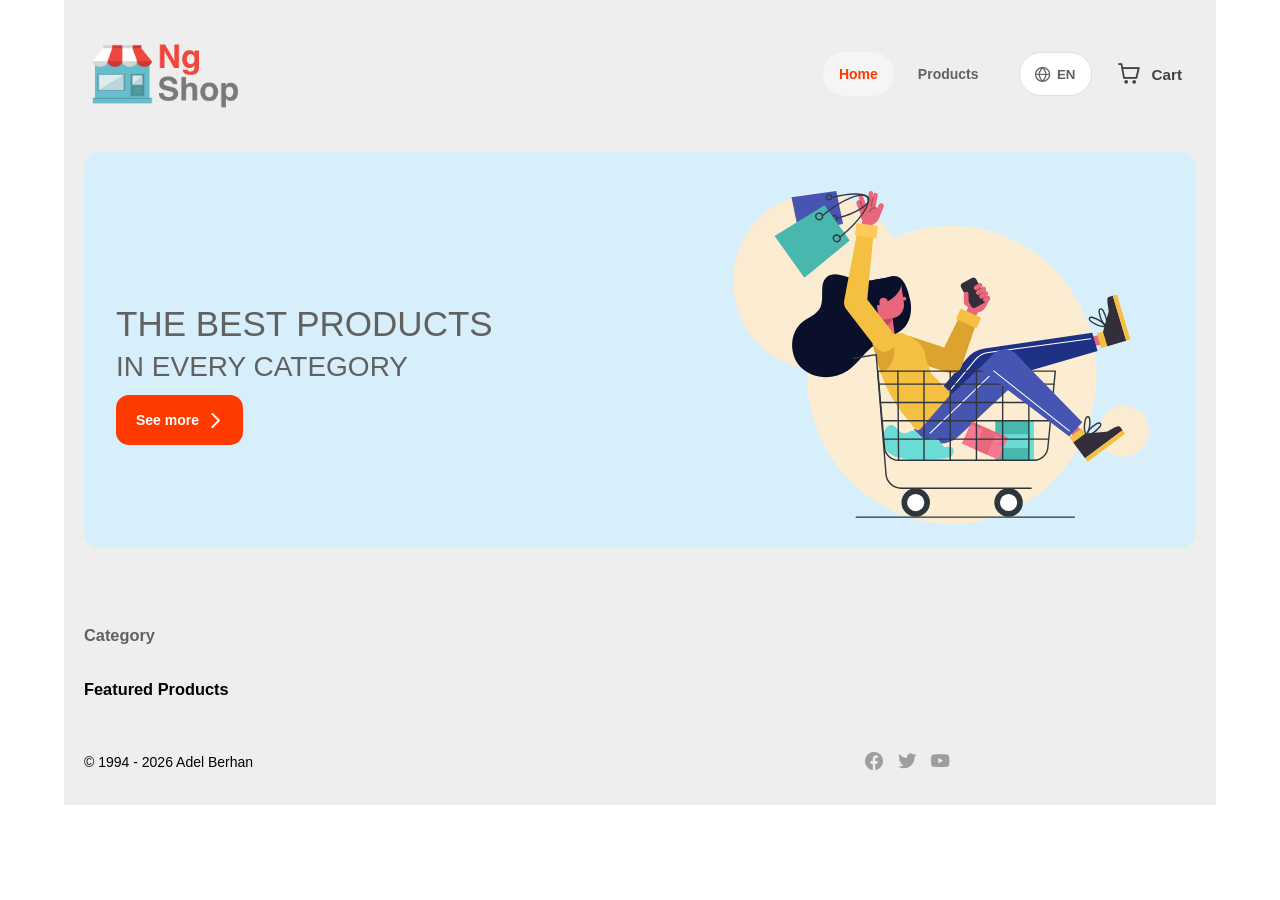
==== commit ab1624ae: "remove ==" ====
--- a/index.html
+++ b/index.html
@@ -11,7 +11,6 @@
   <body>
     <ng-shop-root></ng-shop-root>
   <script src="runtime.d2558e461d8ce1ed.js" type="module"></script><script src="polyfills.2224484c337dc761.js" type="module"></script><script src="main.601c6daadef14318.js" type="module"></script></body>
-=======
     <base href="/">
     <meta name="viewport" content="width=device-width, initial-scale=1">
     <link rel="icon" type="image/x-icon" href="favicon.ico">
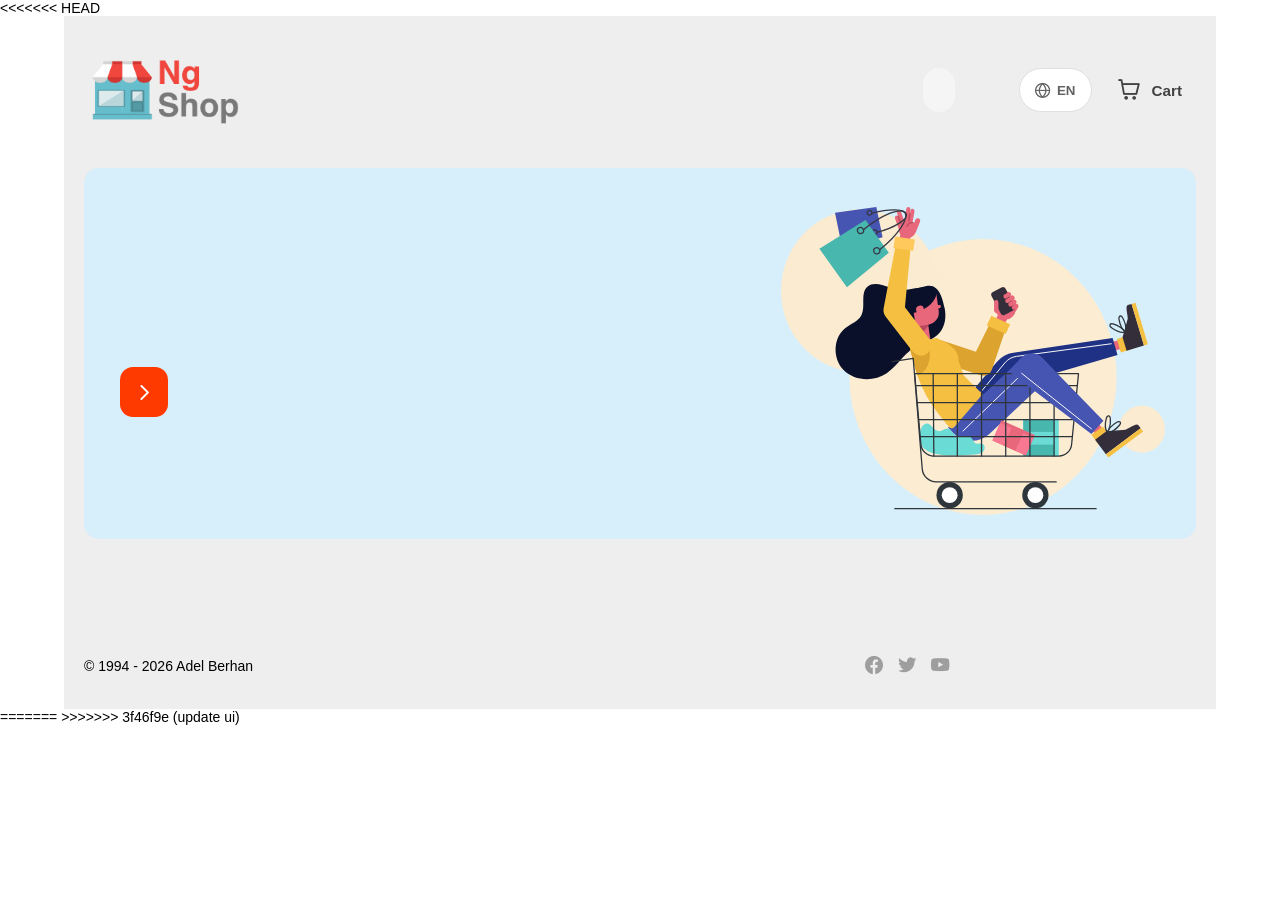
==== commit 95aa4ad9: "update ui" ====
--- a/index.html
+++ b/index.html
@@ -3,6 +3,7 @@
   <head>
     <meta charset="utf-8">
     <title>NgShop</title>
+<<<<<<< HEAD
     <!-- <base href="/ng-shop/" /> -->
     <meta name="viewport" content="width=device-width, initial-scale=1">
     <link rel="icon" type="image/x-icon" href="favicon.ico">
@@ -18,4 +19,13 @@
   <body>
     <ng-shop-root></ng-shop-root>
   <script src="runtime.46602bc6e8a8a7a4.js" type="module"></script><script src="polyfills.5d727838557b299f.js" type="module"></script><script src="main.c61cf2cad62b1aca.js" type="module"></script></body>
+=======
+    <base href="/">
+    <meta name="viewport" content="width=device-width, initial-scale=1">
+    <link rel="icon" type="image/x-icon" href="favicon.ico">
+  <style>@import"https://fonts.googleapis.com/css2?family=Open+Sans:wght@300;400;600&display=swap";:root{font-family:Inter var,sans-serif;font-feature-settings:"cv02","cv03","cv04","cv11";font-variation-settings:normal;--font-family:"Inter var", sans-serif;--font-feature-settings:"cv02","cv03","cv04","cv11";--surface-a:#ffffff;--surface-b:#f8f9fa;--surface-c:#e9ecef;--surface-d:#dee2e6;--surface-e:#ffffff;--surface-f:#ffffff;--text-color:#495057;--text-color-secondary:#6c757d;--primary-color:#3B82F6;--primary-color-text:#ffffff;--surface-0:#ffffff;--surface-50:#FAFAFA;--surface-100:#F5F5F5;--surface-200:#EEEEEE;--surface-300:#E0E0E0;--surface-400:#BDBDBD;--surface-500:#9E9E9E;--surface-600:#757575;--surface-700:#616161;--surface-800:#424242;--surface-900:#212121;--gray-50:#FAFAFA;--gray-100:#F5F5F5;--gray-200:#EEEEEE;--gray-300:#E0E0E0;--gray-400:#BDBDBD;--gray-500:#9E9E9E;--gray-600:#757575;--gray-700:#616161;--gray-800:#424242;--gray-900:#212121;--content-padding:1.25rem;--inline-spacing:.5rem;--border-radius:6px;--surface-ground:#eff3f8;--surface-section:#ffffff;--surface-card:#ffffff;--surface-overlay:#ffffff;--surface-border:#dfe7ef;--surface-hover:#f6f9fc;--focus-ring:0 0 0 .2rem #BFDBFE;--maskbg:rgba(0, 0, 0, .4);--highlight-bg:#EFF6FF;--highlight-text-color:#1D4ED8;color-scheme:light}@font-face{font-family:Inter var;font-weight:100 900;font-display:swap;font-style:normal;font-named-instance:"Regular";src:url(Inter-roman.var.b2129c009ce46d43.woff2?v=3.19) format("woff2")}@font-face{font-family:Inter var;font-weight:100 900;font-display:swap;font-style:italic;font-named-instance:"Italic";src:url(Inter-italic.var.958a0b9742fb3ae8.woff2?v=3.19) format("woff2")}:root{--blue-50:#f5f9ff;--blue-100:#d0e1fd;--blue-200:#abc9fb;--blue-300:#85b2f9;--blue-400:#609af8;--blue-500:#3b82f6;--blue-600:#326fd1;--blue-700:#295bac;--blue-800:#204887;--blue-900:#183462;--green-50:#f4fcf7;--green-100:#caf1d8;--green-200:#a0e6ba;--green-300:#76db9b;--green-400:#4cd07d;--green-500:#22c55e;--green-600:#1da750;--green-700:#188a42;--green-800:#136c34;--green-900:#0e4f26;--yellow-50:#fefbf3;--yellow-100:#faedc4;--yellow-200:#f6de95;--yellow-300:#f2d066;--yellow-400:#eec137;--yellow-500:#eab308;--yellow-600:#c79807;--yellow-700:#a47d06;--yellow-800:#816204;--yellow-900:#5e4803;--cyan-50:#f3fbfd;--cyan-100:#c3edf5;--cyan-200:#94e0ed;--cyan-300:#65d2e4;--cyan-400:#35c4dc;--cyan-500:#06b6d4;--cyan-600:#059bb4;--cyan-700:#047f94;--cyan-800:#036475;--cyan-900:#024955;--pink-50:#fef6fa;--pink-100:#fad3e7;--pink-200:#f7b0d3;--pink-300:#f38ec0;--pink-400:#f06bac;--pink-500:#ec4899;--pink-600:#c93d82;--pink-700:#a5326b;--pink-800:#822854;--pink-900:#5e1d3d;--indigo-50:#f7f7fe;--indigo-100:#dadafc;--indigo-200:#bcbdf9;--indigo-300:#9ea0f6;--indigo-400:#8183f4;--indigo-500:#6366f1;--indigo-600:#5457cd;--indigo-700:#4547a9;--indigo-800:#363885;--indigo-900:#282960;--teal-50:#f3fbfb;--teal-100:#c7eeea;--teal-200:#9ae0d9;--teal-300:#6dd3c8;--teal-400:#41c5b7;--teal-500:#14b8a6;--teal-600:#119c8d;--teal-700:#0e8174;--teal-800:#0b655b;--teal-900:#084a42;--orange-50:#fff8f3;--orange-100:#feddc7;--orange-200:#fcc39b;--orange-300:#fba86f;--orange-400:#fa8e42;--orange-500:#f97316;--orange-600:#d46213;--orange-700:#ae510f;--orange-800:#893f0c;--orange-900:#642e09;--bluegray-50:#f7f8f9;--bluegray-100:#dadee3;--bluegray-200:#bcc3cd;--bluegray-300:#9fa9b7;--bluegray-400:#818ea1;--bluegray-500:#64748b;--bluegray-600:#556376;--bluegray-700:#465161;--bluegray-800:#37404c;--bluegray-900:#282e38;--purple-50:#fbf7ff;--purple-100:#ead6fd;--purple-200:#dab6fc;--purple-300:#c996fa;--purple-400:#b975f9;--purple-500:#a855f7;--purple-600:#8f48d2;--purple-700:#763cad;--purple-800:#5c2f88;--purple-900:#432263;--red-50:#fff5f5;--red-100:#ffd0ce;--red-200:#ffaca7;--red-300:#ff8780;--red-400:#ff6259;--red-500:#ff3d32;--red-600:#d9342b;--red-700:#b32b23;--red-800:#8c221c;--red-900:#661814;--primary-50:#f5f9ff;--primary-100:#d0e1fd;--primary-200:#abc9fb;--primary-300:#85b2f9;--primary-400:#609af8;--primary-500:#3b82f6;--primary-600:#326fd1;--primary-700:#295bac;--primary-800:#204887;--primary-900:#183462}@layer primeng{*{box-sizing:border-box}}@layer primeng{}@charset "UTF-8";:root{--animate-duration:1s;--animate-delay:1s;--animate-repeat:1}body{font-family:sans-serif,open sans;font-size:14px}:root{--brand-primary:#ff3a00}body{margin:0;padding:0}</style><link rel="stylesheet" href="styles.29d822049c5440e7.css" media="print" onload="this.media='all'"><noscript><link rel="stylesheet" href="styles.29d822049c5440e7.css"></noscript></head>
+  <body>
+    <ng-shop-root></ng-shop-root>
+  <script src="runtime.46602bc6e8a8a7a4.js" type="module"></script><script src="polyfills.5d727838557b299f.js" type="module"></script><script src="main.f41db76e83af14aa.js" type="module"></script></body>
+>>>>>>> 3f46f9e (update ui)
 </html>
--- a/styles.29d822049c5440e7.css
+++ b/styles.29d822049c5440e7.css
@@ -0,0 +1,7 @@
+@import"https://fonts.googleapis.com/css2?family=Open+Sans:wght@300;400;600&display=swap";@font-face{font-family:primeicons;font-display:block;src:url(primeicons.ffecb2549ad1765a.eot);src:url(primeicons.ffecb2549ad1765a.eot?#iefix) format("embedded-opentype"),url(primeicons.ba3f916dfb64be8c.woff2) format("woff2"),url(primeicons.f8b9e8a4e401b603.woff) format("woff"),url(primeicons.0112589c5695a9ed.ttf) format("truetype"),url(primeicons.943ab24c43224d29.svg?#primeicons) format("svg");font-weight:400;font-style:normal}.pi{font-family:primeicons;speak:none;font-style:normal;font-weight:400;font-variant:normal;text-transform:none;line-height:1;display:inline-block;-webkit-font-smoothing:antialiased;-moz-osx-font-smoothing:grayscale}.pi:before{--webkit-backface-visibility:hidden;backface-visibility:hidden}.pi-fw{width:1.28571429em;text-align:center}.pi-spin{animation:fa-spin 2s infinite linear}@keyframes fa-spin{0%{transform:rotate(0)}to{transform:rotate(359deg)}}.pi-eraser:before{content:"\ea04"}.pi-stopwatch:before{content:"\ea01"}.pi-verified:before{content:"\ea02"}.pi-delete-left:before{content:"\ea03"}.pi-hourglass:before{content:"\e9fe"}.pi-truck:before{content:"\ea00"}.pi-wrench:before{content:"\e9ff"}.pi-microphone:before{content:"\e9fa"}.pi-megaphone:before{content:"\e9fb"}.pi-arrow-right-arrow-left:before{content:"\e9fc"}.pi-bitcoin:before{content:"\e9fd"}.pi-file-edit:before{content:"\e9f6"}.pi-language:before{content:"\e9f7"}.pi-file-export:before{content:"\e9f8"}.pi-file-import:before{content:"\e9f9"}.pi-file-word:before{content:"\e9f1"}.pi-gift:before{content:"\e9f2"}.pi-cart-plus:before{content:"\e9f3"}.pi-thumbs-down-fill:before{content:"\e9f4"}.pi-thumbs-up-fill:before{content:"\e9f5"}.pi-arrows-alt:before{content:"\e9f0"}.pi-calculator:before{content:"\e9ef"}.pi-sort-alt-slash:before{content:"\e9ee"}.pi-arrows-h:before{content:"\e9ec"}.pi-arrows-v:before{content:"\e9ed"}.pi-pound:before{content:"\e9eb"}.pi-prime:before{content:"\e9ea"}.pi-chart-pie:before{content:"\e9e9"}.pi-reddit:before{content:"\e9e8"}.pi-code:before{content:"\e9e7"}.pi-sync:before{content:"\e9e6"}.pi-shopping-bag:before{content:"\e9e5"}.pi-server:before{content:"\e9e4"}.pi-database:before{content:"\e9e3"}.pi-hashtag:before{content:"\e9e2"}.pi-bookmark-fill:before{content:"\e9df"}.pi-filter-fill:before{content:"\e9e0"}.pi-heart-fill:before{content:"\e9e1"}.pi-flag-fill:before{content:"\e9de"}.pi-circle:before{content:"\e9dc"}.pi-circle-fill:before{content:"\e9dd"}.pi-bolt:before{content:"\e9db"}.pi-history:before{content:"\e9da"}.pi-box:before{content:"\e9d9"}.pi-at:before{content:"\e9d8"}.pi-arrow-up-right:before{content:"\e9d4"}.pi-arrow-up-left:before{content:"\e9d5"}.pi-arrow-down-left:before{content:"\e9d6"}.pi-arrow-down-right:before{content:"\e9d7"}.pi-telegram:before{content:"\e9d3"}.pi-stop-circle:before{content:"\e9d2"}.pi-stop:before{content:"\e9d1"}.pi-whatsapp:before{content:"\e9d0"}.pi-building:before{content:"\e9cf"}.pi-qrcode:before{content:"\e9ce"}.pi-car:before{content:"\e9cd"}.pi-instagram:before{content:"\e9cc"}.pi-linkedin:before{content:"\e9cb"}.pi-send:before{content:"\e9ca"}.pi-slack:before{content:"\e9c9"}.pi-sun:before{content:"\e9c8"}.pi-moon:before{content:"\e9c7"}.pi-vimeo:before{content:"\e9c6"}.pi-youtube:before{content:"\e9c5"}.pi-flag:before{content:"\e9c4"}.pi-wallet:before{content:"\e9c3"}.pi-map:before{content:"\e9c2"}.pi-link:before{content:"\e9c1"}.pi-credit-card:before{content:"\e9bf"}.pi-discord:before{content:"\e9c0"}.pi-percentage:before{content:"\e9be"}.pi-euro:before{content:"\e9bd"}.pi-book:before{content:"\e9ba"}.pi-shield:before{content:"\e9b9"}.pi-paypal:before{content:"\e9bb"}.pi-amazon:before{content:"\e9bc"}.pi-phone:before{content:"\e9b8"}.pi-filter-slash:before{content:"\e9b7"}.pi-facebook:before{content:"\e9b4"}.pi-github:before{content:"\e9b5"}.pi-twitter:before{content:"\e9b6"}.pi-step-backward-alt:before{content:"\e9ac"}.pi-step-forward-alt:before{content:"\e9ad"}.pi-forward:before{content:"\e9ae"}.pi-backward:before{content:"\e9af"}.pi-fast-backward:before{content:"\e9b0"}.pi-fast-forward:before{content:"\e9b1"}.pi-pause:before{content:"\e9b2"}.pi-play:before{content:"\e9b3"}.pi-compass:before{content:"\e9ab"}.pi-id-card:before{content:"\e9aa"}.pi-ticket:before{content:"\e9a9"}.pi-file-o:before{content:"\e9a8"}.pi-reply:before{content:"\e9a7"}.pi-directions-alt:before{content:"\e9a5"}.pi-directions:before{content:"\e9a6"}.pi-thumbs-up:before{content:"\e9a3"}.pi-thumbs-down:before{content:"\e9a4"}.pi-sort-numeric-down-alt:before{content:"\e996"}.pi-sort-numeric-up-alt:before{content:"\e997"}.pi-sort-alpha-down-alt:before{content:"\e998"}.pi-sort-alpha-up-alt:before{content:"\e999"}.pi-sort-numeric-down:before{content:"\e99a"}.pi-sort-numeric-up:before{content:"\e99b"}.pi-sort-alpha-down:before{content:"\e99c"}.pi-sort-alpha-up:before{content:"\e99d"}.pi-sort-alt:before{content:"\e99e"}.pi-sort-amount-up:before{content:"\e99f"}.pi-sort-amount-down:before{content:"\e9a0"}.pi-sort-amount-down-alt:before{content:"\e9a1"}.pi-sort-amount-up-alt:before{content:"\e9a2"}.pi-palette:before{content:"\e995"}.pi-undo:before{content:"\e994"}.pi-desktop:before{content:"\e993"}.pi-sliders-v:before{content:"\e991"}.pi-sliders-h:before{content:"\e992"}.pi-search-plus:before{content:"\e98f"}.pi-search-minus:before{content:"\e990"}.pi-file-excel:before{content:"\e98e"}.pi-file-pdf:before{content:"\e98d"}.pi-check-square:before{content:"\e98c"}.pi-chart-line:before{content:"\e98b"}.pi-user-edit:before{content:"\e98a"}.pi-exclamation-circle:before{content:"\e989"}.pi-android:before{content:"\e985"}.pi-google:before{content:"\e986"}.pi-apple:before{content:"\e987"}.pi-microsoft:before{content:"\e988"}.pi-heart:before{content:"\e984"}.pi-mobile:before{content:"\e982"}.pi-tablet:before{content:"\e983"}.pi-key:before{content:"\e981"}.pi-shopping-cart:before{content:"\e980"}.pi-comments:before{content:"\e97e"}.pi-comment:before{content:"\e97f"}.pi-briefcase:before{content:"\e97d"}.pi-bell:before{content:"\e97c"}.pi-paperclip:before{content:"\e97b"}.pi-share-alt:before{content:"\e97a"}.pi-envelope:before{content:"\e979"}.pi-volume-down:before{content:"\e976"}.pi-volume-up:before{content:"\e977"}.pi-volume-off:before{content:"\e978"}.pi-eject:before{content:"\e975"}.pi-money-bill:before{content:"\e974"}.pi-images:before{content:"\e973"}.pi-image:before{content:"\e972"}.pi-sign-in:before{content:"\e970"}.pi-sign-out:before{content:"\e971"}.pi-wifi:before{content:"\e96f"}.pi-sitemap:before{content:"\e96e"}.pi-chart-bar:before{content:"\e96d"}.pi-camera:before{content:"\e96c"}.pi-dollar:before{content:"\e96b"}.pi-lock-open:before{content:"\e96a"}.pi-table:before{content:"\e969"}.pi-map-marker:before{content:"\e968"}.pi-list:before{content:"\e967"}.pi-eye-slash:before{content:"\e965"}.pi-eye:before{content:"\e966"}.pi-folder-open:before{content:"\e964"}.pi-folder:before{content:"\e963"}.pi-video:before{content:"\e962"}.pi-inbox:before{content:"\e961"}.pi-lock:before{content:"\e95f"}.pi-unlock:before{content:"\e960"}.pi-tags:before{content:"\e95d"}.pi-tag:before{content:"\e95e"}.pi-power-off:before{content:"\e95c"}.pi-save:before{content:"\e95b"}.pi-question-circle:before{content:"\e959"}.pi-question:before{content:"\e95a"}.pi-copy:before{content:"\e957"}.pi-file:before{content:"\e958"}.pi-clone:before{content:"\e955"}.pi-calendar-times:before{content:"\e952"}.pi-calendar-minus:before{content:"\e953"}.pi-calendar-plus:before{content:"\e954"}.pi-ellipsis-v:before{content:"\e950"}.pi-ellipsis-h:before{content:"\e951"}.pi-bookmark:before{content:"\e94e"}.pi-globe:before{content:"\e94f"}.pi-replay:before{content:"\e94d"}.pi-filter:before{content:"\e94c"}.pi-print:before{content:"\e94b"}.pi-align-right:before{content:"\e946"}.pi-align-left:before{content:"\e947"}.pi-align-center:before{content:"\e948"}.pi-align-justify:before{content:"\e949"}.pi-cog:before{content:"\e94a"}.pi-cloud-download:before{content:"\e943"}.pi-cloud-upload:before{content:"\e944"}.pi-cloud:before{content:"\e945"}.pi-pencil:before{content:"\e942"}.pi-users:before{content:"\e941"}.pi-clock:before{content:"\e940"}.pi-user-minus:before{content:"\e93e"}.pi-user-plus:before{content:"\e93f"}.pi-trash:before{content:"\e93d"}.pi-external-link:before{content:"\e93c"}.pi-window-maximize:before{content:"\e93b"}.pi-window-minimize:before{content:"\e93a"}.pi-refresh:before{content:"\e938"}.pi-user:before{content:"\e939"}.pi-exclamation-triangle:before{content:"\e922"}.pi-calendar:before{content:"\e927"}.pi-chevron-circle-left:before{content:"\e928"}.pi-chevron-circle-down:before{content:"\e929"}.pi-chevron-circle-right:before{content:"\e92a"}.pi-chevron-circle-up:before{content:"\e92b"}.pi-angle-double-down:before{content:"\e92c"}.pi-angle-double-left:before{content:"\e92d"}.pi-angle-double-right:before{content:"\e92e"}.pi-angle-double-up:before{content:"\e92f"}.pi-angle-down:before{content:"\e930"}.pi-angle-left:before{content:"\e931"}.pi-angle-right:before{content:"\e932"}.pi-angle-up:before{content:"\e933"}.pi-upload:before{content:"\e934"}.pi-download:before{content:"\e956"}.pi-ban:before{content:"\e935"}.pi-star-fill:before{content:"\e936"}.pi-star:before{content:"\e937"}.pi-chevron-left:before{content:"\e900"}.pi-chevron-right:before{content:"\e901"}.pi-chevron-down:before{content:"\e902"}.pi-chevron-up:before{content:"\e903"}.pi-caret-left:before{content:"\e904"}.pi-caret-right:before{content:"\e905"}.pi-caret-down:before{content:"\e906"}.pi-caret-up:before{content:"\e907"}.pi-search:before{content:"\e908"}.pi-check:before{content:"\e909"}.pi-check-circle:before{content:"\e90a"}.pi-times:before{content:"\e90b"}.pi-times-circle:before{content:"\e90c"}.pi-plus:before{content:"\e90d"}.pi-plus-circle:before{content:"\e90e"}.pi-minus:before{content:"\e90f"}.pi-minus-circle:before{content:"\e910"}.pi-circle-on:before{content:"\e911"}.pi-circle-off:before{content:"\e912"}.pi-sort-down:before{content:"\e913"}.pi-sort-up:before{content:"\e914"}.pi-sort:before{content:"\e915"}.pi-step-backward:before{content:"\e916"}.pi-step-forward:before{content:"\e917"}.pi-th-large:before{content:"\e918"}.pi-arrow-down:before{content:"\e919"}.pi-arrow-left:before{content:"\e91a"}.pi-arrow-right:before{content:"\e91b"}.pi-arrow-up:before{content:"\e91c"}.pi-bars:before{content:"\e91d"}.pi-arrow-circle-down:before{content:"\e91e"}.pi-arrow-circle-left:before{content:"\e91f"}.pi-arrow-circle-right:before{content:"\e920"}.pi-arrow-circle-up:before{content:"\e921"}.pi-info:before{content:"\e923"}.pi-info-circle:before{content:"\e924"}.pi-home:before{content:"\e925"}.pi-spinner:before{content:"\e926"}:root{font-family:Inter var,sans-serif;font-feature-settings:"cv02","cv03","cv04","cv11";font-variation-settings:normal;--font-family:"Inter var", sans-serif;--font-feature-settings: "cv02","cv03","cv04","cv11";--surface-a:#ffffff;--surface-b:#f8f9fa;--surface-c:#e9ecef;--surface-d:#dee2e6;--surface-e:#ffffff;--surface-f:#ffffff;--text-color:#495057;--text-color-secondary:#6c757d;--primary-color:#3B82F6;--primary-color-text:#ffffff;--surface-0: #ffffff;--surface-50: #FAFAFA;--surface-100: #F5F5F5;--surface-200: #EEEEEE;--surface-300: #E0E0E0;--surface-400: #BDBDBD;--surface-500: #9E9E9E;--surface-600: #757575;--surface-700: #616161;--surface-800: #424242;--surface-900: #212121;--gray-50: #FAFAFA;--gray-100: #F5F5F5;--gray-200: #EEEEEE;--gray-300: #E0E0E0;--gray-400: #BDBDBD;--gray-500: #9E9E9E;--gray-600: #757575;--gray-700: #616161;--gray-800: #424242;--gray-900: #212121;--content-padding:1.25rem;--inline-spacing:.5rem;--border-radius:6px;--surface-ground:#eff3f8;--surface-section:#ffffff;--surface-card:#ffffff;--surface-overlay:#ffffff;--surface-border:#dfe7ef;--surface-hover:#f6f9fc;--focus-ring: 0 0 0 .2rem #BFDBFE;--maskbg: rgba(0, 0, 0, .4);--highlight-bg: #EFF6FF;--highlight-text-color: #1D4ED8;color-scheme:light}@font-face{font-family:Inter var;font-weight:100 900;font-display:swap;font-style:normal;font-named-instance:"Regular";src:url(Inter-roman.var.b2129c009ce46d43.woff2?v=3.19) format("woff2")}@font-face{font-family:Inter var;font-weight:100 900;font-display:swap;font-style:italic;font-named-instance:"Italic";src:url(Inter-italic.var.958a0b9742fb3ae8.woff2?v=3.19) format("woff2")}:root{--blue-50:#f5f9ff;--blue-100:#d0e1fd;--blue-200:#abc9fb;--blue-300:#85b2f9;--blue-400:#609af8;--blue-500:#3b82f6;--blue-600:#326fd1;--blue-700:#295bac;--blue-800:#204887;--blue-900:#183462;--green-50:#f4fcf7;--green-100:#caf1d8;--green-200:#a0e6ba;--green-300:#76db9b;--green-400:#4cd07d;--green-500:#22c55e;--green-600:#1da750;--green-700:#188a42;--green-800:#136c34;--green-900:#0e4f26;--yellow-50:#fefbf3;--yellow-100:#faedc4;--yellow-200:#f6de95;--yellow-300:#f2d066;--yellow-400:#eec137;--yellow-500:#eab308;--yellow-600:#c79807;--yellow-700:#a47d06;--yellow-800:#816204;--yellow-900:#5e4803;--cyan-50:#f3fbfd;--cyan-100:#c3edf5;--cyan-200:#94e0ed;--cyan-300:#65d2e4;--cyan-400:#35c4dc;--cyan-500:#06b6d4;--cyan-600:#059bb4;--cyan-700:#047f94;--cyan-800:#036475;--cyan-900:#024955;--pink-50:#fef6fa;--pink-100:#fad3e7;--pink-200:#f7b0d3;--pink-300:#f38ec0;--pink-400:#f06bac;--pink-500:#ec4899;--pink-600:#c93d82;--pink-700:#a5326b;--pink-800:#822854;--pink-900:#5e1d3d;--indigo-50:#f7f7fe;--indigo-100:#dadafc;--indigo-200:#bcbdf9;--indigo-300:#9ea0f6;--indigo-400:#8183f4;--indigo-500:#6366f1;--indigo-600:#5457cd;--indigo-700:#4547a9;--indigo-800:#363885;--indigo-900:#282960;--teal-50:#f3fbfb;--teal-100:#c7eeea;--teal-200:#9ae0d9;--teal-300:#6dd3c8;--teal-400:#41c5b7;--teal-500:#14b8a6;--teal-600:#119c8d;--teal-700:#0e8174;--teal-800:#0b655b;--teal-900:#084a42;--orange-50:#fff8f3;--orange-100:#feddc7;--orange-200:#fcc39b;--orange-300:#fba86f;--orange-400:#fa8e42;--orange-500:#f97316;--orange-600:#d46213;--orange-700:#ae510f;--orange-800:#893f0c;--orange-900:#642e09;--bluegray-50:#f7f8f9;--bluegray-100:#dadee3;--bluegray-200:#bcc3cd;--bluegray-300:#9fa9b7;--bluegray-400:#818ea1;--bluegray-500:#64748b;--bluegray-600:#556376;--bluegray-700:#465161;--bluegray-800:#37404c;--bluegray-900:#282e38;--purple-50:#fbf7ff;--purple-100:#ead6fd;--purple-200:#dab6fc;--purple-300:#c996fa;--purple-400:#b975f9;--purple-500:#a855f7;--purple-600:#8f48d2;--purple-700:#763cad;--purple-800:#5c2f88;--purple-900:#432263;--red-50:#fff5f5;--red-100:#ffd0ce;--red-200:#ffaca7;--red-300:#ff8780;--red-400:#ff6259;--red-500:#ff3d32;--red-600:#d9342b;--red-700:#b32b23;--red-800:#8c221c;--red-900:#661814;--primary-50:#f5f9ff;--primary-100:#d0e1fd;--primary-200:#abc9fb;--primary-300:#85b2f9;--primary-400:#609af8;--primary-500:#3b82f6;--primary-600:#326fd1;--primary-700:#295bac;--primary-800:#204887;--primary-900:#183462}.p-editor-container .p-editor-toolbar{background:#f8f9fa;border-top-right-radius:6px;border-top-left-radius:6px}.p-editor-container .p-editor-toolbar.ql-snow{border:1px solid #dee2e6}.p-editor-container .p-editor-toolbar.ql-snow .ql-stroke{stroke:#6c757d}.p-editor-container .p-editor-toolbar.ql-snow .ql-fill{fill:#6c757d}.p-editor-container .p-editor-toolbar.ql-snow .ql-picker .ql-picker-label{border:0 none;color:#6c757d}.p-editor-container .p-editor-toolbar.ql-snow .ql-picker .ql-picker-label:hover{color:#495057}.p-editor-container .p-editor-toolbar.ql-snow .ql-picker .ql-picker-label:hover .ql-stroke{stroke:#495057}.p-editor-container .p-editor-toolbar.ql-snow .ql-picker .ql-picker-label:hover .ql-fill{fill:#495057}.p-editor-container .p-editor-toolbar.ql-snow .ql-picker.ql-expanded .ql-picker-label{color:#495057}.p-editor-container .p-editor-toolbar.ql-snow .ql-picker.ql-expanded .ql-picker-label .ql-stroke{stroke:#495057}.p-editor-container .p-editor-toolbar.ql-snow .ql-picker.ql-expanded .ql-picker-label .ql-fill{fill:#495057}.p-editor-container .p-editor-toolbar.ql-snow .ql-picker.ql-expanded .ql-picker-options{background:#ffffff;border:0 none;box-shadow:0 2px 12px #0000001a;border-radius:6px;padding:.75rem 0}.p-editor-container .p-editor-toolbar.ql-snow .ql-picker.ql-expanded .ql-picker-options .ql-picker-item{color:#495057}.p-editor-container .p-editor-toolbar.ql-snow .ql-picker.ql-expanded .ql-picker-options .ql-picker-item:hover{color:#495057;background:#e9ecef}.p-editor-container .p-editor-toolbar.ql-snow .ql-picker.ql-expanded:not(.ql-icon-picker) .ql-picker-item{padding:.75rem 1.25rem}.p-editor-container .p-editor-content{border-bottom-right-radius:6px;border-bottom-left-radius:6px}.p-editor-container .p-editor-content.ql-snow{border:1px solid #dee2e6}.p-editor-container .p-editor-content .ql-editor{background:#ffffff;color:#495057;border-bottom-right-radius:6px;border-bottom-left-radius:6px}.p-editor-container .ql-snow.ql-toolbar button:hover,.p-editor-container .ql-snow.ql-toolbar button:focus{color:#495057}.p-editor-container .ql-snow.ql-toolbar button:hover .ql-stroke,.p-editor-container .ql-snow.ql-toolbar button:focus .ql-stroke{stroke:#495057}.p-editor-container .ql-snow.ql-toolbar button:hover .ql-fill,.p-editor-container .ql-snow.ql-toolbar button:focus .ql-fill{fill:#495057}.p-editor-container .ql-snow.ql-toolbar button.ql-active,.p-editor-container .ql-snow.ql-toolbar .ql-picker-label.ql-active,.p-editor-container .ql-snow.ql-toolbar .ql-picker-item.ql-selected{color:#3b82f6}.p-editor-container .ql-snow.ql-toolbar button.ql-active .ql-stroke,.p-editor-container .ql-snow.ql-toolbar .ql-picker-label.ql-active .ql-stroke,.p-editor-container .ql-snow.ql-toolbar .ql-picker-item.ql-selected .ql-stroke{stroke:#3b82f6}.p-editor-container .ql-snow.ql-toolbar button.ql-active .ql-fill,.p-editor-container .ql-snow.ql-toolbar .ql-picker-label.ql-active .ql-fill,.p-editor-container .ql-snow.ql-toolbar .ql-picker-item.ql-selected .ql-fill{fill:#3b82f6}.p-editor-container .ql-snow.ql-toolbar button.ql-active .ql-picker-label,.p-editor-container .ql-snow.ql-toolbar .ql-picker-label.ql-active .ql-picker-label,.p-editor-container .ql-snow.ql-toolbar .ql-picker-item.ql-selected .ql-picker-label{color:#3b82f6}@layer primeng{*{box-sizing:border-box}.p-component{font-family:var(--font-family);font-feature-settings:var(--font-feature-settings, normal);font-size:1rem;font-weight:400}.p-component-overlay{background-color:#0006;transition-duration:.2s}.p-disabled,.p-component:disabled{opacity:.6}.p-error{color:#e24c4c}.p-text-secondary{color:#6c757d}.pi{font-size:1rem}.p-icon{width:1rem;height:1rem}.p-link{font-family:var(--font-family);font-feature-settings:var(--font-feature-settings, normal);font-size:1rem;border-radius:6px}.p-link:focus-visible{outline:0 none;outline-offset:0;box-shadow:0 0 0 .2rem #bfdbfe}.p-component-overlay-enter{animation:p-component-overlay-enter-animation .15s forwards}.p-component-overlay-leave{animation:p-component-overlay-leave-animation .15s forwards}@keyframes p-component-overlay-enter-animation{0%{background-color:transparent}to{background-color:var(--maskbg)}}@keyframes p-component-overlay-leave-animation{0%{background-color:var(--maskbg)}to{background-color:transparent}}.p-autocomplete .p-autocomplete-loader{right:.75rem}.p-autocomplete.p-autocomplete-dd .p-autocomplete-loader{right:3.75rem}.p-autocomplete:not(.p-disabled):hover .p-autocomplete-multiple-container{border-color:#3b82f6}.p-autocomplete:not(.p-disabled).p-focus .p-autocomplete-multiple-container{outline:0 none;outline-offset:0;box-shadow:0 0 0 .2rem #bfdbfe;border-color:#3b82f6}.p-autocomplete .p-autocomplete-multiple-container{padding:.375rem .75rem;gap:.5rem}.p-autocomplete .p-autocomplete-multiple-container .p-autocomplete-input-token{padding:.375rem 0}.p-autocomplete .p-autocomplete-multiple-container .p-autocomplete-input-token input{font-family:inherit;font-feature-settings:inherit;font-size:inherit;color:#495057;padding:0;margin:0}.p-autocomplete .p-autocomplete-multiple-container .p-autocomplete-token{padding:.375rem .75rem;background:#dee2e6;color:#495057;border-radius:16px}.p-autocomplete .p-autocomplete-multiple-container .p-autocomplete-token .p-autocomplete-token-icon{margin-left:.5rem}.p-autocomplete .p-autocomplete-multiple-container .p-autocomplete-token.p-focus{background:#ced4da;color:#495057}.p-autocomplete.p-invalid.p-component>.p-inputtext{border-color:#e24c4c}.p-autocomplete-panel{background:#ffffff;color:#495057;border:0 none;border-radius:6px;box-shadow:0 2px 12px #0000001a}.p-autocomplete-panel .p-autocomplete-items{padding:.75rem 0}.p-autocomplete-panel .p-autocomplete-items .p-autocomplete-item{margin:0;padding:.75rem 1.25rem;border:0 none;color:#495057;background:transparent;transition:box-shadow .2s;border-radius:0}.p-autocomplete-panel .p-autocomplete-items .p-autocomplete-item.p-highlight{color:#1d4ed8;background:#EFF6FF}.p-autocomplete-panel .p-autocomplete-items .p-autocomplete-item.p-highlight.p-focus{background:rgba(59,130,246,.24)}.p-autocomplete-panel .p-autocomplete-items .p-autocomplete-item:not(.p-highlight):not(.p-disabled).p-focus{color:#495057;background:#dee2e6}.p-autocomplete-panel .p-autocomplete-items .p-autocomplete-item:not(.p-highlight):not(.p-disabled):hover{color:#495057;background:#e9ecef}.p-autocomplete-panel .p-autocomplete-items .p-autocomplete-item-group{margin:0;padding:.75rem 1.25rem;color:#343a40;background:#ffffff;font-weight:700}p-autocomplete.ng-dirty.ng-invalid>.p-autocomplete>.p-inputtext{border-color:#e24c4c}p-autocomplete.p-autocomplete-clearable .p-inputtext{padding-right:2.5rem}p-autocomplete.p-autocomplete-clearable .p-autocomplete-clear-icon{color:#6c757d;right:.75rem}p-autocomplete.p-autocomplete-clearable .p-autocomplete-dd .p-autocomplete-clear-icon{color:#6c757d;right:3.75rem}p-calendar.ng-dirty.ng-invalid>.p-calendar>.p-inputtext{border-color:#e24c4c}.p-calendar:not(.p-calendar-disabled).p-focus>.p-inputtext{outline:0 none;outline-offset:0;box-shadow:0 0 0 .2rem #bfdbfe;border-color:#3b82f6}.p-datepicker{padding:.5rem;background:#ffffff;color:#495057;border:1px solid #ced4da;border-radius:6px}.p-datepicker:not(.p-datepicker-inline){background:#ffffff;border:0 none;box-shadow:0 2px 12px #0000001a}.p-datepicker:not(.p-datepicker-inline) .p-datepicker-header{background:#ffffff}.p-datepicker .p-datepicker-header{padding:.5rem;color:#495057;background:#ffffff;font-weight:600;margin:0;border-bottom:1px solid #dee2e6;border-top-right-radius:6px;border-top-left-radius:6px}.p-datepicker .p-datepicker-header .p-datepicker-prev,.p-datepicker .p-datepicker-header .p-datepicker-next{width:2rem;height:2rem;color:#6c757d;border:0 none;background:transparent;border-radius:50%;transition:background-color .2s,color .2s,box-shadow .2s}.p-datepicker .p-datepicker-header .p-datepicker-prev:enabled:hover,.p-datepicker .p-datepicker-header .p-datepicker-next:enabled:hover{color:#343a40;border-color:transparent;background:#e9ecef}.p-datepicker .p-datepicker-header .p-datepicker-prev:focus-visible,.p-datepicker .p-datepicker-header .p-datepicker-next:focus-visible{outline:0 none;outline-offset:0;box-shadow:0 0 0 .2rem #bfdbfe}.p-datepicker .p-datepicker-header .p-datepicker-title{line-height:2rem}.p-datepicker .p-datepicker-header .p-datepicker-title .p-datepicker-year,.p-datepicker .p-datepicker-header .p-datepicker-title .p-datepicker-month{color:#495057;transition:background-color .2s,color .2s,box-shadow .2s;font-weight:600;padding:.5rem}.p-datepicker .p-datepicker-header .p-datepicker-title .p-datepicker-year:enabled:hover,.p-datepicker .p-datepicker-header .p-datepicker-title .p-datepicker-month:enabled:hover{color:#3b82f6}.p-datepicker .p-datepicker-header .p-datepicker-title .p-datepicker-month{margin-right:.5rem}.p-datepicker table{font-size:1rem;margin:.5rem 0}.p-datepicker table th{padding:.5rem}.p-datepicker table th>span{width:2.5rem;height:2.5rem}.p-datepicker table td{padding:.5rem}.p-datepicker table td>span{width:2.5rem;height:2.5rem;border-radius:50%;transition:box-shadow .2s;border:1px solid transparent}.p-datepicker table td>span.p-highlight{color:#1d4ed8;background:#EFF6FF}.p-datepicker table td>span:focus{outline:0 none;outline-offset:0;box-shadow:0 0 0 .2rem #bfdbfe}.p-datepicker table td.p-datepicker-today>span{background:#ced4da;color:#495057;border-color:transparent}.p-datepicker table td.p-datepicker-today>span.p-highlight{color:#1d4ed8;background:#EFF6FF}.p-datepicker .p-datepicker-buttonbar{padding:1rem 0;border-top:1px solid #dee2e6}.p-datepicker .p-datepicker-buttonbar .p-button{width:auto}.p-datepicker .p-timepicker{border-top:1px solid #dee2e6;padding:.5rem}.p-datepicker .p-timepicker button{width:2rem;height:2rem;color:#6c757d;border:0 none;background:transparent;border-radius:50%;transition:background-color .2s,color .2s,box-shadow .2s}.p-datepicker .p-timepicker button:enabled:hover{color:#343a40;border-color:transparent;background:#e9ecef}.p-datepicker .p-timepicker button:focus-visible{outline:0 none;outline-offset:0;box-shadow:0 0 0 .2rem #bfdbfe}.p-datepicker .p-timepicker button:last-child{margin-top:.2em}.p-datepicker .p-timepicker span{font-size:1.25rem}.p-datepicker .p-timepicker>div{padding:0 .5rem}.p-datepicker.p-datepicker-timeonly .p-timepicker{border-top:0 none}.p-datepicker .p-monthpicker{margin:.5rem 0}.p-datepicker .p-monthpicker .p-monthpicker-month{padding:.5rem;transition:box-shadow .2s;border-radius:6px}.p-datepicker .p-monthpicker .p-monthpicker-month.p-highlight{color:#1d4ed8;background:#EFF6FF}.p-datepicker .p-yearpicker{margin:.5rem 0}.p-datepicker .p-yearpicker .p-yearpicker-year{padding:.5rem;transition:box-shadow .2s;border-radius:6px}.p-datepicker .p-yearpicker .p-yearpicker-year.p-highlight{color:#1d4ed8;background:#EFF6FF}.p-datepicker.p-datepicker-multiple-month .p-datepicker-group{border-left:1px solid #dee2e6;padding-right:.5rem;padding-left:.5rem;padding-top:0;padding-bottom:0}.p-datepicker.p-datepicker-multiple-month .p-datepicker-group:first-child{padding-left:0;border-left:0 none}.p-datepicker.p-datepicker-multiple-month .p-datepicker-group:last-child{padding-right:0}.p-datepicker:not(.p-disabled) table td span:not(.p-highlight):not(.p-disabled):hover{background:#e9ecef}.p-datepicker:not(.p-disabled) table td span:not(.p-highlight):not(.p-disabled):focus{outline:0 none;outline-offset:0;box-shadow:0 0 0 .2rem #bfdbfe}.p-datepicker:not(.p-disabled) .p-monthpicker .p-monthpicker-month:not(.p-disabled):not(.p-highlight):hover{background:#e9ecef}.p-datepicker:not(.p-disabled) .p-monthpicker .p-monthpicker-month:not(.p-disabled):focus{outline:0 none;outline-offset:0;box-shadow:0 0 0 .2rem #bfdbfe}.p-datepicker:not(.p-disabled) .p-yearpicker .p-yearpicker-year:not(.p-disabled):not(.p-highlight):hover{background:#e9ecef}.p-datepicker:not(.p-disabled) .p-yearpicker .p-yearpicker-year:not(.p-disabled):focus{outline:0 none;outline-offset:0;box-shadow:0 0 0 .2rem #bfdbfe}p-calendar.p-calendar-clearable .p-inputtext{padding-right:2.5rem}p-calendar.p-calendar-clearable .p-calendar-clear-icon{color:#6c757d;right:.75rem}p-calendar.p-calendar-clearable .p-calendar-w-btn .p-calendar-clear-icon{color:#6c757d;right:3.75rem}@media screen and (max-width: 769px){.p-datepicker table th,.p-datepicker table td{padding:0}}.p-cascadeselect{background:#ffffff;border:1px solid #ced4da;transition:background-color .2s,color .2s,border-color .2s,box-shadow .2s;border-radius:6px}.p-cascadeselect:not(.p-disabled):hover{border-color:#3b82f6}.p-cascadeselect:not(.p-disabled).p-focus{outline:0 none;outline-offset:0;box-shadow:0 0 0 .2rem #bfdbfe;border-color:#3b82f6}.p-cascadeselect .p-cascadeselect-label{background:transparent;border:0 none;padding:.75rem}.p-cascadeselect .p-cascadeselect-label.p-placeholder{color:#6c757d}.p-cascadeselect .p-cascadeselect-label:enabled:focus{outline:0 none;box-shadow:none}.p-cascadeselect .p-cascadeselect-trigger{background:transparent;color:#6c757d;width:3rem;border-top-right-radius:6px;border-bottom-right-radius:6px}.p-cascadeselect.p-invalid.p-component{border-color:#e24c4c}.p-cascadeselect-panel{background:#ffffff;color:#495057;border:0 none;border-radius:6px;box-shadow:0 2px 12px #0000001a}.p-cascadeselect-panel .p-cascadeselect-items{padding:.75rem 0}.p-cascadeselect-panel .p-cascadeselect-items .p-cascadeselect-item{margin:0;border:0 none;color:#495057;background:transparent;transition:box-shadow .2s;border-radius:0}.p-cascadeselect-panel .p-cascadeselect-items .p-cascadeselect-item.p-highlight{color:#1d4ed8;background:#EFF6FF}.p-cascadeselect-panel .p-cascadeselect-items .p-cascadeselect-item.p-highlight.p-focus{background:rgba(59,130,246,.24)}.p-cascadeselect-panel .p-cascadeselect-items .p-cascadeselect-item:not(.p-highlight):not(.p-disabled).p-focus{color:#495057;background:#dee2e6}.p-cascadeselect-panel .p-cascadeselect-items .p-cascadeselect-item:not(.p-highlight):not(.p-disabled):hover{color:#495057;background:#e9ecef}.p-cascadeselect-panel .p-cascadeselect-items .p-cascadeselect-item .p-cascadeselect-item-content{padding:.75rem 1.25rem}.p-cascadeselect-panel .p-cascadeselect-items .p-cascadeselect-item .p-cascadeselect-group-icon{font-size:.875rem}.p-input-filled .p-cascadeselect{background:#e9ecef}.p-input-filled .p-cascadeselect:not(.p-disabled):hover{background-color:#e9ecef}.p-input-filled .p-cascadeselect:not(.p-disabled).p-focus{background-color:#fff}p-cascadeselect.ng-dirty.ng-invalid>.p-cascadeselect{border-color:#e24c4c}p-cascadeselect.p-cascadeselect-clearable .p-cascadeselect-label{padding-right:.75rem}p-cascadeselect.p-cascadeselect-clearable .p-cascadeselect-clear-icon{color:#6c757d;right:3rem}.p-overlay-modal .p-cascadeselect-sublist .p-cascadeselect-panel{box-shadow:none;border-radius:0;padding:.25rem 0 .25rem .5rem}.p-overlay-modal .p-cascadeselect-item-active>.p-cascadeselect-item-content .p-cascadeselect-group-icon{transform:rotate(90deg)}.p-checkbox{width:22px;height:22px}.p-checkbox .p-checkbox-box{border:2px solid #ced4da;background:#ffffff;width:22px;height:22px;color:#495057;border-radius:6px;transition:background-color .2s,color .2s,border-color .2s,box-shadow .2s}.p-checkbox .p-checkbox-box .p-checkbox-icon{transition-duration:.2s;color:#fff;font-size:14px}.p-checkbox .p-checkbox-box .p-icon{width:14px;height:14px}.p-checkbox .p-checkbox-box.p-highlight{border-color:#3b82f6;background:#3B82F6}.p-checkbox:not(.p-checkbox-disabled) .p-checkbox-box:hover{border-color:#3b82f6}.p-checkbox:not(.p-checkbox-disabled) .p-checkbox-box.p-focus{outline:0 none;outline-offset:0;box-shadow:0 0 0 .2rem #bfdbfe;border-color:#3b82f6}.p-checkbox:not(.p-checkbox-disabled) .p-checkbox-box.p-highlight:hover{border-color:#1d4ed8;background:#1D4ED8;color:#fff}p-checkbox.ng-dirty.ng-invalid>.p-checkbox>.p-checkbox-box{border-color:#e24c4c}.p-input-filled .p-checkbox .p-checkbox-box{background-color:#e9ecef}.p-input-filled .p-checkbox .p-checkbox-box.p-highlight{background:#3B82F6}.p-input-filled .p-checkbox:not(.p-checkbox-disabled) .p-checkbox-box:hover{background-color:#e9ecef}.p-input-filled .p-checkbox:not(.p-checkbox-disabled) .p-checkbox-box.p-highlight:hover{background:#1D4ED8}.p-checkbox-label{margin-left:.5rem}.p-chips:not(.p-disabled):hover .p-chips-multiple-container{border-color:#3b82f6}.p-chips:not(.p-disabled).p-focus .p-chips-multiple-container{outline:0 none;outline-offset:0;box-shadow:0 0 0 .2rem #bfdbfe;border-color:#3b82f6}.p-chips .p-chips-multiple-container{padding:.375rem .75rem;gap:.5rem}.p-chips .p-chips-multiple-container .p-chips-token{padding:.375rem .75rem;margin-right:.5rem;background:#dee2e6;color:#495057;border-radius:16px}.p-chips .p-chips-multiple-container .p-chips-token.p-focus{background:#ced4da;color:#495057}.p-chips .p-chips-multiple-container .p-chips-token .p-chips-token-icon{margin-left:.5rem}.p-chips .p-chips-multiple-container .p-chips-input-token{padding:.375rem 0}.p-chips .p-chips-multiple-container .p-chips-input-token input{font-family:inherit;font-feature-settings:inherit;font-size:inherit;color:#495057;padding:0;margin:0}p-chips.ng-dirty.ng-invalid>.p-chips>.p-inputtext{border-color:#e24c4c}p-chips.p-chips-clearable .p-inputtext{padding-right:1.75rem}p-chips.p-chips-clearable .p-chips-clear-icon{color:#6c757d;right:.75rem}.p-colorpicker-preview,.p-fluid .p-colorpicker-preview.p-inputtext{width:2rem;height:2rem}.p-colorpicker-panel{background:#323232;border:1px solid #191919}.p-colorpicker-panel .p-colorpicker-color-handle,.p-colorpicker-panel .p-colorpicker-hue-handle{border-color:#fff}.p-colorpicker-overlay-panel{box-shadow:0 2px 12px #0000001a}.p-dropdown{background:#ffffff;border:1px solid #ced4da;transition:background-color .2s,color .2s,border-color .2s,box-shadow .2s;border-radius:6px}.p-dropdown:not(.p-disabled):hover{border-color:#3b82f6}.p-dropdown:not(.p-disabled).p-focus{outline:0 none;outline-offset:0;box-shadow:0 0 0 .2rem #bfdbfe;border-color:#3b82f6}.p-dropdown.p-dropdown-clearable .p-dropdown-label{padding-right:1.75rem}.p-dropdown .p-dropdown-label{background:transparent;border:0 none}.p-dropdown .p-dropdown-label.p-placeholder{color:#6c757d}.p-dropdown .p-dropdown-label:focus,.p-dropdown .p-dropdown-label:enabled:focus{outline:0 none;box-shadow:none}.p-dropdown .p-dropdown-trigger{background:transparent;color:#6c757d;width:3rem;border-top-right-radius:6px;border-bottom-right-radius:6px}.p-dropdown .p-dropdown-clear-icon{color:#6c757d;right:3rem}.p-dropdown.p-invalid.p-component{border-color:#e24c4c}.p-dropdown-panel{background:#ffffff;color:#495057;border:0 none;border-radius:6px;box-shadow:0 2px 12px #0000001a}.p-dropdown-panel .p-dropdown-header{padding:.75rem 1.25rem;border-bottom:1px solid #dee2e6;color:#343a40;background:#f8f9fa;margin:0;border-top-right-radius:6px;border-top-left-radius:6px}.p-dropdown-panel .p-dropdown-header .p-dropdown-filter{padding-right:1.75rem;margin-right:-1.75rem}.p-dropdown-panel .p-dropdown-header .p-dropdown-filter-icon{right:.75rem;color:#6c757d}.p-dropdown-panel .p-dropdown-items{padding:.75rem 0}.p-dropdown-panel .p-dropdown-items .p-dropdown-item{margin:0;padding:.75rem 1.25rem;border:0 none;color:#495057;background:transparent;transition:box-shadow .2s;border-radius:0}.p-dropdown-panel .p-dropdown-items .p-dropdown-item.p-highlight{color:#1d4ed8;background:#EFF6FF}.p-dropdown-panel .p-dropdown-items .p-dropdown-item.p-highlight.p-focus{background:rgba(59,130,246,.24)}.p-dropdown-panel .p-dropdown-items .p-dropdown-item:not(.p-highlight):not(.p-disabled).p-focus{color:#495057;background:#dee2e6}.p-dropdown-panel .p-dropdown-items .p-dropdown-item:not(.p-highlight):not(.p-disabled):hover{color:#495057;background:#e9ecef}.p-dropdown-panel .p-dropdown-items .p-dropdown-item-group{margin:0;padding:.75rem 1.25rem;color:#343a40;background:#ffffff;font-weight:700}.p-dropdown-panel .p-dropdown-items .p-dropdown-empty-message{padding:.75rem 1.25rem;color:#495057;background:transparent}.p-input-filled .p-dropdown{background:#e9ecef}.p-input-filled .p-dropdown:not(.p-disabled):hover{background-color:#e9ecef}.p-input-filled .p-dropdown:not(.p-disabled).p-focus{background-color:#fff}.p-input-filled .p-dropdown:not(.p-disabled).p-focus .p-inputtext{background-color:transparent}.p-inputgroup-addon{background:#e9ecef;color:#6c757d;border-top:1px solid #ced4da;border-left:1px solid #ced4da;border-bottom:1px solid #ced4da;padding:.75rem;min-width:3rem}.p-inputgroup-addon:last-child{border-right:1px solid #ced4da}.p-inputgroup>.p-component,.p-inputgroup>.p-element,.p-inputgroup>.p-inputwrapper>.p-component>.p-inputtext,.p-inputgroup>.p-float-label>.p-component{border-radius:0;margin:0}.p-inputgroup>.p-component+.p-inputgroup-addon,.p-inputgroup>.p-element+.p-inputgroup-addon,.p-inputgroup>.p-inputwrapper>.p-component>.p-inputtext+.p-inputgroup-addon,.p-inputgroup>.p-float-label>.p-component+.p-inputgroup-addon{border-left:0 none}.p-inputgroup>.p-component:focus,.p-inputgroup>.p-element:focus,.p-inputgroup>.p-inputwrapper>.p-component>.p-inputtext:focus,.p-inputgroup>.p-float-label>.p-component:focus{z-index:1}.p-inputgroup>.p-component:focus~label,.p-inputgroup>.p-element:focus~label,.p-inputgroup>.p-inputwrapper>.p-component>.p-inputtext:focus~label,.p-inputgroup>.p-float-label>.p-component:focus~label{z-index:1}.p-inputgroup-addon:first-child,.p-inputgroup button:first-child,.p-inputgroup input:first-child,.p-inputgroup>.p-inputwrapper:first-child>.p-component,.p-inputgroup>.p-inputwrapper:first-child>.p-component>.p-inputtext{border-top-left-radius:6px;border-bottom-left-radius:6px}.p-inputgroup .p-float-label:first-child input{border-top-left-radius:6px;border-bottom-left-radius:6px}.p-inputgroup-addon:last-child,.p-inputgroup button:last-child,.p-inputgroup input:last-child,.p-inputgroup>.p-inputwrapper:last-child>.p-component,.p-inputgroup>.p-inputwrapper:last-child>.p-component>.p-inputtext{border-top-right-radius:6px;border-bottom-right-radius:6px}.p-inputgroup .p-float-label:last-child input{border-top-right-radius:6px;border-bottom-right-radius:6px}.p-fluid .p-inputgroup .p-button{width:auto}.p-fluid .p-inputgroup .p-button.p-button-icon-only{width:3rem}p-inputmask.ng-dirty.ng-invalid>.p-inputtext{border-color:#e24c4c}p-inputmask.p-inputmask-clearable .p-inputtext{padding-right:2.5rem}p-inputmask.p-inputmask-clearable .p-inputmask-clear-icon{color:#6c757d;right:.75rem}p-inputnumber.ng-dirty.ng-invalid>.p-inputnumber>.p-inputtext{border-color:#e24c4c}p-inputnumber.p-inputnumber-clearable .p-inputnumber-input{padding-right:2.5rem}p-inputnumber.p-inputnumber-clearable .p-inputnumber-clear-icon{color:#6c757d;right:.75rem}p-inputnumber.p-inputnumber-clearable .p-inputnumber-buttons-stacked .p-inputnumber-clear-icon{right:3.75rem}p-inputnumber.p-inputnumber-clearable .p-inputnumber-buttons-horizontal .p-inputnumber-clear-icon{right:3.75rem}.p-inputswitch{width:3rem;height:1.75rem}.p-inputswitch .p-inputswitch-slider{background:#ced4da;transition:background-color .2s,color .2s,border-color .2s,box-shadow .2s;border-radius:30px}.p-inputswitch .p-inputswitch-slider:before{background:#ffffff;width:1.25rem;height:1.25rem;left:.25rem;margin-top:-.625rem;border-radius:50%;transition-duration:.2s}.p-inputswitch.p-inputswitch-checked .p-inputswitch-slider:before{transform:translate(1.25rem)}.p-inputswitch.p-focus .p-inputswitch-slider{outline:0 none;outline-offset:0;box-shadow:0 0 0 .2rem #bfdbfe}.p-inputswitch:not(.p-disabled):hover .p-inputswitch-slider{background:#b6bfc8}.p-inputswitch.p-inputswitch-checked .p-inputswitch-slider{background:#3B82F6}.p-inputswitch.p-inputswitch-checked .p-inputswitch-slider:before{background:#ffffff}.p-inputswitch.p-inputswitch-checked:not(.p-disabled):hover .p-inputswitch-slider{background:#2563eb}p-inputswitch.ng-dirty.ng-invalid>.p-inputswitch{border-color:#e24c4c}.p-inputtext{font-family:var(--font-family);font-feature-settings:var(--font-feature-settings, normal);font-size:1rem;color:#495057;background:#ffffff;padding:.75rem;border:1px solid #ced4da;transition:background-color .2s,color .2s,border-color .2s,box-shadow .2s;appearance:none;border-radius:6px}.p-inputtext:enabled:hover{border-color:#3b82f6}.p-inputtext:enabled:focus{outline:0 none;outline-offset:0;box-shadow:0 0 0 .2rem #bfdbfe;border-color:#3b82f6}.p-inputtext.ng-dirty.ng-invalid{border-color:#e24c4c}.p-inputtext.p-inputtext-sm{font-size:.875rem;padding:.65625rem}.p-inputtext.p-inputtext-lg{font-size:1.25rem;padding:.9375rem}.p-float-label>label{left:.75rem;color:#6c757d;transition-duration:.2s}.p-float-label>.ng-invalid.ng-dirty+label{color:#e24c4c}.p-input-icon-left>.p-icon-wrapper.p-icon,.p-input-icon-left>i:first-of-type{left:.75rem;color:#6c757d}.p-input-icon-left>.p-inputtext{padding-left:2.5rem}.p-input-icon-left.p-float-label>label{left:2.5rem}.p-input-icon-right>.p-icon-wrapper,.p-input-icon-right>i:last-of-type{right:.75rem;color:#6c757d}.p-input-icon-right>.p-inputtext{padding-right:2.5rem}::-webkit-input-placeholder{color:#6c757d}:-moz-placeholder{color:#6c757d}::-moz-placeholder{color:#6c757d}:-ms-input-placeholder{color:#6c757d}.p-input-filled .p-inputtext{background-color:#e9ecef}.p-input-filled .p-inputtext:enabled:hover{background-color:#e9ecef}.p-input-filled .p-inputtext:enabled:focus{background-color:#fff}.p-inputtext-sm .p-inputtext{font-size:.875rem;padding:.65625rem}.p-inputtext-lg .p-inputtext{font-size:1.25rem;padding:.9375rem}.p-listbox{background:#ffffff;color:#495057;border:1px solid #ced4da;border-radius:6px;transition:background-color .2s,color .2s,border-color .2s,box-shadow .2s}.p-listbox .p-listbox-header{padding:.75rem 1.25rem;border-bottom:1px solid #dee2e6;color:#343a40;background:#f8f9fa;margin:0;border-top-right-radius:6px;border-top-left-radius:6px}.p-listbox .p-listbox-header .p-listbox-filter{padding-right:1.75rem}.p-listbox .p-listbox-header .p-listbox-filter-icon{right:.75rem;color:#6c757d}.p-listbox .p-listbox-header .p-checkbox{margin-right:.5rem}.p-listbox .p-listbox-list{padding:.75rem 0;outline:0 none}.p-listbox .p-listbox-list .p-listbox-item{margin:0;padding:.75rem 1.25rem;border:0 none;color:#495057;transition:box-shadow .2s;border-radius:0}.p-listbox .p-listbox-list .p-listbox-item.p-highlight{color:#1d4ed8;background:#EFF6FF}.p-listbox .p-listbox-list .p-listbox-item .p-checkbox{margin-right:.5rem}.p-listbox .p-listbox-list .p-listbox-item-group{margin:0;padding:.75rem 1.25rem;color:#343a40;background:#ffffff;font-weight:700}.p-listbox .p-listbox-list .p-listbox-empty-message{padding:.75rem 1.25rem;color:#495057;background:transparent}.p-listbox:not(.p-disabled) .p-listbox-item.p-highlight.p-focus{background:rgba(59,130,246,.24)}.p-listbox:not(.p-disabled) .p-listbox-item:not(.p-highlight):not(.p-disabled).p-focus{color:#495057;background:#dee2e6}.p-listbox:not(.p-disabled) .p-listbox-item:not(.p-highlight):not(.p-disabled):hover{color:#495057;background:#e9ecef}.p-listbox.p-focus{outline:0 none;outline-offset:0;box-shadow:0 0 0 .2rem #bfdbfe;border-color:#3b82f6}p-listbox.ng-dirty.ng-invalid>.p-listbox{border-color:#e24c4c}.p-multiselect{background:#ffffff;border:1px solid #ced4da;transition:background-color .2s,color .2s,border-color .2s,box-shadow .2s;border-radius:6px}.p-multiselect:not(.p-disabled):hover{border-color:#3b82f6}.p-multiselect:not(.p-disabled).p-focus{outline:0 none;outline-offset:0;box-shadow:0 0 0 .2rem #bfdbfe;border-color:#3b82f6}.p-multiselect .p-multiselect-label{padding:.75rem;transition:background-color .2s,color .2s,border-color .2s,box-shadow .2s}.p-multiselect .p-multiselect-label.p-placeholder{color:#6c757d}.p-multiselect.p-multiselect-chip .p-multiselect-token{padding:.375rem .75rem;margin-right:.5rem;background:#dee2e6;color:#495057;border-radius:16px}.p-multiselect.p-multiselect-chip .p-multiselect-token .p-multiselect-token-icon{margin-left:.5rem}.p-multiselect .p-multiselect-trigger{background:transparent;color:#6c757d;width:3rem;border-top-right-radius:6px;border-bottom-right-radius:6px}.p-inputwrapper-filled.p-multiselect.p-multiselect-chip .p-multiselect-label{padding:.375rem .75rem}.p-multiselect-clearable .p-multiselect-label-container{padding-right:1.75rem}.p-multiselect-clearable .p-multiselect-clear-icon{color:#6c757d;right:3rem}.p-multiselect-panel{background:#ffffff;color:#495057;border:0 none;border-radius:6px;box-shadow:0 2px 12px #0000001a}.p-multiselect-panel .p-multiselect-header{padding:.75rem 1.25rem;border-bottom:1px solid #dee2e6;color:#343a40;background:#f8f9fa;margin:0;border-top-right-radius:6px;border-top-left-radius:6px}.p-multiselect-panel .p-multiselect-header .p-multiselect-filter-container .p-inputtext{padding-right:1.75rem}.p-multiselect-panel .p-multiselect-header .p-multiselect-filter-container .p-multiselect-filter-icon{right:.75rem;color:#6c757d}.p-multiselect-panel .p-multiselect-header .p-checkbox{margin-right:.5rem}.p-multiselect-panel .p-multiselect-header .p-multiselect-close{margin-left:.5rem;width:2rem;height:2rem;color:#6c757d;border:0 none;background:transparent;border-radius:50%;transition:background-color .2s,color .2s,box-shadow .2s}.p-multiselect-panel .p-multiselect-header .p-multiselect-close:enabled:hover{color:#343a40;border-color:transparent;background:#e9ecef}.p-multiselect-panel .p-multiselect-header .p-multiselect-close:focus-visible{outline:0 none;outline-offset:0;box-shadow:0 0 0 .2rem #bfdbfe}.p-multiselect-panel .p-multiselect-items{padding:.75rem 0}.p-multiselect-panel .p-multiselect-items .p-multiselect-item{margin:0;padding:.75rem 1.25rem;border:0 none;color:#495057;background:transparent;transition:box-shadow .2s;border-radius:0}.p-multiselect-panel .p-multiselect-items .p-multiselect-item.p-highlight{color:#1d4ed8;background:#EFF6FF}.p-multiselect-panel .p-multiselect-items .p-multiselect-item.p-highlight.p-focus{background:rgba(59,130,246,.24)}.p-multiselect-panel .p-multiselect-items .p-multiselect-item:not(.p-highlight):not(.p-disabled).p-focus{color:#495057;background:#dee2e6}.p-multiselect-panel .p-multiselect-items .p-multiselect-item:not(.p-highlight):not(.p-disabled):hover{color:#495057;background:#e9ecef}.p-multiselect-panel .p-multiselect-items .p-multiselect-item .p-checkbox{margin-right:.5rem}.p-multiselect-panel .p-multiselect-items .p-multiselect-item-group{margin:0;padding:.75rem 1.25rem;color:#343a40;background:#ffffff;font-weight:700}.p-multiselect-panel .p-multiselect-items .p-multiselect-empty-message{padding:.75rem 1.25rem;color:#495057;background:transparent}.p-input-filled .p-multiselect{background:#e9ecef}.p-input-filled .p-multiselect:not(.p-disabled):hover{background-color:#e9ecef}.p-input-filled .p-multiselect:not(.p-disabled).p-focus{background-color:#fff}p-multiselect.ng-dirty.ng-invalid>.p-multiselect{border-color:#e24c4c}p-password.ng-invalid.ng-dirty>.p-password>.p-inputtext{border-color:#e24c4c}.p-password-panel{padding:1.25rem;background:#ffffff;color:#495057;border:0 none;box-shadow:0 2px 12px #0000001a;border-radius:6px}.p-password-panel .p-password-meter{margin-bottom:.5rem;background:#dee2e6}.p-password-panel .p-password-meter .p-password-strength.weak{background:#ea5455}.p-password-panel .p-password-meter .p-password-strength.medium{background:#ff9f42}.p-password-panel .p-password-meter .p-password-strength.strong{background:#29c76f}p-password.p-password-clearable .p-password-input{padding-right:2.5rem}p-password.p-password-clearable .p-password-clear-icon{color:#6c757d;right:.75rem}p-password.p-password-clearable.p-password-mask .p-password-input{padding-right:4.25rem}p-password.p-password-clearable.p-password-mask .p-password-clear-icon{color:#6c757d;right:2.5rem}.p-radiobutton{width:22px;height:22px}.p-radiobutton .p-radiobutton-box{border:2px solid #ced4da;background:#ffffff;width:22px;height:22px;color:#495057;border-radius:50%;transition:background-color .2s,color .2s,border-color .2s,box-shadow .2s}.p-radiobutton .p-radiobutton-box:not(.p-disabled):not(.p-highlight):hover{border-color:#3b82f6}.p-radiobutton .p-radiobutton-box:not(.p-disabled).p-focus{outline:0 none;outline-offset:0;box-shadow:0 0 0 .2rem #bfdbfe;border-color:#3b82f6}.p-radiobutton .p-radiobutton-box .p-radiobutton-icon{width:12px;height:12px;transition-duration:.2s;background-color:#fff}.p-radiobutton .p-radiobutton-box.p-highlight{border-color:#3b82f6;background:#3B82F6}.p-radiobutton .p-radiobutton-box.p-highlight:not(.p-disabled):hover{border-color:#1d4ed8;background:#1D4ED8;color:#fff}p-radiobutton.ng-dirty.ng-invalid>.p-radiobutton>.p-radiobutton-box{border-color:#e24c4c}.p-input-filled .p-radiobutton .p-radiobutton-box{background-color:#e9ecef}.p-input-filled .p-radiobutton .p-radiobutton-box:not(.p-disabled):hover{background-color:#e9ecef}.p-input-filled .p-radiobutton .p-radiobutton-box.p-highlight{background:#3B82F6}.p-input-filled .p-radiobutton .p-radiobutton-box.p-highlight:not(.p-disabled):hover{background:#1D4ED8}.p-radiobutton-label{margin-left:.5rem}.p-rating{gap:.5rem}.p-rating .p-rating-item .p-rating-icon{color:#495057;transition:background-color .2s,color .2s,border-color .2s,box-shadow .2s;font-size:1.143rem}.p-rating .p-rating-item .p-rating-icon.p-icon{width:1.143rem;height:1.143rem}.p-rating .p-rating-item .p-rating-icon.p-rating-cancel{color:#ea5455}.p-rating .p-rating-item.p-focus{outline:0 none;outline-offset:0;box-shadow:0 0 0 .2rem #bfdbfe;border-color:#3b82f6}.p-rating .p-rating-item.p-rating-item-active .p-rating-icon{color:#3b82f6}.p-rating:not(.p-disabled):not(.p-readonly) .p-rating-item:hover .p-rating-icon{color:#3b82f6}.p-rating:not(.p-disabled):not(.p-readonly) .p-rating-item:hover .p-rating-icon.p-rating-cancel{color:#e73d3e}.p-selectbutton .p-button{background:#ffffff;border:1px solid #ced4da;color:#495057;transition:background-color .2s,color .2s,border-color .2s,box-shadow .2s}.p-selectbutton .p-button .p-button-icon-left,.p-selectbutton .p-button .p-button-icon-right{color:#6c757d}.p-selectbutton .p-button:not(.p-disabled):not(.p-highlight):hover{background:#e9ecef;border-color:#ced4da;color:#495057}.p-selectbutton .p-button:not(.p-disabled):not(.p-highlight):hover .p-button-icon-left,.p-selectbutton .p-button:not(.p-disabled):not(.p-highlight):hover .p-button-icon-right{color:#343a40}.p-selectbutton .p-button.p-highlight{background:#3B82F6;border-color:#3b82f6;color:#fff}.p-selectbutton .p-button.p-highlight .p-button-icon-left,.p-selectbutton .p-button.p-highlight .p-button-icon-right{color:#fff}.p-selectbutton .p-button.p-highlight:hover{background:#2563eb;border-color:#2563eb;color:#fff}.p-selectbutton .p-button.p-highlight:hover .p-button-icon-left,.p-selectbutton .p-button.p-highlight:hover .p-button-icon-right{color:#fff}p-selectbutton.ng-dirty.ng-invalid>.p-selectbutton>.p-button{border-color:#e24c4c}.p-slider{background:#dee2e6;border:0 none;border-radius:6px}.p-slider.p-slider-horizontal{height:.286rem}.p-slider.p-slider-horizontal .p-slider-handle{margin-top:-.5715rem;margin-left:-.5715rem}.p-slider.p-slider-vertical{width:.286rem}.p-slider.p-slider-vertical .p-slider-handle{margin-left:-.5715rem;margin-bottom:-.5715rem}.p-slider .p-slider-handle{height:1.143rem;width:1.143rem;background:#ffffff;border:2px solid #3B82F6;border-radius:50%;transition:background-color .2s,color .2s,border-color .2s,box-shadow .2s}.p-slider .p-slider-handle:focus{outline:0 none;outline-offset:0;box-shadow:0 0 0 .2rem #bfdbfe}.p-slider .p-slider-range{background:#3B82F6}.p-slider:not(.p-disabled) .p-slider-handle:hover{background:#3B82F6;border-color:#3b82f6}.p-slider.p-slider-animate.p-slider-horizontal .p-slider-handle{transition:background-color .2s,color .2s,border-color .2s,box-shadow .2s,left .2s}.p-slider.p-slider-animate.p-slider-horizontal .p-slider-range{transition:width .2s}.p-slider.p-slider-animate.p-slider-vertical .p-slider-handle{transition:background-color .2s,color .2s,border-color .2s,box-shadow .2s,bottom .2s}.p-slider.p-slider-animate.p-slider-vertical .p-slider-range{transition:height .2s}.p-togglebutton.p-button{background:#ffffff;border:1px solid #ced4da;color:#495057;transition:background-color .2s,color .2s,border-color .2s,box-shadow .2s}.p-togglebutton.p-button .p-button-icon-left,.p-togglebutton.p-button .p-button-icon-right{color:#6c757d}.p-togglebutton.p-button:not(.p-disabled):not(.p-highlight):hover{background:#e9ecef;border-color:#ced4da;color:#495057}.p-togglebutton.p-button:not(.p-disabled):not(.p-highlight):hover .p-button-icon-left,.p-togglebutton.p-button:not(.p-disabled):not(.p-highlight):hover .p-button-icon-right{color:#343a40}.p-togglebutton.p-button.p-highlight{background:#3B82F6;border-color:#3b82f6;color:#fff}.p-togglebutton.p-button.p-highlight .p-button-icon-left,.p-togglebutton.p-button.p-highlight .p-button-icon-right{color:#fff}.p-togglebutton.p-button.p-highlight:hover{background:#2563eb;border-color:#2563eb;color:#fff}.p-togglebutton.p-button.p-highlight:hover .p-button-icon-left,.p-togglebutton.p-button.p-highlight:hover .p-button-icon-right{color:#fff}p-togglebutton.ng-dirty.ng-invalid>.p-togglebutton.p-button{border-color:#e24c4c}.p-treeselect{background:#ffffff;border:1px solid #ced4da;transition:background-color .2s,color .2s,border-color .2s,box-shadow .2s;border-radius:6px}.p-treeselect:not(.p-disabled):hover{border-color:#3b82f6}.p-treeselect:not(.p-disabled).p-focus{outline:0 none;outline-offset:0;box-shadow:0 0 0 .2rem #bfdbfe;border-color:#3b82f6}.p-treeselect .p-treeselect-label{padding:.75rem;transition:background-color .2s,color .2s,border-color .2s,box-shadow .2s}.p-treeselect .p-treeselect-label.p-placeholder{color:#6c757d}.p-treeselect.p-treeselect-chip .p-treeselect-token{padding:.375rem .75rem;margin-right:.5rem;background:#dee2e6;color:#495057;border-radius:16px}.p-treeselect .p-treeselect-trigger{background:transparent;color:#6c757d;width:3rem;border-top-right-radius:6px;border-bottom-right-radius:6px}p-treeselect.ng-invalid.ng-dirty>.p-treeselect{border-color:#e24c4c}.p-inputwrapper-filled .p-treeselect.p-treeselect-chip .p-treeselect-label{padding:.375rem .75rem}.p-treeselect-panel{background:#ffffff;color:#495057;border:0 none;border-radius:6px;box-shadow:0 2px 12px #0000001a}.p-treeselect-panel .p-treeselect-header{padding:.75rem 1.25rem;border-bottom:1px solid #dee2e6;color:#343a40;background:#f8f9fa;margin:0;border-top-right-radius:6px;border-top-left-radius:6px}.p-treeselect-panel .p-treeselect-header .p-treeselect-filter-container{margin-right:.5rem}.p-treeselect-panel .p-treeselect-header .p-treeselect-filter-container .p-treeselect-filter{padding-right:1.75rem}.p-treeselect-panel .p-treeselect-header .p-treeselect-filter-container .p-treeselect-filter-icon{right:.75rem;color:#6c757d}.p-treeselect-panel .p-treeselect-header .p-treeselect-filter-container.p-treeselect-clearable-filter .p-treeselect-filter{padding-right:3.5rem}.p-treeselect-panel .p-treeselect-header .p-treeselect-filter-container.p-treeselect-clearable-filter .p-treeselect-filter-clear-icon{right:2.5rem}.p-treeselect-panel .p-treeselect-header .p-treeselect-close{width:2rem;height:2rem;color:#6c757d;border:0 none;background:transparent;border-radius:50%;transition:background-color .2s,color .2s,box-shadow .2s}.p-treeselect-panel .p-treeselect-header .p-treeselect-close:enabled:hover{color:#343a40;border-color:transparent;background:#e9ecef}.p-treeselect-panel .p-treeselect-header .p-treeselect-close:focus-visible{outline:0 none;outline-offset:0;box-shadow:0 0 0 .2rem #bfdbfe}.p-treeselect-panel .p-treeselect-items-wrapper .p-tree{border:0 none}.p-treeselect-panel .p-treeselect-items-wrapper .p-treeselect-empty-message{padding:.75rem 1.25rem;color:#495057;background:transparent}.p-input-filled .p-treeselect{background:#e9ecef}.p-input-filled .p-treeselect:not(.p-disabled):hover{background-color:#e9ecef}.p-input-filled .p-treeselect:not(.p-disabled).p-focus{background-color:#fff}p-treeselect.p-treeselect-clearable .p-treeselect-label-container{padding-right:1.75rem}p-treeselect.p-treeselect-clearable .p-treeselect-clear-icon{color:#6c757d;right:3rem}.p-button{color:#fff;background:#3B82F6;border:1px solid #3B82F6;padding:.75rem 1.25rem;font-size:1rem;transition:background-color .2s,color .2s,border-color .2s,box-shadow .2s;border-radius:6px}.p-button:enabled:hover{background:#2563eb;color:#fff;border-color:#2563eb}.p-button:enabled:active{background:#1D4ED8;color:#fff;border-color:#1d4ed8}.p-button.p-button-outlined{background-color:transparent;color:#3b82f6;border:1px solid}.p-button.p-button-outlined:enabled:hover{background:rgba(59,130,246,.04);color:#3b82f6;border:1px solid}.p-button.p-button-outlined:enabled:active{background:rgba(59,130,246,.16);color:#3b82f6;border:1px solid}.p-button.p-button-outlined.p-button-plain{color:#6c757d;border-color:#6c757d}.p-button.p-button-outlined.p-button-plain:enabled:hover{background:#e9ecef;color:#6c757d}.p-button.p-button-outlined.p-button-plain:enabled:active{background:#dee2e6;color:#6c757d}.p-button.p-button-text{background-color:transparent;color:#3b82f6;border-color:transparent}.p-button.p-button-text:enabled:hover{background:rgba(59,130,246,.04);color:#3b82f6;border-color:transparent}.p-button.p-button-text:enabled:active{background:rgba(59,130,246,.16);color:#3b82f6;border-color:transparent}.p-button.p-button-text.p-button-plain{color:#6c757d}.p-button.p-button-text.p-button-plain:enabled:hover{background:#e9ecef;color:#6c757d}.p-button.p-button-text.p-button-plain:enabled:active{background:#dee2e6;color:#6c757d}.p-button:focus{outline:0 none;outline-offset:0;box-shadow:0 0 0 .2rem #bfdbfe}.p-button .p-button-label{transition-duration:.2s}.p-button .p-button-icon-left{margin-right:.5rem}.p-button .p-button-icon-right{margin-left:.5rem}.p-button .p-button-icon-bottom{margin-top:.5rem}.p-button .p-button-icon-top{margin-bottom:.5rem}.p-button .p-badge{margin-left:.5rem;min-width:1rem;height:1rem;line-height:1rem;color:#3b82f6;background-color:#fff}.p-button.p-button-raised{box-shadow:0 3px 1px -2px #0003,0 2px 2px #00000024,0 1px 5px #0000001f}.p-button.p-button-rounded{border-radius:2rem}.p-button.p-button-icon-only{width:3rem;padding:.75rem 0}.p-button.p-button-icon-only .p-button-icon-left,.p-button.p-button-icon-only .p-button-icon-right{margin:0}.p-button.p-button-icon-only.p-button-rounded{border-radius:50%;height:3rem}.p-button.p-button-sm{font-size:.875rem;padding:.65625rem 1.09375rem}.p-button.p-button-sm .p-button-icon{font-size:.875rem}.p-button.p-button-lg{font-size:1.25rem;padding:.9375rem 1.5625rem}.p-button.p-button-lg .p-button-icon{font-size:1.25rem}.p-button.p-button-loading-label-only .p-button-label{margin-left:.5rem}.p-button.p-button-loading-label-only .p-button-loading-icon{margin-right:0}.p-fluid .p-button{width:100%}.p-fluid .p-button-icon-only{width:3rem}.p-fluid .p-buttonset{display:flex}.p-fluid .p-buttonset .p-button{flex:1}.p-button.p-button-secondary,.p-buttonset.p-button-secondary>.p-button,.p-splitbutton.p-button-secondary>.p-button{color:#fff;background:#64748B;border:1px solid #64748B}.p-button.p-button-secondary:enabled:hover,.p-buttonset.p-button-secondary>.p-button:enabled:hover,.p-splitbutton.p-button-secondary>.p-button:enabled:hover{background:#475569;color:#fff;border-color:#475569}.p-button.p-button-secondary:enabled:focus,.p-buttonset.p-button-secondary>.p-button:enabled:focus,.p-splitbutton.p-button-secondary>.p-button:enabled:focus{box-shadow:0 0 0 .2rem #e2e8f0}.p-button.p-button-secondary:enabled:active,.p-buttonset.p-button-secondary>.p-button:enabled:active,.p-splitbutton.p-button-secondary>.p-button:enabled:active{background:#334155;color:#fff;border-color:#334155}.p-button.p-button-secondary.p-button-outlined,.p-buttonset.p-button-secondary>.p-button.p-button-outlined,.p-splitbutton.p-button-secondary>.p-button.p-button-outlined{background-color:transparent;color:#64748b;border:1px solid}.p-button.p-button-secondary.p-button-outlined:enabled:hover,.p-buttonset.p-button-secondary>.p-button.p-button-outlined:enabled:hover,.p-splitbutton.p-button-secondary>.p-button.p-button-outlined:enabled:hover{background:rgba(100,116,139,.04);color:#64748b;border:1px solid}.p-button.p-button-secondary.p-button-outlined:enabled:active,.p-buttonset.p-button-secondary>.p-button.p-button-outlined:enabled:active,.p-splitbutton.p-button-secondary>.p-button.p-button-outlined:enabled:active{background:rgba(100,116,139,.16);color:#64748b;border:1px solid}.p-button.p-button-secondary.p-button-text,.p-buttonset.p-button-secondary>.p-button.p-button-text,.p-splitbutton.p-button-secondary>.p-button.p-button-text{background-color:transparent;color:#64748b;border-color:transparent}.p-button.p-button-secondary.p-button-text:enabled:hover,.p-buttonset.p-button-secondary>.p-button.p-button-text:enabled:hover,.p-splitbutton.p-button-secondary>.p-button.p-button-text:enabled:hover{background:rgba(100,116,139,.04);border-color:transparent;color:#64748b}.p-button.p-button-secondary.p-button-text:enabled:active,.p-buttonset.p-button-secondary>.p-button.p-button-text:enabled:active,.p-splitbutton.p-button-secondary>.p-button.p-button-text:enabled:active{background:rgba(100,116,139,.16);border-color:transparent;color:#64748b}.p-button.p-button-info,.p-buttonset.p-button-info>.p-button,.p-splitbutton.p-button-info>.p-button{color:#fff;background:#3B82F6;border:1px solid #3B82F6}.p-button.p-button-info:enabled:hover,.p-buttonset.p-button-info>.p-button:enabled:hover,.p-splitbutton.p-button-info>.p-button:enabled:hover{background:#2563EB;color:#fff;border-color:#2563eb}.p-button.p-button-info:enabled:focus,.p-buttonset.p-button-info>.p-button:enabled:focus,.p-splitbutton.p-button-info>.p-button:enabled:focus{box-shadow:0 0 0 .2rem #bfdbfe}.p-button.p-button-info:enabled:active,.p-buttonset.p-button-info>.p-button:enabled:active,.p-splitbutton.p-button-info>.p-button:enabled:active{background:#1D4ED8;color:#fff;border-color:#1d4ed8}.p-button.p-button-info.p-button-outlined,.p-buttonset.p-button-info>.p-button.p-button-outlined,.p-splitbutton.p-button-info>.p-button.p-button-outlined{background-color:transparent;color:#3b82f6;border:1px solid}.p-button.p-button-info.p-button-outlined:enabled:hover,.p-buttonset.p-button-info>.p-button.p-button-outlined:enabled:hover,.p-splitbutton.p-button-info>.p-button.p-button-outlined:enabled:hover{background:rgba(59,130,246,.04);color:#3b82f6;border:1px solid}.p-button.p-button-info.p-button-outlined:enabled:active,.p-buttonset.p-button-info>.p-button.p-button-outlined:enabled:active,.p-splitbutton.p-button-info>.p-button.p-button-outlined:enabled:active{background:rgba(59,130,246,.16);color:#3b82f6;border:1px solid}.p-button.p-button-info.p-button-text,.p-buttonset.p-button-info>.p-button.p-button-text,.p-splitbutton.p-button-info>.p-button.p-button-text{background-color:transparent;color:#3b82f6;border-color:transparent}.p-button.p-button-info.p-button-text:enabled:hover,.p-buttonset.p-button-info>.p-button.p-button-text:enabled:hover,.p-splitbutton.p-button-info>.p-button.p-button-text:enabled:hover{background:rgba(59,130,246,.04);border-color:transparent;color:#3b82f6}.p-button.p-button-info.p-button-text:enabled:active,.p-buttonset.p-button-info>.p-button.p-button-text:enabled:active,.p-splitbutton.p-button-info>.p-button.p-button-text:enabled:active{background:rgba(59,130,246,.16);border-color:transparent;color:#3b82f6}.p-button.p-button-success,.p-buttonset.p-button-success>.p-button,.p-splitbutton.p-button-success>.p-button{color:#fff;background:#22C55E;border:1px solid #22C55E}.p-button.p-button-success:enabled:hover,.p-buttonset.p-button-success>.p-button:enabled:hover,.p-splitbutton.p-button-success>.p-button:enabled:hover{background:#16A34A;color:#fff;border-color:#16a34a}.p-button.p-button-success:enabled:focus,.p-buttonset.p-button-success>.p-button:enabled:focus,.p-splitbutton.p-button-success>.p-button:enabled:focus{box-shadow:0 0 0 .2rem #bbf7d0}.p-button.p-button-success:enabled:active,.p-buttonset.p-button-success>.p-button:enabled:active,.p-splitbutton.p-button-success>.p-button:enabled:active{background:#15803D;color:#fff;border-color:#15803d}.p-button.p-button-success.p-button-outlined,.p-buttonset.p-button-success>.p-button.p-button-outlined,.p-splitbutton.p-button-success>.p-button.p-button-outlined{background-color:transparent;color:#22c55e;border:1px solid}.p-button.p-button-success.p-button-outlined:enabled:hover,.p-buttonset.p-button-success>.p-button.p-button-outlined:enabled:hover,.p-splitbutton.p-button-success>.p-button.p-button-outlined:enabled:hover{background:rgba(34,197,94,.04);color:#22c55e;border:1px solid}.p-button.p-button-success.p-button-outlined:enabled:active,.p-buttonset.p-button-success>.p-button.p-button-outlined:enabled:active,.p-splitbutton.p-button-success>.p-button.p-button-outlined:enabled:active{background:rgba(34,197,94,.16);color:#22c55e;border:1px solid}.p-button.p-button-success.p-button-text,.p-buttonset.p-button-success>.p-button.p-button-text,.p-splitbutton.p-button-success>.p-button.p-button-text{background-color:transparent;color:#22c55e;border-color:transparent}.p-button.p-button-success.p-button-text:enabled:hover,.p-buttonset.p-button-success>.p-button.p-button-text:enabled:hover,.p-splitbutton.p-button-success>.p-button.p-button-text:enabled:hover{background:rgba(34,197,94,.04);border-color:transparent;color:#22c55e}.p-button.p-button-success.p-button-text:enabled:active,.p-buttonset.p-button-success>.p-button.p-button-text:enabled:active,.p-splitbutton.p-button-success>.p-button.p-button-text:enabled:active{background:rgba(34,197,94,.16);border-color:transparent;color:#22c55e}.p-button.p-button-warning,.p-buttonset.p-button-warning>.p-button,.p-splitbutton.p-button-warning>.p-button{color:#fff;background:#F59E0B;border:1px solid #F59E0B}.p-button.p-button-warning:enabled:hover,.p-buttonset.p-button-warning>.p-button:enabled:hover,.p-splitbutton.p-button-warning>.p-button:enabled:hover{background:#D97706;color:#fff;border-color:#d97706}.p-button.p-button-warning:enabled:focus,.p-buttonset.p-button-warning>.p-button:enabled:focus,.p-splitbutton.p-button-warning>.p-button:enabled:focus{box-shadow:0 0 0 .2rem #fde68a}.p-button.p-button-warning:enabled:active,.p-buttonset.p-button-warning>.p-button:enabled:active,.p-splitbutton.p-button-warning>.p-button:enabled:active{background:#B45309;color:#fff;border-color:#b45309}.p-button.p-button-warning.p-button-outlined,.p-buttonset.p-button-warning>.p-button.p-button-outlined,.p-splitbutton.p-button-warning>.p-button.p-button-outlined{background-color:transparent;color:#f59e0b;border:1px solid}.p-button.p-button-warning.p-button-outlined:enabled:hover,.p-buttonset.p-button-warning>.p-button.p-button-outlined:enabled:hover,.p-splitbutton.p-button-warning>.p-button.p-button-outlined:enabled:hover{background:rgba(245,158,11,.04);color:#f59e0b;border:1px solid}.p-button.p-button-warning.p-button-outlined:enabled:active,.p-buttonset.p-button-warning>.p-button.p-button-outlined:enabled:active,.p-splitbutton.p-button-warning>.p-button.p-button-outlined:enabled:active{background:rgba(245,158,11,.16);color:#f59e0b;border:1px solid}.p-button.p-button-warning.p-button-text,.p-buttonset.p-button-warning>.p-button.p-button-text,.p-splitbutton.p-button-warning>.p-button.p-button-text{background-color:transparent;color:#f59e0b;border-color:transparent}.p-button.p-button-warning.p-button-text:enabled:hover,.p-buttonset.p-button-warning>.p-button.p-button-text:enabled:hover,.p-splitbutton.p-button-warning>.p-button.p-button-text:enabled:hover{background:rgba(245,158,11,.04);border-color:transparent;color:#f59e0b}.p-button.p-button-warning.p-button-text:enabled:active,.p-buttonset.p-button-warning>.p-button.p-button-text:enabled:active,.p-splitbutton.p-button-warning>.p-button.p-button-text:enabled:active{background:rgba(245,158,11,.16);border-color:transparent;color:#f59e0b}.p-button.p-button-help,.p-buttonset.p-button-help>.p-button,.p-splitbutton.p-button-help>.p-button{color:#fff;background:#A855F7;border:1px solid #A855F7}.p-button.p-button-help:enabled:hover,.p-buttonset.p-button-help>.p-button:enabled:hover,.p-splitbutton.p-button-help>.p-button:enabled:hover{background:#9333EA;color:#fff;border-color:#9333ea}.p-button.p-button-help:enabled:focus,.p-buttonset.p-button-help>.p-button:enabled:focus,.p-splitbutton.p-button-help>.p-button:enabled:focus{box-shadow:0 0 0 .2rem #e9d5ff}.p-button.p-button-help:enabled:active,.p-buttonset.p-button-help>.p-button:enabled:active,.p-splitbutton.p-button-help>.p-button:enabled:active{background:#7E22CE;color:#fff;border-color:#7e22ce}.p-button.p-button-help.p-button-outlined,.p-buttonset.p-button-help>.p-button.p-button-outlined,.p-splitbutton.p-button-help>.p-button.p-button-outlined{background-color:transparent;color:#a855f7;border:1px solid}.p-button.p-button-help.p-button-outlined:enabled:hover,.p-buttonset.p-button-help>.p-button.p-button-outlined:enabled:hover,.p-splitbutton.p-button-help>.p-button.p-button-outlined:enabled:hover{background:rgba(168,85,247,.04);color:#a855f7;border:1px solid}.p-button.p-button-help.p-button-outlined:enabled:active,.p-buttonset.p-button-help>.p-button.p-button-outlined:enabled:active,.p-splitbutton.p-button-help>.p-button.p-button-outlined:enabled:active{background:rgba(168,85,247,.16);color:#a855f7;border:1px solid}.p-button.p-button-help.p-button-text,.p-buttonset.p-button-help>.p-button.p-button-text,.p-splitbutton.p-button-help>.p-button.p-button-text{background-color:transparent;color:#a855f7;border-color:transparent}.p-button.p-button-help.p-button-text:enabled:hover,.p-buttonset.p-button-help>.p-button.p-button-text:enabled:hover,.p-splitbutton.p-button-help>.p-button.p-button-text:enabled:hover{background:rgba(168,85,247,.04);border-color:transparent;color:#a855f7}.p-button.p-button-help.p-button-text:enabled:active,.p-buttonset.p-button-help>.p-button.p-button-text:enabled:active,.p-splitbutton.p-button-help>.p-button.p-button-text:enabled:active{background:rgba(168,85,247,.16);border-color:transparent;color:#a855f7}.p-button.p-button-danger,.p-buttonset.p-button-danger>.p-button,.p-splitbutton.p-button-danger>.p-button{color:#fff;background:#EF4444;border:1px solid #EF4444}.p-button.p-button-danger:enabled:hover,.p-buttonset.p-button-danger>.p-button:enabled:hover,.p-splitbutton.p-button-danger>.p-button:enabled:hover{background:#DC2626;color:#fff;border-color:#dc2626}.p-button.p-button-danger:enabled:focus,.p-buttonset.p-button-danger>.p-button:enabled:focus,.p-splitbutton.p-button-danger>.p-button:enabled:focus{box-shadow:0 0 0 .2rem #fecaca}.p-button.p-button-danger:enabled:active,.p-buttonset.p-button-danger>.p-button:enabled:active,.p-splitbutton.p-button-danger>.p-button:enabled:active{background:#B91C1C;color:#fff;border-color:#b91c1c}.p-button.p-button-danger.p-button-outlined,.p-buttonset.p-button-danger>.p-button.p-button-outlined,.p-splitbutton.p-button-danger>.p-button.p-button-outlined{background-color:transparent;color:#ef4444;border:1px solid}.p-button.p-button-danger.p-button-outlined:enabled:hover,.p-buttonset.p-button-danger>.p-button.p-button-outlined:enabled:hover,.p-splitbutton.p-button-danger>.p-button.p-button-outlined:enabled:hover{background:rgba(239,68,68,.04);color:#ef4444;border:1px solid}.p-button.p-button-danger.p-button-outlined:enabled:active,.p-buttonset.p-button-danger>.p-button.p-button-outlined:enabled:active,.p-splitbutton.p-button-danger>.p-button.p-button-outlined:enabled:active{background:rgba(239,68,68,.16);color:#ef4444;border:1px solid}.p-button.p-button-danger.p-button-text,.p-buttonset.p-button-danger>.p-button.p-button-text,.p-splitbutton.p-button-danger>.p-button.p-button-text{background-color:transparent;color:#ef4444;border-color:transparent}.p-button.p-button-danger.p-button-text:enabled:hover,.p-buttonset.p-button-danger>.p-button.p-button-text:enabled:hover,.p-splitbutton.p-button-danger>.p-button.p-button-text:enabled:hover{background:rgba(239,68,68,.04);border-color:transparent;color:#ef4444}.p-button.p-button-danger.p-button-text:enabled:active,.p-buttonset.p-button-danger>.p-button.p-button-text:enabled:active,.p-splitbutton.p-button-danger>.p-button.p-button-text:enabled:active{background:rgba(239,68,68,.16);border-color:transparent;color:#ef4444}.p-button.p-button-link{color:#1d4ed8;background:transparent;border:transparent}.p-button.p-button-link:enabled:hover{background:transparent;color:#1d4ed8;border-color:transparent}.p-button.p-button-link:enabled:hover .p-button-label{text-decoration:underline}.p-button.p-button-link:enabled:focus{background:transparent;box-shadow:0 0 0 .2rem #bfdbfe;border-color:transparent}.p-button.p-button-link:enabled:active{background:transparent;color:#1d4ed8;border-color:transparent}.p-speeddial-button.p-button.p-button-icon-only{width:4rem;height:4rem}.p-speeddial-button.p-button.p-button-icon-only .p-button-icon{font-size:1.3rem}.p-speeddial-button.p-button.p-button-icon-only .p-icon{width:1.3rem;height:1.3rem}.p-speeddial-list{outline:0 none}.p-speeddial-item.p-focus>.p-speeddial-action{outline:0 none;outline-offset:0;box-shadow:0 0 0 .2rem #bfdbfe}.p-speeddial-action{width:3rem;height:3rem;background:#495057;color:#fff}.p-speeddial-action:hover{background:#022354;color:#fff}.p-speeddial-direction-up .p-speeddial-item{margin:.25rem 0}.p-speeddial-direction-up .p-speeddial-item:first-child{margin-bottom:.5rem}.p-speeddial-direction-down .p-speeddial-item{margin:.25rem 0}.p-speeddial-direction-down .p-speeddial-item:first-child{margin-top:.5rem}.p-speeddial-direction-left .p-speeddial-item{margin:0 .25rem}.p-speeddial-direction-left .p-speeddial-item:first-child{margin-right:.5rem}.p-speeddial-direction-right .p-speeddial-item{margin:0 .25rem}.p-speeddial-direction-right .p-speeddial-item:first-child{margin-left:.5rem}.p-speeddial-circle .p-speeddial-item,.p-speeddial-semi-circle .p-speeddial-item,.p-speeddial-quarter-circle .p-speeddial-item{margin:0}.p-speeddial-circle .p-speeddial-item:first-child,.p-speeddial-circle .p-speeddial-item:last-child,.p-speeddial-semi-circle .p-speeddial-item:first-child,.p-speeddial-semi-circle .p-speeddial-item:last-child,.p-speeddial-quarter-circle .p-speeddial-item:first-child,.p-speeddial-quarter-circle .p-speeddial-item:last-child{margin:0}.p-speeddial-mask{background-color:#0006}.p-splitbutton{border-radius:6px}.p-splitbutton.p-button-outlined>.p-button{background-color:transparent;color:#3b82f6;border:1px solid}.p-splitbutton.p-button-outlined>.p-button:enabled:hover,.p-splitbutton.p-button-outlined>.p-button:not(button):not(a):not(.p-disabled):hover{background:rgba(59,130,246,.04);color:#3b82f6}.p-splitbutton.p-button-outlined>.p-button:enabled:active,.p-splitbutton.p-button-outlined>.p-button:not(button):not(a):not(.p-disabled):active{background:rgba(59,130,246,.16);color:#3b82f6}.p-splitbutton.p-button-outlined.p-button-plain>.p-button{color:#6c757d;border-color:#6c757d}.p-splitbutton.p-button-outlined.p-button-plain>.p-button:enabled:hover,.p-splitbutton.p-button-outlined.p-button-plain>.p-button:not(button):not(a):not(.p-disabled):hover{background:#e9ecef;color:#6c757d}.p-splitbutton.p-button-outlined.p-button-plain>.p-button:enabled:active,.p-splitbutton.p-button-outlined.p-button-plain>.p-button:not(button):not(a):not(.p-disabled):active{background:#dee2e6;color:#6c757d}.p-splitbutton.p-button-text>.p-button{background-color:transparent;color:#3b82f6;border-color:transparent}.p-splitbutton.p-button-text>.p-button:enabled:hover,.p-splitbutton.p-button-text>.p-button:not(button):not(a):not(.p-disabled):hover{background:rgba(59,130,246,.04);color:#3b82f6;border-color:transparent}.p-splitbutton.p-button-text>.p-button:enabled:active,.p-splitbutton.p-button-text>.p-button:not(button):not(a):not(.p-disabled):active{background:rgba(59,130,246,.16);color:#3b82f6;border-color:transparent}.p-splitbutton.p-button-text.p-button-plain>.p-button{color:#6c757d}.p-splitbutton.p-button-text.p-button-plain>.p-button:enabled:hover,.p-splitbutton.p-button-text.p-button-plain>.p-button:not(button):not(a):not(.p-disabled):hover{background:#e9ecef;color:#6c757d}.p-splitbutton.p-button-text.p-button-plain>.p-button:enabled:active,.p-splitbutton.p-button-text.p-button-plain>.p-button:not(button):not(a):not(.p-disabled):active{background:#dee2e6;color:#6c757d}.p-splitbutton.p-button-raised{box-shadow:0 3px 1px -2px #0003,0 2px 2px #00000024,0 1px 5px #0000001f}.p-splitbutton.p-button-rounded{border-radius:2rem}.p-splitbutton.p-button-rounded>.p-button{border-radius:2rem}.p-splitbutton.p-button-sm>.p-button{font-size:.875rem;padding:.65625rem 1.09375rem}.p-splitbutton.p-button-sm>.p-button .p-button-icon{font-size:.875rem}.p-splitbutton.p-button-lg>.p-button{font-size:1.25rem;padding:.9375rem 1.5625rem}.p-splitbutton.p-button-lg>.p-button .p-button-icon{font-size:1.25rem}.p-splitbutton.p-button-secondary.p-button-outlined>.p-button{background-color:transparent;color:#64748b;border:1px solid}.p-splitbutton.p-button-secondary.p-button-outlined>.p-button:enabled:hover,.p-splitbutton.p-button-secondary.p-button-outlined>.p-button:not(button):not(a):not(.p-disabled):hover{background:rgba(100,116,139,.04);color:#64748b}.p-splitbutton.p-button-secondary.p-button-outlined>.p-button:enabled:active,.p-splitbutton.p-button-secondary.p-button-outlined>.p-button:not(button):not(a):not(.p-disabled):active{background:rgba(100,116,139,.16);color:#64748b}.p-splitbutton.p-button-secondary.p-button-text>.p-button{background-color:transparent;color:#64748b;border-color:transparent}.p-splitbutton.p-button-secondary.p-button-text>.p-button:enabled:hover,.p-splitbutton.p-button-secondary.p-button-text>.p-button:not(button):not(a):not(.p-disabled):hover{background:rgba(100,116,139,.04);border-color:transparent;color:#64748b}.p-splitbutton.p-button-secondary.p-button-text>.p-button:enabled:active,.p-splitbutton.p-button-secondary.p-button-text>.p-button:not(button):not(a):not(.p-disabled):active{background:rgba(100,116,139,.16);border-color:transparent;color:#64748b}.p-splitbutton.p-button-info.p-button-outlined>.p-button{background-color:transparent;color:#3b82f6;border:1px solid}.p-splitbutton.p-button-info.p-button-outlined>.p-button:enabled:hover,.p-splitbutton.p-button-info.p-button-outlined>.p-button:not(button):not(a):not(.p-disabled):hover{background:rgba(59,130,246,.04);color:#3b82f6}.p-splitbutton.p-button-info.p-button-outlined>.p-button:enabled:active,.p-splitbutton.p-button-info.p-button-outlined>.p-button:not(button):not(a):not(.p-disabled):active{background:rgba(59,130,246,.16);color:#3b82f6}.p-splitbutton.p-button-info.p-button-text>.p-button{background-color:transparent;color:#3b82f6;border-color:transparent}.p-splitbutton.p-button-info.p-button-text>.p-button:enabled:hover,.p-splitbutton.p-button-info.p-button-text>.p-button:not(button):not(a):not(.p-disabled):hover{background:rgba(59,130,246,.04);border-color:transparent;color:#3b82f6}.p-splitbutton.p-button-info.p-button-text>.p-button:enabled:active,.p-splitbutton.p-button-info.p-button-text>.p-button:not(button):not(a):not(.p-disabled):active{background:rgba(59,130,246,.16);border-color:transparent;color:#3b82f6}.p-splitbutton.p-button-success.p-button-outlined>.p-button{background-color:transparent;color:#22c55e;border:1px solid}.p-splitbutton.p-button-success.p-button-outlined>.p-button:enabled:hover,.p-splitbutton.p-button-success.p-button-outlined>.p-button:not(button):not(a):not(.p-disabled):hover{background:rgba(34,197,94,.04);color:#22c55e}.p-splitbutton.p-button-success.p-button-outlined>.p-button:enabled:active,.p-splitbutton.p-button-success.p-button-outlined>.p-button:not(button):not(a):not(.p-disabled):active{background:rgba(34,197,94,.16);color:#22c55e}.p-splitbutton.p-button-success.p-button-text>.p-button{background-color:transparent;color:#22c55e;border-color:transparent}.p-splitbutton.p-button-success.p-button-text>.p-button:enabled:hover,.p-splitbutton.p-button-success.p-button-text>.p-button:not(button):not(a):not(.p-disabled):hover{background:rgba(34,197,94,.04);border-color:transparent;color:#22c55e}.p-splitbutton.p-button-success.p-button-text>.p-button:enabled:active,.p-splitbutton.p-button-success.p-button-text>.p-button:not(button):not(a):not(.p-disabled):active{background:rgba(34,197,94,.16);border-color:transparent;color:#22c55e}.p-splitbutton.p-button-warning.p-button-outlined>.p-button{background-color:transparent;color:#f59e0b;border:1px solid}.p-splitbutton.p-button-warning.p-button-outlined>.p-button:enabled:hover,.p-splitbutton.p-button-warning.p-button-outlined>.p-button:not(button):not(a):not(.p-disabled):hover{background:rgba(245,158,11,.04);color:#f59e0b}.p-splitbutton.p-button-warning.p-button-outlined>.p-button:enabled:active,.p-splitbutton.p-button-warning.p-button-outlined>.p-button:not(button):not(a):not(.p-disabled):active{background:rgba(245,158,11,.16);color:#f59e0b}.p-splitbutton.p-button-warning.p-button-text>.p-button{background-color:transparent;color:#f59e0b;border-color:transparent}.p-splitbutton.p-button-warning.p-button-text>.p-button:enabled:hover,.p-splitbutton.p-button-warning.p-button-text>.p-button:not(button):not(a):not(.p-disabled):hover{background:rgba(245,158,11,.04);border-color:transparent;color:#f59e0b}.p-splitbutton.p-button-warning.p-button-text>.p-button:enabled:active,.p-splitbutton.p-button-warning.p-button-text>.p-button:not(button):not(a):not(.p-disabled):active{background:rgba(245,158,11,.16);border-color:transparent;color:#f59e0b}.p-splitbutton.p-button-help.p-button-outlined>.p-button{background-color:transparent;color:#a855f7;border:1px solid}.p-splitbutton.p-button-help.p-button-outlined>.p-button:enabled:hover,.p-splitbutton.p-button-help.p-button-outlined>.p-button:not(button):not(a):not(.p-disabled):hover{background:rgba(168,85,247,.04);color:#a855f7}.p-splitbutton.p-button-help.p-button-outlined>.p-button:enabled:active,.p-splitbutton.p-button-help.p-button-outlined>.p-button:not(button):not(a):not(.p-disabled):active{background:rgba(168,85,247,.16);color:#a855f7}.p-splitbutton.p-button-help.p-button-text>.p-button{background-color:transparent;color:#a855f7;border-color:transparent}.p-splitbutton.p-button-help.p-button-text>.p-button:enabled:hover,.p-splitbutton.p-button-help.p-button-text>.p-button:not(button):not(a):not(.p-disabled):hover{background:rgba(168,85,247,.04);border-color:transparent;color:#a855f7}.p-splitbutton.p-button-help.p-button-text>.p-button:enabled:active,.p-splitbutton.p-button-help.p-button-text>.p-button:not(button):not(a):not(.p-disabled):active{background:rgba(168,85,247,.16);border-color:transparent;color:#a855f7}.p-splitbutton.p-button-danger.p-button-outlined>.p-button{background-color:transparent;color:#ef4444;border:1px solid}.p-splitbutton.p-button-danger.p-button-outlined>.p-button:enabled:hover,.p-splitbutton.p-button-danger.p-button-outlined>.p-button:not(button):not(a):not(.p-disabled):hover{background:rgba(239,68,68,.04);color:#ef4444}.p-splitbutton.p-button-danger.p-button-outlined>.p-button:enabled:active,.p-splitbutton.p-button-danger.p-button-outlined>.p-button:not(button):not(a):not(.p-disabled):active{background:rgba(239,68,68,.16);color:#ef4444}.p-splitbutton.p-button-danger.p-button-text>.p-button{background-color:transparent;color:#ef4444;border-color:transparent}.p-splitbutton.p-button-danger.p-button-text>.p-button:enabled:hover,.p-splitbutton.p-button-danger.p-button-text>.p-button:not(button):not(a):not(.p-disabled):hover{background:rgba(239,68,68,.04);border-color:transparent;color:#ef4444}.p-splitbutton.p-button-danger.p-button-text>.p-button:enabled:active,.p-splitbutton.p-button-danger.p-button-text>.p-button:not(button):not(a):not(.p-disabled):active{background:rgba(239,68,68,.16);border-color:transparent;color:#ef4444}.p-carousel .p-carousel-content .p-carousel-prev,.p-carousel .p-carousel-content .p-carousel-next{width:2rem;height:2rem;color:#6c757d;border:0 none;background:transparent;border-radius:50%;transition:background-color .2s,color .2s,box-shadow .2s;margin:.5rem}.p-carousel .p-carousel-content .p-carousel-prev:enabled:hover,.p-carousel .p-carousel-content .p-carousel-next:enabled:hover{color:#343a40;border-color:transparent;background:#e9ecef}.p-carousel .p-carousel-content .p-carousel-prev:focus-visible,.p-carousel .p-carousel-content .p-carousel-next:focus-visible{outline:0 none;outline-offset:0;box-shadow:0 0 0 .2rem #bfdbfe}.p-carousel .p-carousel-indicators{padding:1rem}.p-carousel .p-carousel-indicators .p-carousel-indicator{margin-right:.5rem;margin-bottom:.5rem}.p-carousel .p-carousel-indicators .p-carousel-indicator button{background-color:#ced4da;width:2rem;height:.5rem;transition:background-color .2s,color .2s,box-shadow .2s;border-radius:0}.p-carousel .p-carousel-indicators .p-carousel-indicator button:hover{background:#adb5bd}.p-carousel .p-carousel-indicators .p-carousel-indicator.p-highlight button{background:#EFF6FF;color:#1d4ed8}.p-datatable .p-paginator-top,.p-datatable .p-paginator-bottom{border-width:0 0 1px 0;border-radius:0}.p-datatable .p-datatable-header{background:#f8f9fa;color:#343a40;border:1px solid #dee2e6;border-width:1px 0 1px 0;padding:1rem;font-weight:700}.p-datatable .p-datatable-footer{background:#f8f9fa;color:#343a40;border:1px solid #dee2e6;border-width:0 0 1px 0;padding:1rem;font-weight:700}.p-datatable .p-datatable-thead>tr>th{text-align:left;padding:1rem;border:1px solid #dee2e6;border-width:0 0 1px 0;font-weight:700;color:#343a40;background:#f8f9fa;transition:box-shadow .2s}.p-datatable .p-datatable-tfoot>tr>td{text-align:left;padding:1rem;border:1px solid #dee2e6;border-width:0 0 1px 0;font-weight:700;color:#343a40;background:#f8f9fa}.p-datatable .p-sortable-column .p-sortable-column-icon{color:#343a40;margin-left:.5rem}.p-datatable .p-sortable-column .p-sortable-column-badge{border-radius:50%;height:1.143rem;min-width:1.143rem;line-height:1.143rem;color:#1d4ed8;background:#EFF6FF;margin-left:.5rem}.p-datatable .p-sortable-column:not(.p-highlight):hover{background:#e9ecef;color:#343a40}.p-datatable .p-sortable-column:not(.p-highlight):hover .p-sortable-column-icon{color:#343a40}.p-datatable .p-sortable-column.p-highlight{background:#EFF6FF;color:#1d4ed8}.p-datatable .p-sortable-column.p-highlight .p-sortable-column-icon{color:#1d4ed8}.p-datatable .p-sortable-column.p-highlight:hover{background:#EFF6FF;color:#1d4ed8}.p-datatable .p-sortable-column.p-highlight:hover .p-sortable-column-icon{color:#1d4ed8}.p-datatable .p-sortable-column:focus-visible{box-shadow:inset 0 0 0 .15rem #bfdbfe;outline:0 none}.p-datatable .p-datatable-tbody>tr{background:#ffffff;color:#495057;transition:box-shadow .2s}.p-datatable .p-datatable-tbody>tr>td{text-align:left;border:1px solid #dee2e6;border-width:0 0 1px 0;padding:1rem}.p-datatable .p-datatable-tbody>tr>td .p-row-toggler,.p-datatable .p-datatable-tbody>tr>td .p-row-editor-init,.p-datatable .p-datatable-tbody>tr>td .p-row-editor-save,.p-datatable .p-datatable-tbody>tr>td .p-row-editor-cancel{width:2rem;height:2rem;color:#6c757d;border:0 none;background:transparent;border-radius:50%;transition:background-color .2s,color .2s,box-shadow .2s}.p-datatable .p-datatable-tbody>tr>td .p-row-toggler:enabled:hover,.p-datatable .p-datatable-tbody>tr>td .p-row-editor-init:enabled:hover,.p-datatable .p-datatable-tbody>tr>td .p-row-editor-save:enabled:hover,.p-datatable .p-datatable-tbody>tr>td .p-row-editor-cancel:enabled:hover{color:#343a40;border-color:transparent;background:#e9ecef}.p-datatable .p-datatable-tbody>tr>td .p-row-toggler:focus-visible,.p-datatable .p-datatable-tbody>tr>td .p-row-editor-init:focus-visible,.p-datatable .p-datatable-tbody>tr>td .p-row-editor-save:focus-visible,.p-datatable .p-datatable-tbody>tr>td .p-row-editor-cancel:focus-visible{outline:0 none;outline-offset:0;box-shadow:0 0 0 .2rem #bfdbfe}.p-datatable .p-datatable-tbody>tr>td .p-row-editor-save{margin-right:.5rem}.p-datatable .p-datatable-tbody>tr:focus-visible{outline:.15rem solid #BFDBFE;outline-offset:-.15rem}.p-datatable .p-datatable-tbody>tr.p-highlight{background:#EFF6FF;color:#1d4ed8}.p-datatable .p-datatable-tbody>tr.p-datatable-dragpoint-top>td{box-shadow:inset 0 2px #eff6ff}.p-datatable .p-datatable-tbody>tr.p-datatable-dragpoint-bottom>td{box-shadow:inset 0 -2px #eff6ff}.p-datatable.p-datatable-hoverable-rows .p-datatable-tbody>tr:not(.p-highlight):hover{background:#e9ecef;color:#495057}.p-datatable .p-column-resizer-helper{background:#3B82F6}.p-datatable .p-datatable-scrollable-header,.p-datatable .p-datatable-scrollable-footer{background:#f8f9fa}.p-datatable.p-datatable-scrollable>.p-datatable-wrapper>.p-datatable-table>.p-datatable-thead,.p-datatable.p-datatable-scrollable>.p-datatable-wrapper>.p-datatable-table>.p-datatable-tfoot,.p-datatable.p-datatable-scrollable>.p-datatable-wrapper>.p-scroller-viewport>.p-scroller>.p-datatable-table>.p-datatable-thead,.p-datatable.p-datatable-scrollable>.p-datatable-wrapper>.p-scroller-viewport>.p-scroller>.p-datatable-table>.p-datatable-tfoot{background-color:#f8f9fa}.p-datatable .p-datatable-loading-icon{font-size:2rem}.p-datatable.p-datatable-gridlines .p-datatable-header{border-width:1px 1px 0 1px}.p-datatable.p-datatable-gridlines .p-datatable-footer{border-width:0 1px 1px 1px}.p-datatable.p-datatable-gridlines .p-paginator-top{border-width:0 1px 0 1px}.p-datatable.p-datatable-gridlines .p-paginator-bottom{border-width:0 1px 1px 1px}.p-datatable.p-datatable-gridlines .p-datatable-thead>tr>th{border-width:1px 0 1px 1px}.p-datatable.p-datatable-gridlines .p-datatable-thead>tr>th:last-child{border-width:1px}.p-datatable.p-datatable-gridlines .p-datatable-tbody>tr>td{border-width:1px 0 0 1px}.p-datatable.p-datatable-gridlines .p-datatable-tbody>tr>td:last-child{border-width:1px 1px 0 1px}.p-datatable.p-datatable-gridlines .p-datatable-tbody>tr:last-child>td{border-width:1px 0 1px 1px}.p-datatable.p-datatable-gridlines .p-datatable-tbody>tr:last-child>td:last-child{border-width:1px}.p-datatable.p-datatable-gridlines .p-datatable-tfoot>tr>td{border-width:1px 0 1px 1px}.p-datatable.p-datatable-gridlines .p-datatable-tfoot>tr>td:last-child{border-width:1px 1px 1px 1px}.p-datatable.p-datatable-gridlines .p-datatable-thead+.p-datatable-tfoot>tr>td{border-width:0 0 1px 1px}.p-datatable.p-datatable-gridlines .p-datatable-thead+.p-datatable-tfoot>tr>td:last-child{border-width:0 1px 1px 1px}.p-datatable.p-datatable-gridlines:has(.p-datatable-thead):has(.p-datatable-tbody) .p-datatable-tbody>tr>td{border-width:0 0 1px 1px}.p-datatable.p-datatable-gridlines:has(.p-datatable-thead):has(.p-datatable-tbody) .p-datatable-tbody>tr>td:last-child{border-width:0 1px 1px 1px}.p-datatable.p-datatable-gridlines:has(.p-datatable-tbody):has(.p-datatable-tfoot) .p-datatable-tbody>tr:last-child>td{border-width:0 0 0 1px}.p-datatable.p-datatable-gridlines:has(.p-datatable-tbody):has(.p-datatable-tfoot) .p-datatable-tbody>tr:last-child>td:last-child{border-width:0 1px 0 1px}.p-datatable.p-datatable-striped .p-datatable-tbody>tr:nth-child(2n){background:#fcfcfc}.p-datatable.p-datatable-striped .p-datatable-tbody>tr:nth-child(2n).p-highlight{background:#EFF6FF;color:#1d4ed8}.p-datatable.p-datatable-striped .p-datatable-tbody>tr:nth-child(2n).p-highlight .p-row-toggler{color:#1d4ed8}.p-datatable.p-datatable-striped .p-datatable-tbody>tr:nth-child(2n).p-highlight .p-row-toggler:hover{color:#1d4ed8}.p-datatable.p-datatable-sm .p-datatable-header{padding:.5rem}.p-datatable.p-datatable-sm .p-datatable-thead>tr>th{padding:.5rem}.p-datatable.p-datatable-sm .p-datatable-tbody>tr>td{padding:.5rem}.p-datatable.p-datatable-sm .p-datatable-tfoot>tr>td{padding:.5rem}.p-datatable.p-datatable-sm .p-datatable-footer{padding:.5rem}.p-datatable.p-datatable-lg .p-datatable-header{padding:1.25rem}.p-datatable.p-datatable-lg .p-datatable-thead>tr>th{padding:1.25rem}.p-datatable.p-datatable-lg .p-datatable-tbody>tr>td{padding:1.25rem}.p-datatable.p-datatable-lg .p-datatable-tfoot>tr>td{padding:1.25rem}.p-datatable.p-datatable-lg .p-datatable-footer{padding:1.25rem}.p-dataview .p-paginator-top,.p-dataview .p-paginator-bottom{border-width:0 0 1px 0;border-radius:0}.p-dataview .p-dataview-header{background:#f8f9fa;color:#343a40;border:1px solid #dee2e6;border-width:1px 0 1px 0;padding:1rem;font-weight:700}.p-dataview .p-dataview-content{background:#ffffff;color:#495057;border:0 none;padding:0}.p-dataview.p-dataview-list .p-dataview-content>.p-grid>div{border:solid #dee2e6;border-width:0 0 1px 0}.p-dataview .p-dataview-footer{background:#f8f9fa;color:#343a40;border:1px solid #dee2e6;border-width:0 0 1px 0;padding:1rem;font-weight:700;border-bottom-left-radius:6px;border-bottom-right-radius:6px}.p-dataview .p-dataview-loading-icon{font-size:2rem}.p-dataview .p-dataview-emptymessage{padding:1.25rem}.p-column-filter-row .p-column-filter-menu-button,.p-column-filter-row .p-column-filter-clear-button{margin-left:.5rem}.p-column-filter-menu-button{width:2rem;height:2rem;color:#6c757d;border:0 none;background:transparent;border-radius:50%;transition:background-color .2s,color .2s,box-shadow .2s}.p-column-filter-menu-button:hover{color:#343a40;border-color:transparent;background:#e9ecef}.p-column-filter-menu-button.p-column-filter-menu-button-open,.p-column-filter-menu-button.p-column-filter-menu-button-open:hover{background:#e9ecef;color:#343a40}.p-column-filter-menu-button.p-column-filter-menu-button-active,.p-column-filter-menu-button.p-column-filter-menu-button-active:hover{background:#EFF6FF;color:#1d4ed8}.p-column-filter-menu-button:focus-visible{outline:0 none;outline-offset:0;box-shadow:0 0 0 .2rem #bfdbfe}.p-column-filter-clear-button{width:2rem;height:2rem;color:#6c757d;border:0 none;background:transparent;border-radius:50%;transition:background-color .2s,color .2s,box-shadow .2s}.p-column-filter-clear-button:hover{color:#343a40;border-color:transparent;background:#e9ecef}.p-column-filter-clear-button:focus-visible{outline:0 none;outline-offset:0;box-shadow:0 0 0 .2rem #bfdbfe}.p-column-filter-overlay{background:#ffffff;color:#495057;border:0 none;border-radius:6px;box-shadow:0 2px 12px #0000001a;min-width:12.5rem}.p-column-filter-overlay .p-column-filter-row-items{padding:.75rem 0}.p-column-filter-overlay .p-column-filter-row-items .p-column-filter-row-item{margin:0;padding:.75rem 1.25rem;border:0 none;color:#495057;background:transparent;transition:box-shadow .2s;border-radius:0}.p-column-filter-overlay .p-column-filter-row-items .p-column-filter-row-item.p-highlight{color:#1d4ed8;background:#EFF6FF}.p-column-filter-overlay .p-column-filter-row-items .p-column-filter-row-item:not(.p-highlight):not(.p-disabled):hover{color:#495057;background:#e9ecef}.p-column-filter-overlay .p-column-filter-row-items .p-column-filter-row-item:focus-visible{outline:0 none;outline-offset:0;box-shadow:inset 0 0 0 .15rem #bfdbfe}.p-column-filter-overlay .p-column-filter-row-items .p-column-filter-separator{border-top:1px solid #dee2e6;margin:.25rem 0}.p-column-filter-overlay-menu .p-column-filter-operator{padding:.75rem 1.25rem;border-bottom:1px solid #dee2e6;color:#343a40;background:#f8f9fa;margin:0;border-top-right-radius:6px;border-top-left-radius:6px}.p-column-filter-overlay-menu .p-column-filter-constraint{padding:1.25rem;border-bottom:1px solid #dee2e6}.p-column-filter-overlay-menu .p-column-filter-constraint .p-column-filter-matchmode-dropdown{margin-bottom:.5rem}.p-column-filter-overlay-menu .p-column-filter-constraint .p-column-filter-remove-button{margin-top:.5rem}.p-column-filter-overlay-menu .p-column-filter-constraint:last-child{border-bottom:0 none}.p-column-filter-overlay-menu .p-column-filter-add-rule{padding:.75rem 1.25rem}.p-column-filter-overlay-menu .p-column-filter-buttonbar,.p-orderlist .p-orderlist-controls{padding:1.25rem}.p-orderlist .p-orderlist-controls .p-button{margin-bottom:.5rem}.p-orderlist .p-orderlist-header{background:#f8f9fa;color:#343a40;border:1px solid #dee2e6;padding:1.25rem;border-bottom:0 none;border-top-right-radius:6px;border-top-left-radius:6px}.p-orderlist .p-orderlist-header .p-orderlist-title{font-weight:700}.p-orderlist .p-orderlist-filter-container{padding:1.25rem;background:#ffffff;border:1px solid #dee2e6;border-bottom:0 none}.p-orderlist .p-orderlist-filter-container .p-orderlist-filter-input{padding-right:1.75rem}.p-orderlist .p-orderlist-filter-container .p-orderlist-filter-icon{right:.75rem;color:#6c757d}.p-orderlist .p-orderlist-list{border:1px solid #dee2e6;background:#ffffff;color:#495057;padding:.75rem 0;border-bottom-right-radius:6px;border-bottom-left-radius:6px;outline:0 none}.p-orderlist .p-orderlist-list .p-orderlist-item{padding:.75rem 1.25rem;margin:0;border:0 none;color:#495057;background:transparent;transition:box-shadow .2s}.p-orderlist .p-orderlist-list .p-orderlist-item:not(.p-highlight):hover{background:#e9ecef;color:#495057}.p-orderlist .p-orderlist-list .p-orderlist-item.p-focus{color:#495057;background:#dee2e6}.p-orderlist .p-orderlist-list .p-orderlist-item.p-highlight{color:#1d4ed8;background:#EFF6FF}.p-orderlist .p-orderlist-list .p-orderlist-item.p-highlight.p-focus{background:rgba(59,130,246,.24)}.p-orderlist .p-orderlist-list .p-orderlist-empty-message{padding:.75rem 1.25rem;color:#495057}.p-orderlist .p-orderlist-list:not(.cdk-drop-list-dragging) .p-orderlist-item:not(.p-highlight):hover{background:#e9ecef;color:#495057}.p-orderlist.p-orderlist-striped .p-orderlist-list .p-orderlist-item:nth-child(2n){background:#fcfcfc}.p-orderlist.p-orderlist-striped .p-orderlist-list .p-orderlist-item:nth-child(2n):hover{background:#e9ecef}.p-orderlist-item.cdk-drag-preview{padding:.75rem 1.25rem;box-shadow:0 2px 12px #0000001a;border:0 none;color:#495057;background:#ffffff;margin:0}.p-organizationchart .p-organizationchart-node-content.p-organizationchart-selectable-node:not(.p-highlight):hover{background:#e9ecef;color:#495057}.p-organizationchart .p-organizationchart-node-content.p-highlight{background:#EFF6FF;color:#1d4ed8}.p-organizationchart .p-organizationchart-node-content.p-highlight .p-node-toggler i{color:#70aeff}.p-organizationchart .p-organizationchart-line-down{background:#dee2e6}.p-organizationchart .p-organizationchart-line-left{border-right:1px solid #dee2e6;border-color:#dee2e6}.p-organizationchart .p-organizationchart-line-top{border-top:1px solid #dee2e6;border-color:#dee2e6}.p-organizationchart .p-organizationchart-node-content{border:1px solid #dee2e6;background:#ffffff;color:#495057;padding:1.25rem}.p-organizationchart .p-organizationchart-node-content .p-node-toggler{background:inherit;color:inherit;border-radius:50%}.p-organizationchart .p-organizationchart-node-content .p-node-toggler:focus-visible{outline:0 none;outline-offset:0;box-shadow:0 0 0 .2rem #bfdbfe}.p-paginator{background:#ffffff;color:#6c757d;border:solid #e9ecef;border-width:0;padding:.5rem 1rem;border-radius:6px}.p-paginator .p-paginator-first,.p-paginator .p-paginator-prev,.p-paginator .p-paginator-next,.p-paginator .p-paginator-last{background-color:transparent;border:0 none;color:#6c757d;min-width:3rem;height:3rem;margin:.143rem;transition:box-shadow .2s;border-radius:50%}.p-paginator .p-paginator-first:not(.p-disabled):not(.p-highlight):hover,.p-paginator .p-paginator-prev:not(.p-disabled):not(.p-highlight):hover,.p-paginator .p-paginator-next:not(.p-disabled):not(.p-highlight):hover,.p-paginator .p-paginator-last:not(.p-disabled):not(.p-highlight):hover{background:#e9ecef;border-color:transparent;color:#343a40}.p-paginator .p-paginator-first{border-top-left-radius:50%;border-bottom-left-radius:50%}.p-paginator .p-paginator-last{border-top-right-radius:50%;border-bottom-right-radius:50%}.p-paginator .p-dropdown{margin-left:.5rem;margin-right:.5rem;height:3rem}.p-paginator .p-dropdown .p-dropdown-label{padding-right:0}.p-paginator .p-paginator-page-input{margin-left:.5rem;margin-right:.5rem}.p-paginator .p-paginator-page-input .p-inputtext{max-width:3rem}.p-paginator .p-paginator-current{background-color:transparent;border:0 none;color:#6c757d;min-width:3rem;height:3rem;margin:.143rem;padding:0 .5rem}.p-paginator .p-paginator-pages .p-paginator-page{background-color:transparent;border:0 none;color:#6c757d;min-width:3rem;height:3rem;margin:.143rem;transition:box-shadow .2s;border-radius:50%}.p-paginator .p-paginator-pages .p-paginator-page.p-highlight{background:#EFF6FF;border-color:#eff6ff;color:#1d4ed8}.p-paginator .p-paginator-pages .p-paginator-page:not(.p-highlight):hover{background:#e9ecef;border-color:transparent;color:#343a40}.p-picklist .p-picklist-buttons{padding:1.25rem}.p-picklist .p-picklist-buttons .p-button{margin-bottom:.5rem}.p-picklist .p-picklist-header{background:#f8f9fa;color:#343a40;border:1px solid #dee2e6;padding:1.25rem;border-bottom:0 none;border-top-right-radius:6px;border-top-left-radius:6px}.p-picklist .p-picklist-header .p-picklist-title{font-weight:700}.p-picklist .p-picklist-filter-container{padding:1.25rem;background:#ffffff;border:1px solid #dee2e6;border-bottom:0 none}.p-picklist .p-picklist-filter-container .p-picklist-filter-input{padding-right:1.75rem}.p-picklist .p-picklist-filter-container .p-picklist-filter-icon{right:.75rem;color:#6c757d}.p-picklist .p-picklist-list{border:1px solid #dee2e6;background:#ffffff;color:#495057;padding:.75rem 0;border-bottom-right-radius:6px;border-bottom-left-radius:6px;outline:0 none}.p-picklist .p-picklist-list .p-picklist-item{padding:.75rem 1.25rem;margin:0;border:0 none;color:#495057;background:transparent;transition:box-shadow .2s}.p-picklist .p-picklist-list .p-picklist-item:not(.p-highlight):hover{background:#e9ecef;color:#495057}.p-picklist .p-picklist-list .p-picklist-item.p-focus{color:#495057;background:#dee2e6}.p-picklist .p-picklist-list .p-picklist-item.p-highlight{color:#1d4ed8;background:#EFF6FF}.p-picklist .p-picklist-list .p-picklist-item.p-highlight.p-focus{background:rgba(59,130,246,.24)}.p-picklist .p-picklist-list .p-picklist-empty-message{padding:.75rem 1.25rem;color:#495057}.p-picklist .p-picklist-list:not(.cdk-drop-list-dragging) .p-picklist-item:not(.p-highlight):hover{background:#e9ecef;color:#495057}.p-picklist.p-picklist-striped .p-picklist-list .p-picklist-item:nth-child(2n){background:#fcfcfc}.p-picklist.p-picklist-striped .p-picklist-list .p-picklist-item:nth-child(2n):hover{background:#e9ecef}.p-picklist-item.cdk-drag-preview{padding:.75rem 1.25rem;box-shadow:0 2px 12px #0000001a;border:0 none;color:#495057;background:#ffffff;margin:0}.p-timeline .p-timeline-event-marker{border:2px solid #3B82F6;border-radius:50%;width:1rem;height:1rem;background-color:#fff}.p-timeline .p-timeline-event-connector{background-color:#dee2e6}.p-timeline.p-timeline-vertical .p-timeline-event-opposite,.p-timeline.p-timeline-vertical .p-timeline-event-content{padding:0 1rem}.p-timeline.p-timeline-vertical .p-timeline-event-connector{width:2px}.p-timeline.p-timeline-horizontal .p-timeline-event-opposite,.p-timeline.p-timeline-horizontal .p-timeline-event-content{padding:1rem 0}.p-timeline.p-timeline-horizontal .p-timeline-event-connector{height:2px}.p-tree{border:1px solid #dee2e6;background:#ffffff;color:#495057;padding:1.25rem;border-radius:6px}.p-tree .p-tree-container .p-treenode{padding:.143rem;outline:0 none}.p-tree .p-tree-container .p-treenode:focus>.p-treenode-content{outline:0 none;outline-offset:0;box-shadow:inset 0 0 0 .15rem #bfdbfe}.p-tree .p-tree-container .p-treenode .p-treenode-content{border-radius:6px;transition:box-shadow .2s;padding:.5rem}.p-tree .p-tree-container .p-treenode .p-treenode-content .p-tree-toggler{margin-right:.5rem;width:2rem;height:2rem;color:#6c757d;border:0 none;background:transparent;border-radius:50%;transition:background-color .2s,color .2s,box-shadow .2s}.p-tree .p-tree-container .p-treenode .p-treenode-content .p-tree-toggler:enabled:hover{color:#343a40;border-color:transparent;background:#e9ecef}.p-tree .p-tree-container .p-treenode .p-treenode-content .p-tree-toggler:focus-visible{outline:0 none;outline-offset:0;box-shadow:0 0 0 .2rem #bfdbfe}.p-tree .p-tree-container .p-treenode .p-treenode-content .p-treenode-icon{margin-right:.5rem;color:#6c757d}.p-tree .p-tree-container .p-treenode .p-treenode-content .p-checkbox{margin-right:.5rem}.p-tree .p-tree-container .p-treenode .p-treenode-content .p-checkbox .p-indeterminate .p-checkbox-icon{color:#495057}.p-tree .p-tree-container .p-treenode .p-treenode-content.p-highlight{background:#EFF6FF;color:#1d4ed8}.p-tree .p-tree-container .p-treenode .p-treenode-content.p-highlight .p-tree-toggler,.p-tree .p-tree-container .p-treenode .p-treenode-content.p-highlight .p-treenode-icon,.p-tree .p-tree-container .p-treenode .p-treenode-content.p-highlight .p-tree-toggler:hover,.p-tree .p-tree-container .p-treenode .p-treenode-content.p-highlight .p-treenode-icon:hover{color:#1d4ed8}.p-tree .p-tree-container .p-treenode .p-treenode-content.p-treenode-selectable:not(.p-highlight):hover{background:#e9ecef;color:#495057}.p-tree .p-tree-container .p-treenode .p-treenode-content.p-treenode-dragover{background:#e9ecef;color:#495057}.p-tree .p-tree-filter-container{margin-bottom:.5rem}.p-tree .p-tree-filter-container .p-tree-filter{width:100%;padding-right:1.75rem}.p-tree .p-tree-filter-container .p-tree-filter-icon{right:.75rem;color:#6c757d}.p-tree .p-treenode-children{padding:0 0 0 1rem}.p-tree .p-tree-loading-icon{font-size:2rem}.p-tree .p-tree-loading-icon.p-icon{width:2rem;height:2rem}.p-tree .p-treenode-droppoint.p-treenode-droppoint-active{background-color:#8cbeff}.p-tree.p-tree-horizontal .p-treenode .p-treenode-content{border-radius:6px;border:1px solid #dee2e6;background-color:#fff;color:#495057;padding:.5rem;transition:box-shadow .2s}.p-tree.p-tree-horizontal .p-treenode .p-treenode-content.p-highlight{background-color:#eff6ff;color:#1d4ed8}.p-tree.p-tree-horizontal .p-treenode .p-treenode-content.p-highlight .p-treenode-icon{color:#1d4ed8}.p-tree.p-tree-horizontal .p-treenode .p-treenode-content .p-tree-toggler{margin-right:.5rem}.p-tree.p-tree-horizontal .p-treenode .p-treenode-content .p-treenode-icon{color:#6c757d;margin-right:.5rem}.p-tree.p-tree-horizontal .p-treenode .p-treenode-content .p-checkbox{margin-right:.5rem}.p-tree.p-tree-horizontal .p-treenode .p-treenode-content .p-treenode-label:not(.p-highlight):hover{background-color:inherit;color:inherit}.p-tree.p-tree-horizontal .p-treenode .p-treenode-content.p-treenode-selectable:not(.p-highlight):hover{background:#e9ecef;color:#495057}.p-tree.p-tree-horizontal .p-treenode .p-treenode-content:focus{outline:0 none;outline-offset:0;box-shadow:0 0 0 .2rem #bfdbfe}.p-treetable .p-paginator-top,.p-treetable .p-paginator-bottom{border-width:0 0 1px 0;border-radius:0}.p-treetable .p-treetable-header{background:#f8f9fa;color:#343a40;border:1px solid #dee2e6;border-width:1px 0 1px 0;padding:1rem;font-weight:700}.p-treetable .p-treetable-footer{background:#f8f9fa;color:#343a40;border:1px solid #dee2e6;border-width:0 0 1px 0;padding:1rem;font-weight:700}.p-treetable .p-treetable-thead>tr>th{text-align:left;padding:1rem;border:1px solid #dee2e6;border-width:0 0 1px 0;font-weight:700;color:#343a40;background:#f8f9fa;transition:box-shadow .2s}.p-treetable .p-treetable-tfoot>tr>td{text-align:left;padding:1rem;border:1px solid #dee2e6;border-width:0 0 1px 0;font-weight:700;color:#343a40;background:#f8f9fa}.p-treetable .p-sortable-column{outline-color:#bfdbfe}.p-treetable .p-sortable-column .p-sortable-column-icon{color:#343a40;margin-left:.5rem}.p-treetable .p-sortable-column .p-sortable-column-badge{border-radius:50%;height:1.143rem;min-width:1.143rem;line-height:1.143rem;color:#1d4ed8;background:#EFF6FF;margin-left:.5rem}.p-treetable .p-sortable-column:not(.p-highlight):hover{background:#e9ecef;color:#343a40}.p-treetable .p-sortable-column:not(.p-highlight):hover .p-sortable-column-icon{color:#343a40}.p-treetable .p-sortable-column.p-highlight{background:#EFF6FF;color:#1d4ed8}.p-treetable .p-sortable-column.p-highlight .p-sortable-column-icon{color:#1d4ed8}.p-treetable .p-treetable-tbody>tr{background:#ffffff;color:#495057;transition:box-shadow .2s}.p-treetable .p-treetable-tbody>tr>td{text-align:left;border:1px solid #dee2e6;border-width:0 0 1px 0;padding:1rem}.p-treetable .p-treetable-tbody>tr>td .p-treetable-toggler{width:2rem;height:2rem;color:#6c757d;border:0 none;background:transparent;border-radius:50%;transition:background-color .2s,color .2s,box-shadow .2s;margin-right:.5rem}.p-treetable .p-treetable-tbody>tr>td .p-treetable-toggler:enabled:hover{color:#343a40;border-color:transparent;background:#e9ecef}.p-treetable .p-treetable-tbody>tr>td .p-treetable-toggler:focus-visible{outline:0 none;outline-offset:0;box-shadow:0 0 0 .2rem #bfdbfe}.p-treetable .p-treetable-tbody>tr>td .p-treetable-toggler.p-icon{width:2rem;height:2rem}.p-treetable .p-treetable-tbody>tr>td p-treetablecheckbox .p-checkbox{margin-right:.5rem}.p-treetable .p-treetable-tbody>tr>td p-treetablecheckbox .p-checkbox .p-indeterminate .p-checkbox-icon{color:#495057}.p-treetable .p-treetable-tbody>tr:focus-visible{outline:.15rem solid #BFDBFE;outline-offset:-.15rem}.p-treetable .p-treetable-tbody>tr.p-highlight{background:#EFF6FF;color:#1d4ed8}.p-treetable .p-treetable-tbody>tr.p-highlight .p-treetable-toggler{color:#1d4ed8}.p-treetable .p-treetable-tbody>tr.p-highlight .p-treetable-toggler:hover{color:#1d4ed8}.p-treetable.p-treetable-hoverable-rows .p-treetable-tbody>tr:not(.p-highlight):hover{background:#e9ecef;color:#495057}.p-treetable.p-treetable-hoverable-rows .p-treetable-tbody>tr:not(.p-highlight):hover .p-treetable-toggler{color:#495057}.p-treetable .p-column-resizer-helper{background:#3B82F6}.p-treetable .p-treetable-scrollable-header,.p-treetable .p-treetable-scrollable-footer{background:#f8f9fa}.p-treetable .p-treetable-loading-icon{font-size:2rem}.p-treetable .p-treetable-loading-icon.p-icon{width:2rem;height:2rem}.p-treetable.p-treetable-gridlines .p-datatable-header{border-width:1px 1px 0 1px}.p-treetable.p-treetable-gridlines .p-treetable-footer{border-width:0 1px 1px 1px}.p-treetable.p-treetable-gridlines .p-treetable-top{border-width:0 1px 0 1px}.p-treetable.p-treetable-gridlines .p-treetable-bottom{border-width:0 1px 1px 1px}.p-treetable.p-treetable-gridlines .p-treetable-thead>tr>th{border-width:1px}.p-treetable.p-treetable-gridlines .p-treetable-tbody>tr>td{border-width:1px}.p-treetable.p-treetable-gridlines .p-treetable-tfoot>tr>td{border-width:1px}.p-treetable.p-treetable-sm .p-treetable-header{padding:.875rem}.p-treetable.p-treetable-sm .p-treetable-thead>tr>th{padding:.5rem}.p-treetable.p-treetable-sm .p-treetable-tbody>tr>td{padding:.5rem}.p-treetable.p-treetable-sm .p-treetable-tfoot>tr>td{padding:.5rem}.p-treetable.p-treetable-sm .p-treetable-footer{padding:.5rem}.p-treetable.p-treetable-lg .p-treetable-header{padding:1.25rem}.p-treetable.p-treetable-lg .p-treetable-thead>tr>th{padding:1.25rem}.p-treetable.p-treetable-lg .p-treetable-tbody>tr>td{padding:1.25rem}.p-treetable.p-treetable-lg .p-treetable-tfoot>tr>td{padding:1.25rem}.p-treetable.p-treetable-lg .p-treetable-footer{padding:1.25rem}.p-virtualscroller .p-virtualscroller-header{background:#f8f9fa;color:#343a40;border:1px solid #dee2e6;border-width:1px 0 1px 0;padding:1rem;font-weight:700}.p-virtualscroller .p-virtualscroller-content{background:#ffffff;color:#495057;border:0 none;padding:0}.p-virtualscroller .p-virtualscroller-footer{background:#f8f9fa;color:#343a40;border:1px solid #dee2e6;border-width:0 0 1px 0;padding:1rem;font-weight:700;border-bottom-left-radius:6px;border-bottom-right-radius:6px}.p-accordion .p-accordion-header .p-accordion-header-link{padding:1.25rem;border:1px solid #dee2e6;color:#6c757d;background:#f8f9fa;font-weight:700;border-radius:6px;transition:box-shadow .2s}.p-accordion .p-accordion-header .p-accordion-header-link .p-accordion-toggle-icon{margin-right:.5rem}.p-accordion .p-accordion-header:not(.p-disabled) .p-accordion-header-link:focus-visible{outline:0 none;outline-offset:0;box-shadow:inset 0 0 0 .2rem #bfdbfe}.p-accordion .p-accordion-header:not(.p-highlight):not(.p-disabled):hover .p-accordion-header-link{background:#e9ecef;border-color:#dee2e6;color:#343a40}.p-accordion .p-accordion-header:not(.p-disabled).p-highlight .p-accordion-header-link{background:#f8f9fa;border-color:#dee2e6;color:#343a40;border-bottom-right-radius:0;border-bottom-left-radius:0}.p-accordion .p-accordion-header:not(.p-disabled).p-highlight:hover .p-accordion-header-link{border-color:#dee2e6;background:#e9ecef;color:#343a40}.p-accordion .p-accordion-content{padding:1.25rem;border:1px solid #dee2e6;background:#ffffff;color:#495057;border-top:0;border-radius:0 0 6px 6px}.p-accordion p-accordiontab .p-accordion-tab{margin-bottom:4px}.p-card{background:#ffffff;color:#495057;box-shadow:0 2px 1px -1px #0003,0 1px 1px #00000024,0 1px 3px #0000001f;border-radius:6px}.p-card .p-card-body{padding:1.25rem}.p-card .p-card-title{font-size:1.5rem;font-weight:700;margin-bottom:.5rem}.p-card .p-card-subtitle{font-weight:400;margin-bottom:.5rem;color:#6c757d}.p-card .p-card-content{padding:1.25rem 0}.p-card .p-card-footer{padding:1.25rem 0 0}.p-divider .p-divider-content{background-color:#fff}.p-divider.p-divider-horizontal{margin:1.25rem 0;padding:0 1.25rem}.p-divider.p-divider-horizontal:before{border-top:1px #dee2e6}.p-divider.p-divider-horizontal .p-divider-content{padding:0 .5rem}.p-divider.p-divider-vertical{margin:0 1.25rem;padding:1.25rem 0}.p-divider.p-divider-vertical:before{border-left:1px #dee2e6}.p-divider.p-divider-vertical .p-divider-content{padding:.5rem 0}.p-fieldset{border:1px solid #dee2e6;background:#ffffff;color:#495057;border-radius:6px}.p-fieldset .p-fieldset-legend{padding:1.25rem;border:1px solid #dee2e6;color:#343a40;background:#f8f9fa;font-weight:700;border-radius:6px}.p-fieldset.p-fieldset-toggleable .p-fieldset-legend{padding:0;transition:background-color .2s,color .2s,box-shadow .2s}.p-fieldset.p-fieldset-toggleable .p-fieldset-legend a{padding:1.25rem;color:#343a40;border-radius:6px;transition:box-shadow .2s}.p-fieldset.p-fieldset-toggleable .p-fieldset-legend a .p-fieldset-toggler{margin-right:.5rem}.p-fieldset.p-fieldset-toggleable .p-fieldset-legend a:focus-visible{outline:0 none;outline-offset:0;box-shadow:0 0 0 .2rem #bfdbfe}.p-fieldset.p-fieldset-toggleable .p-fieldset-legend:hover{background:#e9ecef;border-color:#dee2e6;color:#343a40}.p-fieldset .p-fieldset-content{padding:1.25rem}.p-panel .p-panel-header{border:1px solid #dee2e6;padding:1.25rem;background:#f8f9fa;color:#343a40;border-top-right-radius:6px;border-top-left-radius:6px}.p-panel .p-panel-header .p-panel-title{font-weight:700}.p-panel .p-panel-header .p-panel-header-icon{width:2rem;height:2rem;color:#6c757d;border:0 none;background:transparent;border-radius:50%;transition:background-color .2s,color .2s,box-shadow .2s}.p-panel .p-panel-header .p-panel-header-icon:enabled:hover{color:#343a40;border-color:transparent;background:#e9ecef}.p-panel .p-panel-header .p-panel-header-icon:focus-visible{outline:0 none;outline-offset:0;box-shadow:0 0 0 .2rem #bfdbfe}.p-panel.p-panel-toggleable .p-panel-header{padding:.75rem 1.25rem}.p-panel .p-panel-content{padding:1.25rem;border:1px solid #dee2e6;background:#ffffff;color:#495057;border-top:0 none}.p-panel .p-panel-content:last-child{border-bottom-right-radius:6px;border-bottom-left-radius:6px}.p-panel .p-panel-footer{padding:.75rem 1.25rem;border:1px solid #dee2e6;background:#ffffff;color:#495057;border-bottom-right-radius:6px;border-bottom-left-radius:6px;border-top:0 none}.p-panel .p-panel-icons-end{order:2;margin-left:auto}.p-panel .p-panel-icons-start{order:0;margin-right:.5rem}.p-panel .p-panel-icons-center{order:2;width:100%;text-align:center}.p-scrollpanel .p-scrollpanel-bar{background:#f8f9fa;border:0 none}.p-splitter{border:1px solid #dee2e6;background:#ffffff;border-radius:6px;color:#495057}.p-splitter .p-splitter-gutter{transition:background-color .2s,color .2s,box-shadow .2s;background:#f8f9fa}.p-splitter .p-splitter-gutter .p-splitter-gutter-handle,.p-splitter .p-splitter-gutter-resizing{background:#dee2e6}.p-tabview .p-tabview-nav-content{scroll-padding-inline:3rem}.p-tabview .p-tabview-nav{background:#ffffff;border:1px solid #dee2e6;border-width:0 0 2px 0}.p-tabview .p-tabview-nav li{margin-right:0}.p-tabview .p-tabview-nav li .p-tabview-nav-link{border:solid #dee2e6;border-width:0 0 2px 0;border-color:transparent transparent #dee2e6 transparent;background:#ffffff;color:#6c757d;padding:1.25rem;font-weight:700;border-top-right-radius:6px;border-top-left-radius:6px;transition:box-shadow .2s;margin:0 0 -2px}.p-tabview .p-tabview-nav li .p-tabview-nav-link:not(.p-disabled):focus-visible{outline:0 none;outline-offset:0;box-shadow:inset 0 0 0 .2rem #bfdbfe}.p-tabview .p-tabview-nav li:not(.p-highlight):not(.p-disabled):hover .p-tabview-nav-link{background:#ffffff;border-color:#adb5bd;color:#6c757d}.p-tabview .p-tabview-nav li.p-highlight .p-tabview-nav-link{background:#ffffff;border-color:#3b82f6;color:#3b82f6}.p-tabview .p-tabview-left-icon{margin-right:.5rem}.p-tabview .p-tabview-right-icon,.p-tabview .p-tabview-close{margin-left:.5rem}.p-tabview .p-tabview-nav-btn.p-link{background:#ffffff;color:#3b82f6;width:3rem;box-shadow:0 3px 1px -2px #0003,0 2px 2px #00000024,0 1px 5px #0000001f;border-radius:0}.p-tabview .p-tabview-nav-btn.p-link:focus-visible{outline:0 none;outline-offset:0;box-shadow:inset 0 0 0 .2rem #bfdbfe}.p-tabview .p-tabview-panels{background:#ffffff;padding:1.25rem;border:0 none;color:#495057;border-bottom-right-radius:6px;border-bottom-left-radius:6px}.p-toolbar{background:#f8f9fa;border:1px solid #dee2e6;padding:1.25rem;border-radius:6px;gap:.5rem}.p-toolbar .p-toolbar-separator{margin:0 .5rem}.p-confirm-popup{background:#ffffff;color:#495057;border:0 none;border-radius:6px;box-shadow:0 1px 3px #0000004d}.p-confirm-popup .p-confirm-popup-content{padding:1.25rem}.p-confirm-popup .p-confirm-popup-footer{text-align:right;padding:.75rem 1.25rem}.p-confirm-popup .p-confirm-popup-footer button{margin:0 .5rem 0 0;width:auto}.p-confirm-popup .p-confirm-popup-footer button:last-child{margin:0}.p-confirm-popup:after{border:solid transparent;border-color:#fff0;border-bottom-color:#fff}.p-confirm-popup:before{border:solid transparent;border-color:#fff0;border-bottom-color:#fff}.p-confirm-popup.p-confirm-popup-flipped:after{border-top-color:#fff}.p-confirm-popup.p-confirm-popup-flipped:before{border-top-color:#fff}.p-confirm-popup .p-confirm-popup-icon{font-size:1.5rem}.p-confirm-popup .p-confirm-popup-icon.p-icon{width:1.5rem;height:1.5rem}.p-confirm-popup .p-confirm-popup-message{margin-left:1rem}.p-dialog{border-radius:6px;box-shadow:0 1px 3px #0000004d;border:0 none}.p-dialog .p-dialog-header{border-bottom:0 none;background:#ffffff;color:#343a40;padding:1.5rem;border-top-right-radius:6px;border-top-left-radius:6px}.p-dialog .p-dialog-header .p-dialog-title{font-weight:700;font-size:1.25rem}.p-dialog .p-dialog-header .p-dialog-header-icon{width:2rem;height:2rem;color:#6c757d;border:0 none;background:transparent;border-radius:50%;transition:background-color .2s,color .2s,box-shadow .2s;margin-right:.5rem}.p-dialog .p-dialog-header .p-dialog-header-icon:enabled:hover{color:#343a40;border-color:transparent;background:#e9ecef}.p-dialog .p-dialog-header .p-dialog-header-icon:focus-visible{outline:0 none;outline-offset:0;box-shadow:0 0 0 .2rem #bfdbfe}.p-dialog .p-dialog-header .p-dialog-header-icon:last-child{margin-right:0}.p-dialog .p-dialog-content{background:#ffffff;color:#495057;padding:0 1.5rem 2rem}.p-dialog .p-dialog-content:last-of-type{border-bottom-right-radius:6px;border-bottom-left-radius:6px}.p-dialog .p-dialog-footer{border-top:0 none;background:#ffffff;color:#495057;padding:0 1.5rem 1.5rem;text-align:right;border-bottom-right-radius:6px;border-bottom-left-radius:6px}.p-dialog .p-dialog-footer button{margin:0 .5rem 0 0;width:auto}.p-dialog.p-confirm-dialog .p-confirm-dialog-icon{font-size:2rem}.p-dialog.p-confirm-dialog .p-confirm-dialog-icon.p-icon{width:2rem;height:2rem}.p-dialog.p-confirm-dialog .p-confirm-dialog-message{margin-left:1rem}.p-overlaypanel{background:#ffffff;color:#495057;border:0 none;border-radius:6px;box-shadow:0 1px 3px #0000004d}.p-overlaypanel .p-overlaypanel-content{padding:1.25rem}.p-overlaypanel .p-overlaypanel-close{background:#3B82F6;color:#fff;width:2rem;height:2rem;transition:background-color .2s,color .2s,box-shadow .2s;border-radius:50%;position:absolute;top:-1rem;right:-1rem}.p-overlaypanel .p-overlaypanel-close:enabled:hover{background:#2563eb;color:#fff}.p-overlaypanel:after{border:solid transparent;border-color:#fff0;border-bottom-color:#fff}.p-overlaypanel:before{border:solid transparent;border-color:#fff0;border-bottom-color:#f2f2f2}.p-overlaypanel.p-overlaypanel-flipped:after{border-top-color:#fff}.p-overlaypanel.p-overlaypanel-flipped:before{border-top-color:#fff}.p-sidebar{background:#ffffff;color:#495057;border:0 none;box-shadow:0 1px 3px #0000004d}.p-sidebar .p-sidebar-header{padding:1.25rem}.p-sidebar .p-sidebar-header .p-sidebar-close,.p-sidebar .p-sidebar-header .p-sidebar-icon{width:2rem;height:2rem;color:#6c757d;border:0 none;background:transparent;border-radius:50%;transition:background-color .2s,color .2s,box-shadow .2s}.p-sidebar .p-sidebar-header .p-sidebar-close:enabled:hover,.p-sidebar .p-sidebar-header .p-sidebar-icon:enabled:hover{color:#343a40;border-color:transparent;background:#e9ecef}.p-sidebar .p-sidebar-header .p-sidebar-close:focus-visible,.p-sidebar .p-sidebar-header .p-sidebar-icon:focus-visible{outline:0 none;outline-offset:0;box-shadow:0 0 0 .2rem #bfdbfe}.p-sidebar .p-sidebar-header+.p-sidebar-content{padding-top:0}.p-sidebar .p-sidebar-content,.p-sidebar .p-sidebar-footer{padding:1.25rem}.p-tooltip .p-tooltip-text{background:#495057;color:#fff;padding:.75rem;box-shadow:0 2px 12px #0000001a;border-radius:6px}.p-tooltip.p-tooltip-right .p-tooltip-arrow{border-right-color:#495057}.p-tooltip.p-tooltip-left .p-tooltip-arrow{border-left-color:#495057}.p-tooltip.p-tooltip-top .p-tooltip-arrow{border-top-color:#495057}.p-tooltip.p-tooltip-bottom .p-tooltip-arrow{border-bottom-color:#495057}.p-fileupload .p-fileupload-buttonbar{background:#f8f9fa;padding:1.25rem;border:1px solid #dee2e6;color:#343a40;border-bottom:0 none;border-top-right-radius:6px;border-top-left-radius:6px}.p-fileupload .p-fileupload-buttonbar .p-button{margin-right:.5rem}.p-fileupload .p-fileupload-buttonbar .p-button.p-fileupload-choose.p-focus{outline:0 none;outline-offset:0;box-shadow:0 0 0 .2rem #bfdbfe}.p-fileupload .p-fileupload-content{background:#ffffff;padding:2rem 1rem;border:1px solid #dee2e6;color:#495057;border-bottom-right-radius:6px;border-bottom-left-radius:6px}.p-fileupload .p-fileupload-content.p-fileupload-highlight{border-color:1px dashed #3B82F6;border-style:dashed;background-color:#eff6ff}.p-fileupload .p-progressbar{height:.25rem}.p-fileupload .p-fileupload-row>div{padding:1rem}.p-fileupload.p-fileupload-advanced .p-message{margin-top:0}.p-fileupload-choose:not(.p-disabled):hover{background:#2563eb;color:#fff;border-color:#2563eb}.p-fileupload-choose:not(.p-disabled):active{background:#1D4ED8;color:#fff;border-color:#1d4ed8}.p-breadcrumb{background:#ffffff;border:1px solid #dee2e6;border-radius:6px;padding:1rem}.p-breadcrumb .p-breadcrumb-list li .p-menuitem-link{transition:box-shadow .2s;border-radius:6px}.p-breadcrumb .p-breadcrumb-list li .p-menuitem-link:focus-visible{outline:0 none;outline-offset:0;box-shadow:0 0 0 .2rem #bfdbfe}.p-breadcrumb .p-breadcrumb-list li .p-menuitem-link .p-menuitem-text{color:#495057}.p-breadcrumb .p-breadcrumb-list li .p-menuitem-link .p-menuitem-icon{color:#6c757d}.p-breadcrumb .p-breadcrumb-list li.p-menuitem-separator{margin:0 .5rem;color:#495057}.p-breadcrumb .p-breadcrumb-list li:last-child .p-menuitem-text{color:#495057}.p-breadcrumb .p-breadcrumb-list li:last-child .p-menuitem-icon{color:#6c757d}.p-contextmenu{padding:.25rem 0;background:#ffffff;color:#495057;border:0 none;box-shadow:0 2px 12px #0000001a;border-radius:6px;width:12.5rem}.p-contextmenu .p-contextmenu-root-list{outline:0 none}.p-contextmenu .p-submenu-list{padding:.25rem 0;background:#ffffff;border:0 none;box-shadow:0 2px 12px #0000001a;border-radius:6px}.p-contextmenu .p-menuitem>.p-menuitem-content{color:#495057;transition:box-shadow .2s;border-radius:0}.p-contextmenu .p-menuitem>.p-menuitem-content .p-menuitem-link{color:#495057;padding:.75rem 1.25rem;-webkit-user-select:none;user-select:none}.p-contextmenu .p-menuitem>.p-menuitem-content .p-menuitem-link .p-menuitem-text{color:#495057}.p-contextmenu .p-menuitem>.p-menuitem-content .p-menuitem-link .p-menuitem-icon{color:#6c757d;margin-right:.5rem}.p-contextmenu .p-menuitem>.p-menuitem-content .p-menuitem-link .p-submenu-icon{color:#6c757d}.p-contextmenu .p-menuitem.p-highlight>.p-menuitem-content{color:#1d4ed8;background:#EFF6FF}.p-contextmenu .p-menuitem.p-highlight>.p-menuitem-content .p-menuitem-link .p-menuitem-text{color:#1d4ed8}.p-contextmenu .p-menuitem.p-highlight>.p-menuitem-content .p-menuitem-link .p-menuitem-icon,.p-contextmenu .p-menuitem.p-highlight>.p-menuitem-content .p-menuitem-link .p-submenu-icon{color:#1d4ed8}.p-contextmenu .p-menuitem.p-highlight.p-focus>.p-menuitem-content{background:rgba(59,130,246,.24)}.p-contextmenu .p-menuitem:not(.p-highlight):not(.p-disabled).p-focus>.p-menuitem-content{color:#495057;background:#dee2e6}.p-contextmenu .p-menuitem:not(.p-highlight):not(.p-disabled).p-focus>.p-menuitem-content .p-menuitem-link .p-menuitem-text{color:#495057}.p-contextmenu .p-menuitem:not(.p-highlight):not(.p-disabled).p-focus>.p-menuitem-content .p-menuitem-link .p-menuitem-icon,.p-contextmenu .p-menuitem:not(.p-highlight):not(.p-disabled).p-focus>.p-menuitem-content .p-menuitem-link .p-submenu-icon{color:#495057}.p-contextmenu .p-menuitem:not(.p-highlight):not(.p-disabled)>.p-menuitem-content:hover{color:#495057;background:#e9ecef}.p-contextmenu .p-menuitem:not(.p-highlight):not(.p-disabled)>.p-menuitem-content:hover .p-menuitem-link .p-menuitem-text{color:#495057}.p-contextmenu .p-menuitem:not(.p-highlight):not(.p-disabled)>.p-menuitem-content:hover .p-menuitem-link .p-menuitem-icon,.p-contextmenu .p-menuitem:not(.p-highlight):not(.p-disabled)>.p-menuitem-content:hover .p-menuitem-link .p-submenu-icon{color:#6c757d}.p-contextmenu .p-menuitem-separator{border-top:1px solid #dee2e6;margin:.25rem 0}.p-contextmenu .p-submenu-icon{font-size:.875rem}.p-contextmenu .p-submenu-icon.p-icon{width:.875rem;height:.875rem}.p-dock .p-dock-list-container{background:rgba(255,255,255,.1);border:1px solid rgba(255,255,255,.2);padding:.5rem;border-radius:.5rem}.p-dock .p-dock-list-container .p-dock-list{outline:0 none}.p-dock .p-dock-item{padding:.5rem;border-radius:6px}.p-dock .p-dock-item.p-focus{outline:0 none;outline-offset:0;box-shadow:inset 0 0 0 .15rem #bfdbfe}.p-dock .p-dock-link{width:4rem;height:4rem}.p-dock.p-dock-top .p-dock-item-second-prev,.p-dock.p-dock-top .p-dock-item-second-next,.p-dock.p-dock-bottom .p-dock-item-second-prev,.p-dock.p-dock-bottom .p-dock-item-second-next{margin:0 .9rem}.p-dock.p-dock-top .p-dock-item-prev,.p-dock.p-dock-top .p-dock-item-next,.p-dock.p-dock-bottom .p-dock-item-prev,.p-dock.p-dock-bottom .p-dock-item-next{margin:0 1.3rem}.p-dock.p-dock-top .p-dock-item-current,.p-dock.p-dock-bottom .p-dock-item-current{margin:0 1.5rem}.p-dock.p-dock-left .p-dock-item-second-prev,.p-dock.p-dock-left .p-dock-item-second-next,.p-dock.p-dock-right .p-dock-item-second-prev,.p-dock.p-dock-right .p-dock-item-second-next{margin:.9rem 0}.p-dock.p-dock-left .p-dock-item-prev,.p-dock.p-dock-left .p-dock-item-next,.p-dock.p-dock-right .p-dock-item-prev,.p-dock.p-dock-right .p-dock-item-next{margin:1.3rem 0}.p-dock.p-dock-left .p-dock-item-current,.p-dock.p-dock-right .p-dock-item-current{margin:1.5rem 0}@media screen and (max-width: 960px){.p-dock.p-dock-top .p-dock-list-container,.p-dock.p-dock-bottom .p-dock-list-container{overflow-x:auto;width:100%}.p-dock.p-dock-top .p-dock-list-container .p-dock-list,.p-dock.p-dock-bottom .p-dock-list-container .p-dock-list{margin:0 auto}.p-dock.p-dock-left .p-dock-list-container,.p-dock.p-dock-right .p-dock-list-container{overflow-y:auto;height:100%}.p-dock.p-dock-left .p-dock-list-container .p-dock-list,.p-dock.p-dock-right .p-dock-list-container .p-dock-list{margin:auto 0}.p-dock .p-dock-list .p-dock-item{transform:none;margin:0}}.p-megamenu{padding:.5rem;background:#f8f9fa;color:#495057;border:1px solid #dee2e6;border-radius:6px}.p-megamenu .p-megamenu-root-list{outline:0 none}.p-megamenu .p-menuitem>.p-menuitem-content{color:#495057;transition:box-shadow .2s;border-radius:0}.p-megamenu .p-menuitem>.p-menuitem-content .p-menuitem-link{color:#495057;padding:.75rem 1.25rem;-webkit-user-select:none;user-select:none}.p-megamenu .p-menuitem>.p-menuitem-content .p-menuitem-link .p-menuitem-text{color:#495057}.p-megamenu .p-menuitem>.p-menuitem-content .p-menuitem-link .p-menuitem-icon{color:#6c757d;margin-right:.5rem}.p-megamenu .p-menuitem>.p-menuitem-content .p-menuitem-link .p-submenu-icon{color:#6c757d}.p-megamenu .p-menuitem.p-highlight>.p-menuitem-content{color:#1d4ed8;background:#EFF6FF}.p-megamenu .p-menuitem.p-highlight>.p-menuitem-content .p-menuitem-link .p-menuitem-text{color:#1d4ed8}.p-megamenu .p-menuitem.p-highlight>.p-menuitem-content .p-menuitem-link .p-menuitem-icon,.p-megamenu .p-menuitem.p-highlight>.p-menuitem-content .p-menuitem-link .p-submenu-icon{color:#1d4ed8}.p-megamenu .p-menuitem.p-highlight.p-focus>.p-menuitem-content{background:rgba(59,130,246,.24)}.p-megamenu .p-menuitem:not(.p-highlight):not(.p-disabled).p-focus>.p-menuitem-content{color:#495057;background:#dee2e6}.p-megamenu .p-menuitem:not(.p-highlight):not(.p-disabled).p-focus>.p-menuitem-content .p-menuitem-link .p-menuitem-text{color:#495057}.p-megamenu .p-menuitem:not(.p-highlight):not(.p-disabled).p-focus>.p-menuitem-content .p-menuitem-link .p-menuitem-icon,.p-megamenu .p-menuitem:not(.p-highlight):not(.p-disabled).p-focus>.p-menuitem-content .p-menuitem-link .p-submenu-icon{color:#495057}.p-megamenu .p-menuitem:not(.p-highlight):not(.p-disabled)>.p-menuitem-content:hover{color:#495057;background:#e9ecef}.p-megamenu .p-menuitem:not(.p-highlight):not(.p-disabled)>.p-menuitem-content:hover .p-menuitem-link .p-menuitem-text{color:#495057}.p-megamenu .p-menuitem:not(.p-highlight):not(.p-disabled)>.p-menuitem-content:hover .p-menuitem-link .p-menuitem-icon,.p-megamenu .p-menuitem:not(.p-highlight):not(.p-disabled)>.p-menuitem-content:hover .p-menuitem-link .p-submenu-icon{color:#6c757d}.p-megamenu .p-megamenu-panel{background:#ffffff;color:#495057;border:0 none;box-shadow:0 2px 12px #0000001a}.p-megamenu .p-submenu-header{margin:0;padding:.75rem 1.25rem;color:#343a40;background:#ffffff;font-weight:700;border-top-right-radius:6px;border-top-left-radius:6px}.p-megamenu .p-submenu-list{padding:.25rem 0;width:12.5rem}.p-megamenu .p-submenu-list .p-menuitem-separator{border-top:1px solid #dee2e6;margin:.25rem 0}.p-megamenu.p-megamenu-vertical{width:12.5rem;padding:.25rem 0}.p-megamenu.p-megamenu-horizontal .p-megamenu-root-list>.p-menuitem>.p-menuitem-content{color:#495057;transition:box-shadow .2s;border-radius:6px}.p-megamenu.p-megamenu-horizontal .p-megamenu-root-list>.p-menuitem>.p-menuitem-content .p-menuitem-link{padding:.75rem 1.25rem;-webkit-user-select:none;user-select:none}.p-megamenu.p-megamenu-horizontal .p-megamenu-root-list>.p-menuitem>.p-menuitem-content .p-menuitem-link .p-menuitem-text{color:#495057}.p-megamenu.p-megamenu-horizontal .p-megamenu-root-list>.p-menuitem>.p-menuitem-content .p-menuitem-link .p-menuitem-icon{color:#6c757d;margin-right:.5rem}.p-megamenu.p-megamenu-horizontal .p-megamenu-root-list>.p-menuitem>.p-menuitem-content .p-menuitem-link .p-submenu-icon{color:#6c757d;margin-left:.5rem}.p-megamenu.p-megamenu-horizontal .p-megamenu-root-list>.p-menuitem:not(.p-highlight):not(.p-disabled)>.p-menuitem-content:hover{color:#495057;background:#e9ecef}.p-megamenu.p-megamenu-horizontal .p-megamenu-root-list>.p-menuitem:not(.p-highlight):not(.p-disabled)>.p-menuitem-content:hover .p-menuitem-link .p-menuitem-text{color:#495057}.p-megamenu.p-megamenu-horizontal .p-megamenu-root-list>.p-menuitem:not(.p-highlight):not(.p-disabled)>.p-menuitem-content:hover .p-menuitem-link .p-menuitem-icon,.p-megamenu.p-megamenu-horizontal .p-megamenu-root-list>.p-menuitem:not(.p-highlight):not(.p-disabled)>.p-menuitem-content:hover .p-menuitem-link .p-submenu-icon{color:#6c757d}.p-menu{padding:.25rem 0;background:#ffffff;color:#495057;border:1px solid #dee2e6;border-radius:6px;width:12.5rem}.p-menu .p-menuitem>.p-menuitem-content{color:#495057;transition:box-shadow .2s;border-radius:0}.p-menu .p-menuitem>.p-menuitem-content .p-menuitem-link{color:#495057;padding:.75rem 1.25rem;-webkit-user-select:none;user-select:none}.p-menu .p-menuitem>.p-menuitem-content .p-menuitem-link .p-menuitem-text{color:#495057}.p-menu .p-menuitem>.p-menuitem-content .p-menuitem-link .p-menuitem-icon{color:#6c757d;margin-right:.5rem}.p-menu .p-menuitem>.p-menuitem-content .p-menuitem-link .p-submenu-icon{color:#6c757d}.p-menu .p-menuitem.p-highlight>.p-menuitem-content{color:#1d4ed8;background:#EFF6FF}.p-menu .p-menuitem.p-highlight>.p-menuitem-content .p-menuitem-link .p-menuitem-text{color:#1d4ed8}.p-menu .p-menuitem.p-highlight>.p-menuitem-content .p-menuitem-link .p-menuitem-icon,.p-menu .p-menuitem.p-highlight>.p-menuitem-content .p-menuitem-link .p-submenu-icon{color:#1d4ed8}.p-menu .p-menuitem.p-highlight.p-focus>.p-menuitem-content{background:rgba(59,130,246,.24)}.p-menu .p-menuitem:not(.p-highlight):not(.p-disabled).p-focus>.p-menuitem-content{color:#495057;background:#dee2e6}.p-menu .p-menuitem:not(.p-highlight):not(.p-disabled).p-focus>.p-menuitem-content .p-menuitem-link .p-menuitem-text{color:#495057}.p-menu .p-menuitem:not(.p-highlight):not(.p-disabled).p-focus>.p-menuitem-content .p-menuitem-link .p-menuitem-icon,.p-menu .p-menuitem:not(.p-highlight):not(.p-disabled).p-focus>.p-menuitem-content .p-menuitem-link .p-submenu-icon{color:#495057}.p-menu .p-menuitem:not(.p-highlight):not(.p-disabled)>.p-menuitem-content:hover{color:#495057;background:#e9ecef}.p-menu .p-menuitem:not(.p-highlight):not(.p-disabled)>.p-menuitem-content:hover .p-menuitem-link .p-menuitem-text{color:#495057}.p-menu .p-menuitem:not(.p-highlight):not(.p-disabled)>.p-menuitem-content:hover .p-menuitem-link .p-menuitem-icon,.p-menu .p-menuitem:not(.p-highlight):not(.p-disabled)>.p-menuitem-content:hover .p-menuitem-link .p-submenu-icon{color:#6c757d}.p-menu.p-menu-overlay{background:#ffffff;border:0 none;box-shadow:0 2px 12px #0000001a}.p-menu .p-submenu-header{margin:0;padding:.75rem 1.25rem;color:#343a40;background:#ffffff;font-weight:700;border-top-right-radius:0;border-top-left-radius:0}.p-menu .p-menuitem-separator{border-top:1px solid #dee2e6;margin:.25rem 0}.p-menu .p-menuitem-badge{background:#3B82F6;color:#fff;font-size:.75rem;font-weight:700;min-width:1.5rem;height:1.5rem;line-height:1.5rem;border-radius:6px;margin-left:.5rem;padding-left:.5rem;padding-right:.5rem}.p-menubar{padding:.5rem;background:#f8f9fa;color:#495057;border:1px solid #dee2e6;border-radius:6px}.p-menubar .p-menubar-root-list{outline:0 none}.p-menubar .p-menubar-root-list>.p-menuitem>.p-menuitem-content{color:#495057;transition:box-shadow .2s;border-radius:6px}.p-menubar .p-menubar-root-list>.p-menuitem>.p-menuitem-content .p-menuitem-link{padding:.75rem 1.25rem;-webkit-user-select:none;user-select:none}.p-menubar .p-menubar-root-list>.p-menuitem>.p-menuitem-content .p-menuitem-link .p-menuitem-text{color:#495057}.p-menubar .p-menubar-root-list>.p-menuitem>.p-menuitem-content .p-menuitem-link .p-menuitem-icon{color:#6c757d;margin-right:.5rem}.p-menubar .p-menubar-root-list>.p-menuitem>.p-menuitem-content .p-menuitem-link .p-submenu-icon{color:#6c757d;margin-left:.5rem}.p-menubar .p-menubar-root-list>.p-menuitem:not(.p-highlight):not(.p-disabled)>.p-menuitem-content:hover{color:#495057;background:#e9ecef}.p-menubar .p-menubar-root-list>.p-menuitem:not(.p-highlight):not(.p-disabled)>.p-menuitem-content:hover .p-menuitem-link .p-menuitem-text{color:#495057}.p-menubar .p-menubar-root-list>.p-menuitem:not(.p-highlight):not(.p-disabled)>.p-menuitem-content:hover .p-menuitem-link .p-menuitem-icon,.p-menubar .p-menubar-root-list>.p-menuitem:not(.p-highlight):not(.p-disabled)>.p-menuitem-content:hover .p-menuitem-link .p-submenu-icon{color:#6c757d}.p-menubar .p-menuitem>.p-menuitem-content{color:#495057;transition:box-shadow .2s;border-radius:0}.p-menubar .p-menuitem>.p-menuitem-content .p-menuitem-link{color:#495057;padding:.75rem 1.25rem;-webkit-user-select:none;user-select:none}.p-menubar .p-menuitem>.p-menuitem-content .p-menuitem-link .p-menuitem-text{color:#495057}.p-menubar .p-menuitem>.p-menuitem-content .p-menuitem-link .p-menuitem-icon{color:#6c757d;margin-right:.5rem}.p-menubar .p-menuitem>.p-menuitem-content .p-menuitem-link .p-submenu-icon{color:#6c757d}.p-menubar .p-menuitem.p-highlight>.p-menuitem-content{color:#1d4ed8;background:#EFF6FF}.p-menubar .p-menuitem.p-highlight>.p-menuitem-content .p-menuitem-link .p-menuitem-text{color:#1d4ed8}.p-menubar .p-menuitem.p-highlight>.p-menuitem-content .p-menuitem-link .p-menuitem-icon,.p-menubar .p-menuitem.p-highlight>.p-menuitem-content .p-menuitem-link .p-submenu-icon{color:#1d4ed8}.p-menubar .p-menuitem.p-highlight.p-focus>.p-menuitem-content{background:rgba(59,130,246,.24)}.p-menubar .p-menuitem:not(.p-highlight):not(.p-disabled).p-focus>.p-menuitem-content{color:#495057;background:#dee2e6}.p-menubar .p-menuitem:not(.p-highlight):not(.p-disabled).p-focus>.p-menuitem-content .p-menuitem-link .p-menuitem-text{color:#495057}.p-menubar .p-menuitem:not(.p-highlight):not(.p-disabled).p-focus>.p-menuitem-content .p-menuitem-link .p-menuitem-icon,.p-menubar .p-menuitem:not(.p-highlight):not(.p-disabled).p-focus>.p-menuitem-content .p-menuitem-link .p-submenu-icon{color:#495057}.p-menubar .p-menuitem:not(.p-highlight):not(.p-disabled)>.p-menuitem-content:hover{color:#495057;background:#e9ecef}.p-menubar .p-menuitem:not(.p-highlight):not(.p-disabled)>.p-menuitem-content:hover .p-menuitem-link .p-menuitem-text{color:#495057}.p-menubar .p-menuitem:not(.p-highlight):not(.p-disabled)>.p-menuitem-content:hover .p-menuitem-link .p-menuitem-icon,.p-menubar .p-menuitem:not(.p-highlight):not(.p-disabled)>.p-menuitem-content:hover .p-menuitem-link .p-submenu-icon{color:#6c757d}.p-menubar .p-submenu-list{padding:.25rem 0;background:#ffffff;border:0 none;box-shadow:0 2px 12px #0000001a;width:12.5rem}.p-menubar .p-submenu-list .p-menuitem-separator{border-top:1px solid #dee2e6;margin:.25rem 0}.p-menubar .p-submenu-list .p-submenu-icon{font-size:.875rem}@media screen and (max-width: 960px){.p-menubar{position:relative}.p-menubar .p-menubar-button{display:flex;width:2rem;height:2rem;color:#6c757d;border-radius:50%;transition:background-color .2s,color .2s,box-shadow .2s}.p-menubar .p-menubar-button:hover{color:#6c757d;background:#e9ecef}.p-menubar .p-menubar-button:focus{outline:0 none;outline-offset:0;box-shadow:0 0 0 .2rem #bfdbfe}.p-menubar .p-menubar-root-list{position:absolute;display:none;padding:.25rem 0;background:#ffffff;border:0 none;box-shadow:0 2px 12px #0000001a;width:100%}.p-menubar .p-menubar-root-list .p-menuitem-separator{border-top:1px solid #dee2e6;margin:.25rem 0}.p-menubar .p-menubar-root-list .p-submenu-icon{font-size:.875rem}.p-menubar .p-menubar-root-list .p-menuitem .p-menuitem-content .p-menuitem-link .p-submenu-icon{margin-left:auto;transition:transform .2s}.p-menubar .p-menubar-root-list .p-menuitem.p-menuitem-active>.p-menuitem-content>.p-menuitem-link>.p-submenu-icon{transform:rotate(-180deg)}.p-menubar .p-menubar-root-list .p-submenu-list{width:100%;position:static;box-shadow:none;border:0 none}.p-menubar .p-menubar-root-list .p-submenu-list .p-submenu-icon{transition:transform .2s;transform:rotate(90deg)}.p-menubar .p-menubar-root-list .p-submenu-list .p-menuitem-active>.p-menuitem-content>.p-menuitem-link>.p-submenu-icon{transform:rotate(-90deg)}.p-menubar .p-menubar-root-list .p-menuitem{width:100%;position:static}.p-menubar .p-menubar-root-list .p-submenu-list .p-menuitem .p-menuitem-content .p-menuitem-link{padding-left:2.25rem}.p-menubar .p-menubar-root-list .p-submenu-list .p-menuitem .p-submenu-list .p-menuitem .p-menuitem-content .p-menuitem-link{padding-left:3.75rem}.p-menubar .p-menubar-root-list .p-submenu-list .p-menuitem .p-submenu-list .p-menuitem .p-submenu-list .p-menuitem .p-menuitem-content .p-menuitem-link{padding-left:5.25rem}.p-menubar .p-menubar-root-list .p-submenu-list .p-menuitem .p-submenu-list .p-menuitem .p-submenu-list .p-menuitem .p-submenu-list .p-menuitem .p-menuitem-content .p-menuitem-link{padding-left:6.75rem}.p-menubar .p-menubar-root-list .p-submenu-list .p-menuitem .p-submenu-list .p-menuitem .p-submenu-list .p-menuitem .p-submenu-list .p-menuitem .p-submenu-list .p-menuitem .p-menuitem-content .p-menuitem-link{padding-left:8.25rem}.p-menubar.p-menubar-mobile-active .p-menubar-root-list{display:flex;flex-direction:column;top:100%;left:0;z-index:1}}.p-panelmenu .p-panelmenu-header{outline:0 none}.p-panelmenu .p-panelmenu-header .p-panelmenu-header-content{border:1px solid #dee2e6;color:#6c757d;background:#f8f9fa;border-radius:6px;transition:box-shadow .2s}.p-panelmenu .p-panelmenu-header .p-panelmenu-header-content .p-panelmenu-header-action{color:#6c757d;padding:1.25rem;font-weight:700}.p-panelmenu .p-panelmenu-header .p-panelmenu-header-content .p-panelmenu-header-action .p-submenu-icon,.p-panelmenu .p-panelmenu-header .p-panelmenu-header-content .p-panelmenu-header-action .p-menuitem-icon{margin-right:.5rem}.p-panelmenu .p-panelmenu-header:not(.p-disabled):focus-visible .p-panelmenu-header-content{outline:0 none;outline-offset:0;box-shadow:inset 0 0 0 .2rem #bfdbfe}.p-panelmenu .p-panelmenu-header:not(.p-highlight):not(.p-disabled):hover .p-panelmenu-header-content{background:#e9ecef;border-color:#dee2e6;color:#343a40}.p-panelmenu .p-panelmenu-header:not(.p-disabled).p-highlight .p-panelmenu-header-content{background:#f8f9fa;border-color:#dee2e6;color:#343a40;border-bottom-right-radius:0;border-bottom-left-radius:0;margin-bottom:0}.p-panelmenu .p-panelmenu-header:not(.p-disabled).p-highlight:hover .p-panelmenu-header-content{border-color:#dee2e6;background:#e9ecef;color:#343a40}.p-panelmenu .p-panelmenu-content{padding:.25rem 0;border:1px solid #dee2e6;background:#ffffff;color:#495057;border-top:0;border-radius:0 0 6px 6px}.p-panelmenu .p-panelmenu-content .p-panelmenu-root-list{outline:0 none}.p-panelmenu .p-panelmenu-content .p-menuitem>.p-menuitem-content{color:#495057;transition:box-shadow .2s;border-radius:0}.p-panelmenu .p-panelmenu-content .p-menuitem>.p-menuitem-content .p-menuitem-link{color:#495057;padding:.75rem 1.25rem;-webkit-user-select:none;user-select:none}.p-panelmenu .p-panelmenu-content .p-menuitem>.p-menuitem-content .p-menuitem-link .p-menuitem-text{color:#495057}.p-panelmenu .p-panelmenu-content .p-menuitem>.p-menuitem-content .p-menuitem-link .p-menuitem-icon{color:#6c757d;margin-right:.5rem}.p-panelmenu .p-panelmenu-content .p-menuitem>.p-menuitem-content .p-menuitem-link .p-submenu-icon{color:#6c757d}.p-panelmenu .p-panelmenu-content .p-menuitem.p-highlight>.p-menuitem-content{color:#1d4ed8;background:#EFF6FF}.p-panelmenu .p-panelmenu-content .p-menuitem.p-highlight>.p-menuitem-content .p-menuitem-link .p-menuitem-text{color:#1d4ed8}.p-panelmenu .p-panelmenu-content .p-menuitem.p-highlight>.p-menuitem-content .p-menuitem-link .p-menuitem-icon,.p-panelmenu .p-panelmenu-content .p-menuitem.p-highlight>.p-menuitem-content .p-menuitem-link .p-submenu-icon{color:#1d4ed8}.p-panelmenu .p-panelmenu-content .p-menuitem.p-highlight.p-focus>.p-menuitem-content{background:rgba(59,130,246,.24)}.p-panelmenu .p-panelmenu-content .p-menuitem:not(.p-highlight):not(.p-disabled).p-focus>.p-menuitem-content{color:#495057;background:#dee2e6}.p-panelmenu .p-panelmenu-content .p-menuitem:not(.p-highlight):not(.p-disabled).p-focus>.p-menuitem-content .p-menuitem-link .p-menuitem-text{color:#495057}.p-panelmenu .p-panelmenu-content .p-menuitem:not(.p-highlight):not(.p-disabled).p-focus>.p-menuitem-content .p-menuitem-link .p-menuitem-icon,.p-panelmenu .p-panelmenu-content .p-menuitem:not(.p-highlight):not(.p-disabled).p-focus>.p-menuitem-content .p-menuitem-link .p-submenu-icon{color:#495057}.p-panelmenu .p-panelmenu-content .p-menuitem:not(.p-highlight):not(.p-disabled)>.p-menuitem-content:hover{color:#495057;background:#e9ecef}.p-panelmenu .p-panelmenu-content .p-menuitem:not(.p-highlight):not(.p-disabled)>.p-menuitem-content:hover .p-menuitem-link .p-menuitem-text{color:#495057}.p-panelmenu .p-panelmenu-content .p-menuitem:not(.p-highlight):not(.p-disabled)>.p-menuitem-content:hover .p-menuitem-link .p-menuitem-icon,.p-panelmenu .p-panelmenu-content .p-menuitem:not(.p-highlight):not(.p-disabled)>.p-menuitem-content:hover .p-menuitem-link .p-submenu-icon{color:#6c757d}.p-panelmenu .p-panelmenu-content .p-menuitem .p-menuitem-content .p-menuitem-link .p-submenu-icon{margin-right:.5rem}.p-panelmenu .p-panelmenu-content .p-menuitem-separator{border-top:1px solid #dee2e6;margin:.25rem 0}.p-panelmenu .p-panelmenu-content .p-submenu-list:not(.p-panelmenu-root-list){padding:0 0 0 1rem}.p-panelmenu .p-panelmenu-panel{margin-bottom:4px}.p-slidemenu{padding:.25rem 0;background:#ffffff;color:#495057;border:1px solid #dee2e6;border-radius:6px;width:12.5rem}.p-slidemenu .p-slidemenu-root-list,.p-slidemenu .p-submenu-list{outline:0 none}.p-slidemenu .p-menuitem>.p-menuitem-content{color:#495057;transition:box-shadow .2s;border-radius:0}.p-slidemenu .p-menuitem>.p-menuitem-content .p-menuitem-link{color:#495057;padding:.75rem 1.25rem;-webkit-user-select:none;user-select:none}.p-slidemenu .p-menuitem>.p-menuitem-content .p-menuitem-link .p-menuitem-text{color:#495057}.p-slidemenu .p-menuitem>.p-menuitem-content .p-menuitem-link .p-menuitem-icon{color:#6c757d;margin-right:.5rem}.p-slidemenu .p-menuitem>.p-menuitem-content .p-menuitem-link .p-submenu-icon{color:#6c757d}.p-slidemenu .p-menuitem.p-highlight>.p-menuitem-content{color:#1d4ed8;background:#EFF6FF}.p-slidemenu .p-menuitem.p-highlight>.p-menuitem-content .p-menuitem-link .p-menuitem-text{color:#1d4ed8}.p-slidemenu .p-menuitem.p-highlight>.p-menuitem-content .p-menuitem-link .p-menuitem-icon,.p-slidemenu .p-menuitem.p-highlight>.p-menuitem-content .p-menuitem-link .p-submenu-icon{color:#1d4ed8}.p-slidemenu .p-menuitem.p-highlight.p-focus>.p-menuitem-content{background:rgba(59,130,246,.24)}.p-slidemenu .p-menuitem:not(.p-highlight):not(.p-disabled).p-focus>.p-menuitem-content{color:#495057;background:#dee2e6}.p-slidemenu .p-menuitem:not(.p-highlight):not(.p-disabled).p-focus>.p-menuitem-content .p-menuitem-link .p-menuitem-text{color:#495057}.p-slidemenu .p-menuitem:not(.p-highlight):not(.p-disabled).p-focus>.p-menuitem-content .p-menuitem-link .p-menuitem-icon,.p-slidemenu .p-menuitem:not(.p-highlight):not(.p-disabled).p-focus>.p-menuitem-content .p-menuitem-link .p-submenu-icon{color:#495057}.p-slidemenu .p-menuitem:not(.p-highlight):not(.p-disabled)>.p-menuitem-content:hover{color:#495057;background:#e9ecef}.p-slidemenu .p-menuitem:not(.p-highlight):not(.p-disabled)>.p-menuitem-content:hover .p-menuitem-link .p-menuitem-text{color:#495057}.p-slidemenu .p-menuitem:not(.p-highlight):not(.p-disabled)>.p-menuitem-content:hover .p-menuitem-link .p-menuitem-icon,.p-slidemenu .p-menuitem:not(.p-highlight):not(.p-disabled)>.p-menuitem-content:hover .p-menuitem-link .p-submenu-icon{color:#6c757d}.p-slidemenu.p-slidemenu-overlay{background:#ffffff;border:0 none;box-shadow:0 2px 12px #0000001a}.p-slidemenu .p-slidemenu-list{padding:.25rem 0;background:#ffffff;border:0 none;box-shadow:0 2px 12px #0000001a}.p-slidemenu .p-menuitem-separator{border-top:1px solid #dee2e6;margin:.25rem 0}.p-slidemenu .p-slidemenu-icon{font-size:.875rem}.p-slidemenu .p-icon{width:.875rem;height:.875rem}.p-slidemenu .p-slidemenu-backward{padding:.75rem 1.25rem;color:#495057}.p-slidemenu .p-slidemenu-backward:not(.p-disabled):focus{outline:0 none;outline-offset:0;box-shadow:inset 0 0 0 .2rem #bfdbfe}.p-slidemenu .p-menuitem-badge{background:#3B82F6;color:#fff;font-size:.75rem;font-weight:700;min-width:1.5rem;height:1.5rem;line-height:1.5rem;border-radius:6px;margin-left:.5rem;padding-left:.5rem;padding-right:.5rem}.p-steps .p-steps-item .p-menuitem-link{background:transparent;transition:box-shadow .2s;border-radius:6px;background:#ffffff}.p-steps .p-steps-item .p-menuitem-link .p-steps-number{color:#495057;border:1px solid #e9ecef;background:#ffffff;min-width:2rem;height:2rem;line-height:2rem;font-size:1.143rem;z-index:1;border-radius:50%}.p-steps .p-steps-item .p-menuitem-link .p-steps-title{margin-top:.5rem;color:#6c757d}.p-steps .p-steps-item .p-menuitem-link:not(.p-disabled):focus-visible{outline:0 none;outline-offset:0;box-shadow:0 0 0 .2rem #bfdbfe}.p-steps .p-steps-item.p-highlight .p-steps-number{background:#EFF6FF;color:#1d4ed8}.p-steps .p-steps-item.p-highlight .p-steps-title{font-weight:700;color:#495057}.p-steps .p-steps-item:before{content:" ";border-top:1px solid #dee2e6;width:100%;top:50%;left:0;display:block;position:absolute;margin-top:-1rem}.p-tabmenu .p-tabmenu-nav{background:#ffffff;border:1px solid #dee2e6;border-width:0 0 2px 0}.p-tabmenu .p-tabmenu-nav .p-menuitem-badge{background:#3B82F6;color:#fff;font-size:.75rem;font-weight:700;min-width:1.5rem;height:1.5rem;line-height:1.5rem;border-radius:6px;margin-left:.5rem;padding-left:.5rem;padding-right:.5rem}.p-tabmenu .p-tabmenu-nav .p-tabmenuitem{margin-right:0}.p-tabmenu .p-tabmenu-nav .p-tabmenuitem .p-menuitem-link{border:solid #dee2e6;border-width:0 0 2px 0;border-color:transparent transparent #dee2e6 transparent;background:#ffffff;color:#6c757d;padding:1.25rem;font-weight:700;border-top-right-radius:6px;border-top-left-radius:6px;transition:box-shadow .2s;margin:0 0 -2px}.p-tabmenu .p-tabmenu-nav .p-tabmenuitem .p-menuitem-link .p-menuitem-icon{margin-right:.5rem}.p-tabmenu .p-tabmenu-nav .p-tabmenuitem .p-menuitem-link:not(.p-disabled):focus-visible{outline:0 none;outline-offset:0;box-shadow:inset 0 0 0 .2rem #bfdbfe}.p-tabmenu .p-tabmenu-nav .p-tabmenuitem:not(.p-highlight):not(.p-disabled):hover .p-menuitem-link{background:#ffffff;border-color:#adb5bd;color:#6c757d}.p-tabmenu .p-tabmenu-nav .p-tabmenuitem.p-highlight .p-menuitem-link{background:#ffffff;border-color:#3b82f6;color:#3b82f6}.p-tabmenu .p-tabmenu-left-icon{margin-right:.5rem}.p-tabmenu .p-tabmenu-right-icon{margin-left:.5rem}.p-tabmenu .p-tabmenu-nav-btn.p-link{background:#ffffff;color:#3b82f6;width:3rem;box-shadow:0 3px 1px -2px #0003,0 2px 2px #00000024,0 1px 5px #0000001f;border-radius:0}.p-tabmenu .p-tabmenu-nav-btn.p-link:focus{outline:0 none;outline-offset:0;box-shadow:inset 0 0 0 .2rem #bfdbfe}.p-tieredmenu{padding:.25rem 0;background:#ffffff;color:#495057;border:1px solid #dee2e6;border-radius:6px;width:12.5rem}.p-tieredmenu.p-tieredmenu-overlay{background:#ffffff;border:0 none;box-shadow:0 2px 12px #0000001a}.p-tieredmenu .p-tieredmenu-root-list{outline:0 none}.p-tieredmenu .p-submenu-list{padding:.25rem 0;background:#ffffff;border:0 none;box-shadow:0 2px 12px #0000001a}.p-tieredmenu .p-menuitem>.p-menuitem-content{color:#495057;transition:box-shadow .2s;border-radius:0}.p-tieredmenu .p-menuitem>.p-menuitem-content .p-menuitem-link{color:#495057;padding:.75rem 1.25rem;-webkit-user-select:none;user-select:none}.p-tieredmenu .p-menuitem>.p-menuitem-content .p-menuitem-link .p-menuitem-text{color:#495057}.p-tieredmenu .p-menuitem>.p-menuitem-content .p-menuitem-link .p-menuitem-icon{color:#6c757d;margin-right:.5rem}.p-tieredmenu .p-menuitem>.p-menuitem-content .p-menuitem-link .p-submenu-icon{color:#6c757d}.p-tieredmenu .p-menuitem.p-highlight>.p-menuitem-content{color:#1d4ed8;background:#EFF6FF}.p-tieredmenu .p-menuitem.p-highlight>.p-menuitem-content .p-menuitem-link .p-menuitem-text{color:#1d4ed8}.p-tieredmenu .p-menuitem.p-highlight>.p-menuitem-content .p-menuitem-link .p-menuitem-icon,.p-tieredmenu .p-menuitem.p-highlight>.p-menuitem-content .p-menuitem-link .p-submenu-icon{color:#1d4ed8}.p-tieredmenu .p-menuitem.p-highlight.p-focus>.p-menuitem-content{background:rgba(59,130,246,.24)}.p-tieredmenu .p-menuitem:not(.p-highlight):not(.p-disabled).p-focus>.p-menuitem-content{color:#495057;background:#dee2e6}.p-tieredmenu .p-menuitem:not(.p-highlight):not(.p-disabled).p-focus>.p-menuitem-content .p-menuitem-link .p-menuitem-text{color:#495057}.p-tieredmenu .p-menuitem:not(.p-highlight):not(.p-disabled).p-focus>.p-menuitem-content .p-menuitem-link .p-menuitem-icon,.p-tieredmenu .p-menuitem:not(.p-highlight):not(.p-disabled).p-focus>.p-menuitem-content .p-menuitem-link .p-submenu-icon{color:#495057}.p-tieredmenu .p-menuitem:not(.p-highlight):not(.p-disabled)>.p-menuitem-content:hover{color:#495057;background:#e9ecef}.p-tieredmenu .p-menuitem:not(.p-highlight):not(.p-disabled)>.p-menuitem-content:hover .p-menuitem-link .p-menuitem-text{color:#495057}.p-tieredmenu .p-menuitem:not(.p-highlight):not(.p-disabled)>.p-menuitem-content:hover .p-menuitem-link .p-menuitem-icon,.p-tieredmenu .p-menuitem:not(.p-highlight):not(.p-disabled)>.p-menuitem-content:hover .p-menuitem-link .p-submenu-icon{color:#6c757d}.p-tieredmenu .p-menuitem-separator{border-top:1px solid #dee2e6;margin:.25rem 0}.p-tieredmenu .p-submenu-icon{font-size:.875rem}.p-tieredmenu .p-submenu-icon.p-icon{width:.875rem;height:.875rem}.p-inline-message{padding:.75rem;margin:0;border-radius:6px}.p-inline-message.p-inline-message-info{background:#e9e9ff;border:solid #696cff;border-width:0px;color:#696cff}.p-inline-message.p-inline-message-info .p-inline-message-icon{color:#696cff}.p-inline-message.p-inline-message-success{background:#e4f8f0;border:solid #1ea97c;border-width:0px;color:#1ea97c}.p-inline-message.p-inline-message-success .p-inline-message-icon{color:#1ea97c}.p-inline-message.p-inline-message-warn{background:#fff2e2;border:solid #cc8925;border-width:0px;color:#cc8925}.p-inline-message.p-inline-message-warn .p-inline-message-icon{color:#cc8925}.p-inline-message.p-inline-message-error{background:#ffe7e6;border:solid #ff5757;border-width:0px;color:#ff5757}.p-inline-message.p-inline-message-error .p-inline-message-icon{color:#ff5757}.p-inline-message .p-inline-message-icon{font-size:1rem;margin-right:.5rem}.p-inline-message .p-icon{width:1rem;height:1rem}.p-inline-message .p-inline-message-text{font-size:1rem}.p-inline-message.p-inline-message-icon-only .p-inline-message-icon{margin-right:0}.p-message{margin:1rem 0;border-radius:6px}.p-message .p-message-wrapper{padding:1.25rem 1.75rem}.p-message .p-message-close{width:2rem;height:2rem;border-radius:50%;background:transparent;transition:background-color .2s,color .2s,box-shadow .2s}.p-message .p-message-close:hover{background:rgba(255,255,255,.3)}.p-message .p-message-close:focus-visible{outline:0 none;outline-offset:0;box-shadow:0 0 0 .2rem #bfdbfe}.p-message.p-message-info{background:#e9e9ff;border:solid #696cff;border-width:0 0 0 6px;color:#696cff}.p-message.p-message-info .p-message-icon,.p-message.p-message-info .p-message-close{color:#696cff}.p-message.p-message-success{background:#e4f8f0;border:solid #1ea97c;border-width:0 0 0 6px;color:#1ea97c}.p-message.p-message-success .p-message-icon,.p-message.p-message-success .p-message-close{color:#1ea97c}.p-message.p-message-warn{background:#fff2e2;border:solid #cc8925;border-width:0 0 0 6px;color:#cc8925}.p-message.p-message-warn .p-message-icon,.p-message.p-message-warn .p-message-close{color:#cc8925}.p-message.p-message-error{background:#ffe7e6;border:solid #ff5757;border-width:0 0 0 6px;color:#ff5757}.p-message.p-message-error .p-message-icon,.p-message.p-message-error .p-message-close{color:#ff5757}.p-message .p-message-text{font-size:1rem;font-weight:400}.p-message .p-message-icon{font-size:1.5rem;margin-right:.5rem}.p-message .p-icon{width:1.5rem;height:1.5rem}.p-message .p-message-summary{font-weight:700}.p-message .p-message-detail{margin-left:.5rem}.p-toast{opacity:.9}.p-toast .p-toast-message{margin:0 0 1rem;box-shadow:0 2px 12px #0000001a;border-radius:6px}.p-toast .p-toast-message .p-toast-message-content{padding:1rem;border-width:0 0 0 6px}.p-toast .p-toast-message .p-toast-message-content .p-toast-message-text{margin:0 0 0 1rem}.p-toast .p-toast-message .p-toast-message-content .p-toast-message-icon{font-size:2rem}.p-toast .p-toast-message .p-toast-message-content .p-icon:not(.p-toast-icon-close-icon){width:2rem;height:2rem}.p-toast .p-toast-message .p-toast-message-content .p-toast-summary{font-weight:700}.p-toast .p-toast-message .p-toast-message-content .p-toast-detail{margin:.5rem 0 0}.p-toast .p-toast-message .p-toast-icon-close{width:2rem;height:2rem;border-radius:50%;background:transparent;transition:background-color .2s,color .2s,box-shadow .2s}.p-toast .p-toast-message .p-toast-icon-close:hover{background:rgba(255,255,255,.3)}.p-toast .p-toast-message .p-toast-icon-close:focus-visible{outline:0 none;outline-offset:0;box-shadow:0 0 0 .2rem #bfdbfe}.p-toast .p-toast-message.p-toast-message-info{background:#e9e9ff;border:solid #696cff;border-width:0 0 0 6px;color:#696cff}.p-toast .p-toast-message.p-toast-message-info .p-toast-message-icon,.p-toast .p-toast-message.p-toast-message-info .p-toast-icon-close{color:#696cff}.p-toast .p-toast-message.p-toast-message-success{background:#e4f8f0;border:solid #1ea97c;border-width:0 0 0 6px;color:#1ea97c}.p-toast .p-toast-message.p-toast-message-success .p-toast-message-icon,.p-toast .p-toast-message.p-toast-message-success .p-toast-icon-close{color:#1ea97c}.p-toast .p-toast-message.p-toast-message-warn{background:#fff2e2;border:solid #cc8925;border-width:0 0 0 6px;color:#cc8925}.p-toast .p-toast-message.p-toast-message-warn .p-toast-message-icon,.p-toast .p-toast-message.p-toast-message-warn .p-toast-icon-close{color:#cc8925}.p-toast .p-toast-message.p-toast-message-error{background:#ffe7e6;border:solid #ff5757;border-width:0 0 0 6px;color:#ff5757}.p-toast .p-toast-message.p-toast-message-error .p-toast-message-icon,.p-toast .p-toast-message.p-toast-message-error .p-toast-icon-close{color:#ff5757}.p-galleria .p-galleria-close{margin:.5rem;background:transparent;color:#f8f9fa;width:4rem;height:4rem;transition:background-color .2s,color .2s,box-shadow .2s;border-radius:50%}.p-galleria .p-galleria-close .p-galleria-close-icon{font-size:2rem}.p-galleria .p-galleria-close .p-icon-wrapper .p-icon{width:2rem;height:2rem}.p-galleria .p-galleria-close:hover{background:rgba(255,255,255,.1);color:#f8f9fa}.p-galleria .p-galleria-item-nav{background:transparent;color:#f8f9fa;width:4rem;height:4rem;transition:background-color .2s,color .2s,box-shadow .2s;border-radius:6px;margin:0 .5rem}.p-galleria .p-galleria-item-nav .p-galleria-item-prev-icon,.p-galleria .p-galleria-item-nav .p-galleria-item-next-icon{font-size:2rem}.p-galleria .p-galleria-item-nav .p-icon-wrapper .p-icon{width:2rem;height:2rem}.p-galleria .p-galleria-item-nav:not(.p-disabled):hover{background:rgba(255,255,255,.1);color:#f8f9fa}.p-galleria .p-galleria-caption{background:rgba(0,0,0,.5);color:#f8f9fa;padding:1rem}.p-galleria .p-galleria-indicators{padding:1rem}.p-galleria .p-galleria-indicators .p-galleria-indicator button{background-color:#ced4da;width:1rem;height:1rem;transition:background-color .2s,color .2s,box-shadow .2s;border-radius:50%}.p-galleria .p-galleria-indicators .p-galleria-indicator button:hover{background:#adb5bd}.p-galleria .p-galleria-indicators .p-galleria-indicator.p-highlight button{background:#EFF6FF;color:#1d4ed8}.p-galleria.p-galleria-indicators-bottom .p-galleria-indicator,.p-galleria.p-galleria-indicators-top .p-galleria-indicator{margin-right:.5rem}.p-galleria.p-galleria-indicators-left .p-galleria-indicator,.p-galleria.p-galleria-indicators-right .p-galleria-indicator{margin-bottom:.5rem}.p-galleria.p-galleria-indicator-onitem .p-galleria-indicators{background:rgba(0,0,0,.5)}.p-galleria.p-galleria-indicator-onitem .p-galleria-indicators .p-galleria-indicator button{background:rgba(255,255,255,.4)}.p-galleria.p-galleria-indicator-onitem .p-galleria-indicators .p-galleria-indicator button:hover{background:rgba(255,255,255,.6)}.p-galleria.p-galleria-indicator-onitem .p-galleria-indicators .p-galleria-indicator.p-highlight button{background:#EFF6FF;color:#1d4ed8}.p-galleria .p-galleria-thumbnail-container{background:rgba(0,0,0,.9);padding:1rem .25rem}.p-galleria .p-galleria-thumbnail-container .p-galleria-thumbnail-prev,.p-galleria .p-galleria-thumbnail-container .p-galleria-thumbnail-next{margin:.5rem;background-color:transparent;color:#f8f9fa;width:2rem;height:2rem;transition:background-color .2s,color .2s,box-shadow .2s;border-radius:50%}.p-galleria .p-galleria-thumbnail-container .p-galleria-thumbnail-prev:hover,.p-galleria .p-galleria-thumbnail-container .p-galleria-thumbnail-next:hover{background:rgba(255,255,255,.1);color:#f8f9fa}.p-galleria .p-galleria-thumbnail-container .p-galleria-thumbnail-item-content:focus-visible{outline:0 none;outline-offset:0;box-shadow:0 0 0 .2rem #bfdbfe}.p-galleria-mask,.p-image-mask{--maskbg: rgba(0, 0, 0, .9)}.p-image-preview-indicator{background-color:transparent;color:#f8f9fa;transition:background-color .2s,color .2s,box-shadow .2s}.p-image-preview-container:hover>.p-image-preview-indicator{background-color:#00000080}.p-image-toolbar{padding:1rem}.p-image-action.p-link{color:#f8f9fa;background-color:transparent;width:3rem;height:3rem;border-radius:50%;transition:background-color .2s,color .2s,box-shadow .2s;margin-right:.5rem}.p-image-action.p-link:last-child{margin-right:0}.p-image-action.p-link:hover{color:#f8f9fa;background-color:#ffffff1a}.p-image-action.p-link i{font-size:1.5rem}.p-image-action.p-link .p-icon{width:1.5rem;height:1.5rem}.p-avatar{background-color:#dee2e6;border-radius:6px}.p-avatar.p-avatar-lg{width:3rem;height:3rem;font-size:1.5rem}.p-avatar.p-avatar-lg .p-avatar-icon{font-size:1.5rem}.p-avatar.p-avatar-xl{width:4rem;height:4rem;font-size:2rem}.p-avatar.p-avatar-xl .p-avatar-icon{font-size:2rem}.p-avatar-group .p-avatar{border:2px solid #ffffff}.p-badge{background:#3B82F6;color:#fff;font-size:.75rem;font-weight:700;min-width:1.5rem;height:1.5rem;line-height:1.5rem}.p-badge.p-badge-secondary{background-color:#64748b;color:#fff}.p-badge.p-badge-success{background-color:#22c55e;color:#fff}.p-badge.p-badge-info{background-color:#3b82f6;color:#fff}.p-badge.p-badge-warning{background-color:#f59e0b;color:#fff}.p-badge.p-badge-danger{background-color:#ef4444;color:#fff}.p-badge.p-badge-lg{font-size:1.125rem;min-width:2.25rem;height:2.25rem;line-height:2.25rem}.p-badge.p-badge-xl{font-size:1.5rem;min-width:3rem;height:3rem;line-height:3rem}.p-chip{background-color:#dee2e6;color:#495057;border-radius:16px;padding:0 .75rem}.p-chip .p-chip-text{line-height:1.5;margin-top:.375rem;margin-bottom:.375rem}.p-chip .p-chip-icon{margin-right:.5rem}.p-chip .pi-chip-remove-icon{margin-left:.5rem}.p-chip img{width:2.25rem;height:2.25rem;margin-left:-.75rem;margin-right:.5rem}.p-chip .pi-chip-remove-icon{border-radius:6px;transition:background-color .2s,color .2s,box-shadow .2s}.p-chip .pi-chip-remove-icon:focus-visible{outline:0 none;outline-offset:0;box-shadow:0 0 0 .2rem #bfdbfe}.p-chip .pi-chip-remove-icon:focus{outline:0 none}.p-inplace .p-inplace-display{padding:.75rem;border-radius:6px;transition:background-color .2s,color .2s,border-color .2s,box-shadow .2s}.p-inplace .p-inplace-display:not(.p-disabled):hover{background:#e9ecef;color:#495057}.p-inplace .p-inplace-display:focus{outline:0 none;outline-offset:0;box-shadow:0 0 0 .2rem #bfdbfe}.p-progressbar{border:0 none;height:1.5rem;background:#dee2e6;border-radius:6px}.p-progressbar .p-progressbar-value{border:0 none;margin:0;background:#3B82F6}.p-progressbar .p-progressbar-label{color:#fff;line-height:1.5rem}.p-scrolltop{width:3rem;height:3rem;border-radius:50%;box-shadow:0 2px 12px #0000001a;transition:background-color .2s,color .2s,box-shadow .2s}.p-scrolltop.p-link{background:rgba(0,0,0,.7)}.p-scrolltop.p-link:hover{background:rgba(0,0,0,.8)}.p-scrolltop .p-scrolltop-icon{font-size:1.5rem;color:#f8f9fa}.p-scrolltop .p-icon{width:1.5rem;height:1.5rem}.p-skeleton{background-color:#dee2e6;border-radius:6px}.p-skeleton:after{background:linear-gradient(90deg,rgba(255,255,255,0),rgba(255,255,255,.4),rgba(255,255,255,0))}.p-tag{background:#3B82F6;color:#fff;font-size:.75rem;font-weight:700;padding:.25rem .4rem;border-radius:6px}.p-tag.p-tag-success{background-color:#22c55e;color:#fff}.p-tag.p-tag-info{background-color:#3b82f6;color:#fff}.p-tag.p-tag-warning{background-color:#f59e0b;color:#fff}.p-tag.p-tag-danger{background-color:#ef4444;color:#fff}.p-tag .p-tag-icon{margin-right:.25rem;font-size:.75rem}.p-tag .p-icon{width:.75rem;height:.75rem}.p-terminal{background:#ffffff;color:#495057;border:1px solid #dee2e6;padding:1.25rem}.p-terminal .p-terminal-input{font-family:var(--font-family);font-feature-settings:var(--font-feature-settings, normal);font-size:1rem}}@layer primeng{.p-button-label{font-weight:700}.p-accordion .p-accordion-header .p-accordion-header-link,.p-tabview .p-tabview-nav li .p-tabview-nav-link{transition:background-color .2s,border-color .2s,box-shadow .2s}.p-tabview .p-tabview-nav .p-tabview-ink-bar{z-index:1;display:block;position:absolute;bottom:0;height:2px;transition:.5s cubic-bezier(.35,0,.25,1)}.p-carousel .p-carousel-indicators .p-carousel-indicator.p-highlight button,.p-galleria .p-galleria-indicators .p-galleria-indicator.p-highlight button{background-color:#3b82f6}.p-button:focus{box-shadow:0 0 0 2px #fff,0 0 0 4px #9dc1fb,0 1px 2px #000}.p-button.p-button-secondary:enabled:focus{box-shadow:0 0 0 2px #fff,0 0 0 4px #b0b9c6,0 1px 2px #000}.p-button.p-button-success:enabled:focus{box-shadow:0 0 0 2px #fff,0 0 0 4px #88eaac,0 1px 2px #000}.p-button.p-button-info:enabled:focus{box-shadow:0 0 0 2px #fff,0 0 0 4px #9dc1fb,0 1px 2px #000}.p-button.p-button-warning:enabled:focus{box-shadow:0 0 0 2px #fff,0 0 0 4px #facf85,0 1px 2px #000}.p-button.p-button-help:enabled:focus{box-shadow:0 0 0 2px #fff,0 0 0 4px #d4aafb,0 1px 2px #000}.p-button.p-button-danger:enabled:focus{box-shadow:0 0 0 2px #fff,0 0 0 4px #f7a2a2,0 1px 2px #000}.p-datatable .p-datatable-tbody>tr.p-datatable-dragpoint-top>td{box-shadow:inset 0 2px #3b82f6}.p-datatable .p-datatable-tbody>tr.p-datatable-dragpoint-bottom>td{box-shadow:inset 0 -2px #3b82f6}}.p-overflow-hidden{overflow:hidden;padding-right:var(--scrollbar-width)}@layer primeng{.p-component,.p-component *{box-sizing:border-box}.p-hidden{display:none}.p-hidden-space{visibility:hidden}.p-hidden-accessible{border:0;clip:rect(0 0 0 0);height:1px;margin:-1px;overflow:hidden;padding:0;position:absolute;width:1px}.p-hidden-accessible input,.p-hidden-accessible select{transform:scale(0)}.p-reset{margin:0;padding:0;border:0;outline:0;text-decoration:none;font-size:100%;list-style:none}.p-disabled,.p-disabled *{cursor:default!important;pointer-events:none}.p-component-overlay{position:fixed;top:0;left:0;width:100%;height:100%}.p-unselectable-text{-webkit-user-select:none;user-select:none}.p-scrollbar-measure{width:100px;height:100px;overflow:scroll;position:absolute;top:-9999px}@keyframes p-fadein{0%{opacity:0}to{opacity:1}}input[type=button],input[type=submit],input[type=reset],input[type=file]::-webkit-file-upload-button,button{border-radius:0}.p-link{text-align:left;background-color:transparent;margin:0;padding:0;border:0;cursor:pointer;-webkit-user-select:none;user-select:none}.p-link:disabled{cursor:default}.p-sr-only{border:0;clip:rect(1px,1px,1px,1px);clip-path:inset(50%);height:1px;margin:-1px;overflow:hidden;padding:0;position:absolute;width:1px;word-wrap:normal!important}.p-connected-overlay{opacity:0;transform:scaleY(.8);transition:transform .12s cubic-bezier(0,0,.2,1),opacity .12s cubic-bezier(0,0,.2,1)}.p-connected-overlay-visible{opacity:1;transform:scaleY(1)}.p-connected-overlay-hidden{opacity:0;transform:scaleY(1);transition:opacity .1s linear}.p-toggleable-content.ng-animating{overflow:hidden}.p-icon-wrapper{display:inline-flex}.p-icon{display:inline-block}.p-icon-spin{animation:p-icon-spin 2s infinite linear}}@keyframes p-icon-spin{0%{transform:rotate(0)}to{transform:rotate(359deg)}}@layer primeng{.p-badge{display:inline-block;border-radius:10px;text-align:center;padding:0 .5rem}.p-overlay-badge{position:relative}.p-overlay-badge .p-badge{position:absolute;top:0;right:0;transform:translate(50%,-50%);transform-origin:100% 0;margin:0}.p-badge-dot{width:.5rem;min-width:.5rem;height:.5rem;border-radius:50%;padding:0}.p-badge-no-gutter{padding:0;border-radius:50%}}@layer primeng{.p-button{margin:0;display:inline-flex;cursor:pointer;-webkit-user-select:none;user-select:none;align-items:center;vertical-align:bottom;text-align:center;overflow:hidden;position:relative}.p-button-label{flex:1 1 auto}.p-button-icon-right{order:1}.p-button:disabled{cursor:default;pointer-events:none}.p-button-icon-only{justify-content:center}.p-button-icon-only:after{content:"p";visibility:hidden;clip:rect(0 0 0 0);width:0}.p-button-vertical{flex-direction:column}.p-button-icon-bottom{order:2}.p-buttonset .p-button{margin:0}.p-buttonset .p-button:not(:last-child){border-right:0 none}.p-buttonset .p-button:not(:first-of-type):not(:last-of-type){border-radius:0}.p-buttonset .p-button:first-of-type{border-top-right-radius:0;border-bottom-right-radius:0}.p-buttonset .p-button:last-of-type{border-top-left-radius:0;border-bottom-left-radius:0}.p-buttonset .p-button:focus{position:relative;z-index:1}p-button[iconpos=right] spinnericon{order:1}}@layer primeng{.p-checkbox{display:inline-flex;cursor:pointer;-webkit-user-select:none;user-select:none;vertical-align:bottom;position:relative}.p-checkbox-disabled{cursor:default!important;pointer-events:none}.p-checkbox-box{display:flex;justify-content:center;align-items:center}p-checkbox{display:inline-flex;vertical-align:bottom;align-items:center}.p-checkbox-label{line-height:1}}.p-colorpicker-panel .p-colorpicker-color{background:transparent url(color.dae87a04d07ca92b.png) no-repeat left top}.p-colorpicker-panel .p-colorpicker-hue{background:transparent url(hue.8b1818380241e6ac.png) no-repeat left top}@layer primeng{.p-inputtext{margin:0}.p-fluid .p-inputtext{width:100%}.p-inputgroup{display:flex;align-items:stretch;width:100%}.p-inputgroup-addon{display:flex;align-items:center;justify-content:center}.p-inputgroup .p-float-label{display:flex;align-items:stretch;width:100%}.p-inputgroup .p-inputtext,.p-fluid .p-inputgroup .p-inputtext,.p-inputgroup .p-inputwrapper,.p-inputgroup .p-inputwrapper>.p-component{flex:1 1 auto;width:1%}.p-float-label{display:block;position:relative}.p-float-label label{position:absolute;pointer-events:none;top:50%;margin-top:-.5rem;transition-property:all;transition-timing-function:ease;line-height:1}.p-float-label textarea~label{top:1rem}.p-float-label input:focus~label,.p-float-label input.p-filled~label,.p-float-label textarea:focus~label,.p-float-label textarea.p-filled~label,.p-float-label .p-inputwrapper-focus~label,.p-float-label .p-inputwrapper-filled~label{top:-.75rem;font-size:12px}.p-float-label .input:-webkit-autofill~label{top:-20px;font-size:12px}.p-float-label .p-placeholder,.p-float-label input::placeholder,.p-float-label .p-inputtext::placeholder{opacity:0;transition-property:all;transition-timing-function:ease}.p-float-label .p-focus .p-placeholder,.p-float-label input:focus::placeholder,.p-float-label .p-inputtext:focus::placeholder{opacity:1;transition-property:all;transition-timing-function:ease}.p-input-icon-left,.p-input-icon-right{position:relative;display:inline-block}.p-input-icon-left>i,.p-input-icon-left>.p-icon-wrapper,.p-input-icon-right>i,.p-input-icon-right>.p-icon-wrapper{position:absolute;top:50%;margin-top:-.5rem}.p-fluid .p-input-icon-left,.p-fluid .p-input-icon-right{display:block;width:100%}}@layer primeng{.p-inputtextarea-resizable{overflow:hidden;resize:none}.p-fluid .p-inputtextarea{width:100%}}@layer primeng{.p-password{position:relative;display:inline-flex}.p-password-panel{position:absolute;top:0;left:0}.p-password .p-password-panel{min-width:100%}.p-password-meter{height:10px}.p-password-strength{height:100%;width:0;transition:width 1s ease-in-out}.p-fluid .p-password{display:flex}.p-password-input::-ms-reveal,.p-password-input::-ms-clear{display:none}.p-password-clear-icon{position:absolute;top:50%;margin-top:-.5rem;cursor:pointer}.p-password-clearable.p-password-mask .p-password-clear-icon{margin-top:unset}.p-password-clearable{position:relative}}@layer primeng{.p-radiobutton{display:inline-flex;cursor:pointer;-webkit-user-select:none;user-select:none;vertical-align:bottom;position:relative}.p-radiobutton-box{display:flex;justify-content:center;align-items:center}.p-radiobutton-icon{backface-visibility:hidden;transform:translateZ(0) scale(.1);border-radius:50%;visibility:hidden}.p-radiobutton-box.p-highlight .p-radiobutton-icon{transform:translateZ(0) scale(1);visibility:visible}p-radiobutton{display:inline-flex;vertical-align:bottom;align-items:center}.p-radiobutton-label{line-height:1}}@layer primeng{.p-ripple{overflow:hidden;position:relative}.p-ink{display:block;position:absolute;background:rgba(255,255,255,.5);border-radius:100%;transform:scale(0)}.p-ink-active{animation:ripple .4s linear}.p-ripple-disabled .p-ink{display:none!important}}@keyframes ripple{to{opacity:0;transform:scale(2.5)}}@layer primeng{.p-tooltip{position:absolute;display:none;padding:.25em .5rem;max-width:12.5rem;pointer-events:none}.p-tooltip.p-tooltip-right,.p-tooltip.p-tooltip-left{padding:0 .25rem}.p-tooltip.p-tooltip-top,.p-tooltip.p-tooltip-bottom{padding:.25em 0}.p-tooltip .p-tooltip-text{white-space:pre-line;word-break:break-word}.p-tooltip-arrow{position:absolute;width:0;height:0;border-color:transparent;border-style:solid}.p-tooltip-right .p-tooltip-arrow{top:50%;left:0;margin-top:-.25rem;border-width:.25em .25em .25em 0}.p-tooltip-left .p-tooltip-arrow{top:50%;right:0;margin-top:-.25rem;border-width:.25em 0 .25em .25rem}.p-tooltip.p-tooltip-top{padding:.25em 0}.p-tooltip-top .p-tooltip-arrow{bottom:0;left:50%;margin-left:-.25rem;border-width:.25em .25em 0}.p-tooltip-bottom .p-tooltip-arrow{top:0;left:50%;margin-left:-.25rem;border-width:0 .25em .25rem}}.grid{display:flex;flex-wrap:wrap;margin-right:-.5rem;margin-left:-.5rem;margin-top:-.5rem}.grid>.col,.grid>[class*=col]{box-sizing:border-box}.grid-nogutter{margin-right:0;margin-left:0;margin-top:0}.grid-nogutter>.col,.grid-nogutter>[class*=col-]{padding:0}.col{flex-grow:1;flex-basis:0;padding:.5rem}.col-fixed{flex:0 0 auto;padding:.5rem}.col-1{flex:0 0 auto;padding:.5rem;width:8.3333%}.col-2{flex:0 0 auto;padding:.5rem;width:16.6667%}.col-3{flex:0 0 auto;padding:.5rem;width:25%}.col-4{flex:0 0 auto;padding:.5rem;width:33.3333%}.col-5{flex:0 0 auto;padding:.5rem;width:41.6667%}.col-6{flex:0 0 auto;padding:.5rem;width:50%}.col-7{flex:0 0 auto;padding:.5rem;width:58.3333%}.col-8{flex:0 0 auto;padding:.5rem;width:66.6667%}.col-9{flex:0 0 auto;padding:.5rem;width:75%}.col-10{flex:0 0 auto;padding:.5rem;width:83.3333%}.col-11{flex:0 0 auto;padding:.5rem;width:91.6667%}.col-12{flex:0 0 auto;padding:.5rem;width:100%}@media screen and (min-width: 576px){.sm\:col{flex-grow:1;flex-basis:0;padding:.5rem}.sm\:col-fixed{flex:0 0 auto;padding:.5rem}.sm\:col-1{flex:0 0 auto;padding:.5rem;width:8.3333%}.sm\:col-2{flex:0 0 auto;padding:.5rem;width:16.6667%}.sm\:col-3{flex:0 0 auto;padding:.5rem;width:25%}.sm\:col-4{flex:0 0 auto;padding:.5rem;width:33.3333%}.sm\:col-5{flex:0 0 auto;padding:.5rem;width:41.6667%}.sm\:col-6{flex:0 0 auto;padding:.5rem;width:50%}.sm\:col-7{flex:0 0 auto;padding:.5rem;width:58.3333%}.sm\:col-8{flex:0 0 auto;padding:.5rem;width:66.6667%}.sm\:col-9{flex:0 0 auto;padding:.5rem;width:75%}.sm\:col-10{flex:0 0 auto;padding:.5rem;width:83.3333%}.sm\:col-11{flex:0 0 auto;padding:.5rem;width:91.6667%}.sm\:col-12{flex:0 0 auto;padding:.5rem;width:100%}}@media screen and (min-width: 768px){.md\:col{flex-grow:1;flex-basis:0;padding:.5rem}.md\:col-fixed{flex:0 0 auto;padding:.5rem}.md\:col-1{flex:0 0 auto;padding:.5rem;width:8.3333%}.md\:col-2{flex:0 0 auto;padding:.5rem;width:16.6667%}.md\:col-3{flex:0 0 auto;padding:.5rem;width:25%}.md\:col-4{flex:0 0 auto;padding:.5rem;width:33.3333%}.md\:col-5{flex:0 0 auto;padding:.5rem;width:41.6667%}.md\:col-6{flex:0 0 auto;padding:.5rem;width:50%}.md\:col-7{flex:0 0 auto;padding:.5rem;width:58.3333%}.md\:col-8{flex:0 0 auto;padding:.5rem;width:66.6667%}.md\:col-9{flex:0 0 auto;padding:.5rem;width:75%}.md\:col-10{flex:0 0 auto;padding:.5rem;width:83.3333%}.md\:col-11{flex:0 0 auto;padding:.5rem;width:91.6667%}.md\:col-12{flex:0 0 auto;padding:.5rem;width:100%}}@media screen and (min-width: 992px){.lg\:col{flex-grow:1;flex-basis:0;padding:.5rem}.lg\:col-fixed{flex:0 0 auto;padding:.5rem}.lg\:col-1{flex:0 0 auto;padding:.5rem;width:8.3333%}.lg\:col-2{flex:0 0 auto;padding:.5rem;width:16.6667%}.lg\:col-3{flex:0 0 auto;padding:.5rem;width:25%}.lg\:col-4{flex:0 0 auto;padding:.5rem;width:33.3333%}.lg\:col-5{flex:0 0 auto;padding:.5rem;width:41.6667%}.lg\:col-6{flex:0 0 auto;padding:.5rem;width:50%}.lg\:col-7{flex:0 0 auto;padding:.5rem;width:58.3333%}.lg\:col-8{flex:0 0 auto;padding:.5rem;width:66.6667%}.lg\:col-9{flex:0 0 auto;padding:.5rem;width:75%}.lg\:col-10{flex:0 0 auto;padding:.5rem;width:83.3333%}.lg\:col-11{flex:0 0 auto;padding:.5rem;width:91.6667%}.lg\:col-12{flex:0 0 auto;padding:.5rem;width:100%}}@media screen and (min-width: 1200px){.xl\:col{flex-grow:1;flex-basis:0;padding:.5rem}.xl\:col-fixed{flex:0 0 auto;padding:.5rem}.xl\:col-1{flex:0 0 auto;padding:.5rem;width:8.3333%}.xl\:col-2{flex:0 0 auto;padding:.5rem;width:16.6667%}.xl\:col-3{flex:0 0 auto;padding:.5rem;width:25%}.xl\:col-4{flex:0 0 auto;padding:.5rem;width:33.3333%}.xl\:col-5{flex:0 0 auto;padding:.5rem;width:41.6667%}.xl\:col-6{flex:0 0 auto;padding:.5rem;width:50%}.xl\:col-7{flex:0 0 auto;padding:.5rem;width:58.3333%}.xl\:col-8{flex:0 0 auto;padding:.5rem;width:66.6667%}.xl\:col-9{flex:0 0 auto;padding:.5rem;width:75%}.xl\:col-10{flex:0 0 auto;padding:.5rem;width:83.3333%}.xl\:col-11{flex:0 0 auto;padding:.5rem;width:91.6667%}.xl\:col-12{flex:0 0 auto;padding:.5rem;width:100%}}.col-offset-0{margin-left:0!important}.col-offset-1{margin-left:8.3333%!important}.col-offset-2{margin-left:16.6667%!important}.col-offset-3{margin-left:25%!important}.col-offset-4{margin-left:33.3333%!important}.col-offset-5{margin-left:41.6667%!important}.col-offset-6{margin-left:50%!important}.col-offset-7{margin-left:58.3333%!important}.col-offset-8{margin-left:66.6667%!important}.col-offset-9{margin-left:75%!important}.col-offset-10{margin-left:83.3333%!important}.col-offset-11{margin-left:91.6667%!important}.col-offset-12{margin-left:100%!important}@media screen and (min-width: 576px){.sm\:col-offset-0{margin-left:0!important}.sm\:col-offset-1{margin-left:8.3333%!important}.sm\:col-offset-2{margin-left:16.6667%!important}.sm\:col-offset-3{margin-left:25%!important}.sm\:col-offset-4{margin-left:33.3333%!important}.sm\:col-offset-5{margin-left:41.6667%!important}.sm\:col-offset-6{margin-left:50%!important}.sm\:col-offset-7{margin-left:58.3333%!important}.sm\:col-offset-8{margin-left:66.6667%!important}.sm\:col-offset-9{margin-left:75%!important}.sm\:col-offset-10{margin-left:83.3333%!important}.sm\:col-offset-11{margin-left:91.6667%!important}.sm\:col-offset-12{margin-left:100%!important}}@media screen and (min-width: 768px){.md\:col-offset-0{margin-left:0!important}.md\:col-offset-1{margin-left:8.3333%!important}.md\:col-offset-2{margin-left:16.6667%!important}.md\:col-offset-3{margin-left:25%!important}.md\:col-offset-4{margin-left:33.3333%!important}.md\:col-offset-5{margin-left:41.6667%!important}.md\:col-offset-6{margin-left:50%!important}.md\:col-offset-7{margin-left:58.3333%!important}.md\:col-offset-8{margin-left:66.6667%!important}.md\:col-offset-9{margin-left:75%!important}.md\:col-offset-10{margin-left:83.3333%!important}.md\:col-offset-11{margin-left:91.6667%!important}.md\:col-offset-12{margin-left:100%!important}}@media screen and (min-width: 992px){.lg\:col-offset-0{margin-left:0!important}.lg\:col-offset-1{margin-left:8.3333%!important}.lg\:col-offset-2{margin-left:16.6667%!important}.lg\:col-offset-3{margin-left:25%!important}.lg\:col-offset-4{margin-left:33.3333%!important}.lg\:col-offset-5{margin-left:41.6667%!important}.lg\:col-offset-6{margin-left:50%!important}.lg\:col-offset-7{margin-left:58.3333%!important}.lg\:col-offset-8{margin-left:66.6667%!important}.lg\:col-offset-9{margin-left:75%!important}.lg\:col-offset-10{margin-left:83.3333%!important}.lg\:col-offset-11{margin-left:91.6667%!important}.lg\:col-offset-12{margin-left:100%!important}}@media screen and (min-width: 1200px){.xl\:col-offset-0{margin-left:0!important}.xl\:col-offset-1{margin-left:8.3333%!important}.xl\:col-offset-2{margin-left:16.6667%!important}.xl\:col-offset-3{margin-left:25%!important}.xl\:col-offset-4{margin-left:33.3333%!important}.xl\:col-offset-5{margin-left:41.6667%!important}.xl\:col-offset-6{margin-left:50%!important}.xl\:col-offset-7{margin-left:58.3333%!important}.xl\:col-offset-8{margin-left:66.6667%!important}.xl\:col-offset-9{margin-left:75%!important}.xl\:col-offset-10{margin-left:83.3333%!important}.xl\:col-offset-11{margin-left:91.6667%!important}.xl\:col-offset-12{margin-left:100%!important}}.text-0{color:var(--surface-0)!important}.text-50{color:var(--surface-50)!important}.text-100{color:var(--surface-100)!important}.text-200{color:var(--surface-200)!important}.text-300{color:var(--surface-300)!important}.text-400{color:var(--surface-400)!important}.text-500{color:var(--surface-500)!important}.text-600{color:var(--surface-600)!important}.text-700{color:var(--surface-700)!important}.text-800{color:var(--surface-800)!important}.text-900{color:var(--surface-900)!important}.focus\:text-0:focus{color:var(--surface-0)!important}.hover\:text-0:hover,.active\:text-0:active{color:var(--surface-0)!important}.focus\:text-50:focus{color:var(--surface-50)!important}.hover\:text-50:hover,.active\:text-50:active{color:var(--surface-50)!important}.focus\:text-100:focus{color:var(--surface-100)!important}.hover\:text-100:hover,.active\:text-100:active{color:var(--surface-100)!important}.focus\:text-200:focus{color:var(--surface-200)!important}.hover\:text-200:hover,.active\:text-200:active{color:var(--surface-200)!important}.focus\:text-300:focus{color:var(--surface-300)!important}.hover\:text-300:hover,.active\:text-300:active{color:var(--surface-300)!important}.focus\:text-400:focus{color:var(--surface-400)!important}.hover\:text-400:hover,.active\:text-400:active{color:var(--surface-400)!important}.focus\:text-500:focus{color:var(--surface-500)!important}.hover\:text-500:hover,.active\:text-500:active{color:var(--surface-500)!important}.focus\:text-600:focus{color:var(--surface-600)!important}.hover\:text-600:hover,.active\:text-600:active{color:var(--surface-600)!important}.focus\:text-700:focus{color:var(--surface-700)!important}.hover\:text-700:hover,.active\:text-700:active{color:var(--surface-700)!important}.focus\:text-800:focus{color:var(--surface-800)!important}.hover\:text-800:hover,.active\:text-800:active{color:var(--surface-800)!important}.focus\:text-900:focus{color:var(--surface-900)!important}.hover\:text-900:hover,.active\:text-900:active{color:var(--surface-900)!important}.surface-0{background-color:var(--surface-0)!important}.surface-50{background-color:var(--surface-50)!important}.surface-100{background-color:var(--surface-100)!important}.surface-200{background-color:var(--surface-200)!important}.surface-300{background-color:var(--surface-300)!important}.surface-400{background-color:var(--surface-400)!important}.surface-500{background-color:var(--surface-500)!important}.surface-600{background-color:var(--surface-600)!important}.surface-700{background-color:var(--surface-700)!important}.surface-800{background-color:var(--surface-800)!important}.surface-900{background-color:var(--surface-900)!important}.focus\:surface-0:focus{background-color:var(--surface-0)!important}.hover\:surface-0:hover,.active\:surface-0:active{background-color:var(--surface-0)!important}.focus\:surface-50:focus{background-color:var(--surface-50)!important}.hover\:surface-50:hover,.active\:surface-50:active{background-color:var(--surface-50)!important}.focus\:surface-100:focus{background-color:var(--surface-100)!important}.hover\:surface-100:hover,.active\:surface-100:active{background-color:var(--surface-100)!important}.focus\:surface-200:focus{background-color:var(--surface-200)!important}.hover\:surface-200:hover,.active\:surface-200:active{background-color:var(--surface-200)!important}.focus\:surface-300:focus{background-color:var(--surface-300)!important}.hover\:surface-300:hover,.active\:surface-300:active{background-color:var(--surface-300)!important}.focus\:surface-400:focus{background-color:var(--surface-400)!important}.hover\:surface-400:hover,.active\:surface-400:active{background-color:var(--surface-400)!important}.focus\:surface-500:focus{background-color:var(--surface-500)!important}.hover\:surface-500:hover,.active\:surface-500:active{background-color:var(--surface-500)!important}.focus\:surface-600:focus{background-color:var(--surface-600)!important}.hover\:surface-600:hover,.active\:surface-600:active{background-color:var(--surface-600)!important}.focus\:surface-700:focus{background-color:var(--surface-700)!important}.hover\:surface-700:hover,.active\:surface-700:active{background-color:var(--surface-700)!important}.focus\:surface-800:focus{background-color:var(--surface-800)!important}.hover\:surface-800:hover,.active\:surface-800:active{background-color:var(--surface-800)!important}.focus\:surface-900:focus{background-color:var(--surface-900)!important}.hover\:surface-900:hover,.active\:surface-900:active{background-color:var(--surface-900)!important}.border-0{border-color:var(--surface-0)!important}.border-50{border-color:var(--surface-50)!important}.border-100{border-color:var(--surface-100)!important}.border-200{border-color:var(--surface-200)!important}.border-300{border-color:var(--surface-300)!important}.border-400{border-color:var(--surface-400)!important}.border-500{border-color:var(--surface-500)!important}.border-600{border-color:var(--surface-600)!important}.border-700{border-color:var(--surface-700)!important}.border-800{border-color:var(--surface-800)!important}.border-900{border-color:var(--surface-900)!important}.focus\:border-0:focus{border-color:var(--surface-0)!important}.hover\:border-0:hover,.active\:border-0:active{border-color:var(--surface-0)!important}.focus\:border-50:focus{border-color:var(--surface-50)!important}.hover\:border-50:hover,.active\:border-50:active{border-color:var(--surface-50)!important}.focus\:border-100:focus{border-color:var(--surface-100)!important}.hover\:border-100:hover,.active\:border-100:active{border-color:var(--surface-100)!important}.focus\:border-200:focus{border-color:var(--surface-200)!important}.hover\:border-200:hover,.active\:border-200:active{border-color:var(--surface-200)!important}.focus\:border-300:focus{border-color:var(--surface-300)!important}.hover\:border-300:hover,.active\:border-300:active{border-color:var(--surface-300)!important}.focus\:border-400:focus{border-color:var(--surface-400)!important}.hover\:border-400:hover,.active\:border-400:active{border-color:var(--surface-400)!important}.focus\:border-500:focus{border-color:var(--surface-500)!important}.hover\:border-500:hover,.active\:border-500:active{border-color:var(--surface-500)!important}.focus\:border-600:focus{border-color:var(--surface-600)!important}.hover\:border-600:hover,.active\:border-600:active{border-color:var(--surface-600)!important}.focus\:border-700:focus{border-color:var(--surface-700)!important}.hover\:border-700:hover,.active\:border-700:active{border-color:var(--surface-700)!important}.focus\:border-800:focus{border-color:var(--surface-800)!important}.hover\:border-800:hover,.active\:border-800:active{border-color:var(--surface-800)!important}.focus\:border-900:focus{border-color:var(--surface-900)!important}.hover\:border-900:hover,.active\:border-900:active{border-color:var(--surface-900)!important}.bg-transparent{background-color:transparent!important}@media screen and (min-width: 576px){.sm\:bg-transparent{background-color:transparent!important}}@media screen and (min-width: 768px){.md\:bg-transparent{background-color:transparent!important}}@media screen and (min-width: 992px){.lg\:bg-transparent{background-color:transparent!important}}@media screen and (min-width: 1200px){.xl\:bg-transparent{background-color:transparent!important}}.border-transparent{border-color:transparent!important}@media screen and (min-width: 576px){.sm\:border-transparent{border-color:transparent!important}}@media screen and (min-width: 768px){.md\:border-transparent{border-color:transparent!important}}@media screen and (min-width: 992px){.lg\:border-transparent{border-color:transparent!important}}@media screen and (min-width: 1200px){.xl\:border-transparent{border-color:transparent!important}}.text-blue-50{color:var(--blue-50)!important}.text-blue-100{color:var(--blue-100)!important}.text-blue-200{color:var(--blue-200)!important}.text-blue-300{color:var(--blue-300)!important}.text-blue-400{color:var(--blue-400)!important}.text-blue-500{color:var(--blue-500)!important}.text-blue-600{color:var(--blue-600)!important}.text-blue-700{color:var(--blue-700)!important}.text-blue-800{color:var(--blue-800)!important}.text-blue-900{color:var(--blue-900)!important}.focus\:text-blue-50:focus{color:var(--blue-50)!important}.focus\:text-blue-100:focus{color:var(--blue-100)!important}.focus\:text-blue-200:focus{color:var(--blue-200)!important}.focus\:text-blue-300:focus{color:var(--blue-300)!important}.focus\:text-blue-400:focus{color:var(--blue-400)!important}.focus\:text-blue-500:focus{color:var(--blue-500)!important}.focus\:text-blue-600:focus{color:var(--blue-600)!important}.focus\:text-blue-700:focus{color:var(--blue-700)!important}.focus\:text-blue-800:focus{color:var(--blue-800)!important}.focus\:text-blue-900:focus{color:var(--blue-900)!important}.hover\:text-blue-50:hover{color:var(--blue-50)!important}.hover\:text-blue-100:hover{color:var(--blue-100)!important}.hover\:text-blue-200:hover{color:var(--blue-200)!important}.hover\:text-blue-300:hover{color:var(--blue-300)!important}.hover\:text-blue-400:hover{color:var(--blue-400)!important}.hover\:text-blue-500:hover{color:var(--blue-500)!important}.hover\:text-blue-600:hover{color:var(--blue-600)!important}.hover\:text-blue-700:hover{color:var(--blue-700)!important}.hover\:text-blue-800:hover{color:var(--blue-800)!important}.hover\:text-blue-900:hover{color:var(--blue-900)!important}.active\:text-blue-50:active{color:var(--blue-50)!important}.active\:text-blue-100:active{color:var(--blue-100)!important}.active\:text-blue-200:active{color:var(--blue-200)!important}.active\:text-blue-300:active{color:var(--blue-300)!important}.active\:text-blue-400:active{color:var(--blue-400)!important}.active\:text-blue-500:active{color:var(--blue-500)!important}.active\:text-blue-600:active{color:var(--blue-600)!important}.active\:text-blue-700:active{color:var(--blue-700)!important}.active\:text-blue-800:active{color:var(--blue-800)!important}.active\:text-blue-900:active{color:var(--blue-900)!important}.text-green-50{color:var(--green-50)!important}.text-green-100{color:var(--green-100)!important}.text-green-200{color:var(--green-200)!important}.text-green-300{color:var(--green-300)!important}.text-green-400{color:var(--green-400)!important}.text-green-500{color:var(--green-500)!important}.text-green-600{color:var(--green-600)!important}.text-green-700{color:var(--green-700)!important}.text-green-800{color:var(--green-800)!important}.text-green-900{color:var(--green-900)!important}.focus\:text-green-50:focus{color:var(--green-50)!important}.focus\:text-green-100:focus{color:var(--green-100)!important}.focus\:text-green-200:focus{color:var(--green-200)!important}.focus\:text-green-300:focus{color:var(--green-300)!important}.focus\:text-green-400:focus{color:var(--green-400)!important}.focus\:text-green-500:focus{color:var(--green-500)!important}.focus\:text-green-600:focus{color:var(--green-600)!important}.focus\:text-green-700:focus{color:var(--green-700)!important}.focus\:text-green-800:focus{color:var(--green-800)!important}.focus\:text-green-900:focus{color:var(--green-900)!important}.hover\:text-green-50:hover{color:var(--green-50)!important}.hover\:text-green-100:hover{color:var(--green-100)!important}.hover\:text-green-200:hover{color:var(--green-200)!important}.hover\:text-green-300:hover{color:var(--green-300)!important}.hover\:text-green-400:hover{color:var(--green-400)!important}.hover\:text-green-500:hover{color:var(--green-500)!important}.hover\:text-green-600:hover{color:var(--green-600)!important}.hover\:text-green-700:hover{color:var(--green-700)!important}.hover\:text-green-800:hover{color:var(--green-800)!important}.hover\:text-green-900:hover{color:var(--green-900)!important}.active\:text-green-50:active{color:var(--green-50)!important}.active\:text-green-100:active{color:var(--green-100)!important}.active\:text-green-200:active{color:var(--green-200)!important}.active\:text-green-300:active{color:var(--green-300)!important}.active\:text-green-400:active{color:var(--green-400)!important}.active\:text-green-500:active{color:var(--green-500)!important}.active\:text-green-600:active{color:var(--green-600)!important}.active\:text-green-700:active{color:var(--green-700)!important}.active\:text-green-800:active{color:var(--green-800)!important}.active\:text-green-900:active{color:var(--green-900)!important}.text-yellow-50{color:var(--yellow-50)!important}.text-yellow-100{color:var(--yellow-100)!important}.text-yellow-200{color:var(--yellow-200)!important}.text-yellow-300{color:var(--yellow-300)!important}.text-yellow-400{color:var(--yellow-400)!important}.text-yellow-500{color:var(--yellow-500)!important}.text-yellow-600{color:var(--yellow-600)!important}.text-yellow-700{color:var(--yellow-700)!important}.text-yellow-800{color:var(--yellow-800)!important}.text-yellow-900{color:var(--yellow-900)!important}.focus\:text-yellow-50:focus{color:var(--yellow-50)!important}.focus\:text-yellow-100:focus{color:var(--yellow-100)!important}.focus\:text-yellow-200:focus{color:var(--yellow-200)!important}.focus\:text-yellow-300:focus{color:var(--yellow-300)!important}.focus\:text-yellow-400:focus{color:var(--yellow-400)!important}.focus\:text-yellow-500:focus{color:var(--yellow-500)!important}.focus\:text-yellow-600:focus{color:var(--yellow-600)!important}.focus\:text-yellow-700:focus{color:var(--yellow-700)!important}.focus\:text-yellow-800:focus{color:var(--yellow-800)!important}.focus\:text-yellow-900:focus{color:var(--yellow-900)!important}.hover\:text-yellow-50:hover{color:var(--yellow-50)!important}.hover\:text-yellow-100:hover{color:var(--yellow-100)!important}.hover\:text-yellow-200:hover{color:var(--yellow-200)!important}.hover\:text-yellow-300:hover{color:var(--yellow-300)!important}.hover\:text-yellow-400:hover{color:var(--yellow-400)!important}.hover\:text-yellow-500:hover{color:var(--yellow-500)!important}.hover\:text-yellow-600:hover{color:var(--yellow-600)!important}.hover\:text-yellow-700:hover{color:var(--yellow-700)!important}.hover\:text-yellow-800:hover{color:var(--yellow-800)!important}.hover\:text-yellow-900:hover{color:var(--yellow-900)!important}.active\:text-yellow-50:active{color:var(--yellow-50)!important}.active\:text-yellow-100:active{color:var(--yellow-100)!important}.active\:text-yellow-200:active{color:var(--yellow-200)!important}.active\:text-yellow-300:active{color:var(--yellow-300)!important}.active\:text-yellow-400:active{color:var(--yellow-400)!important}.active\:text-yellow-500:active{color:var(--yellow-500)!important}.active\:text-yellow-600:active{color:var(--yellow-600)!important}.active\:text-yellow-700:active{color:var(--yellow-700)!important}.active\:text-yellow-800:active{color:var(--yellow-800)!important}.active\:text-yellow-900:active{color:var(--yellow-900)!important}.text-cyan-50{color:var(--cyan-50)!important}.text-cyan-100{color:var(--cyan-100)!important}.text-cyan-200{color:var(--cyan-200)!important}.text-cyan-300{color:var(--cyan-300)!important}.text-cyan-400{color:var(--cyan-400)!important}.text-cyan-500{color:var(--cyan-500)!important}.text-cyan-600{color:var(--cyan-600)!important}.text-cyan-700{color:var(--cyan-700)!important}.text-cyan-800{color:var(--cyan-800)!important}.text-cyan-900{color:var(--cyan-900)!important}.focus\:text-cyan-50:focus{color:var(--cyan-50)!important}.focus\:text-cyan-100:focus{color:var(--cyan-100)!important}.focus\:text-cyan-200:focus{color:var(--cyan-200)!important}.focus\:text-cyan-300:focus{color:var(--cyan-300)!important}.focus\:text-cyan-400:focus{color:var(--cyan-400)!important}.focus\:text-cyan-500:focus{color:var(--cyan-500)!important}.focus\:text-cyan-600:focus{color:var(--cyan-600)!important}.focus\:text-cyan-700:focus{color:var(--cyan-700)!important}.focus\:text-cyan-800:focus{color:var(--cyan-800)!important}.focus\:text-cyan-900:focus{color:var(--cyan-900)!important}.hover\:text-cyan-50:hover{color:var(--cyan-50)!important}.hover\:text-cyan-100:hover{color:var(--cyan-100)!important}.hover\:text-cyan-200:hover{color:var(--cyan-200)!important}.hover\:text-cyan-300:hover{color:var(--cyan-300)!important}.hover\:text-cyan-400:hover{color:var(--cyan-400)!important}.hover\:text-cyan-500:hover{color:var(--cyan-500)!important}.hover\:text-cyan-600:hover{color:var(--cyan-600)!important}.hover\:text-cyan-700:hover{color:var(--cyan-700)!important}.hover\:text-cyan-800:hover{color:var(--cyan-800)!important}.hover\:text-cyan-900:hover{color:var(--cyan-900)!important}.active\:text-cyan-50:active{color:var(--cyan-50)!important}.active\:text-cyan-100:active{color:var(--cyan-100)!important}.active\:text-cyan-200:active{color:var(--cyan-200)!important}.active\:text-cyan-300:active{color:var(--cyan-300)!important}.active\:text-cyan-400:active{color:var(--cyan-400)!important}.active\:text-cyan-500:active{color:var(--cyan-500)!important}.active\:text-cyan-600:active{color:var(--cyan-600)!important}.active\:text-cyan-700:active{color:var(--cyan-700)!important}.active\:text-cyan-800:active{color:var(--cyan-800)!important}.active\:text-cyan-900:active{color:var(--cyan-900)!important}.text-pink-50{color:var(--pink-50)!important}.text-pink-100{color:var(--pink-100)!important}.text-pink-200{color:var(--pink-200)!important}.text-pink-300{color:var(--pink-300)!important}.text-pink-400{color:var(--pink-400)!important}.text-pink-500{color:var(--pink-500)!important}.text-pink-600{color:var(--pink-600)!important}.text-pink-700{color:var(--pink-700)!important}.text-pink-800{color:var(--pink-800)!important}.text-pink-900{color:var(--pink-900)!important}.focus\:text-pink-50:focus{color:var(--pink-50)!important}.focus\:text-pink-100:focus{color:var(--pink-100)!important}.focus\:text-pink-200:focus{color:var(--pink-200)!important}.focus\:text-pink-300:focus{color:var(--pink-300)!important}.focus\:text-pink-400:focus{color:var(--pink-400)!important}.focus\:text-pink-500:focus{color:var(--pink-500)!important}.focus\:text-pink-600:focus{color:var(--pink-600)!important}.focus\:text-pink-700:focus{color:var(--pink-700)!important}.focus\:text-pink-800:focus{color:var(--pink-800)!important}.focus\:text-pink-900:focus{color:var(--pink-900)!important}.hover\:text-pink-50:hover{color:var(--pink-50)!important}.hover\:text-pink-100:hover{color:var(--pink-100)!important}.hover\:text-pink-200:hover{color:var(--pink-200)!important}.hover\:text-pink-300:hover{color:var(--pink-300)!important}.hover\:text-pink-400:hover{color:var(--pink-400)!important}.hover\:text-pink-500:hover{color:var(--pink-500)!important}.hover\:text-pink-600:hover{color:var(--pink-600)!important}.hover\:text-pink-700:hover{color:var(--pink-700)!important}.hover\:text-pink-800:hover{color:var(--pink-800)!important}.hover\:text-pink-900:hover{color:var(--pink-900)!important}.active\:text-pink-50:active{color:var(--pink-50)!important}.active\:text-pink-100:active{color:var(--pink-100)!important}.active\:text-pink-200:active{color:var(--pink-200)!important}.active\:text-pink-300:active{color:var(--pink-300)!important}.active\:text-pink-400:active{color:var(--pink-400)!important}.active\:text-pink-500:active{color:var(--pink-500)!important}.active\:text-pink-600:active{color:var(--pink-600)!important}.active\:text-pink-700:active{color:var(--pink-700)!important}.active\:text-pink-800:active{color:var(--pink-800)!important}.active\:text-pink-900:active{color:var(--pink-900)!important}.text-indigo-50{color:var(--indigo-50)!important}.text-indigo-100{color:var(--indigo-100)!important}.text-indigo-200{color:var(--indigo-200)!important}.text-indigo-300{color:var(--indigo-300)!important}.text-indigo-400{color:var(--indigo-400)!important}.text-indigo-500{color:var(--indigo-500)!important}.text-indigo-600{color:var(--indigo-600)!important}.text-indigo-700{color:var(--indigo-700)!important}.text-indigo-800{color:var(--indigo-800)!important}.text-indigo-900{color:var(--indigo-900)!important}.focus\:text-indigo-50:focus{color:var(--indigo-50)!important}.focus\:text-indigo-100:focus{color:var(--indigo-100)!important}.focus\:text-indigo-200:focus{color:var(--indigo-200)!important}.focus\:text-indigo-300:focus{color:var(--indigo-300)!important}.focus\:text-indigo-400:focus{color:var(--indigo-400)!important}.focus\:text-indigo-500:focus{color:var(--indigo-500)!important}.focus\:text-indigo-600:focus{color:var(--indigo-600)!important}.focus\:text-indigo-700:focus{color:var(--indigo-700)!important}.focus\:text-indigo-800:focus{color:var(--indigo-800)!important}.focus\:text-indigo-900:focus{color:var(--indigo-900)!important}.hover\:text-indigo-50:hover{color:var(--indigo-50)!important}.hover\:text-indigo-100:hover{color:var(--indigo-100)!important}.hover\:text-indigo-200:hover{color:var(--indigo-200)!important}.hover\:text-indigo-300:hover{color:var(--indigo-300)!important}.hover\:text-indigo-400:hover{color:var(--indigo-400)!important}.hover\:text-indigo-500:hover{color:var(--indigo-500)!important}.hover\:text-indigo-600:hover{color:var(--indigo-600)!important}.hover\:text-indigo-700:hover{color:var(--indigo-700)!important}.hover\:text-indigo-800:hover{color:var(--indigo-800)!important}.hover\:text-indigo-900:hover{color:var(--indigo-900)!important}.active\:text-indigo-50:active{color:var(--indigo-50)!important}.active\:text-indigo-100:active{color:var(--indigo-100)!important}.active\:text-indigo-200:active{color:var(--indigo-200)!important}.active\:text-indigo-300:active{color:var(--indigo-300)!important}.active\:text-indigo-400:active{color:var(--indigo-400)!important}.active\:text-indigo-500:active{color:var(--indigo-500)!important}.active\:text-indigo-600:active{color:var(--indigo-600)!important}.active\:text-indigo-700:active{color:var(--indigo-700)!important}.active\:text-indigo-800:active{color:var(--indigo-800)!important}.active\:text-indigo-900:active{color:var(--indigo-900)!important}.text-teal-50{color:var(--teal-50)!important}.text-teal-100{color:var(--teal-100)!important}.text-teal-200{color:var(--teal-200)!important}.text-teal-300{color:var(--teal-300)!important}.text-teal-400{color:var(--teal-400)!important}.text-teal-500{color:var(--teal-500)!important}.text-teal-600{color:var(--teal-600)!important}.text-teal-700{color:var(--teal-700)!important}.text-teal-800{color:var(--teal-800)!important}.text-teal-900{color:var(--teal-900)!important}.focus\:text-teal-50:focus{color:var(--teal-50)!important}.focus\:text-teal-100:focus{color:var(--teal-100)!important}.focus\:text-teal-200:focus{color:var(--teal-200)!important}.focus\:text-teal-300:focus{color:var(--teal-300)!important}.focus\:text-teal-400:focus{color:var(--teal-400)!important}.focus\:text-teal-500:focus{color:var(--teal-500)!important}.focus\:text-teal-600:focus{color:var(--teal-600)!important}.focus\:text-teal-700:focus{color:var(--teal-700)!important}.focus\:text-teal-800:focus{color:var(--teal-800)!important}.focus\:text-teal-900:focus{color:var(--teal-900)!important}.hover\:text-teal-50:hover{color:var(--teal-50)!important}.hover\:text-teal-100:hover{color:var(--teal-100)!important}.hover\:text-teal-200:hover{color:var(--teal-200)!important}.hover\:text-teal-300:hover{color:var(--teal-300)!important}.hover\:text-teal-400:hover{color:var(--teal-400)!important}.hover\:text-teal-500:hover{color:var(--teal-500)!important}.hover\:text-teal-600:hover{color:var(--teal-600)!important}.hover\:text-teal-700:hover{color:var(--teal-700)!important}.hover\:text-teal-800:hover{color:var(--teal-800)!important}.hover\:text-teal-900:hover{color:var(--teal-900)!important}.active\:text-teal-50:active{color:var(--teal-50)!important}.active\:text-teal-100:active{color:var(--teal-100)!important}.active\:text-teal-200:active{color:var(--teal-200)!important}.active\:text-teal-300:active{color:var(--teal-300)!important}.active\:text-teal-400:active{color:var(--teal-400)!important}.active\:text-teal-500:active{color:var(--teal-500)!important}.active\:text-teal-600:active{color:var(--teal-600)!important}.active\:text-teal-700:active{color:var(--teal-700)!important}.active\:text-teal-800:active{color:var(--teal-800)!important}.active\:text-teal-900:active{color:var(--teal-900)!important}.text-orange-50{color:var(--orange-50)!important}.text-orange-100{color:var(--orange-100)!important}.text-orange-200{color:var(--orange-200)!important}.text-orange-300{color:var(--orange-300)!important}.text-orange-400{color:var(--orange-400)!important}.text-orange-500{color:var(--orange-500)!important}.text-orange-600{color:var(--orange-600)!important}.text-orange-700{color:var(--orange-700)!important}.text-orange-800{color:var(--orange-800)!important}.text-orange-900{color:var(--orange-900)!important}.focus\:text-orange-50:focus{color:var(--orange-50)!important}.focus\:text-orange-100:focus{color:var(--orange-100)!important}.focus\:text-orange-200:focus{color:var(--orange-200)!important}.focus\:text-orange-300:focus{color:var(--orange-300)!important}.focus\:text-orange-400:focus{color:var(--orange-400)!important}.focus\:text-orange-500:focus{color:var(--orange-500)!important}.focus\:text-orange-600:focus{color:var(--orange-600)!important}.focus\:text-orange-700:focus{color:var(--orange-700)!important}.focus\:text-orange-800:focus{color:var(--orange-800)!important}.focus\:text-orange-900:focus{color:var(--orange-900)!important}.hover\:text-orange-50:hover{color:var(--orange-50)!important}.hover\:text-orange-100:hover{color:var(--orange-100)!important}.hover\:text-orange-200:hover{color:var(--orange-200)!important}.hover\:text-orange-300:hover{color:var(--orange-300)!important}.hover\:text-orange-400:hover{color:var(--orange-400)!important}.hover\:text-orange-500:hover{color:var(--orange-500)!important}.hover\:text-orange-600:hover{color:var(--orange-600)!important}.hover\:text-orange-700:hover{color:var(--orange-700)!important}.hover\:text-orange-800:hover{color:var(--orange-800)!important}.hover\:text-orange-900:hover{color:var(--orange-900)!important}.active\:text-orange-50:active{color:var(--orange-50)!important}.active\:text-orange-100:active{color:var(--orange-100)!important}.active\:text-orange-200:active{color:var(--orange-200)!important}.active\:text-orange-300:active{color:var(--orange-300)!important}.active\:text-orange-400:active{color:var(--orange-400)!important}.active\:text-orange-500:active{color:var(--orange-500)!important}.active\:text-orange-600:active{color:var(--orange-600)!important}.active\:text-orange-700:active{color:var(--orange-700)!important}.active\:text-orange-800:active{color:var(--orange-800)!important}.active\:text-orange-900:active{color:var(--orange-900)!important}.text-bluegray-50{color:var(--bluegray-50)!important}.text-bluegray-100{color:var(--bluegray-100)!important}.text-bluegray-200{color:var(--bluegray-200)!important}.text-bluegray-300{color:var(--bluegray-300)!important}.text-bluegray-400{color:var(--bluegray-400)!important}.text-bluegray-500{color:var(--bluegray-500)!important}.text-bluegray-600{color:var(--bluegray-600)!important}.text-bluegray-700{color:var(--bluegray-700)!important}.text-bluegray-800{color:var(--bluegray-800)!important}.text-bluegray-900{color:var(--bluegray-900)!important}.focus\:text-bluegray-50:focus{color:var(--bluegray-50)!important}.focus\:text-bluegray-100:focus{color:var(--bluegray-100)!important}.focus\:text-bluegray-200:focus{color:var(--bluegray-200)!important}.focus\:text-bluegray-300:focus{color:var(--bluegray-300)!important}.focus\:text-bluegray-400:focus{color:var(--bluegray-400)!important}.focus\:text-bluegray-500:focus{color:var(--bluegray-500)!important}.focus\:text-bluegray-600:focus{color:var(--bluegray-600)!important}.focus\:text-bluegray-700:focus{color:var(--bluegray-700)!important}.focus\:text-bluegray-800:focus{color:var(--bluegray-800)!important}.focus\:text-bluegray-900:focus{color:var(--bluegray-900)!important}.hover\:text-bluegray-50:hover{color:var(--bluegray-50)!important}.hover\:text-bluegray-100:hover{color:var(--bluegray-100)!important}.hover\:text-bluegray-200:hover{color:var(--bluegray-200)!important}.hover\:text-bluegray-300:hover{color:var(--bluegray-300)!important}.hover\:text-bluegray-400:hover{color:var(--bluegray-400)!important}.hover\:text-bluegray-500:hover{color:var(--bluegray-500)!important}.hover\:text-bluegray-600:hover{color:var(--bluegray-600)!important}.hover\:text-bluegray-700:hover{color:var(--bluegray-700)!important}.hover\:text-bluegray-800:hover{color:var(--bluegray-800)!important}.hover\:text-bluegray-900:hover{color:var(--bluegray-900)!important}.active\:text-bluegray-50:active{color:var(--bluegray-50)!important}.active\:text-bluegray-100:active{color:var(--bluegray-100)!important}.active\:text-bluegray-200:active{color:var(--bluegray-200)!important}.active\:text-bluegray-300:active{color:var(--bluegray-300)!important}.active\:text-bluegray-400:active{color:var(--bluegray-400)!important}.active\:text-bluegray-500:active{color:var(--bluegray-500)!important}.active\:text-bluegray-600:active{color:var(--bluegray-600)!important}.active\:text-bluegray-700:active{color:var(--bluegray-700)!important}.active\:text-bluegray-800:active{color:var(--bluegray-800)!important}.active\:text-bluegray-900:active{color:var(--bluegray-900)!important}.text-purple-50{color:var(--purple-50)!important}.text-purple-100{color:var(--purple-100)!important}.text-purple-200{color:var(--purple-200)!important}.text-purple-300{color:var(--purple-300)!important}.text-purple-400{color:var(--purple-400)!important}.text-purple-500{color:var(--purple-500)!important}.text-purple-600{color:var(--purple-600)!important}.text-purple-700{color:var(--purple-700)!important}.text-purple-800{color:var(--purple-800)!important}.text-purple-900{color:var(--purple-900)!important}.focus\:text-purple-50:focus{color:var(--purple-50)!important}.focus\:text-purple-100:focus{color:var(--purple-100)!important}.focus\:text-purple-200:focus{color:var(--purple-200)!important}.focus\:text-purple-300:focus{color:var(--purple-300)!important}.focus\:text-purple-400:focus{color:var(--purple-400)!important}.focus\:text-purple-500:focus{color:var(--purple-500)!important}.focus\:text-purple-600:focus{color:var(--purple-600)!important}.focus\:text-purple-700:focus{color:var(--purple-700)!important}.focus\:text-purple-800:focus{color:var(--purple-800)!important}.focus\:text-purple-900:focus{color:var(--purple-900)!important}.hover\:text-purple-50:hover{color:var(--purple-50)!important}.hover\:text-purple-100:hover{color:var(--purple-100)!important}.hover\:text-purple-200:hover{color:var(--purple-200)!important}.hover\:text-purple-300:hover{color:var(--purple-300)!important}.hover\:text-purple-400:hover{color:var(--purple-400)!important}.hover\:text-purple-500:hover{color:var(--purple-500)!important}.hover\:text-purple-600:hover{color:var(--purple-600)!important}.hover\:text-purple-700:hover{color:var(--purple-700)!important}.hover\:text-purple-800:hover{color:var(--purple-800)!important}.hover\:text-purple-900:hover{color:var(--purple-900)!important}.active\:text-purple-50:active{color:var(--purple-50)!important}.active\:text-purple-100:active{color:var(--purple-100)!important}.active\:text-purple-200:active{color:var(--purple-200)!important}.active\:text-purple-300:active{color:var(--purple-300)!important}.active\:text-purple-400:active{color:var(--purple-400)!important}.active\:text-purple-500:active{color:var(--purple-500)!important}.active\:text-purple-600:active{color:var(--purple-600)!important}.active\:text-purple-700:active{color:var(--purple-700)!important}.active\:text-purple-800:active{color:var(--purple-800)!important}.active\:text-purple-900:active{color:var(--purple-900)!important}.text-gray-50{color:var(--gray-50)!important}.text-gray-100{color:var(--gray-100)!important}.text-gray-200{color:var(--gray-200)!important}.text-gray-300{color:var(--gray-300)!important}.text-gray-400{color:var(--gray-400)!important}.text-gray-500{color:var(--gray-500)!important}.text-gray-600{color:var(--gray-600)!important}.text-gray-700{color:var(--gray-700)!important}.text-gray-800{color:var(--gray-800)!important}.text-gray-900{color:var(--gray-900)!important}.focus\:text-gray-50:focus{color:var(--gray-50)!important}.focus\:text-gray-100:focus{color:var(--gray-100)!important}.focus\:text-gray-200:focus{color:var(--gray-200)!important}.focus\:text-gray-300:focus{color:var(--gray-300)!important}.focus\:text-gray-400:focus{color:var(--gray-400)!important}.focus\:text-gray-500:focus{color:var(--gray-500)!important}.focus\:text-gray-600:focus{color:var(--gray-600)!important}.focus\:text-gray-700:focus{color:var(--gray-700)!important}.focus\:text-gray-800:focus{color:var(--gray-800)!important}.focus\:text-gray-900:focus{color:var(--gray-900)!important}.hover\:text-gray-50:hover{color:var(--gray-50)!important}.hover\:text-gray-100:hover{color:var(--gray-100)!important}.hover\:text-gray-200:hover{color:var(--gray-200)!important}.hover\:text-gray-300:hover{color:var(--gray-300)!important}.hover\:text-gray-400:hover{color:var(--gray-400)!important}.hover\:text-gray-500:hover{color:var(--gray-500)!important}.hover\:text-gray-600:hover{color:var(--gray-600)!important}.hover\:text-gray-700:hover{color:var(--gray-700)!important}.hover\:text-gray-800:hover{color:var(--gray-800)!important}.hover\:text-gray-900:hover{color:var(--gray-900)!important}.active\:text-gray-50:active{color:var(--gray-50)!important}.active\:text-gray-100:active{color:var(--gray-100)!important}.active\:text-gray-200:active{color:var(--gray-200)!important}.active\:text-gray-300:active{color:var(--gray-300)!important}.active\:text-gray-400:active{color:var(--gray-400)!important}.active\:text-gray-500:active{color:var(--gray-500)!important}.active\:text-gray-600:active{color:var(--gray-600)!important}.active\:text-gray-700:active{color:var(--gray-700)!important}.active\:text-gray-800:active{color:var(--gray-800)!important}.active\:text-gray-900:active{color:var(--gray-900)!important}.text-red-50{color:var(--red-50)!important}.text-red-100{color:var(--red-100)!important}.text-red-200{color:var(--red-200)!important}.text-red-300{color:var(--red-300)!important}.text-red-400{color:var(--red-400)!important}.text-red-500{color:var(--red-500)!important}.text-red-600{color:var(--red-600)!important}.text-red-700{color:var(--red-700)!important}.text-red-800{color:var(--red-800)!important}.text-red-900{color:var(--red-900)!important}.focus\:text-red-50:focus{color:var(--red-50)!important}.focus\:text-red-100:focus{color:var(--red-100)!important}.focus\:text-red-200:focus{color:var(--red-200)!important}.focus\:text-red-300:focus{color:var(--red-300)!important}.focus\:text-red-400:focus{color:var(--red-400)!important}.focus\:text-red-500:focus{color:var(--red-500)!important}.focus\:text-red-600:focus{color:var(--red-600)!important}.focus\:text-red-700:focus{color:var(--red-700)!important}.focus\:text-red-800:focus{color:var(--red-800)!important}.focus\:text-red-900:focus{color:var(--red-900)!important}.hover\:text-red-50:hover{color:var(--red-50)!important}.hover\:text-red-100:hover{color:var(--red-100)!important}.hover\:text-red-200:hover{color:var(--red-200)!important}.hover\:text-red-300:hover{color:var(--red-300)!important}.hover\:text-red-400:hover{color:var(--red-400)!important}.hover\:text-red-500:hover{color:var(--red-500)!important}.hover\:text-red-600:hover{color:var(--red-600)!important}.hover\:text-red-700:hover{color:var(--red-700)!important}.hover\:text-red-800:hover{color:var(--red-800)!important}.hover\:text-red-900:hover{color:var(--red-900)!important}.active\:text-red-50:active{color:var(--red-50)!important}.active\:text-red-100:active{color:var(--red-100)!important}.active\:text-red-200:active{color:var(--red-200)!important}.active\:text-red-300:active{color:var(--red-300)!important}.active\:text-red-400:active{color:var(--red-400)!important}.active\:text-red-500:active{color:var(--red-500)!important}.active\:text-red-600:active{color:var(--red-600)!important}.active\:text-red-700:active{color:var(--red-700)!important}.active\:text-red-800:active{color:var(--red-800)!important}.active\:text-red-900:active{color:var(--red-900)!important}.text-primary-50{color:var(--primary-50)!important}.text-primary-100{color:var(--primary-100)!important}.text-primary-200{color:var(--primary-200)!important}.text-primary-300{color:var(--primary-300)!important}.text-primary-400{color:var(--primary-400)!important}.text-primary-500{color:var(--primary-500)!important}.text-primary-600{color:var(--primary-600)!important}.text-primary-700{color:var(--primary-700)!important}.text-primary-800{color:var(--primary-800)!important}.text-primary-900{color:var(--primary-900)!important}.focus\:text-primary-50:focus{color:var(--primary-50)!important}.focus\:text-primary-100:focus{color:var(--primary-100)!important}.focus\:text-primary-200:focus{color:var(--primary-200)!important}.focus\:text-primary-300:focus{color:var(--primary-300)!important}.focus\:text-primary-400:focus{color:var(--primary-400)!important}.focus\:text-primary-500:focus{color:var(--primary-500)!important}.focus\:text-primary-600:focus{color:var(--primary-600)!important}.focus\:text-primary-700:focus{color:var(--primary-700)!important}.focus\:text-primary-800:focus{color:var(--primary-800)!important}.focus\:text-primary-900:focus{color:var(--primary-900)!important}.hover\:text-primary-50:hover{color:var(--primary-50)!important}.hover\:text-primary-100:hover{color:var(--primary-100)!important}.hover\:text-primary-200:hover{color:var(--primary-200)!important}.hover\:text-primary-300:hover{color:var(--primary-300)!important}.hover\:text-primary-400:hover{color:var(--primary-400)!important}.hover\:text-primary-500:hover{color:var(--primary-500)!important}.hover\:text-primary-600:hover{color:var(--primary-600)!important}.hover\:text-primary-700:hover{color:var(--primary-700)!important}.hover\:text-primary-800:hover{color:var(--primary-800)!important}.hover\:text-primary-900:hover{color:var(--primary-900)!important}.active\:text-primary-50:active{color:var(--primary-50)!important}.active\:text-primary-100:active{color:var(--primary-100)!important}.active\:text-primary-200:active{color:var(--primary-200)!important}.active\:text-primary-300:active{color:var(--primary-300)!important}.active\:text-primary-400:active{color:var(--primary-400)!important}.active\:text-primary-500:active{color:var(--primary-500)!important}.active\:text-primary-600:active{color:var(--primary-600)!important}.active\:text-primary-700:active{color:var(--primary-700)!important}.active\:text-primary-800:active{color:var(--primary-800)!important}.active\:text-primary-900:active{color:var(--primary-900)!important}.bg-blue-50{background-color:var(--blue-50)!important}.bg-blue-100{background-color:var(--blue-100)!important}.bg-blue-200{background-color:var(--blue-200)!important}.bg-blue-300{background-color:var(--blue-300)!important}.bg-blue-400{background-color:var(--blue-400)!important}.bg-blue-500{background-color:var(--blue-500)!important}.bg-blue-600{background-color:var(--blue-600)!important}.bg-blue-700{background-color:var(--blue-700)!important}.bg-blue-800{background-color:var(--blue-800)!important}.bg-blue-900{background-color:var(--blue-900)!important}.focus\:bg-blue-50:focus{background-color:var(--blue-50)!important}.focus\:bg-blue-100:focus{background-color:var(--blue-100)!important}.focus\:bg-blue-200:focus{background-color:var(--blue-200)!important}.focus\:bg-blue-300:focus{background-color:var(--blue-300)!important}.focus\:bg-blue-400:focus{background-color:var(--blue-400)!important}.focus\:bg-blue-500:focus{background-color:var(--blue-500)!important}.focus\:bg-blue-600:focus{background-color:var(--blue-600)!important}.focus\:bg-blue-700:focus{background-color:var(--blue-700)!important}.focus\:bg-blue-800:focus{background-color:var(--blue-800)!important}.focus\:bg-blue-900:focus{background-color:var(--blue-900)!important}.hover\:bg-blue-50:hover{background-color:var(--blue-50)!important}.hover\:bg-blue-100:hover{background-color:var(--blue-100)!important}.hover\:bg-blue-200:hover{background-color:var(--blue-200)!important}.hover\:bg-blue-300:hover{background-color:var(--blue-300)!important}.hover\:bg-blue-400:hover{background-color:var(--blue-400)!important}.hover\:bg-blue-500:hover{background-color:var(--blue-500)!important}.hover\:bg-blue-600:hover{background-color:var(--blue-600)!important}.hover\:bg-blue-700:hover{background-color:var(--blue-700)!important}.hover\:bg-blue-800:hover{background-color:var(--blue-800)!important}.hover\:bg-blue-900:hover{background-color:var(--blue-900)!important}.active\:bg-blue-50:active{background-color:var(--blue-50)!important}.active\:bg-blue-100:active{background-color:var(--blue-100)!important}.active\:bg-blue-200:active{background-color:var(--blue-200)!important}.active\:bg-blue-300:active{background-color:var(--blue-300)!important}.active\:bg-blue-400:active{background-color:var(--blue-400)!important}.active\:bg-blue-500:active{background-color:var(--blue-500)!important}.active\:bg-blue-600:active{background-color:var(--blue-600)!important}.active\:bg-blue-700:active{background-color:var(--blue-700)!important}.active\:bg-blue-800:active{background-color:var(--blue-800)!important}.active\:bg-blue-900:active{background-color:var(--blue-900)!important}.bg-green-50{background-color:var(--green-50)!important}.bg-green-100{background-color:var(--green-100)!important}.bg-green-200{background-color:var(--green-200)!important}.bg-green-300{background-color:var(--green-300)!important}.bg-green-400{background-color:var(--green-400)!important}.bg-green-500{background-color:var(--green-500)!important}.bg-green-600{background-color:var(--green-600)!important}.bg-green-700{background-color:var(--green-700)!important}.bg-green-800{background-color:var(--green-800)!important}.bg-green-900{background-color:var(--green-900)!important}.focus\:bg-green-50:focus{background-color:var(--green-50)!important}.focus\:bg-green-100:focus{background-color:var(--green-100)!important}.focus\:bg-green-200:focus{background-color:var(--green-200)!important}.focus\:bg-green-300:focus{background-color:var(--green-300)!important}.focus\:bg-green-400:focus{background-color:var(--green-400)!important}.focus\:bg-green-500:focus{background-color:var(--green-500)!important}.focus\:bg-green-600:focus{background-color:var(--green-600)!important}.focus\:bg-green-700:focus{background-color:var(--green-700)!important}.focus\:bg-green-800:focus{background-color:var(--green-800)!important}.focus\:bg-green-900:focus{background-color:var(--green-900)!important}.hover\:bg-green-50:hover{background-color:var(--green-50)!important}.hover\:bg-green-100:hover{background-color:var(--green-100)!important}.hover\:bg-green-200:hover{background-color:var(--green-200)!important}.hover\:bg-green-300:hover{background-color:var(--green-300)!important}.hover\:bg-green-400:hover{background-color:var(--green-400)!important}.hover\:bg-green-500:hover{background-color:var(--green-500)!important}.hover\:bg-green-600:hover{background-color:var(--green-600)!important}.hover\:bg-green-700:hover{background-color:var(--green-700)!important}.hover\:bg-green-800:hover{background-color:var(--green-800)!important}.hover\:bg-green-900:hover{background-color:var(--green-900)!important}.active\:bg-green-50:active{background-color:var(--green-50)!important}.active\:bg-green-100:active{background-color:var(--green-100)!important}.active\:bg-green-200:active{background-color:var(--green-200)!important}.active\:bg-green-300:active{background-color:var(--green-300)!important}.active\:bg-green-400:active{background-color:var(--green-400)!important}.active\:bg-green-500:active{background-color:var(--green-500)!important}.active\:bg-green-600:active{background-color:var(--green-600)!important}.active\:bg-green-700:active{background-color:var(--green-700)!important}.active\:bg-green-800:active{background-color:var(--green-800)!important}.active\:bg-green-900:active{background-color:var(--green-900)!important}.bg-yellow-50{background-color:var(--yellow-50)!important}.bg-yellow-100{background-color:var(--yellow-100)!important}.bg-yellow-200{background-color:var(--yellow-200)!important}.bg-yellow-300{background-color:var(--yellow-300)!important}.bg-yellow-400{background-color:var(--yellow-400)!important}.bg-yellow-500{background-color:var(--yellow-500)!important}.bg-yellow-600{background-color:var(--yellow-600)!important}.bg-yellow-700{background-color:var(--yellow-700)!important}.bg-yellow-800{background-color:var(--yellow-800)!important}.bg-yellow-900{background-color:var(--yellow-900)!important}.focus\:bg-yellow-50:focus{background-color:var(--yellow-50)!important}.focus\:bg-yellow-100:focus{background-color:var(--yellow-100)!important}.focus\:bg-yellow-200:focus{background-color:var(--yellow-200)!important}.focus\:bg-yellow-300:focus{background-color:var(--yellow-300)!important}.focus\:bg-yellow-400:focus{background-color:var(--yellow-400)!important}.focus\:bg-yellow-500:focus{background-color:var(--yellow-500)!important}.focus\:bg-yellow-600:focus{background-color:var(--yellow-600)!important}.focus\:bg-yellow-700:focus{background-color:var(--yellow-700)!important}.focus\:bg-yellow-800:focus{background-color:var(--yellow-800)!important}.focus\:bg-yellow-900:focus{background-color:var(--yellow-900)!important}.hover\:bg-yellow-50:hover{background-color:var(--yellow-50)!important}.hover\:bg-yellow-100:hover{background-color:var(--yellow-100)!important}.hover\:bg-yellow-200:hover{background-color:var(--yellow-200)!important}.hover\:bg-yellow-300:hover{background-color:var(--yellow-300)!important}.hover\:bg-yellow-400:hover{background-color:var(--yellow-400)!important}.hover\:bg-yellow-500:hover{background-color:var(--yellow-500)!important}.hover\:bg-yellow-600:hover{background-color:var(--yellow-600)!important}.hover\:bg-yellow-700:hover{background-color:var(--yellow-700)!important}.hover\:bg-yellow-800:hover{background-color:var(--yellow-800)!important}.hover\:bg-yellow-900:hover{background-color:var(--yellow-900)!important}.active\:bg-yellow-50:active{background-color:var(--yellow-50)!important}.active\:bg-yellow-100:active{background-color:var(--yellow-100)!important}.active\:bg-yellow-200:active{background-color:var(--yellow-200)!important}.active\:bg-yellow-300:active{background-color:var(--yellow-300)!important}.active\:bg-yellow-400:active{background-color:var(--yellow-400)!important}.active\:bg-yellow-500:active{background-color:var(--yellow-500)!important}.active\:bg-yellow-600:active{background-color:var(--yellow-600)!important}.active\:bg-yellow-700:active{background-color:var(--yellow-700)!important}.active\:bg-yellow-800:active{background-color:var(--yellow-800)!important}.active\:bg-yellow-900:active{background-color:var(--yellow-900)!important}.bg-cyan-50{background-color:var(--cyan-50)!important}.bg-cyan-100{background-color:var(--cyan-100)!important}.bg-cyan-200{background-color:var(--cyan-200)!important}.bg-cyan-300{background-color:var(--cyan-300)!important}.bg-cyan-400{background-color:var(--cyan-400)!important}.bg-cyan-500{background-color:var(--cyan-500)!important}.bg-cyan-600{background-color:var(--cyan-600)!important}.bg-cyan-700{background-color:var(--cyan-700)!important}.bg-cyan-800{background-color:var(--cyan-800)!important}.bg-cyan-900{background-color:var(--cyan-900)!important}.focus\:bg-cyan-50:focus{background-color:var(--cyan-50)!important}.focus\:bg-cyan-100:focus{background-color:var(--cyan-100)!important}.focus\:bg-cyan-200:focus{background-color:var(--cyan-200)!important}.focus\:bg-cyan-300:focus{background-color:var(--cyan-300)!important}.focus\:bg-cyan-400:focus{background-color:var(--cyan-400)!important}.focus\:bg-cyan-500:focus{background-color:var(--cyan-500)!important}.focus\:bg-cyan-600:focus{background-color:var(--cyan-600)!important}.focus\:bg-cyan-700:focus{background-color:var(--cyan-700)!important}.focus\:bg-cyan-800:focus{background-color:var(--cyan-800)!important}.focus\:bg-cyan-900:focus{background-color:var(--cyan-900)!important}.hover\:bg-cyan-50:hover{background-color:var(--cyan-50)!important}.hover\:bg-cyan-100:hover{background-color:var(--cyan-100)!important}.hover\:bg-cyan-200:hover{background-color:var(--cyan-200)!important}.hover\:bg-cyan-300:hover{background-color:var(--cyan-300)!important}.hover\:bg-cyan-400:hover{background-color:var(--cyan-400)!important}.hover\:bg-cyan-500:hover{background-color:var(--cyan-500)!important}.hover\:bg-cyan-600:hover{background-color:var(--cyan-600)!important}.hover\:bg-cyan-700:hover{background-color:var(--cyan-700)!important}.hover\:bg-cyan-800:hover{background-color:var(--cyan-800)!important}.hover\:bg-cyan-900:hover{background-color:var(--cyan-900)!important}.active\:bg-cyan-50:active{background-color:var(--cyan-50)!important}.active\:bg-cyan-100:active{background-color:var(--cyan-100)!important}.active\:bg-cyan-200:active{background-color:var(--cyan-200)!important}.active\:bg-cyan-300:active{background-color:var(--cyan-300)!important}.active\:bg-cyan-400:active{background-color:var(--cyan-400)!important}.active\:bg-cyan-500:active{background-color:var(--cyan-500)!important}.active\:bg-cyan-600:active{background-color:var(--cyan-600)!important}.active\:bg-cyan-700:active{background-color:var(--cyan-700)!important}.active\:bg-cyan-800:active{background-color:var(--cyan-800)!important}.active\:bg-cyan-900:active{background-color:var(--cyan-900)!important}.bg-pink-50{background-color:var(--pink-50)!important}.bg-pink-100{background-color:var(--pink-100)!important}.bg-pink-200{background-color:var(--pink-200)!important}.bg-pink-300{background-color:var(--pink-300)!important}.bg-pink-400{background-color:var(--pink-400)!important}.bg-pink-500{background-color:var(--pink-500)!important}.bg-pink-600{background-color:var(--pink-600)!important}.bg-pink-700{background-color:var(--pink-700)!important}.bg-pink-800{background-color:var(--pink-800)!important}.bg-pink-900{background-color:var(--pink-900)!important}.focus\:bg-pink-50:focus{background-color:var(--pink-50)!important}.focus\:bg-pink-100:focus{background-color:var(--pink-100)!important}.focus\:bg-pink-200:focus{background-color:var(--pink-200)!important}.focus\:bg-pink-300:focus{background-color:var(--pink-300)!important}.focus\:bg-pink-400:focus{background-color:var(--pink-400)!important}.focus\:bg-pink-500:focus{background-color:var(--pink-500)!important}.focus\:bg-pink-600:focus{background-color:var(--pink-600)!important}.focus\:bg-pink-700:focus{background-color:var(--pink-700)!important}.focus\:bg-pink-800:focus{background-color:var(--pink-800)!important}.focus\:bg-pink-900:focus{background-color:var(--pink-900)!important}.hover\:bg-pink-50:hover{background-color:var(--pink-50)!important}.hover\:bg-pink-100:hover{background-color:var(--pink-100)!important}.hover\:bg-pink-200:hover{background-color:var(--pink-200)!important}.hover\:bg-pink-300:hover{background-color:var(--pink-300)!important}.hover\:bg-pink-400:hover{background-color:var(--pink-400)!important}.hover\:bg-pink-500:hover{background-color:var(--pink-500)!important}.hover\:bg-pink-600:hover{background-color:var(--pink-600)!important}.hover\:bg-pink-700:hover{background-color:var(--pink-700)!important}.hover\:bg-pink-800:hover{background-color:var(--pink-800)!important}.hover\:bg-pink-900:hover{background-color:var(--pink-900)!important}.active\:bg-pink-50:active{background-color:var(--pink-50)!important}.active\:bg-pink-100:active{background-color:var(--pink-100)!important}.active\:bg-pink-200:active{background-color:var(--pink-200)!important}.active\:bg-pink-300:active{background-color:var(--pink-300)!important}.active\:bg-pink-400:active{background-color:var(--pink-400)!important}.active\:bg-pink-500:active{background-color:var(--pink-500)!important}.active\:bg-pink-600:active{background-color:var(--pink-600)!important}.active\:bg-pink-700:active{background-color:var(--pink-700)!important}.active\:bg-pink-800:active{background-color:var(--pink-800)!important}.active\:bg-pink-900:active{background-color:var(--pink-900)!important}.bg-indigo-50{background-color:var(--indigo-50)!important}.bg-indigo-100{background-color:var(--indigo-100)!important}.bg-indigo-200{background-color:var(--indigo-200)!important}.bg-indigo-300{background-color:var(--indigo-300)!important}.bg-indigo-400{background-color:var(--indigo-400)!important}.bg-indigo-500{background-color:var(--indigo-500)!important}.bg-indigo-600{background-color:var(--indigo-600)!important}.bg-indigo-700{background-color:var(--indigo-700)!important}.bg-indigo-800{background-color:var(--indigo-800)!important}.bg-indigo-900{background-color:var(--indigo-900)!important}.focus\:bg-indigo-50:focus{background-color:var(--indigo-50)!important}.focus\:bg-indigo-100:focus{background-color:var(--indigo-100)!important}.focus\:bg-indigo-200:focus{background-color:var(--indigo-200)!important}.focus\:bg-indigo-300:focus{background-color:var(--indigo-300)!important}.focus\:bg-indigo-400:focus{background-color:var(--indigo-400)!important}.focus\:bg-indigo-500:focus{background-color:var(--indigo-500)!important}.focus\:bg-indigo-600:focus{background-color:var(--indigo-600)!important}.focus\:bg-indigo-700:focus{background-color:var(--indigo-700)!important}.focus\:bg-indigo-800:focus{background-color:var(--indigo-800)!important}.focus\:bg-indigo-900:focus{background-color:var(--indigo-900)!important}.hover\:bg-indigo-50:hover{background-color:var(--indigo-50)!important}.hover\:bg-indigo-100:hover{background-color:var(--indigo-100)!important}.hover\:bg-indigo-200:hover{background-color:var(--indigo-200)!important}.hover\:bg-indigo-300:hover{background-color:var(--indigo-300)!important}.hover\:bg-indigo-400:hover{background-color:var(--indigo-400)!important}.hover\:bg-indigo-500:hover{background-color:var(--indigo-500)!important}.hover\:bg-indigo-600:hover{background-color:var(--indigo-600)!important}.hover\:bg-indigo-700:hover{background-color:var(--indigo-700)!important}.hover\:bg-indigo-800:hover{background-color:var(--indigo-800)!important}.hover\:bg-indigo-900:hover{background-color:var(--indigo-900)!important}.active\:bg-indigo-50:active{background-color:var(--indigo-50)!important}.active\:bg-indigo-100:active{background-color:var(--indigo-100)!important}.active\:bg-indigo-200:active{background-color:var(--indigo-200)!important}.active\:bg-indigo-300:active{background-color:var(--indigo-300)!important}.active\:bg-indigo-400:active{background-color:var(--indigo-400)!important}.active\:bg-indigo-500:active{background-color:var(--indigo-500)!important}.active\:bg-indigo-600:active{background-color:var(--indigo-600)!important}.active\:bg-indigo-700:active{background-color:var(--indigo-700)!important}.active\:bg-indigo-800:active{background-color:var(--indigo-800)!important}.active\:bg-indigo-900:active{background-color:var(--indigo-900)!important}.bg-teal-50{background-color:var(--teal-50)!important}.bg-teal-100{background-color:var(--teal-100)!important}.bg-teal-200{background-color:var(--teal-200)!important}.bg-teal-300{background-color:var(--teal-300)!important}.bg-teal-400{background-color:var(--teal-400)!important}.bg-teal-500{background-color:var(--teal-500)!important}.bg-teal-600{background-color:var(--teal-600)!important}.bg-teal-700{background-color:var(--teal-700)!important}.bg-teal-800{background-color:var(--teal-800)!important}.bg-teal-900{background-color:var(--teal-900)!important}.focus\:bg-teal-50:focus{background-color:var(--teal-50)!important}.focus\:bg-teal-100:focus{background-color:var(--teal-100)!important}.focus\:bg-teal-200:focus{background-color:var(--teal-200)!important}.focus\:bg-teal-300:focus{background-color:var(--teal-300)!important}.focus\:bg-teal-400:focus{background-color:var(--teal-400)!important}.focus\:bg-teal-500:focus{background-color:var(--teal-500)!important}.focus\:bg-teal-600:focus{background-color:var(--teal-600)!important}.focus\:bg-teal-700:focus{background-color:var(--teal-700)!important}.focus\:bg-teal-800:focus{background-color:var(--teal-800)!important}.focus\:bg-teal-900:focus{background-color:var(--teal-900)!important}.hover\:bg-teal-50:hover{background-color:var(--teal-50)!important}.hover\:bg-teal-100:hover{background-color:var(--teal-100)!important}.hover\:bg-teal-200:hover{background-color:var(--teal-200)!important}.hover\:bg-teal-300:hover{background-color:var(--teal-300)!important}.hover\:bg-teal-400:hover{background-color:var(--teal-400)!important}.hover\:bg-teal-500:hover{background-color:var(--teal-500)!important}.hover\:bg-teal-600:hover{background-color:var(--teal-600)!important}.hover\:bg-teal-700:hover{background-color:var(--teal-700)!important}.hover\:bg-teal-800:hover{background-color:var(--teal-800)!important}.hover\:bg-teal-900:hover{background-color:var(--teal-900)!important}.active\:bg-teal-50:active{background-color:var(--teal-50)!important}.active\:bg-teal-100:active{background-color:var(--teal-100)!important}.active\:bg-teal-200:active{background-color:var(--teal-200)!important}.active\:bg-teal-300:active{background-color:var(--teal-300)!important}.active\:bg-teal-400:active{background-color:var(--teal-400)!important}.active\:bg-teal-500:active{background-color:var(--teal-500)!important}.active\:bg-teal-600:active{background-color:var(--teal-600)!important}.active\:bg-teal-700:active{background-color:var(--teal-700)!important}.active\:bg-teal-800:active{background-color:var(--teal-800)!important}.active\:bg-teal-900:active{background-color:var(--teal-900)!important}.bg-orange-50{background-color:var(--orange-50)!important}.bg-orange-100{background-color:var(--orange-100)!important}.bg-orange-200{background-color:var(--orange-200)!important}.bg-orange-300{background-color:var(--orange-300)!important}.bg-orange-400{background-color:var(--orange-400)!important}.bg-orange-500{background-color:var(--orange-500)!important}.bg-orange-600{background-color:var(--orange-600)!important}.bg-orange-700{background-color:var(--orange-700)!important}.bg-orange-800{background-color:var(--orange-800)!important}.bg-orange-900{background-color:var(--orange-900)!important}.focus\:bg-orange-50:focus{background-color:var(--orange-50)!important}.focus\:bg-orange-100:focus{background-color:var(--orange-100)!important}.focus\:bg-orange-200:focus{background-color:var(--orange-200)!important}.focus\:bg-orange-300:focus{background-color:var(--orange-300)!important}.focus\:bg-orange-400:focus{background-color:var(--orange-400)!important}.focus\:bg-orange-500:focus{background-color:var(--orange-500)!important}.focus\:bg-orange-600:focus{background-color:var(--orange-600)!important}.focus\:bg-orange-700:focus{background-color:var(--orange-700)!important}.focus\:bg-orange-800:focus{background-color:var(--orange-800)!important}.focus\:bg-orange-900:focus{background-color:var(--orange-900)!important}.hover\:bg-orange-50:hover{background-color:var(--orange-50)!important}.hover\:bg-orange-100:hover{background-color:var(--orange-100)!important}.hover\:bg-orange-200:hover{background-color:var(--orange-200)!important}.hover\:bg-orange-300:hover{background-color:var(--orange-300)!important}.hover\:bg-orange-400:hover{background-color:var(--orange-400)!important}.hover\:bg-orange-500:hover{background-color:var(--orange-500)!important}.hover\:bg-orange-600:hover{background-color:var(--orange-600)!important}.hover\:bg-orange-700:hover{background-color:var(--orange-700)!important}.hover\:bg-orange-800:hover{background-color:var(--orange-800)!important}.hover\:bg-orange-900:hover{background-color:var(--orange-900)!important}.active\:bg-orange-50:active{background-color:var(--orange-50)!important}.active\:bg-orange-100:active{background-color:var(--orange-100)!important}.active\:bg-orange-200:active{background-color:var(--orange-200)!important}.active\:bg-orange-300:active{background-color:var(--orange-300)!important}.active\:bg-orange-400:active{background-color:var(--orange-400)!important}.active\:bg-orange-500:active{background-color:var(--orange-500)!important}.active\:bg-orange-600:active{background-color:var(--orange-600)!important}.active\:bg-orange-700:active{background-color:var(--orange-700)!important}.active\:bg-orange-800:active{background-color:var(--orange-800)!important}.active\:bg-orange-900:active{background-color:var(--orange-900)!important}.bg-bluegray-50{background-color:var(--bluegray-50)!important}.bg-bluegray-100{background-color:var(--bluegray-100)!important}.bg-bluegray-200{background-color:var(--bluegray-200)!important}.bg-bluegray-300{background-color:var(--bluegray-300)!important}.bg-bluegray-400{background-color:var(--bluegray-400)!important}.bg-bluegray-500{background-color:var(--bluegray-500)!important}.bg-bluegray-600{background-color:var(--bluegray-600)!important}.bg-bluegray-700{background-color:var(--bluegray-700)!important}.bg-bluegray-800{background-color:var(--bluegray-800)!important}.bg-bluegray-900{background-color:var(--bluegray-900)!important}.focus\:bg-bluegray-50:focus{background-color:var(--bluegray-50)!important}.focus\:bg-bluegray-100:focus{background-color:var(--bluegray-100)!important}.focus\:bg-bluegray-200:focus{background-color:var(--bluegray-200)!important}.focus\:bg-bluegray-300:focus{background-color:var(--bluegray-300)!important}.focus\:bg-bluegray-400:focus{background-color:var(--bluegray-400)!important}.focus\:bg-bluegray-500:focus{background-color:var(--bluegray-500)!important}.focus\:bg-bluegray-600:focus{background-color:var(--bluegray-600)!important}.focus\:bg-bluegray-700:focus{background-color:var(--bluegray-700)!important}.focus\:bg-bluegray-800:focus{background-color:var(--bluegray-800)!important}.focus\:bg-bluegray-900:focus{background-color:var(--bluegray-900)!important}.hover\:bg-bluegray-50:hover{background-color:var(--bluegray-50)!important}.hover\:bg-bluegray-100:hover{background-color:var(--bluegray-100)!important}.hover\:bg-bluegray-200:hover{background-color:var(--bluegray-200)!important}.hover\:bg-bluegray-300:hover{background-color:var(--bluegray-300)!important}.hover\:bg-bluegray-400:hover{background-color:var(--bluegray-400)!important}.hover\:bg-bluegray-500:hover{background-color:var(--bluegray-500)!important}.hover\:bg-bluegray-600:hover{background-color:var(--bluegray-600)!important}.hover\:bg-bluegray-700:hover{background-color:var(--bluegray-700)!important}.hover\:bg-bluegray-800:hover{background-color:var(--bluegray-800)!important}.hover\:bg-bluegray-900:hover{background-color:var(--bluegray-900)!important}.active\:bg-bluegray-50:active{background-color:var(--bluegray-50)!important}.active\:bg-bluegray-100:active{background-color:var(--bluegray-100)!important}.active\:bg-bluegray-200:active{background-color:var(--bluegray-200)!important}.active\:bg-bluegray-300:active{background-color:var(--bluegray-300)!important}.active\:bg-bluegray-400:active{background-color:var(--bluegray-400)!important}.active\:bg-bluegray-500:active{background-color:var(--bluegray-500)!important}.active\:bg-bluegray-600:active{background-color:var(--bluegray-600)!important}.active\:bg-bluegray-700:active{background-color:var(--bluegray-700)!important}.active\:bg-bluegray-800:active{background-color:var(--bluegray-800)!important}.active\:bg-bluegray-900:active{background-color:var(--bluegray-900)!important}.bg-purple-50{background-color:var(--purple-50)!important}.bg-purple-100{background-color:var(--purple-100)!important}.bg-purple-200{background-color:var(--purple-200)!important}.bg-purple-300{background-color:var(--purple-300)!important}.bg-purple-400{background-color:var(--purple-400)!important}.bg-purple-500{background-color:var(--purple-500)!important}.bg-purple-600{background-color:var(--purple-600)!important}.bg-purple-700{background-color:var(--purple-700)!important}.bg-purple-800{background-color:var(--purple-800)!important}.bg-purple-900{background-color:var(--purple-900)!important}.focus\:bg-purple-50:focus{background-color:var(--purple-50)!important}.focus\:bg-purple-100:focus{background-color:var(--purple-100)!important}.focus\:bg-purple-200:focus{background-color:var(--purple-200)!important}.focus\:bg-purple-300:focus{background-color:var(--purple-300)!important}.focus\:bg-purple-400:focus{background-color:var(--purple-400)!important}.focus\:bg-purple-500:focus{background-color:var(--purple-500)!important}.focus\:bg-purple-600:focus{background-color:var(--purple-600)!important}.focus\:bg-purple-700:focus{background-color:var(--purple-700)!important}.focus\:bg-purple-800:focus{background-color:var(--purple-800)!important}.focus\:bg-purple-900:focus{background-color:var(--purple-900)!important}.hover\:bg-purple-50:hover{background-color:var(--purple-50)!important}.hover\:bg-purple-100:hover{background-color:var(--purple-100)!important}.hover\:bg-purple-200:hover{background-color:var(--purple-200)!important}.hover\:bg-purple-300:hover{background-color:var(--purple-300)!important}.hover\:bg-purple-400:hover{background-color:var(--purple-400)!important}.hover\:bg-purple-500:hover{background-color:var(--purple-500)!important}.hover\:bg-purple-600:hover{background-color:var(--purple-600)!important}.hover\:bg-purple-700:hover{background-color:var(--purple-700)!important}.hover\:bg-purple-800:hover{background-color:var(--purple-800)!important}.hover\:bg-purple-900:hover{background-color:var(--purple-900)!important}.active\:bg-purple-50:active{background-color:var(--purple-50)!important}.active\:bg-purple-100:active{background-color:var(--purple-100)!important}.active\:bg-purple-200:active{background-color:var(--purple-200)!important}.active\:bg-purple-300:active{background-color:var(--purple-300)!important}.active\:bg-purple-400:active{background-color:var(--purple-400)!important}.active\:bg-purple-500:active{background-color:var(--purple-500)!important}.active\:bg-purple-600:active{background-color:var(--purple-600)!important}.active\:bg-purple-700:active{background-color:var(--purple-700)!important}.active\:bg-purple-800:active{background-color:var(--purple-800)!important}.active\:bg-purple-900:active{background-color:var(--purple-900)!important}.bg-gray-50{background-color:var(--gray-50)!important}.bg-gray-100{background-color:var(--gray-100)!important}.bg-gray-200{background-color:var(--gray-200)!important}.bg-gray-300{background-color:var(--gray-300)!important}.bg-gray-400{background-color:var(--gray-400)!important}.bg-gray-500{background-color:var(--gray-500)!important}.bg-gray-600{background-color:var(--gray-600)!important}.bg-gray-700{background-color:var(--gray-700)!important}.bg-gray-800{background-color:var(--gray-800)!important}.bg-gray-900{background-color:var(--gray-900)!important}.focus\:bg-gray-50:focus{background-color:var(--gray-50)!important}.focus\:bg-gray-100:focus{background-color:var(--gray-100)!important}.focus\:bg-gray-200:focus{background-color:var(--gray-200)!important}.focus\:bg-gray-300:focus{background-color:var(--gray-300)!important}.focus\:bg-gray-400:focus{background-color:var(--gray-400)!important}.focus\:bg-gray-500:focus{background-color:var(--gray-500)!important}.focus\:bg-gray-600:focus{background-color:var(--gray-600)!important}.focus\:bg-gray-700:focus{background-color:var(--gray-700)!important}.focus\:bg-gray-800:focus{background-color:var(--gray-800)!important}.focus\:bg-gray-900:focus{background-color:var(--gray-900)!important}.hover\:bg-gray-50:hover{background-color:var(--gray-50)!important}.hover\:bg-gray-100:hover{background-color:var(--gray-100)!important}.hover\:bg-gray-200:hover{background-color:var(--gray-200)!important}.hover\:bg-gray-300:hover{background-color:var(--gray-300)!important}.hover\:bg-gray-400:hover{background-color:var(--gray-400)!important}.hover\:bg-gray-500:hover{background-color:var(--gray-500)!important}.hover\:bg-gray-600:hover{background-color:var(--gray-600)!important}.hover\:bg-gray-700:hover{background-color:var(--gray-700)!important}.hover\:bg-gray-800:hover{background-color:var(--gray-800)!important}.hover\:bg-gray-900:hover{background-color:var(--gray-900)!important}.active\:bg-gray-50:active{background-color:var(--gray-50)!important}.active\:bg-gray-100:active{background-color:var(--gray-100)!important}.active\:bg-gray-200:active{background-color:var(--gray-200)!important}.active\:bg-gray-300:active{background-color:var(--gray-300)!important}.active\:bg-gray-400:active{background-color:var(--gray-400)!important}.active\:bg-gray-500:active{background-color:var(--gray-500)!important}.active\:bg-gray-600:active{background-color:var(--gray-600)!important}.active\:bg-gray-700:active{background-color:var(--gray-700)!important}.active\:bg-gray-800:active{background-color:var(--gray-800)!important}.active\:bg-gray-900:active{background-color:var(--gray-900)!important}.bg-red-50{background-color:var(--red-50)!important}.bg-red-100{background-color:var(--red-100)!important}.bg-red-200{background-color:var(--red-200)!important}.bg-red-300{background-color:var(--red-300)!important}.bg-red-400{background-color:var(--red-400)!important}.bg-red-500{background-color:var(--red-500)!important}.bg-red-600{background-color:var(--red-600)!important}.bg-red-700{background-color:var(--red-700)!important}.bg-red-800{background-color:var(--red-800)!important}.bg-red-900{background-color:var(--red-900)!important}.focus\:bg-red-50:focus{background-color:var(--red-50)!important}.focus\:bg-red-100:focus{background-color:var(--red-100)!important}.focus\:bg-red-200:focus{background-color:var(--red-200)!important}.focus\:bg-red-300:focus{background-color:var(--red-300)!important}.focus\:bg-red-400:focus{background-color:var(--red-400)!important}.focus\:bg-red-500:focus{background-color:var(--red-500)!important}.focus\:bg-red-600:focus{background-color:var(--red-600)!important}.focus\:bg-red-700:focus{background-color:var(--red-700)!important}.focus\:bg-red-800:focus{background-color:var(--red-800)!important}.focus\:bg-red-900:focus{background-color:var(--red-900)!important}.hover\:bg-red-50:hover{background-color:var(--red-50)!important}.hover\:bg-red-100:hover{background-color:var(--red-100)!important}.hover\:bg-red-200:hover{background-color:var(--red-200)!important}.hover\:bg-red-300:hover{background-color:var(--red-300)!important}.hover\:bg-red-400:hover{background-color:var(--red-400)!important}.hover\:bg-red-500:hover{background-color:var(--red-500)!important}.hover\:bg-red-600:hover{background-color:var(--red-600)!important}.hover\:bg-red-700:hover{background-color:var(--red-700)!important}.hover\:bg-red-800:hover{background-color:var(--red-800)!important}.hover\:bg-red-900:hover{background-color:var(--red-900)!important}.active\:bg-red-50:active{background-color:var(--red-50)!important}.active\:bg-red-100:active{background-color:var(--red-100)!important}.active\:bg-red-200:active{background-color:var(--red-200)!important}.active\:bg-red-300:active{background-color:var(--red-300)!important}.active\:bg-red-400:active{background-color:var(--red-400)!important}.active\:bg-red-500:active{background-color:var(--red-500)!important}.active\:bg-red-600:active{background-color:var(--red-600)!important}.active\:bg-red-700:active{background-color:var(--red-700)!important}.active\:bg-red-800:active{background-color:var(--red-800)!important}.active\:bg-red-900:active{background-color:var(--red-900)!important}.bg-primary-50{background-color:var(--primary-50)!important}.bg-primary-100{background-color:var(--primary-100)!important}.bg-primary-200{background-color:var(--primary-200)!important}.bg-primary-300{background-color:var(--primary-300)!important}.bg-primary-400{background-color:var(--primary-400)!important}.bg-primary-500{background-color:var(--primary-500)!important}.bg-primary-600{background-color:var(--primary-600)!important}.bg-primary-700{background-color:var(--primary-700)!important}.bg-primary-800{background-color:var(--primary-800)!important}.bg-primary-900{background-color:var(--primary-900)!important}.focus\:bg-primary-50:focus{background-color:var(--primary-50)!important}.focus\:bg-primary-100:focus{background-color:var(--primary-100)!important}.focus\:bg-primary-200:focus{background-color:var(--primary-200)!important}.focus\:bg-primary-300:focus{background-color:var(--primary-300)!important}.focus\:bg-primary-400:focus{background-color:var(--primary-400)!important}.focus\:bg-primary-500:focus{background-color:var(--primary-500)!important}.focus\:bg-primary-600:focus{background-color:var(--primary-600)!important}.focus\:bg-primary-700:focus{background-color:var(--primary-700)!important}.focus\:bg-primary-800:focus{background-color:var(--primary-800)!important}.focus\:bg-primary-900:focus{background-color:var(--primary-900)!important}.hover\:bg-primary-50:hover{background-color:var(--primary-50)!important}.hover\:bg-primary-100:hover{background-color:var(--primary-100)!important}.hover\:bg-primary-200:hover{background-color:var(--primary-200)!important}.hover\:bg-primary-300:hover{background-color:var(--primary-300)!important}.hover\:bg-primary-400:hover{background-color:var(--primary-400)!important}.hover\:bg-primary-500:hover{background-color:var(--primary-500)!important}.hover\:bg-primary-600:hover{background-color:var(--primary-600)!important}.hover\:bg-primary-700:hover{background-color:var(--primary-700)!important}.hover\:bg-primary-800:hover{background-color:var(--primary-800)!important}.hover\:bg-primary-900:hover{background-color:var(--primary-900)!important}.active\:bg-primary-50:active{background-color:var(--primary-50)!important}.active\:bg-primary-100:active{background-color:var(--primary-100)!important}.active\:bg-primary-200:active{background-color:var(--primary-200)!important}.active\:bg-primary-300:active{background-color:var(--primary-300)!important}.active\:bg-primary-400:active{background-color:var(--primary-400)!important}.active\:bg-primary-500:active{background-color:var(--primary-500)!important}.active\:bg-primary-600:active{background-color:var(--primary-600)!important}.active\:bg-primary-700:active{background-color:var(--primary-700)!important}.active\:bg-primary-800:active{background-color:var(--primary-800)!important}.active\:bg-primary-900:active{background-color:var(--primary-900)!important}.border-blue-50{border-color:var(--blue-50)!important}.border-blue-100{border-color:var(--blue-100)!important}.border-blue-200{border-color:var(--blue-200)!important}.border-blue-300{border-color:var(--blue-300)!important}.border-blue-400{border-color:var(--blue-400)!important}.border-blue-500{border-color:var(--blue-500)!important}.border-blue-600{border-color:var(--blue-600)!important}.border-blue-700{border-color:var(--blue-700)!important}.border-blue-800{border-color:var(--blue-800)!important}.border-blue-900{border-color:var(--blue-900)!important}.focus\:border-blue-50:focus{border-color:var(--blue-50)!important}.focus\:border-blue-100:focus{border-color:var(--blue-100)!important}.focus\:border-blue-200:focus{border-color:var(--blue-200)!important}.focus\:border-blue-300:focus{border-color:var(--blue-300)!important}.focus\:border-blue-400:focus{border-color:var(--blue-400)!important}.focus\:border-blue-500:focus{border-color:var(--blue-500)!important}.focus\:border-blue-600:focus{border-color:var(--blue-600)!important}.focus\:border-blue-700:focus{border-color:var(--blue-700)!important}.focus\:border-blue-800:focus{border-color:var(--blue-800)!important}.focus\:border-blue-900:focus{border-color:var(--blue-900)!important}.hover\:border-blue-50:hover{border-color:var(--blue-50)!important}.hover\:border-blue-100:hover{border-color:var(--blue-100)!important}.hover\:border-blue-200:hover{border-color:var(--blue-200)!important}.hover\:border-blue-300:hover{border-color:var(--blue-300)!important}.hover\:border-blue-400:hover{border-color:var(--blue-400)!important}.hover\:border-blue-500:hover{border-color:var(--blue-500)!important}.hover\:border-blue-600:hover{border-color:var(--blue-600)!important}.hover\:border-blue-700:hover{border-color:var(--blue-700)!important}.hover\:border-blue-800:hover{border-color:var(--blue-800)!important}.hover\:border-blue-900:hover{border-color:var(--blue-900)!important}.active\:border-blue-50:active{border-color:var(--blue-50)!important}.active\:border-blue-100:active{border-color:var(--blue-100)!important}.active\:border-blue-200:active{border-color:var(--blue-200)!important}.active\:border-blue-300:active{border-color:var(--blue-300)!important}.active\:border-blue-400:active{border-color:var(--blue-400)!important}.active\:border-blue-500:active{border-color:var(--blue-500)!important}.active\:border-blue-600:active{border-color:var(--blue-600)!important}.active\:border-blue-700:active{border-color:var(--blue-700)!important}.active\:border-blue-800:active{border-color:var(--blue-800)!important}.active\:border-blue-900:active{border-color:var(--blue-900)!important}.border-green-50{border-color:var(--green-50)!important}.border-green-100{border-color:var(--green-100)!important}.border-green-200{border-color:var(--green-200)!important}.border-green-300{border-color:var(--green-300)!important}.border-green-400{border-color:var(--green-400)!important}.border-green-500{border-color:var(--green-500)!important}.border-green-600{border-color:var(--green-600)!important}.border-green-700{border-color:var(--green-700)!important}.border-green-800{border-color:var(--green-800)!important}.border-green-900{border-color:var(--green-900)!important}.focus\:border-green-50:focus{border-color:var(--green-50)!important}.focus\:border-green-100:focus{border-color:var(--green-100)!important}.focus\:border-green-200:focus{border-color:var(--green-200)!important}.focus\:border-green-300:focus{border-color:var(--green-300)!important}.focus\:border-green-400:focus{border-color:var(--green-400)!important}.focus\:border-green-500:focus{border-color:var(--green-500)!important}.focus\:border-green-600:focus{border-color:var(--green-600)!important}.focus\:border-green-700:focus{border-color:var(--green-700)!important}.focus\:border-green-800:focus{border-color:var(--green-800)!important}.focus\:border-green-900:focus{border-color:var(--green-900)!important}.hover\:border-green-50:hover{border-color:var(--green-50)!important}.hover\:border-green-100:hover{border-color:var(--green-100)!important}.hover\:border-green-200:hover{border-color:var(--green-200)!important}.hover\:border-green-300:hover{border-color:var(--green-300)!important}.hover\:border-green-400:hover{border-color:var(--green-400)!important}.hover\:border-green-500:hover{border-color:var(--green-500)!important}.hover\:border-green-600:hover{border-color:var(--green-600)!important}.hover\:border-green-700:hover{border-color:var(--green-700)!important}.hover\:border-green-800:hover{border-color:var(--green-800)!important}.hover\:border-green-900:hover{border-color:var(--green-900)!important}.active\:border-green-50:active{border-color:var(--green-50)!important}.active\:border-green-100:active{border-color:var(--green-100)!important}.active\:border-green-200:active{border-color:var(--green-200)!important}.active\:border-green-300:active{border-color:var(--green-300)!important}.active\:border-green-400:active{border-color:var(--green-400)!important}.active\:border-green-500:active{border-color:var(--green-500)!important}.active\:border-green-600:active{border-color:var(--green-600)!important}.active\:border-green-700:active{border-color:var(--green-700)!important}.active\:border-green-800:active{border-color:var(--green-800)!important}.active\:border-green-900:active{border-color:var(--green-900)!important}.border-yellow-50{border-color:var(--yellow-50)!important}.border-yellow-100{border-color:var(--yellow-100)!important}.border-yellow-200{border-color:var(--yellow-200)!important}.border-yellow-300{border-color:var(--yellow-300)!important}.border-yellow-400{border-color:var(--yellow-400)!important}.border-yellow-500{border-color:var(--yellow-500)!important}.border-yellow-600{border-color:var(--yellow-600)!important}.border-yellow-700{border-color:var(--yellow-700)!important}.border-yellow-800{border-color:var(--yellow-800)!important}.border-yellow-900{border-color:var(--yellow-900)!important}.focus\:border-yellow-50:focus{border-color:var(--yellow-50)!important}.focus\:border-yellow-100:focus{border-color:var(--yellow-100)!important}.focus\:border-yellow-200:focus{border-color:var(--yellow-200)!important}.focus\:border-yellow-300:focus{border-color:var(--yellow-300)!important}.focus\:border-yellow-400:focus{border-color:var(--yellow-400)!important}.focus\:border-yellow-500:focus{border-color:var(--yellow-500)!important}.focus\:border-yellow-600:focus{border-color:var(--yellow-600)!important}.focus\:border-yellow-700:focus{border-color:var(--yellow-700)!important}.focus\:border-yellow-800:focus{border-color:var(--yellow-800)!important}.focus\:border-yellow-900:focus{border-color:var(--yellow-900)!important}.hover\:border-yellow-50:hover{border-color:var(--yellow-50)!important}.hover\:border-yellow-100:hover{border-color:var(--yellow-100)!important}.hover\:border-yellow-200:hover{border-color:var(--yellow-200)!important}.hover\:border-yellow-300:hover{border-color:var(--yellow-300)!important}.hover\:border-yellow-400:hover{border-color:var(--yellow-400)!important}.hover\:border-yellow-500:hover{border-color:var(--yellow-500)!important}.hover\:border-yellow-600:hover{border-color:var(--yellow-600)!important}.hover\:border-yellow-700:hover{border-color:var(--yellow-700)!important}.hover\:border-yellow-800:hover{border-color:var(--yellow-800)!important}.hover\:border-yellow-900:hover{border-color:var(--yellow-900)!important}.active\:border-yellow-50:active{border-color:var(--yellow-50)!important}.active\:border-yellow-100:active{border-color:var(--yellow-100)!important}.active\:border-yellow-200:active{border-color:var(--yellow-200)!important}.active\:border-yellow-300:active{border-color:var(--yellow-300)!important}.active\:border-yellow-400:active{border-color:var(--yellow-400)!important}.active\:border-yellow-500:active{border-color:var(--yellow-500)!important}.active\:border-yellow-600:active{border-color:var(--yellow-600)!important}.active\:border-yellow-700:active{border-color:var(--yellow-700)!important}.active\:border-yellow-800:active{border-color:var(--yellow-800)!important}.active\:border-yellow-900:active{border-color:var(--yellow-900)!important}.border-cyan-50{border-color:var(--cyan-50)!important}.border-cyan-100{border-color:var(--cyan-100)!important}.border-cyan-200{border-color:var(--cyan-200)!important}.border-cyan-300{border-color:var(--cyan-300)!important}.border-cyan-400{border-color:var(--cyan-400)!important}.border-cyan-500{border-color:var(--cyan-500)!important}.border-cyan-600{border-color:var(--cyan-600)!important}.border-cyan-700{border-color:var(--cyan-700)!important}.border-cyan-800{border-color:var(--cyan-800)!important}.border-cyan-900{border-color:var(--cyan-900)!important}.focus\:border-cyan-50:focus{border-color:var(--cyan-50)!important}.focus\:border-cyan-100:focus{border-color:var(--cyan-100)!important}.focus\:border-cyan-200:focus{border-color:var(--cyan-200)!important}.focus\:border-cyan-300:focus{border-color:var(--cyan-300)!important}.focus\:border-cyan-400:focus{border-color:var(--cyan-400)!important}.focus\:border-cyan-500:focus{border-color:var(--cyan-500)!important}.focus\:border-cyan-600:focus{border-color:var(--cyan-600)!important}.focus\:border-cyan-700:focus{border-color:var(--cyan-700)!important}.focus\:border-cyan-800:focus{border-color:var(--cyan-800)!important}.focus\:border-cyan-900:focus{border-color:var(--cyan-900)!important}.hover\:border-cyan-50:hover{border-color:var(--cyan-50)!important}.hover\:border-cyan-100:hover{border-color:var(--cyan-100)!important}.hover\:border-cyan-200:hover{border-color:var(--cyan-200)!important}.hover\:border-cyan-300:hover{border-color:var(--cyan-300)!important}.hover\:border-cyan-400:hover{border-color:var(--cyan-400)!important}.hover\:border-cyan-500:hover{border-color:var(--cyan-500)!important}.hover\:border-cyan-600:hover{border-color:var(--cyan-600)!important}.hover\:border-cyan-700:hover{border-color:var(--cyan-700)!important}.hover\:border-cyan-800:hover{border-color:var(--cyan-800)!important}.hover\:border-cyan-900:hover{border-color:var(--cyan-900)!important}.active\:border-cyan-50:active{border-color:var(--cyan-50)!important}.active\:border-cyan-100:active{border-color:var(--cyan-100)!important}.active\:border-cyan-200:active{border-color:var(--cyan-200)!important}.active\:border-cyan-300:active{border-color:var(--cyan-300)!important}.active\:border-cyan-400:active{border-color:var(--cyan-400)!important}.active\:border-cyan-500:active{border-color:var(--cyan-500)!important}.active\:border-cyan-600:active{border-color:var(--cyan-600)!important}.active\:border-cyan-700:active{border-color:var(--cyan-700)!important}.active\:border-cyan-800:active{border-color:var(--cyan-800)!important}.active\:border-cyan-900:active{border-color:var(--cyan-900)!important}.border-pink-50{border-color:var(--pink-50)!important}.border-pink-100{border-color:var(--pink-100)!important}.border-pink-200{border-color:var(--pink-200)!important}.border-pink-300{border-color:var(--pink-300)!important}.border-pink-400{border-color:var(--pink-400)!important}.border-pink-500{border-color:var(--pink-500)!important}.border-pink-600{border-color:var(--pink-600)!important}.border-pink-700{border-color:var(--pink-700)!important}.border-pink-800{border-color:var(--pink-800)!important}.border-pink-900{border-color:var(--pink-900)!important}.focus\:border-pink-50:focus{border-color:var(--pink-50)!important}.focus\:border-pink-100:focus{border-color:var(--pink-100)!important}.focus\:border-pink-200:focus{border-color:var(--pink-200)!important}.focus\:border-pink-300:focus{border-color:var(--pink-300)!important}.focus\:border-pink-400:focus{border-color:var(--pink-400)!important}.focus\:border-pink-500:focus{border-color:var(--pink-500)!important}.focus\:border-pink-600:focus{border-color:var(--pink-600)!important}.focus\:border-pink-700:focus{border-color:var(--pink-700)!important}.focus\:border-pink-800:focus{border-color:var(--pink-800)!important}.focus\:border-pink-900:focus{border-color:var(--pink-900)!important}.hover\:border-pink-50:hover{border-color:var(--pink-50)!important}.hover\:border-pink-100:hover{border-color:var(--pink-100)!important}.hover\:border-pink-200:hover{border-color:var(--pink-200)!important}.hover\:border-pink-300:hover{border-color:var(--pink-300)!important}.hover\:border-pink-400:hover{border-color:var(--pink-400)!important}.hover\:border-pink-500:hover{border-color:var(--pink-500)!important}.hover\:border-pink-600:hover{border-color:var(--pink-600)!important}.hover\:border-pink-700:hover{border-color:var(--pink-700)!important}.hover\:border-pink-800:hover{border-color:var(--pink-800)!important}.hover\:border-pink-900:hover{border-color:var(--pink-900)!important}.active\:border-pink-50:active{border-color:var(--pink-50)!important}.active\:border-pink-100:active{border-color:var(--pink-100)!important}.active\:border-pink-200:active{border-color:var(--pink-200)!important}.active\:border-pink-300:active{border-color:var(--pink-300)!important}.active\:border-pink-400:active{border-color:var(--pink-400)!important}.active\:border-pink-500:active{border-color:var(--pink-500)!important}.active\:border-pink-600:active{border-color:var(--pink-600)!important}.active\:border-pink-700:active{border-color:var(--pink-700)!important}.active\:border-pink-800:active{border-color:var(--pink-800)!important}.active\:border-pink-900:active{border-color:var(--pink-900)!important}.border-indigo-50{border-color:var(--indigo-50)!important}.border-indigo-100{border-color:var(--indigo-100)!important}.border-indigo-200{border-color:var(--indigo-200)!important}.border-indigo-300{border-color:var(--indigo-300)!important}.border-indigo-400{border-color:var(--indigo-400)!important}.border-indigo-500{border-color:var(--indigo-500)!important}.border-indigo-600{border-color:var(--indigo-600)!important}.border-indigo-700{border-color:var(--indigo-700)!important}.border-indigo-800{border-color:var(--indigo-800)!important}.border-indigo-900{border-color:var(--indigo-900)!important}.focus\:border-indigo-50:focus{border-color:var(--indigo-50)!important}.focus\:border-indigo-100:focus{border-color:var(--indigo-100)!important}.focus\:border-indigo-200:focus{border-color:var(--indigo-200)!important}.focus\:border-indigo-300:focus{border-color:var(--indigo-300)!important}.focus\:border-indigo-400:focus{border-color:var(--indigo-400)!important}.focus\:border-indigo-500:focus{border-color:var(--indigo-500)!important}.focus\:border-indigo-600:focus{border-color:var(--indigo-600)!important}.focus\:border-indigo-700:focus{border-color:var(--indigo-700)!important}.focus\:border-indigo-800:focus{border-color:var(--indigo-800)!important}.focus\:border-indigo-900:focus{border-color:var(--indigo-900)!important}.hover\:border-indigo-50:hover{border-color:var(--indigo-50)!important}.hover\:border-indigo-100:hover{border-color:var(--indigo-100)!important}.hover\:border-indigo-200:hover{border-color:var(--indigo-200)!important}.hover\:border-indigo-300:hover{border-color:var(--indigo-300)!important}.hover\:border-indigo-400:hover{border-color:var(--indigo-400)!important}.hover\:border-indigo-500:hover{border-color:var(--indigo-500)!important}.hover\:border-indigo-600:hover{border-color:var(--indigo-600)!important}.hover\:border-indigo-700:hover{border-color:var(--indigo-700)!important}.hover\:border-indigo-800:hover{border-color:var(--indigo-800)!important}.hover\:border-indigo-900:hover{border-color:var(--indigo-900)!important}.active\:border-indigo-50:active{border-color:var(--indigo-50)!important}.active\:border-indigo-100:active{border-color:var(--indigo-100)!important}.active\:border-indigo-200:active{border-color:var(--indigo-200)!important}.active\:border-indigo-300:active{border-color:var(--indigo-300)!important}.active\:border-indigo-400:active{border-color:var(--indigo-400)!important}.active\:border-indigo-500:active{border-color:var(--indigo-500)!important}.active\:border-indigo-600:active{border-color:var(--indigo-600)!important}.active\:border-indigo-700:active{border-color:var(--indigo-700)!important}.active\:border-indigo-800:active{border-color:var(--indigo-800)!important}.active\:border-indigo-900:active{border-color:var(--indigo-900)!important}.border-teal-50{border-color:var(--teal-50)!important}.border-teal-100{border-color:var(--teal-100)!important}.border-teal-200{border-color:var(--teal-200)!important}.border-teal-300{border-color:var(--teal-300)!important}.border-teal-400{border-color:var(--teal-400)!important}.border-teal-500{border-color:var(--teal-500)!important}.border-teal-600{border-color:var(--teal-600)!important}.border-teal-700{border-color:var(--teal-700)!important}.border-teal-800{border-color:var(--teal-800)!important}.border-teal-900{border-color:var(--teal-900)!important}.focus\:border-teal-50:focus{border-color:var(--teal-50)!important}.focus\:border-teal-100:focus{border-color:var(--teal-100)!important}.focus\:border-teal-200:focus{border-color:var(--teal-200)!important}.focus\:border-teal-300:focus{border-color:var(--teal-300)!important}.focus\:border-teal-400:focus{border-color:var(--teal-400)!important}.focus\:border-teal-500:focus{border-color:var(--teal-500)!important}.focus\:border-teal-600:focus{border-color:var(--teal-600)!important}.focus\:border-teal-700:focus{border-color:var(--teal-700)!important}.focus\:border-teal-800:focus{border-color:var(--teal-800)!important}.focus\:border-teal-900:focus{border-color:var(--teal-900)!important}.hover\:border-teal-50:hover{border-color:var(--teal-50)!important}.hover\:border-teal-100:hover{border-color:var(--teal-100)!important}.hover\:border-teal-200:hover{border-color:var(--teal-200)!important}.hover\:border-teal-300:hover{border-color:var(--teal-300)!important}.hover\:border-teal-400:hover{border-color:var(--teal-400)!important}.hover\:border-teal-500:hover{border-color:var(--teal-500)!important}.hover\:border-teal-600:hover{border-color:var(--teal-600)!important}.hover\:border-teal-700:hover{border-color:var(--teal-700)!important}.hover\:border-teal-800:hover{border-color:var(--teal-800)!important}.hover\:border-teal-900:hover{border-color:var(--teal-900)!important}.active\:border-teal-50:active{border-color:var(--teal-50)!important}.active\:border-teal-100:active{border-color:var(--teal-100)!important}.active\:border-teal-200:active{border-color:var(--teal-200)!important}.active\:border-teal-300:active{border-color:var(--teal-300)!important}.active\:border-teal-400:active{border-color:var(--teal-400)!important}.active\:border-teal-500:active{border-color:var(--teal-500)!important}.active\:border-teal-600:active{border-color:var(--teal-600)!important}.active\:border-teal-700:active{border-color:var(--teal-700)!important}.active\:border-teal-800:active{border-color:var(--teal-800)!important}.active\:border-teal-900:active{border-color:var(--teal-900)!important}.border-orange-50{border-color:var(--orange-50)!important}.border-orange-100{border-color:var(--orange-100)!important}.border-orange-200{border-color:var(--orange-200)!important}.border-orange-300{border-color:var(--orange-300)!important}.border-orange-400{border-color:var(--orange-400)!important}.border-orange-500{border-color:var(--orange-500)!important}.border-orange-600{border-color:var(--orange-600)!important}.border-orange-700{border-color:var(--orange-700)!important}.border-orange-800{border-color:var(--orange-800)!important}.border-orange-900{border-color:var(--orange-900)!important}.focus\:border-orange-50:focus{border-color:var(--orange-50)!important}.focus\:border-orange-100:focus{border-color:var(--orange-100)!important}.focus\:border-orange-200:focus{border-color:var(--orange-200)!important}.focus\:border-orange-300:focus{border-color:var(--orange-300)!important}.focus\:border-orange-400:focus{border-color:var(--orange-400)!important}.focus\:border-orange-500:focus{border-color:var(--orange-500)!important}.focus\:border-orange-600:focus{border-color:var(--orange-600)!important}.focus\:border-orange-700:focus{border-color:var(--orange-700)!important}.focus\:border-orange-800:focus{border-color:var(--orange-800)!important}.focus\:border-orange-900:focus{border-color:var(--orange-900)!important}.hover\:border-orange-50:hover{border-color:var(--orange-50)!important}.hover\:border-orange-100:hover{border-color:var(--orange-100)!important}.hover\:border-orange-200:hover{border-color:var(--orange-200)!important}.hover\:border-orange-300:hover{border-color:var(--orange-300)!important}.hover\:border-orange-400:hover{border-color:var(--orange-400)!important}.hover\:border-orange-500:hover{border-color:var(--orange-500)!important}.hover\:border-orange-600:hover{border-color:var(--orange-600)!important}.hover\:border-orange-700:hover{border-color:var(--orange-700)!important}.hover\:border-orange-800:hover{border-color:var(--orange-800)!important}.hover\:border-orange-900:hover{border-color:var(--orange-900)!important}.active\:border-orange-50:active{border-color:var(--orange-50)!important}.active\:border-orange-100:active{border-color:var(--orange-100)!important}.active\:border-orange-200:active{border-color:var(--orange-200)!important}.active\:border-orange-300:active{border-color:var(--orange-300)!important}.active\:border-orange-400:active{border-color:var(--orange-400)!important}.active\:border-orange-500:active{border-color:var(--orange-500)!important}.active\:border-orange-600:active{border-color:var(--orange-600)!important}.active\:border-orange-700:active{border-color:var(--orange-700)!important}.active\:border-orange-800:active{border-color:var(--orange-800)!important}.active\:border-orange-900:active{border-color:var(--orange-900)!important}.border-bluegray-50{border-color:var(--bluegray-50)!important}.border-bluegray-100{border-color:var(--bluegray-100)!important}.border-bluegray-200{border-color:var(--bluegray-200)!important}.border-bluegray-300{border-color:var(--bluegray-300)!important}.border-bluegray-400{border-color:var(--bluegray-400)!important}.border-bluegray-500{border-color:var(--bluegray-500)!important}.border-bluegray-600{border-color:var(--bluegray-600)!important}.border-bluegray-700{border-color:var(--bluegray-700)!important}.border-bluegray-800{border-color:var(--bluegray-800)!important}.border-bluegray-900{border-color:var(--bluegray-900)!important}.focus\:border-bluegray-50:focus{border-color:var(--bluegray-50)!important}.focus\:border-bluegray-100:focus{border-color:var(--bluegray-100)!important}.focus\:border-bluegray-200:focus{border-color:var(--bluegray-200)!important}.focus\:border-bluegray-300:focus{border-color:var(--bluegray-300)!important}.focus\:border-bluegray-400:focus{border-color:var(--bluegray-400)!important}.focus\:border-bluegray-500:focus{border-color:var(--bluegray-500)!important}.focus\:border-bluegray-600:focus{border-color:var(--bluegray-600)!important}.focus\:border-bluegray-700:focus{border-color:var(--bluegray-700)!important}.focus\:border-bluegray-800:focus{border-color:var(--bluegray-800)!important}.focus\:border-bluegray-900:focus{border-color:var(--bluegray-900)!important}.hover\:border-bluegray-50:hover{border-color:var(--bluegray-50)!important}.hover\:border-bluegray-100:hover{border-color:var(--bluegray-100)!important}.hover\:border-bluegray-200:hover{border-color:var(--bluegray-200)!important}.hover\:border-bluegray-300:hover{border-color:var(--bluegray-300)!important}.hover\:border-bluegray-400:hover{border-color:var(--bluegray-400)!important}.hover\:border-bluegray-500:hover{border-color:var(--bluegray-500)!important}.hover\:border-bluegray-600:hover{border-color:var(--bluegray-600)!important}.hover\:border-bluegray-700:hover{border-color:var(--bluegray-700)!important}.hover\:border-bluegray-800:hover{border-color:var(--bluegray-800)!important}.hover\:border-bluegray-900:hover{border-color:var(--bluegray-900)!important}.active\:border-bluegray-50:active{border-color:var(--bluegray-50)!important}.active\:border-bluegray-100:active{border-color:var(--bluegray-100)!important}.active\:border-bluegray-200:active{border-color:var(--bluegray-200)!important}.active\:border-bluegray-300:active{border-color:var(--bluegray-300)!important}.active\:border-bluegray-400:active{border-color:var(--bluegray-400)!important}.active\:border-bluegray-500:active{border-color:var(--bluegray-500)!important}.active\:border-bluegray-600:active{border-color:var(--bluegray-600)!important}.active\:border-bluegray-700:active{border-color:var(--bluegray-700)!important}.active\:border-bluegray-800:active{border-color:var(--bluegray-800)!important}.active\:border-bluegray-900:active{border-color:var(--bluegray-900)!important}.border-purple-50{border-color:var(--purple-50)!important}.border-purple-100{border-color:var(--purple-100)!important}.border-purple-200{border-color:var(--purple-200)!important}.border-purple-300{border-color:var(--purple-300)!important}.border-purple-400{border-color:var(--purple-400)!important}.border-purple-500{border-color:var(--purple-500)!important}.border-purple-600{border-color:var(--purple-600)!important}.border-purple-700{border-color:var(--purple-700)!important}.border-purple-800{border-color:var(--purple-800)!important}.border-purple-900{border-color:var(--purple-900)!important}.focus\:border-purple-50:focus{border-color:var(--purple-50)!important}.focus\:border-purple-100:focus{border-color:var(--purple-100)!important}.focus\:border-purple-200:focus{border-color:var(--purple-200)!important}.focus\:border-purple-300:focus{border-color:var(--purple-300)!important}.focus\:border-purple-400:focus{border-color:var(--purple-400)!important}.focus\:border-purple-500:focus{border-color:var(--purple-500)!important}.focus\:border-purple-600:focus{border-color:var(--purple-600)!important}.focus\:border-purple-700:focus{border-color:var(--purple-700)!important}.focus\:border-purple-800:focus{border-color:var(--purple-800)!important}.focus\:border-purple-900:focus{border-color:var(--purple-900)!important}.hover\:border-purple-50:hover{border-color:var(--purple-50)!important}.hover\:border-purple-100:hover{border-color:var(--purple-100)!important}.hover\:border-purple-200:hover{border-color:var(--purple-200)!important}.hover\:border-purple-300:hover{border-color:var(--purple-300)!important}.hover\:border-purple-400:hover{border-color:var(--purple-400)!important}.hover\:border-purple-500:hover{border-color:var(--purple-500)!important}.hover\:border-purple-600:hover{border-color:var(--purple-600)!important}.hover\:border-purple-700:hover{border-color:var(--purple-700)!important}.hover\:border-purple-800:hover{border-color:var(--purple-800)!important}.hover\:border-purple-900:hover{border-color:var(--purple-900)!important}.active\:border-purple-50:active{border-color:var(--purple-50)!important}.active\:border-purple-100:active{border-color:var(--purple-100)!important}.active\:border-purple-200:active{border-color:var(--purple-200)!important}.active\:border-purple-300:active{border-color:var(--purple-300)!important}.active\:border-purple-400:active{border-color:var(--purple-400)!important}.active\:border-purple-500:active{border-color:var(--purple-500)!important}.active\:border-purple-600:active{border-color:var(--purple-600)!important}.active\:border-purple-700:active{border-color:var(--purple-700)!important}.active\:border-purple-800:active{border-color:var(--purple-800)!important}.active\:border-purple-900:active{border-color:var(--purple-900)!important}.border-gray-50{border-color:var(--gray-50)!important}.border-gray-100{border-color:var(--gray-100)!important}.border-gray-200{border-color:var(--gray-200)!important}.border-gray-300{border-color:var(--gray-300)!important}.border-gray-400{border-color:var(--gray-400)!important}.border-gray-500{border-color:var(--gray-500)!important}.border-gray-600{border-color:var(--gray-600)!important}.border-gray-700{border-color:var(--gray-700)!important}.border-gray-800{border-color:var(--gray-800)!important}.border-gray-900{border-color:var(--gray-900)!important}.focus\:border-gray-50:focus{border-color:var(--gray-50)!important}.focus\:border-gray-100:focus{border-color:var(--gray-100)!important}.focus\:border-gray-200:focus{border-color:var(--gray-200)!important}.focus\:border-gray-300:focus{border-color:var(--gray-300)!important}.focus\:border-gray-400:focus{border-color:var(--gray-400)!important}.focus\:border-gray-500:focus{border-color:var(--gray-500)!important}.focus\:border-gray-600:focus{border-color:var(--gray-600)!important}.focus\:border-gray-700:focus{border-color:var(--gray-700)!important}.focus\:border-gray-800:focus{border-color:var(--gray-800)!important}.focus\:border-gray-900:focus{border-color:var(--gray-900)!important}.hover\:border-gray-50:hover{border-color:var(--gray-50)!important}.hover\:border-gray-100:hover{border-color:var(--gray-100)!important}.hover\:border-gray-200:hover{border-color:var(--gray-200)!important}.hover\:border-gray-300:hover{border-color:var(--gray-300)!important}.hover\:border-gray-400:hover{border-color:var(--gray-400)!important}.hover\:border-gray-500:hover{border-color:var(--gray-500)!important}.hover\:border-gray-600:hover{border-color:var(--gray-600)!important}.hover\:border-gray-700:hover{border-color:var(--gray-700)!important}.hover\:border-gray-800:hover{border-color:var(--gray-800)!important}.hover\:border-gray-900:hover{border-color:var(--gray-900)!important}.active\:border-gray-50:active{border-color:var(--gray-50)!important}.active\:border-gray-100:active{border-color:var(--gray-100)!important}.active\:border-gray-200:active{border-color:var(--gray-200)!important}.active\:border-gray-300:active{border-color:var(--gray-300)!important}.active\:border-gray-400:active{border-color:var(--gray-400)!important}.active\:border-gray-500:active{border-color:var(--gray-500)!important}.active\:border-gray-600:active{border-color:var(--gray-600)!important}.active\:border-gray-700:active{border-color:var(--gray-700)!important}.active\:border-gray-800:active{border-color:var(--gray-800)!important}.active\:border-gray-900:active{border-color:var(--gray-900)!important}.border-red-50{border-color:var(--red-50)!important}.border-red-100{border-color:var(--red-100)!important}.border-red-200{border-color:var(--red-200)!important}.border-red-300{border-color:var(--red-300)!important}.border-red-400{border-color:var(--red-400)!important}.border-red-500{border-color:var(--red-500)!important}.border-red-600{border-color:var(--red-600)!important}.border-red-700{border-color:var(--red-700)!important}.border-red-800{border-color:var(--red-800)!important}.border-red-900{border-color:var(--red-900)!important}.focus\:border-red-50:focus{border-color:var(--red-50)!important}.focus\:border-red-100:focus{border-color:var(--red-100)!important}.focus\:border-red-200:focus{border-color:var(--red-200)!important}.focus\:border-red-300:focus{border-color:var(--red-300)!important}.focus\:border-red-400:focus{border-color:var(--red-400)!important}.focus\:border-red-500:focus{border-color:var(--red-500)!important}.focus\:border-red-600:focus{border-color:var(--red-600)!important}.focus\:border-red-700:focus{border-color:var(--red-700)!important}.focus\:border-red-800:focus{border-color:var(--red-800)!important}.focus\:border-red-900:focus{border-color:var(--red-900)!important}.hover\:border-red-50:hover{border-color:var(--red-50)!important}.hover\:border-red-100:hover{border-color:var(--red-100)!important}.hover\:border-red-200:hover{border-color:var(--red-200)!important}.hover\:border-red-300:hover{border-color:var(--red-300)!important}.hover\:border-red-400:hover{border-color:var(--red-400)!important}.hover\:border-red-500:hover{border-color:var(--red-500)!important}.hover\:border-red-600:hover{border-color:var(--red-600)!important}.hover\:border-red-700:hover{border-color:var(--red-700)!important}.hover\:border-red-800:hover{border-color:var(--red-800)!important}.hover\:border-red-900:hover{border-color:var(--red-900)!important}.active\:border-red-50:active{border-color:var(--red-50)!important}.active\:border-red-100:active{border-color:var(--red-100)!important}.active\:border-red-200:active{border-color:var(--red-200)!important}.active\:border-red-300:active{border-color:var(--red-300)!important}.active\:border-red-400:active{border-color:var(--red-400)!important}.active\:border-red-500:active{border-color:var(--red-500)!important}.active\:border-red-600:active{border-color:var(--red-600)!important}.active\:border-red-700:active{border-color:var(--red-700)!important}.active\:border-red-800:active{border-color:var(--red-800)!important}.active\:border-red-900:active{border-color:var(--red-900)!important}.border-primary-50{border-color:var(--primary-50)!important}.border-primary-100{border-color:var(--primary-100)!important}.border-primary-200{border-color:var(--primary-200)!important}.border-primary-300{border-color:var(--primary-300)!important}.border-primary-400{border-color:var(--primary-400)!important}.border-primary-500{border-color:var(--primary-500)!important}.border-primary-600{border-color:var(--primary-600)!important}.border-primary-700{border-color:var(--primary-700)!important}.border-primary-800{border-color:var(--primary-800)!important}.border-primary-900{border-color:var(--primary-900)!important}.focus\:border-primary-50:focus{border-color:var(--primary-50)!important}.focus\:border-primary-100:focus{border-color:var(--primary-100)!important}.focus\:border-primary-200:focus{border-color:var(--primary-200)!important}.focus\:border-primary-300:focus{border-color:var(--primary-300)!important}.focus\:border-primary-400:focus{border-color:var(--primary-400)!important}.focus\:border-primary-500:focus{border-color:var(--primary-500)!important}.focus\:border-primary-600:focus{border-color:var(--primary-600)!important}.focus\:border-primary-700:focus{border-color:var(--primary-700)!important}.focus\:border-primary-800:focus{border-color:var(--primary-800)!important}.focus\:border-primary-900:focus{border-color:var(--primary-900)!important}.hover\:border-primary-50:hover{border-color:var(--primary-50)!important}.hover\:border-primary-100:hover{border-color:var(--primary-100)!important}.hover\:border-primary-200:hover{border-color:var(--primary-200)!important}.hover\:border-primary-300:hover{border-color:var(--primary-300)!important}.hover\:border-primary-400:hover{border-color:var(--primary-400)!important}.hover\:border-primary-500:hover{border-color:var(--primary-500)!important}.hover\:border-primary-600:hover{border-color:var(--primary-600)!important}.hover\:border-primary-700:hover{border-color:var(--primary-700)!important}.hover\:border-primary-800:hover{border-color:var(--primary-800)!important}.hover\:border-primary-900:hover{border-color:var(--primary-900)!important}.active\:border-primary-50:active{border-color:var(--primary-50)!important}.active\:border-primary-100:active{border-color:var(--primary-100)!important}.active\:border-primary-200:active{border-color:var(--primary-200)!important}.active\:border-primary-300:active{border-color:var(--primary-300)!important}.active\:border-primary-400:active{border-color:var(--primary-400)!important}.active\:border-primary-500:active{border-color:var(--primary-500)!important}.active\:border-primary-600:active{border-color:var(--primary-600)!important}.active\:border-primary-700:active{border-color:var(--primary-700)!important}.active\:border-primary-800:active{border-color:var(--primary-800)!important}.active\:border-primary-900:active{border-color:var(--primary-900)!important}.bg-white-alpha-10{background-color:#ffffff1a!important}.bg-white-alpha-20{background-color:#fff3!important}.bg-white-alpha-30{background-color:#ffffff4d!important}.bg-white-alpha-40{background-color:#fff6!important}.bg-white-alpha-50{background-color:#ffffff80!important}.bg-white-alpha-60{background-color:#fff9!important}.bg-white-alpha-70{background-color:#ffffffb3!important}.bg-white-alpha-80{background-color:#fffc!important}.bg-white-alpha-90{background-color:#ffffffe6!important}.hover\:bg-white-alpha-10:hover{background-color:#ffffff1a!important}.hover\:bg-white-alpha-20:hover{background-color:#fff3!important}.hover\:bg-white-alpha-30:hover{background-color:#ffffff4d!important}.hover\:bg-white-alpha-40:hover{background-color:#fff6!important}.hover\:bg-white-alpha-50:hover{background-color:#ffffff80!important}.hover\:bg-white-alpha-60:hover{background-color:#fff9!important}.hover\:bg-white-alpha-70:hover{background-color:#ffffffb3!important}.hover\:bg-white-alpha-80:hover{background-color:#fffc!important}.hover\:bg-white-alpha-90:hover{background-color:#ffffffe6!important}.focus\:bg-white-alpha-10:focus{background-color:#ffffff1a!important}.focus\:bg-white-alpha-20:focus{background-color:#fff3!important}.focus\:bg-white-alpha-30:focus{background-color:#ffffff4d!important}.focus\:bg-white-alpha-40:focus{background-color:#fff6!important}.focus\:bg-white-alpha-50:focus{background-color:#ffffff80!important}.focus\:bg-white-alpha-60:focus{background-color:#fff9!important}.focus\:bg-white-alpha-70:focus{background-color:#ffffffb3!important}.focus\:bg-white-alpha-80:focus{background-color:#fffc!important}.focus\:bg-white-alpha-90:focus{background-color:#ffffffe6!important}.active\:bg-white-alpha-10:active{background-color:#ffffff1a!important}.active\:bg-white-alpha-20:active{background-color:#fff3!important}.active\:bg-white-alpha-30:active{background-color:#ffffff4d!important}.active\:bg-white-alpha-40:active{background-color:#fff6!important}.active\:bg-white-alpha-50:active{background-color:#ffffff80!important}.active\:bg-white-alpha-60:active{background-color:#fff9!important}.active\:bg-white-alpha-70:active{background-color:#ffffffb3!important}.active\:bg-white-alpha-80:active{background-color:#fffc!important}.active\:bg-white-alpha-90:active{background-color:#ffffffe6!important}.bg-black-alpha-10{background-color:#0000001a!important}.bg-black-alpha-20{background-color:#0003!important}.bg-black-alpha-30{background-color:#0000004d!important}.bg-black-alpha-40{background-color:#0006!important}.bg-black-alpha-50{background-color:#00000080!important}.bg-black-alpha-60{background-color:#0009!important}.bg-black-alpha-70{background-color:#000000b3!important}.bg-black-alpha-80{background-color:#000c!important}.bg-black-alpha-90{background-color:#000000e6!important}.hover\:bg-black-alpha-10:hover{background-color:#0000001a!important}.hover\:bg-black-alpha-20:hover{background-color:#0003!important}.hover\:bg-black-alpha-30:hover{background-color:#0000004d!important}.hover\:bg-black-alpha-40:hover{background-color:#0006!important}.hover\:bg-black-alpha-50:hover{background-color:#00000080!important}.hover\:bg-black-alpha-60:hover{background-color:#0009!important}.hover\:bg-black-alpha-70:hover{background-color:#000000b3!important}.hover\:bg-black-alpha-80:hover{background-color:#000c!important}.hover\:bg-black-alpha-90:hover{background-color:#000000e6!important}.focus\:bg-black-alpha-10:focus{background-color:#0000001a!important}.focus\:bg-black-alpha-20:focus{background-color:#0003!important}.focus\:bg-black-alpha-30:focus{background-color:#0000004d!important}.focus\:bg-black-alpha-40:focus{background-color:#0006!important}.focus\:bg-black-alpha-50:focus{background-color:#00000080!important}.focus\:bg-black-alpha-60:focus{background-color:#0009!important}.focus\:bg-black-alpha-70:focus{background-color:#000000b3!important}.focus\:bg-black-alpha-80:focus{background-color:#000c!important}.focus\:bg-black-alpha-90:focus{background-color:#000000e6!important}.active\:bg-black-alpha-10:active{background-color:#0000001a!important}.active\:bg-black-alpha-20:active{background-co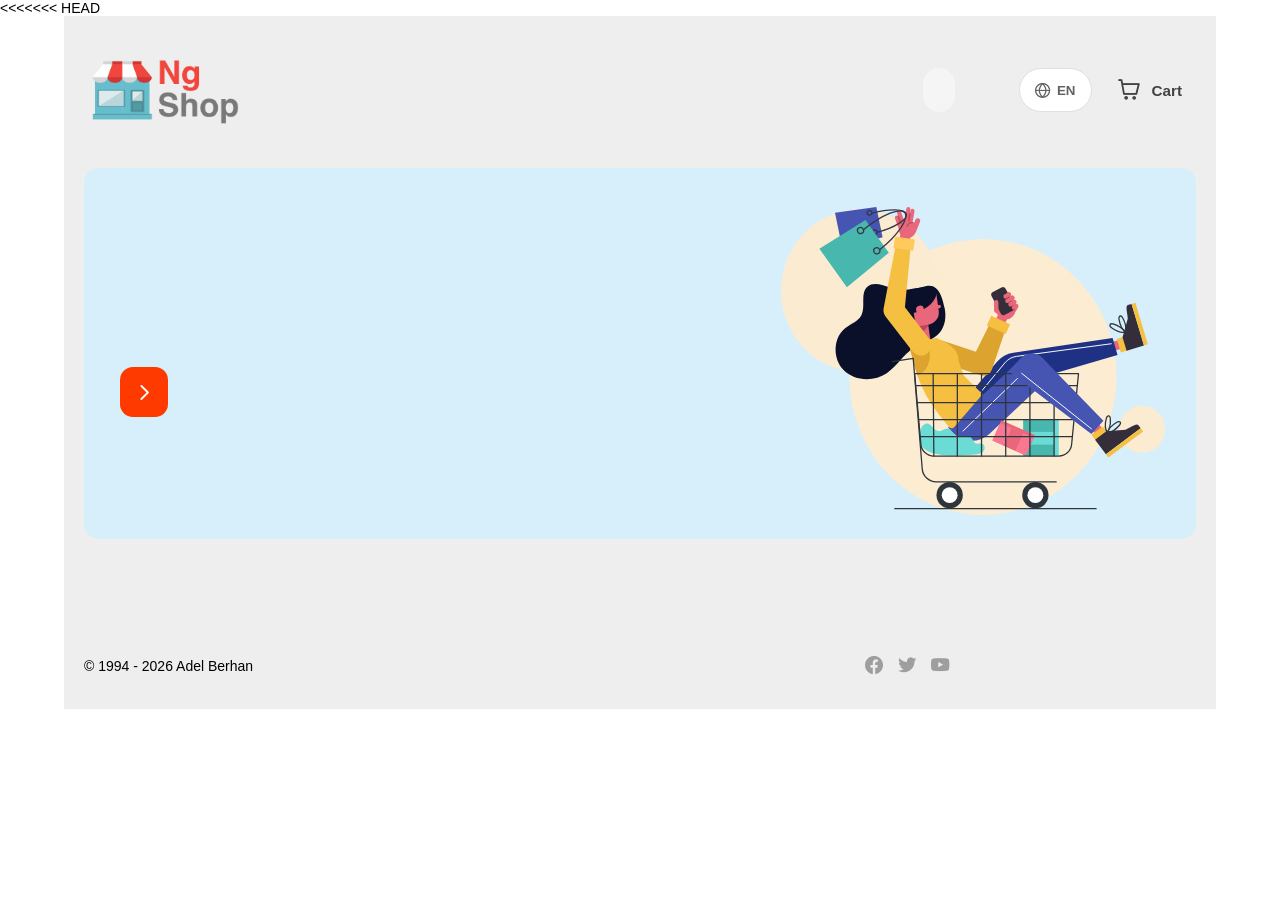
==== commit f79b6ee7: "fix landing" ====
--- a/index.html
+++ b/index.html
@@ -19,7 +19,7 @@
   <body>
     <ng-shop-root></ng-shop-root>
   <script src="runtime.46602bc6e8a8a7a4.js" type="module"></script><script src="polyfills.5d727838557b299f.js" type="module"></script><script src="main.c61cf2cad62b1aca.js" type="module"></script></body>
-=======
+
     <base href="/">
     <meta name="viewport" content="width=device-width, initial-scale=1">
     <link rel="icon" type="image/x-icon" href="favicon.ico">
@@ -27,5 +27,4 @@
   <body>
     <ng-shop-root></ng-shop-root>
   <script src="runtime.46602bc6e8a8a7a4.js" type="module"></script><script src="polyfills.5d727838557b299f.js" type="module"></script><script src="main.f41db76e83af14aa.js" type="module"></script></body>
->>>>>>> 3f46f9e (update ui)
 </html>
